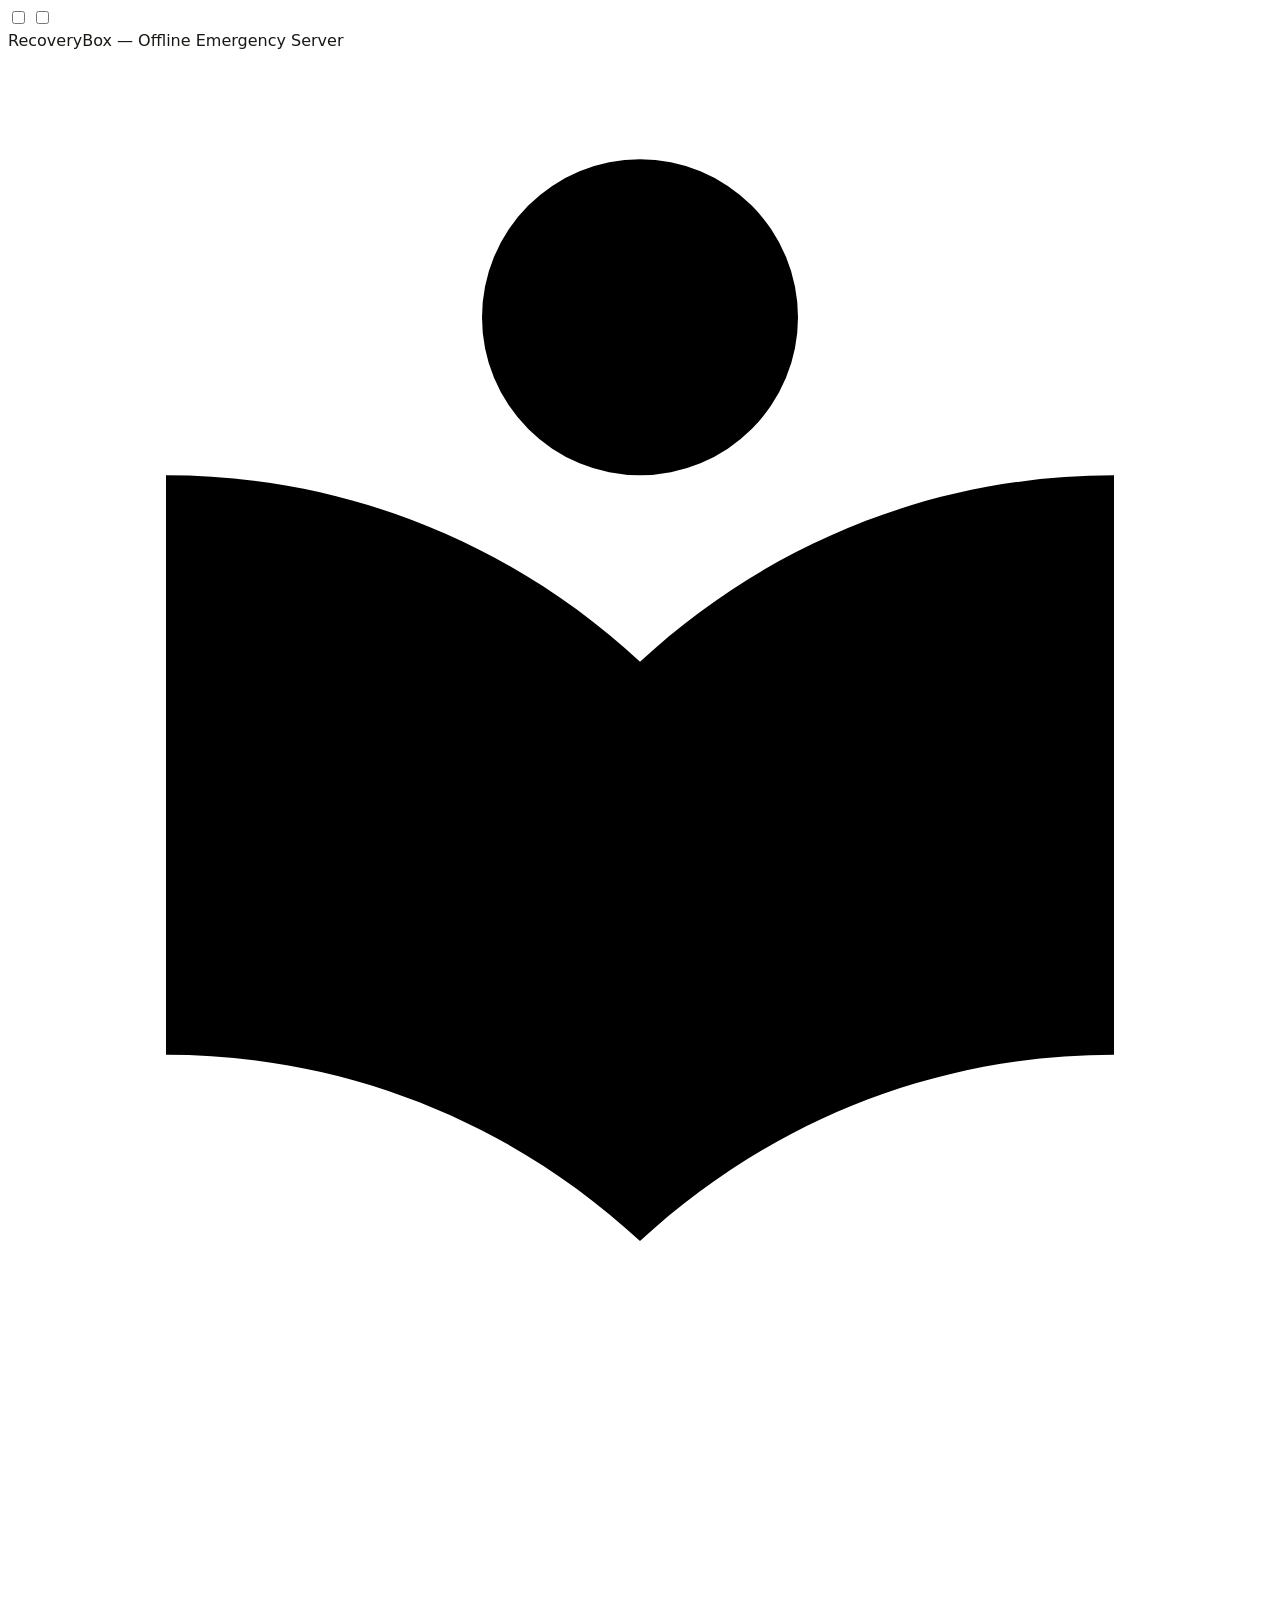
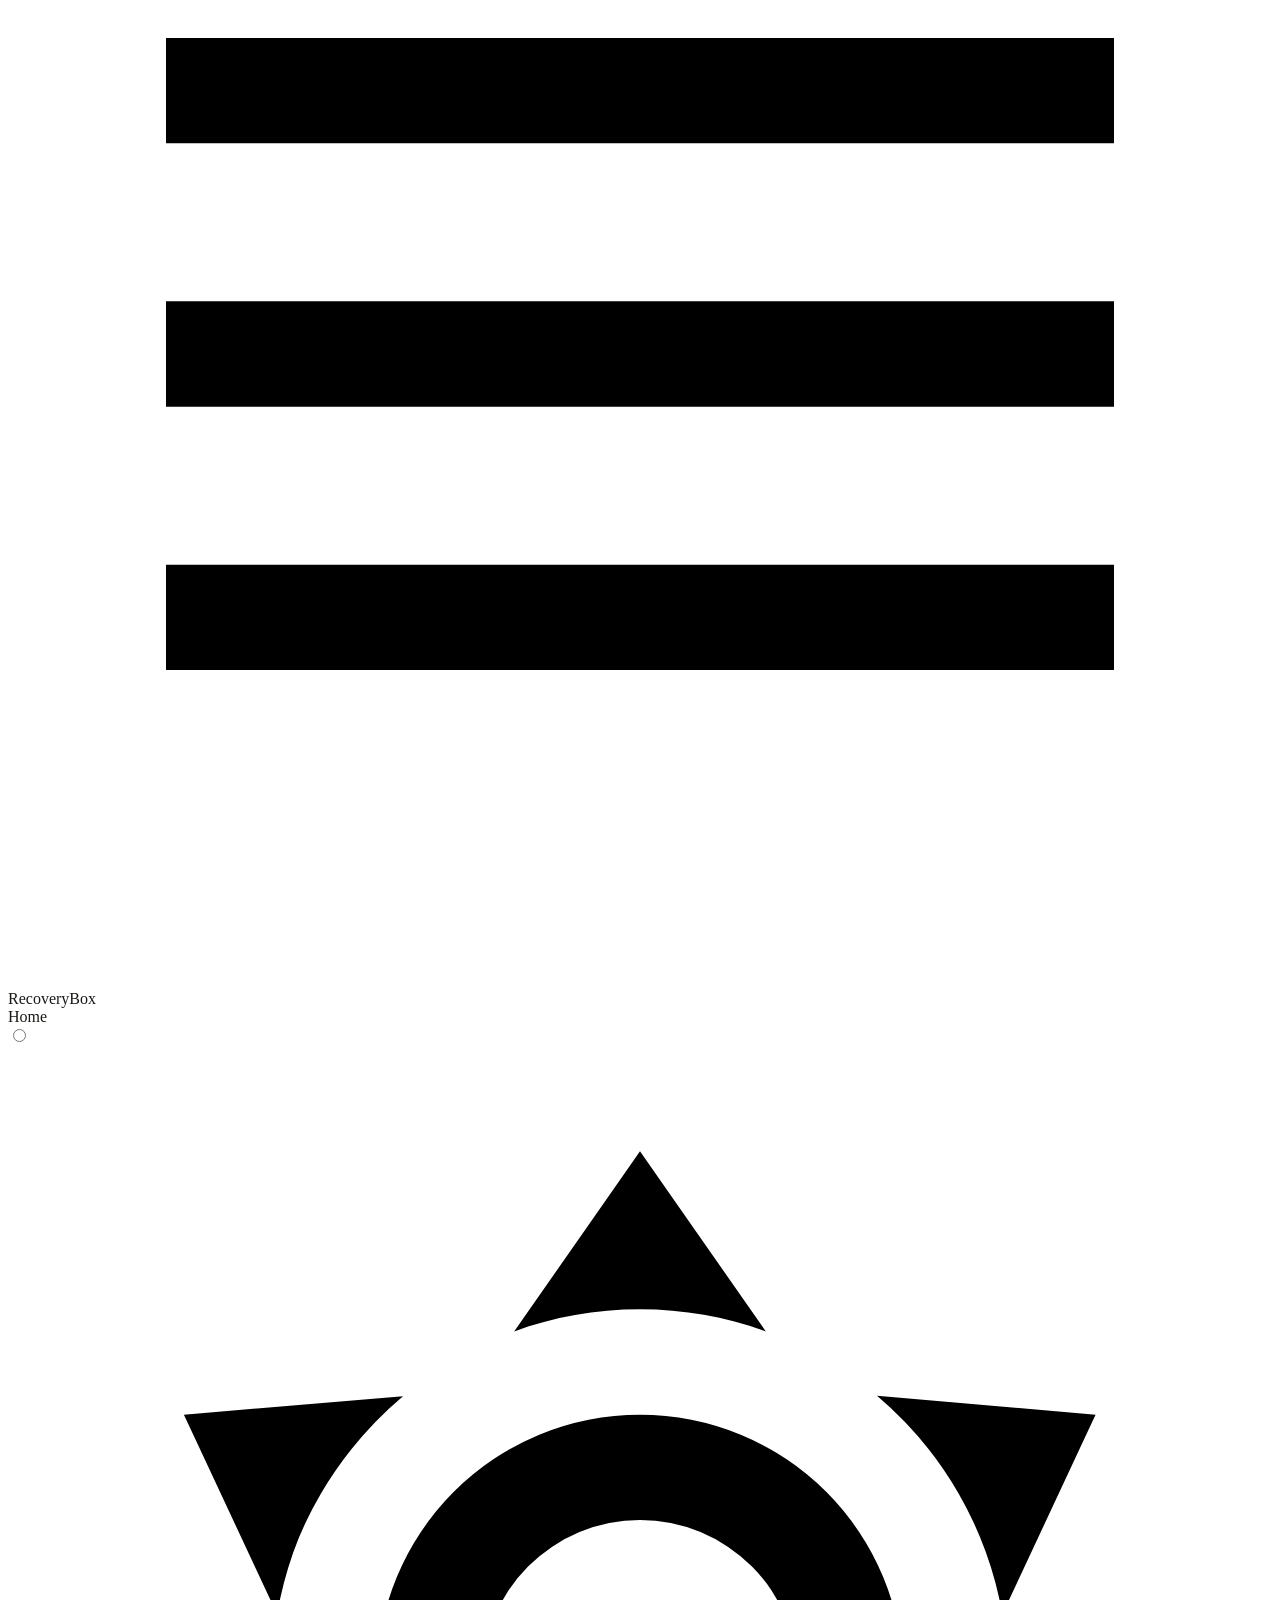
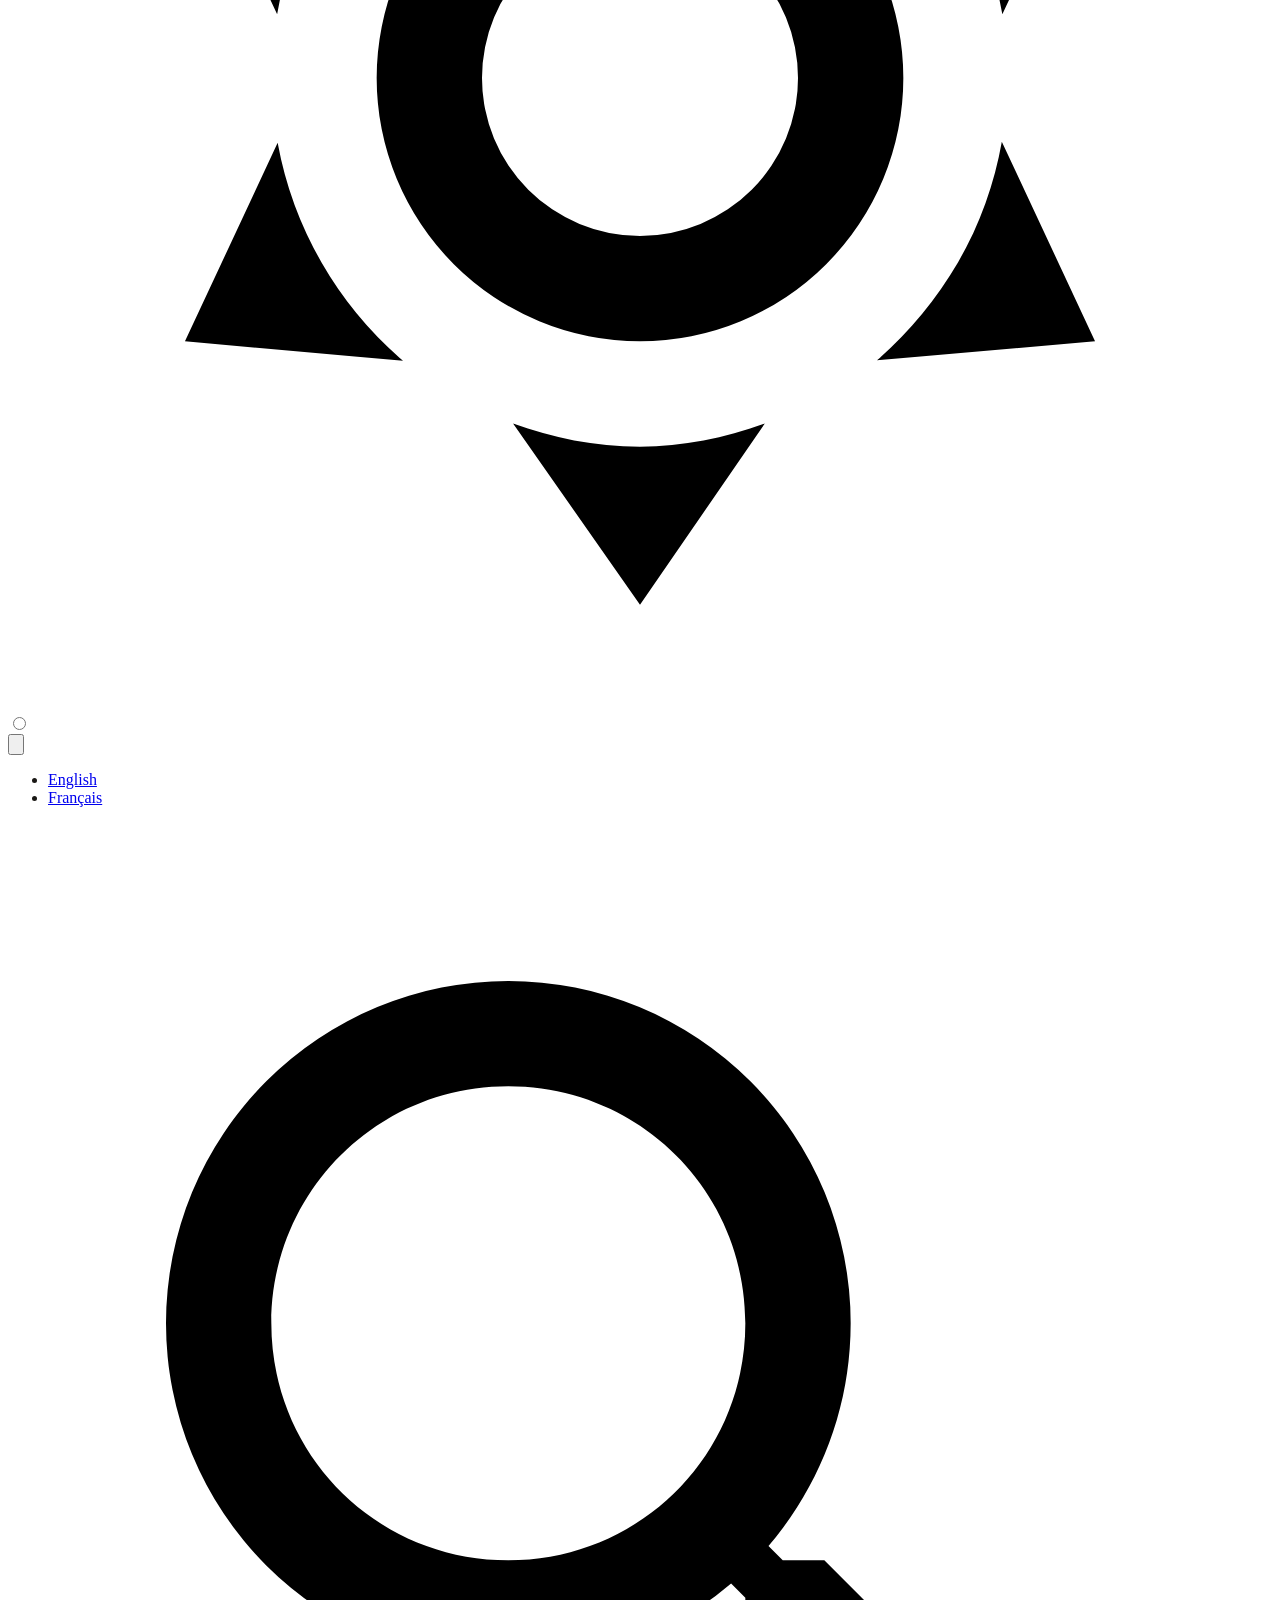
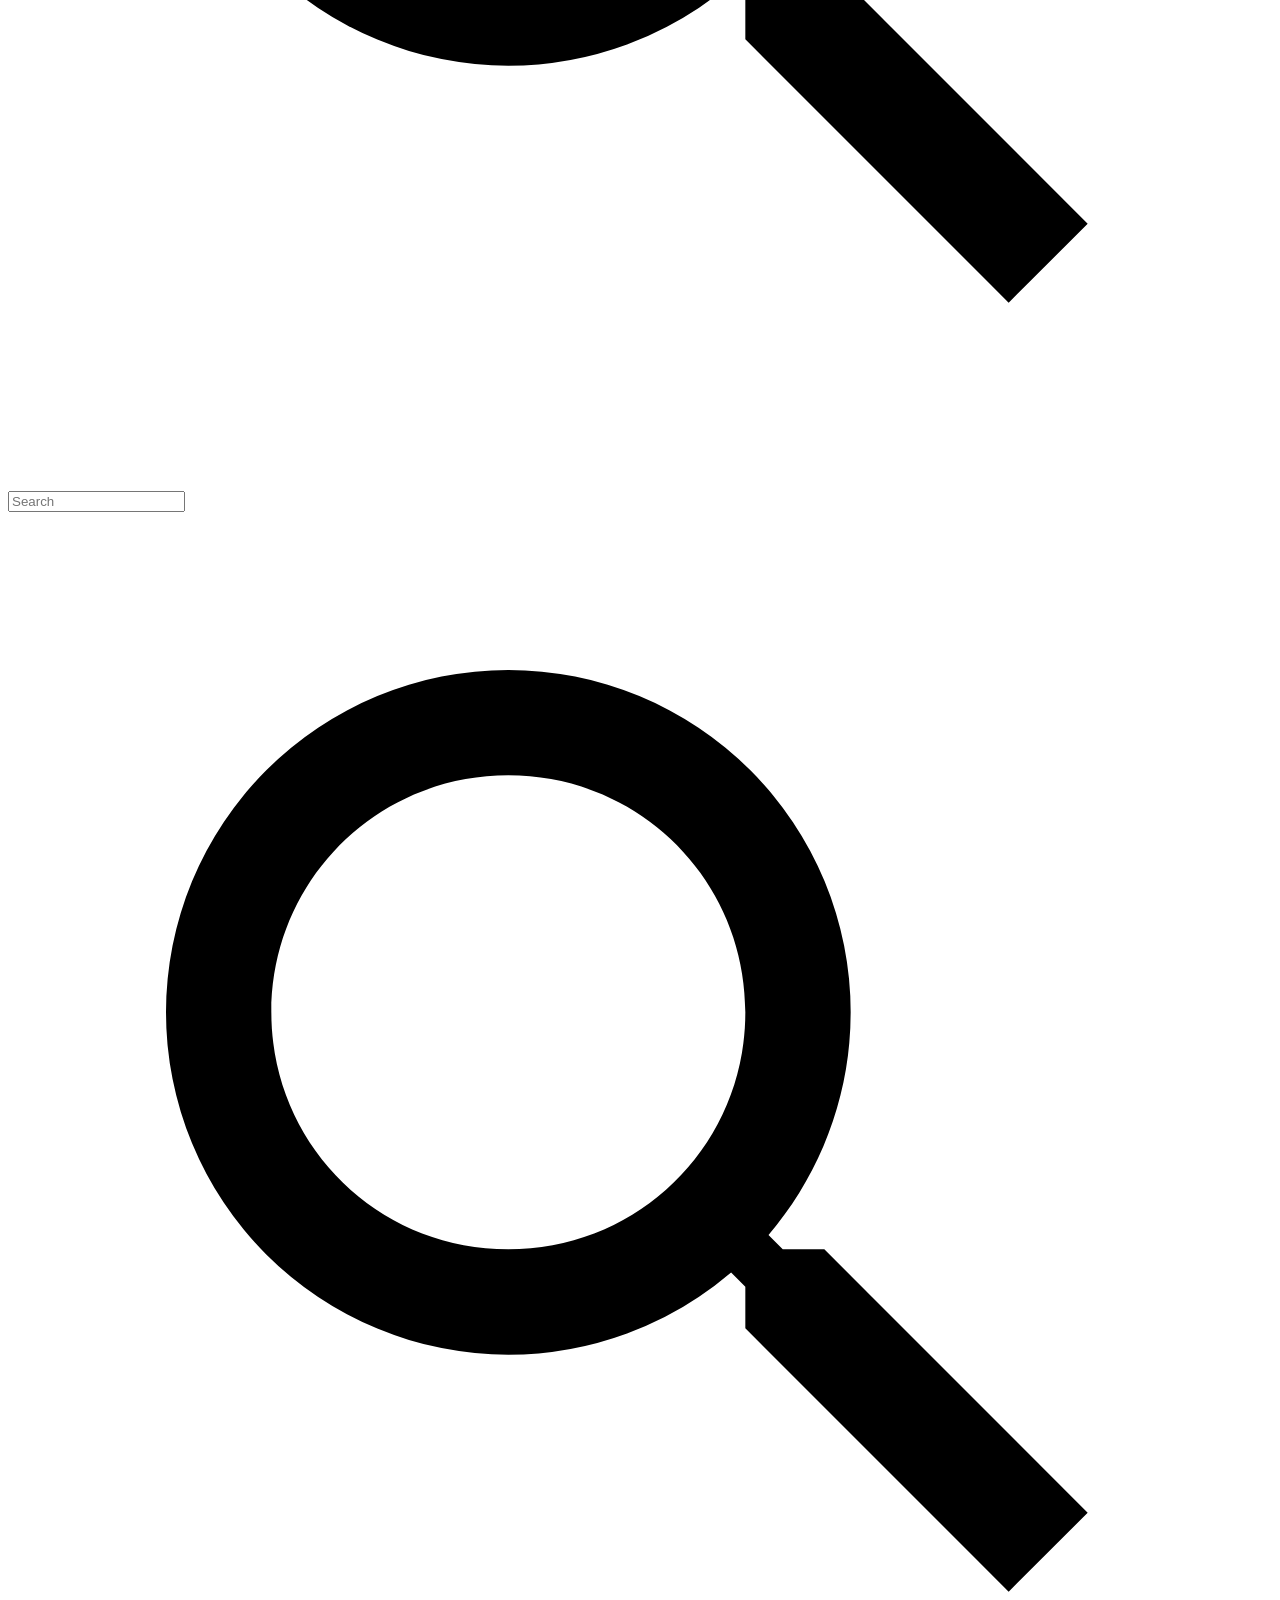
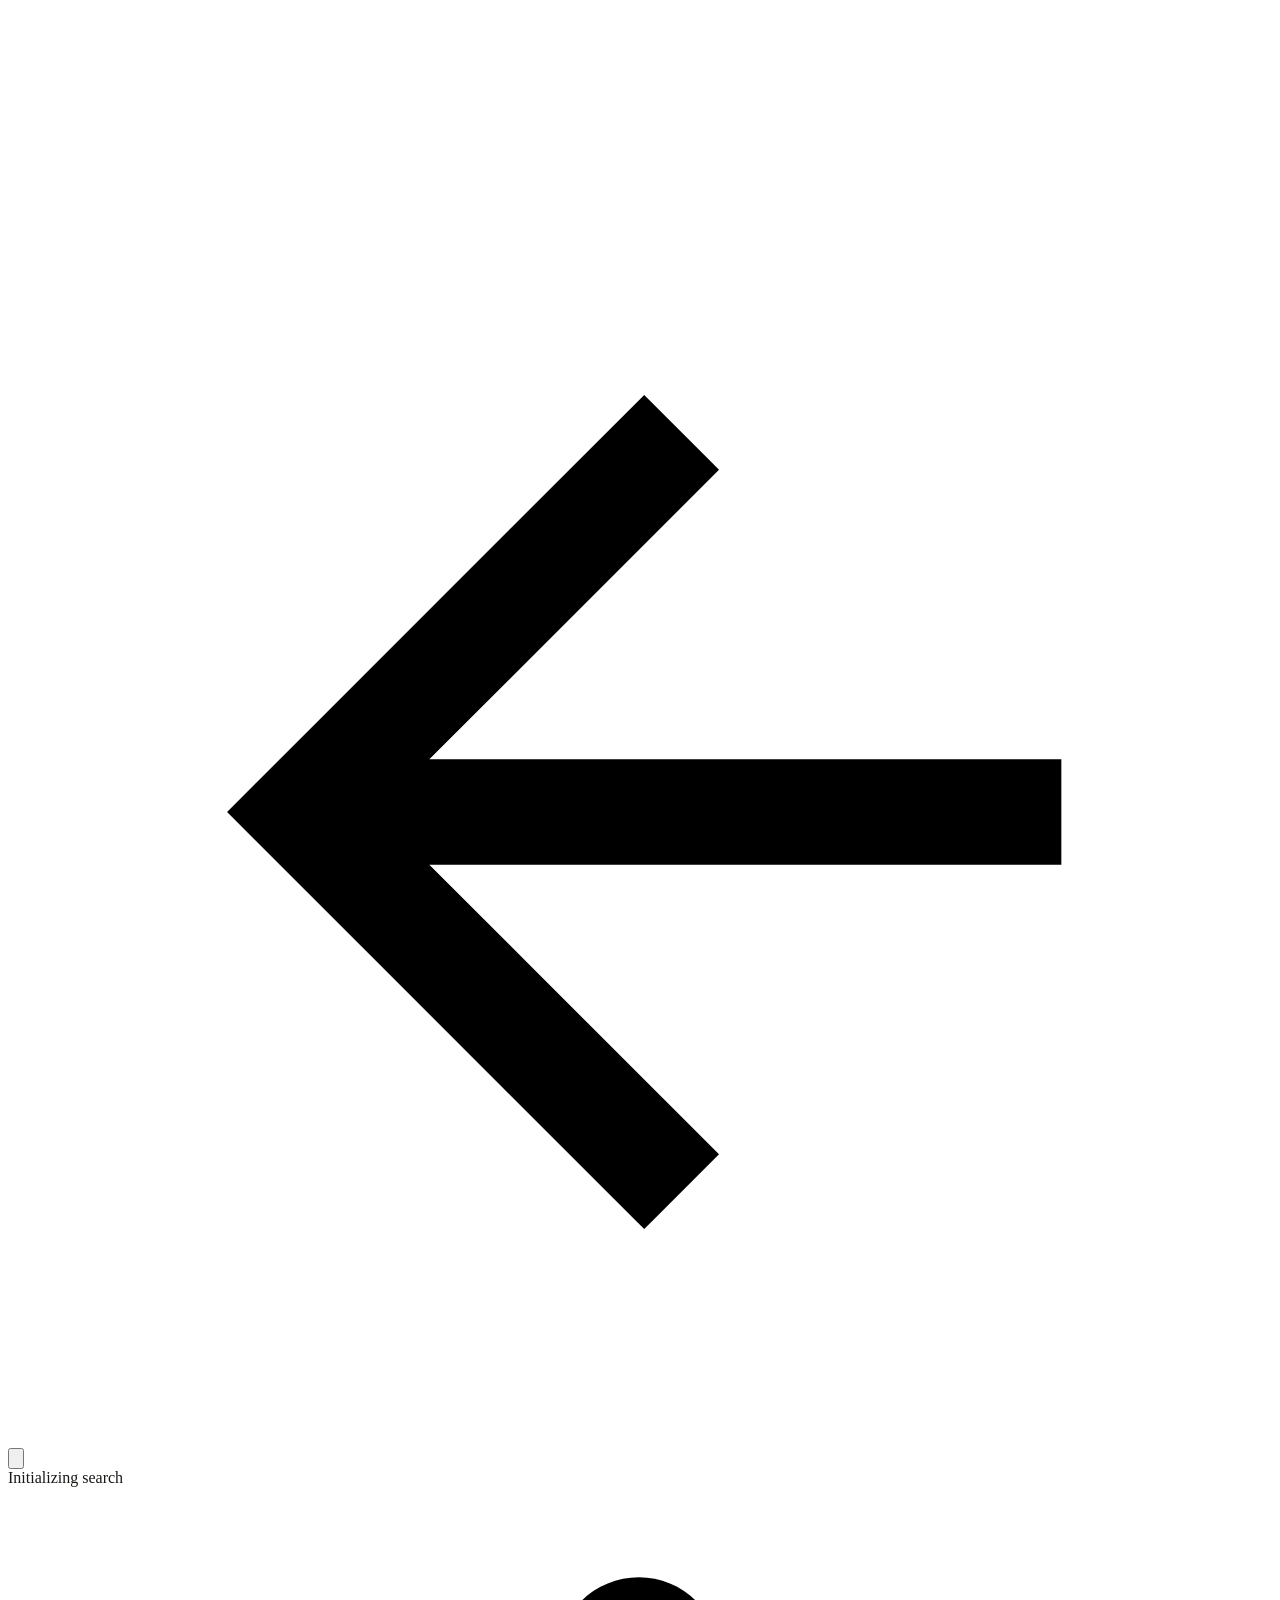
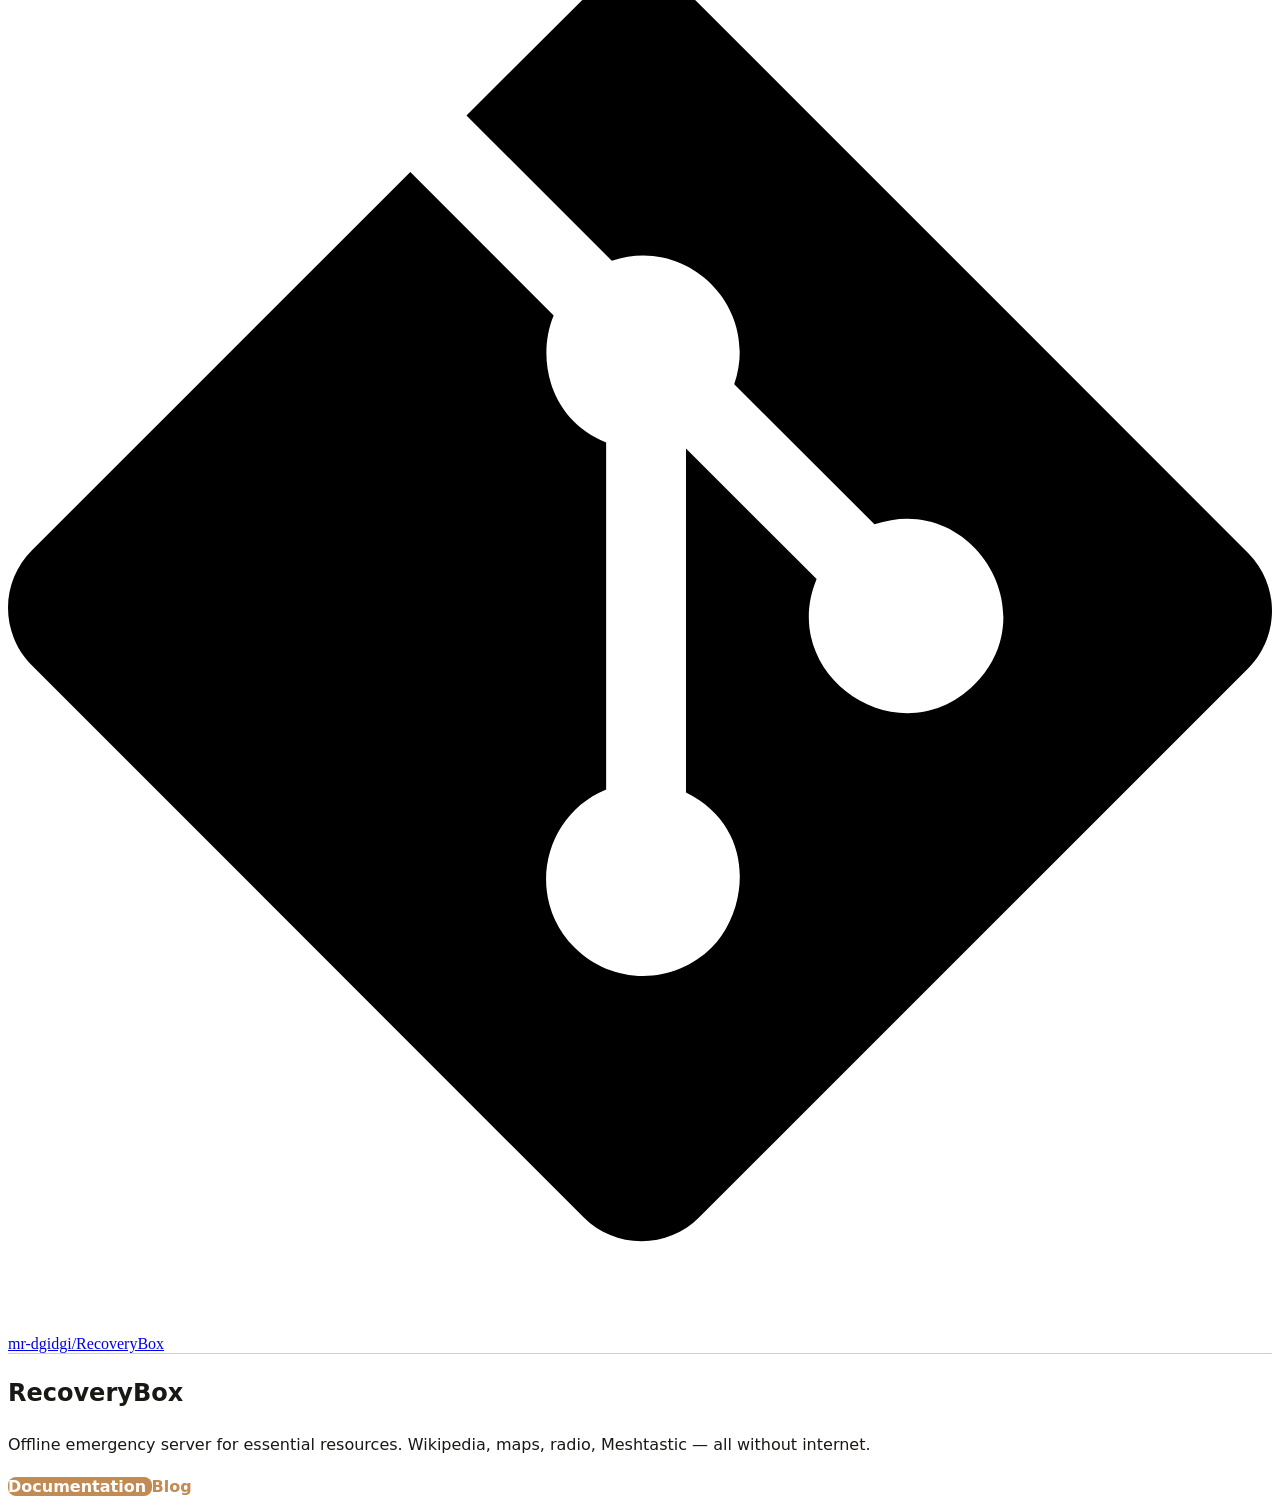
==== www/index.html @ 779d8b97 "base" ====
<!--
  Copyright (c) 2016-2025 Martin Donath <martin.donath@squidfunk.com>

  Permission is hereby granted, free of charge, to any person obtaining a copy
  of this software and associated documentation files (the "Software"), to
  deal in the Software without restriction, including without limitation the
  rights to use, copy, modify, merge, publish, distribute, sublicense, and/or
  sell copies of the Software, and to permit persons to whom the Software is
  furnished to do so, subject to the following conditions:

  The above copyright notice and this permission notice shall be included in
  all copies or substantial portions of the Software.

  THE SOFTWARE IS PROVIDED "AS IS", WITHOUT WARRANTY OF ANY KIND, EXPRESS OR
  IMPLIED, INCLUDING BUT NOT LIMITED TO THE WARRANTIES OF MERCHANTABILITY,
  FITNESS FOR A PARTICULAR PURPOSE AND NON-INFRINGEMENT. IN NO EVENT SHALL THE
  AUTHORS OR COPYRIGHT HOLDERS BE LIABLE FOR ANY CLAIM, DAMAGES OR OTHER
  LIABILITY, WHETHER IN AN ACTION OF CONTRACT, TORT OR OTHERWISE, ARISING
  FROM, OUT OF OR IN CONNECTION WITH THE SOFTWARE OR THE USE OR OTHER DEALINGS
  IN THE SOFTWARE.
-->

<!--
  Copyright (c) 2016-2025 Martin Donath <martin.donath@squidfunk.com>

  Permission is hereby granted, free of charge, to any person obtaining a copy
  of this software and associated documentation files (the "Software"), to
  deal in the Software without restriction, including without limitation the
  rights to use, copy, modify, merge, publish, distribute, sublicense, and/or
  sell copies of the Software, and to permit persons to whom the Software is
  furnished to do so, subject to the following conditions:

  The above copyright notice and this permission notice shall be included in
  all copies or substantial portions of the Software.

  THE SOFTWARE IS PROVIDED "AS IS", WITHOUT WARRANTY OF ANY KIND, EXPRESS OR
  IMPLIED, INCLUDING BUT NOT LIMITED TO THE WARRANTIES OF MERCHANTABILITY,
  FITNESS FOR A PARTICULAR PURPOSE AND NON-INFRINGEMENT. IN NO EVENT SHALL THE
  AUTHORS OR COPYRIGHT HOLDERS BE LIABLE FOR ANY CLAIM, DAMAGES OR OTHER
  LIABILITY, WHETHER IN AN ACTION OF CONTRACT, TORT OR OTHERWISE, ARISING
  FROM, OUT OF OR IN CONNECTION WITH THE SOFTWARE OR THE USE OR OTHER DEALINGS
  IN THE SOFTWARE.
-->


<!doctype html>
<html lang="en" class="no-js">
  <head>
    
      <meta charset="utf-8">
      <meta name="viewport" content="width=device-width,initial-scale=1">
      
        <meta name="description" content="Offline emergency server for essential resources">
      
      
      
        <link rel="canonical" href="https://recoverybox.fr/">
      
      
      
        <link rel="next" href="blog/">
      
      
        
          <link rel="alternate" href="/" hreflang="en">
        
          <link rel="alternate" href="/fr/" hreflang="fr">
        
      
      
      <link rel="icon" href="assets/images/favicon.png">
      <meta name="generator" content="mkdocs-1.6.1, mkdocs-material-9.7.7">
    
    
      
        <title>Home - RecoveryBox</title>
      
    
    
      <link rel="stylesheet" href="assets/stylesheets/main.ec1eaa64.min.css">
      
        
        <link rel="stylesheet" href="assets/stylesheets/palette.ab4e12ef.min.css">
      
      


    
    
      
    
    
      
        
        
        
        <link rel="stylesheet" href="assets/external/fonts.googleapis.com/css.49ea35f2.css">
        <style>:root{--md-text-font:"Roboto";--md-code-font:"Roboto Mono"}</style>
      
    
    
      <link rel="stylesheet" href="stylesheets/recoverybox-theme.css">
    
    <script>__md_scope=new URL(".",location),__md_hash=e=>[...e].reduce(((e,_)=>(e<<5)-e+_.charCodeAt(0)),0),__md_get=(e,_=localStorage,t=__md_scope)=>JSON.parse(_.getItem(t.pathname+"."+e)),__md_set=(e,_,t=localStorage,a=__md_scope)=>{try{t.setItem(a.pathname+"."+e,JSON.stringify(_))}catch(e){}}</script>
    
      

    
    
  </head>
  
  
    
    
      
    
    
    
    
    <body dir="ltr" data-md-color-scheme="default" data-md-color-primary="indigo" data-md-color-accent="indigo">
  
    
    <input class="md-toggle" data-md-toggle="drawer" type="checkbox" id="__drawer" autocomplete="off">
    <input class="md-toggle" data-md-toggle="search" type="checkbox" id="__search" autocomplete="off">
    <label class="md-overlay" for="__drawer"></label>
    <div data-md-component="skip">
      
    </div>
    <div data-md-component="announce">
      
        <aside class="md-banner">
          <div class="md-banner__inner md-grid md-typeset">
            
            
  RecoveryBox — Offline Emergency Server

          </div>
          
        </aside>
      
    </div>
    
    
      

<header class="md-header" data-md-component="header">
  <nav class="md-header__inner md-grid" aria-label="Header">
    <a href="." title="RecoveryBox" class="md-header__button md-logo" aria-label="RecoveryBox" data-md-component="logo">
      
  
  <svg xmlns="http://www.w3.org/2000/svg" viewBox="0 0 24 24"><path d="M12 8a3 3 0 0 0 3-3 3 3 0 0 0-3-3 3 3 0 0 0-3 3 3 3 0 0 0 3 3m0 3.54C9.64 9.35 6.5 8 3 8v11c3.5 0 6.64 1.35 9 3.54 2.36-2.19 5.5-3.54 9-3.54V8c-3.5 0-6.64 1.35-9 3.54"/></svg>

    </a>
    <label class="md-header__button md-icon" for="__drawer">
      
      <svg xmlns="http://www.w3.org/2000/svg" viewBox="0 0 24 24"><path d="M3 6h18v2H3zm0 5h18v2H3zm0 5h18v2H3z"/></svg>
    </label>
    <div class="md-header__title" data-md-component="header-title">
      <div class="md-header__ellipsis">
        <div class="md-header__topic">
          <span class="md-ellipsis">
            RecoveryBox
          </span>
        </div>
        <div class="md-header__topic" data-md-component="header-topic">
          <span class="md-ellipsis">
            
              Home
            
          </span>
        </div>
      </div>
    </div>
    
      
        <form class="md-header__option" data-md-component="palette">
  
    
    
    
    <input class="md-option" data-md-color-media="(prefers-color-scheme: light)" data-md-color-scheme="default" data-md-color-primary="indigo" data-md-color-accent="indigo"  aria-label="Switch to dark mode"  type="radio" name="__palette" id="__palette_0">
    
      <label class="md-header__button md-icon" title="Switch to dark mode" for="__palette_1" hidden>
        <svg xmlns="http://www.w3.org/2000/svg" viewBox="0 0 24 24"><path d="M12 7a5 5 0 0 1 5 5 5 5 0 0 1-5 5 5 5 0 0 1-5-5 5 5 0 0 1 5-5m0 2a3 3 0 0 0-3 3 3 3 0 0 0 3 3 3 3 0 0 0 3-3 3 3 0 0 0-3-3m0-7 2.39 3.42C13.65 5.15 12.84 5 12 5s-1.65.15-2.39.42zM3.34 7l4.16-.35A7.2 7.2 0 0 0 5.94 8.5c-.44.74-.69 1.5-.83 2.29zm.02 10 1.76-3.77a7.131 7.131 0 0 0 2.38 4.14zM20.65 7l-1.77 3.79a7.02 7.02 0 0 0-2.38-4.15zm-.01 10-4.14.36c.59-.51 1.12-1.14 1.54-1.86.42-.73.69-1.5.83-2.29zM12 22l-2.41-3.44c.74.27 1.55.44 2.41.44.82 0 1.63-.17 2.37-.44z"/></svg>
      </label>
    
  
    
    
    
    <input class="md-option" data-md-color-media="(prefers-color-scheme: dark)" data-md-color-scheme="slate" data-md-color-primary="indigo" data-md-color-accent="indigo"  aria-label="Switch to light mode"  type="radio" name="__palette" id="__palette_1">
    
      <label class="md-header__button md-icon" title="Switch to light mode" for="__palette_0" hidden>
        <svg xmlns="http://www.w3.org/2000/svg" viewBox="0 0 24 24"><path d="m17.75 4.09-2.53 1.94.91 3.06-2.63-1.81-2.63 1.81.91-3.06-2.53-1.94L12.44 4l1.06-3 1.06 3zm3.5 6.91-1.64 1.25.59 1.98-1.7-1.17-1.7 1.17.59-1.98L15.75 11l2.06-.05L18.5 9l.69 1.95zm-2.28 4.95c.83-.08 1.72 1.1 1.19 1.85-.32.45-.66.87-1.08 1.27C15.17 23 8.84 23 4.94 19.07c-3.91-3.9-3.91-10.24 0-14.14.4-.4.82-.76 1.27-1.08.75-.53 1.93.36 1.85 1.19-.27 2.86.69 5.83 2.89 8.02a9.96 9.96 0 0 0 8.02 2.89m-1.64 2.02a12.08 12.08 0 0 1-7.8-3.47c-2.17-2.19-3.33-5-3.49-7.82-2.81 3.14-2.7 7.96.31 10.98 3.02 3.01 7.84 3.12 10.98.31"/></svg>
      </label>
    
  
</form>
      
    
    
      <script>var palette=__md_get("__palette");if(palette&&palette.color){if("(prefers-color-scheme)"===palette.color.media){var media=matchMedia("(prefers-color-scheme: light)"),input=document.querySelector(media.matches?"[data-md-color-media='(prefers-color-scheme: light)']":"[data-md-color-media='(prefers-color-scheme: dark)']");palette.color.media=input.getAttribute("data-md-color-media"),palette.color.scheme=input.getAttribute("data-md-color-scheme"),palette.color.primary=input.getAttribute("data-md-color-primary"),palette.color.accent=input.getAttribute("data-md-color-accent")}for(var[key,value]of Object.entries(palette.color))document.body.setAttribute("data-md-color-"+key,value)}</script>
    
    
      <div class="md-header__option">
  <div class="md-select">
    
    <button class="md-header__button md-icon" aria-label="Select language">
      <svg xmlns="http://www.w3.org/2000/svg" viewBox="0 0 24 24"><path d="m12.87 15.07-2.54-2.51.03-.03A17.5 17.5 0 0 0 14.07 6H17V4h-7V2H8v2H1v2h11.17C11.5 7.92 10.44 9.75 9 11.35 8.07 10.32 7.3 9.19 6.69 8h-2c.73 1.63 1.73 3.17 2.98 4.56l-5.09 5.02L4 19l5-5 3.11 3.11zM18.5 10h-2L12 22h2l1.12-3h4.75L21 22h2zm-2.62 7 1.62-4.33L19.12 17z"/></svg>
    </button>
    <div class="md-select__inner">
      <ul class="md-select__list">
        
          <li class="md-select__item">
            <a href="/" hreflang="en" class="md-select__link">
              English
            </a>
          </li>
        
          <li class="md-select__item">
            <a href="/fr/" hreflang="fr" class="md-select__link">
              Français
            </a>
          </li>
        
      </ul>
    </div>
  </div>
</div>
    
    
      
      
        <label class="md-header__button md-icon" for="__search">
          
          <svg xmlns="http://www.w3.org/2000/svg" viewBox="0 0 24 24"><path d="M9.5 3A6.5 6.5 0 0 1 16 9.5c0 1.61-.59 3.09-1.56 4.23l.27.27h.79l5 5-1.5 1.5-5-5v-.79l-.27-.27A6.52 6.52 0 0 1 9.5 16 6.5 6.5 0 0 1 3 9.5 6.5 6.5 0 0 1 9.5 3m0 2C7 5 5 7 5 9.5S7 14 9.5 14 14 12 14 9.5 12 5 9.5 5"/></svg>
        </label>
        <div class="md-search" data-md-component="search" role="dialog">
  <label class="md-search__overlay" for="__search"></label>
  <div class="md-search__inner" role="search">
    <form class="md-search__form" name="search">
      <input type="text" class="md-search__input" name="query" aria-label="Search" placeholder="Search" autocapitalize="off" autocorrect="off" autocomplete="off" spellcheck="false" data-md-component="search-query" required>
      <label class="md-search__icon md-icon" for="__search">
        
        <svg xmlns="http://www.w3.org/2000/svg" viewBox="0 0 24 24"><path d="M9.5 3A6.5 6.5 0 0 1 16 9.5c0 1.61-.59 3.09-1.56 4.23l.27.27h.79l5 5-1.5 1.5-5-5v-.79l-.27-.27A6.52 6.52 0 0 1 9.5 16 6.5 6.5 0 0 1 3 9.5 6.5 6.5 0 0 1 9.5 3m0 2C7 5 5 7 5 9.5S7 14 9.5 14 14 12 14 9.5 12 5 9.5 5"/></svg>
        
        <svg xmlns="http://www.w3.org/2000/svg" viewBox="0 0 24 24"><path d="M20 11v2H8l5.5 5.5-1.42 1.42L4.16 12l7.92-7.92L13.5 5.5 8 11z"/></svg>
      </label>
      <nav class="md-search__options" aria-label="Search">
        
        <button type="reset" class="md-search__icon md-icon" title="Clear" aria-label="Clear" tabindex="-1">
          
          <svg xmlns="http://www.w3.org/2000/svg" viewBox="0 0 24 24"><path d="M19 6.41 17.59 5 12 10.59 6.41 5 5 6.41 10.59 12 5 17.59 6.41 19 12 13.41 17.59 19 19 17.59 13.41 12z"/></svg>
        </button>
      </nav>
      
        <div class="md-search__suggest" data-md-component="search-suggest"></div>
      
    </form>
    <div class="md-search__output">
      <div class="md-search__scrollwrap" tabindex="0" data-md-scrollfix>
        <div class="md-search-result" data-md-component="search-result">
          <div class="md-search-result__meta">
            Initializing search
          </div>
          <ol class="md-search-result__list" role="presentation"></ol>
        </div>
      </div>
    </div>
  </div>
</div>
      
    
    
      <div class="md-header__source">
        <a href="https://github.com/mr-dgidgi/recoverybox" title="Go to repository" class="md-source" data-md-component="source">
  <div class="md-source__icon md-icon">
    
    <svg xmlns="http://www.w3.org/2000/svg" viewBox="0 0 448 512"><!--! Font Awesome Free 7.1.0 by @fontawesome - https://fontawesome.com License - https://fontawesome.com/license/free (Icons: CC BY 4.0, Fonts: SIL OFL 1.1, Code: MIT License) Copyright 2025 Fonticons, Inc.--><path d="M439.6 236.1 244 40.5c-5.4-5.5-12.8-8.5-20.4-8.5s-15 3-20.4 8.4L162.5 81l51.5 51.5c27.1-9.1 52.7 16.8 43.4 43.7l49.7 49.7c34.2-11.8 61.2 31 35.5 56.7-26.5 26.5-70.2-2.9-56-37.3L240.3 199v121.9c25.3 12.5 22.3 41.8 9.1 55-6.4 6.4-15.2 10.1-24.3 10.1s-17.8-3.6-24.3-10.1c-17.6-17.6-11.1-46.9 11.2-56v-123c-20.8-8.5-24.6-30.7-18.6-45L142.6 101 8.5 235.1C3 240.6 0 247.9 0 255.5s3 15 8.5 20.4l195.6 195.7c5.4 5.4 12.7 8.4 20.4 8.4s15-3 20.4-8.4l194.7-194.7c5.4-5.4 8.4-12.8 8.4-20.4s-3-15-8.4-20.4"/></svg>
  </div>
  <div class="md-source__repository">
    mr-dgidgi/RecoveryBox
  </div>
</a>
      </div>
    
  </nav>
  
</header>
    
    <div class="md-container" data-md-component="container">
      
      
  
        
          
            
<nav class="md-tabs" aria-label="Tabs" data-md-component="tabs">
  <div class="md-grid">
    <ul class="md-tabs__list">
      
        
  
  
  
    
  
  
    <li class="md-tabs__item md-tabs__item--active">
      <a href="." class="md-tabs__link">
        
  
  
    
  
  Home

      </a>
    </li>
  

      
        
  
  
  
  
    <li class="md-tabs__item">
      <a href="wiki/index.md" class="md-tabs__link">
        
  
  
    
  
  Wiki

      </a>
    </li>
  

      
        
  
  
  
  
    <li class="md-tabs__item">
      <a href="blog/" class="md-tabs__link">
        
  
  
    
  
  Blog

      </a>
    </li>
  

      
    </ul>
  </div>
</nav>
          
        
      

  <style>
    .md-header {
      position: initial;
    }
    .md-main__inner {
      margin: 0;
    }
    .md-content {
      display: none;
    }
    @media screen and (min-width: 60em) {
      .md-sidebar--secondary {
        display: none;
      }
    }
    @media screen and (min-width: 76.25em) {
      .md-sidebar--primary {
        display: none;
      }
    }
  </style>

  <section class="mdx-container">
    <div class="md-grid md-typeset">
      <div class="mdx-hero">

        <div class="mdx-hero__content">
          <h1>RecoveryBox</h1>
          <p>
            Offline emergency server for essential resources.
            Wikipedia, maps, radio, Meshtastic — all without internet.
          </p>
          <a
            href="wiki/"
            class="md-button md-button--primary"
          >
            Documentation
          </a>
          <a
            href="blog/"
            class="md-button"
          >
            Blog
          </a>
        </div>

      </div>
    </div>
  </section>

      <main class="md-main" data-md-component="main">
        <div class="md-main__inner md-grid">
          
            
              
              <div class="md-sidebar md-sidebar--primary" data-md-component="sidebar" data-md-type="navigation" >
                <div class="md-sidebar__scrollwrap">
                  <div class="md-sidebar__inner">
                    


  


<nav class="md-nav md-nav--primary md-nav--lifted" aria-label="Navigation" data-md-level="0">
  <label class="md-nav__title" for="__drawer">
    <a href="." title="RecoveryBox" class="md-nav__button md-logo" aria-label="RecoveryBox" data-md-component="logo">
      
  
  <svg xmlns="http://www.w3.org/2000/svg" viewBox="0 0 24 24"><path d="M12 8a3 3 0 0 0 3-3 3 3 0 0 0-3-3 3 3 0 0 0-3 3 3 3 0 0 0 3 3m0 3.54C9.64 9.35 6.5 8 3 8v11c3.5 0 6.64 1.35 9 3.54 2.36-2.19 5.5-3.54 9-3.54V8c-3.5 0-6.64 1.35-9 3.54"/></svg>

    </a>
    RecoveryBox
  </label>
  
    <div class="md-nav__source">
      <a href="https://github.com/mr-dgidgi/recoverybox" title="Go to repository" class="md-source" data-md-component="source">
  <div class="md-source__icon md-icon">
    
    <svg xmlns="http://www.w3.org/2000/svg" viewBox="0 0 448 512"><!--! Font Awesome Free 7.1.0 by @fontawesome - https://fontawesome.com License - https://fontawesome.com/license/free (Icons: CC BY 4.0, Fonts: SIL OFL 1.1, Code: MIT License) Copyright 2025 Fonticons, Inc.--><path d="M439.6 236.1 244 40.5c-5.4-5.5-12.8-8.5-20.4-8.5s-15 3-20.4 8.4L162.5 81l51.5 51.5c27.1-9.1 52.7 16.8 43.4 43.7l49.7 49.7c34.2-11.8 61.2 31 35.5 56.7-26.5 26.5-70.2-2.9-56-37.3L240.3 199v121.9c25.3 12.5 22.3 41.8 9.1 55-6.4 6.4-15.2 10.1-24.3 10.1s-17.8-3.6-24.3-10.1c-17.6-17.6-11.1-46.9 11.2-56v-123c-20.8-8.5-24.6-30.7-18.6-45L142.6 101 8.5 235.1C3 240.6 0 247.9 0 255.5s3 15 8.5 20.4l195.6 195.7c5.4 5.4 12.7 8.4 20.4 8.4s15-3 20.4-8.4l194.7-194.7c5.4-5.4 8.4-12.8 8.4-20.4s-3-15-8.4-20.4"/></svg>
  </div>
  <div class="md-source__repository">
    mr-dgidgi/RecoveryBox
  </div>
</a>
    </div>
  
  <ul class="md-nav__list" data-md-scrollfix>
    
      
      
  
  
    
  
  
  
    <li class="md-nav__item md-nav__item--active">
      
      <input class="md-nav__toggle md-toggle" type="checkbox" id="__toc">
      
      
      
      <a href="." class="md-nav__link md-nav__link--active">
        
  
  
  <span class="md-ellipsis">
    
  
    Home
  

    
  </span>
  
  

      </a>
      
    </li>
  

    
      
      
  
  
  
  
    <li class="md-nav__item">
      <a href="wiki/index.md" class="md-nav__link">
        
  
  
  <span class="md-ellipsis">
    
  
    Wiki
  

    
  </span>
  
  

      </a>
    </li>
  

    
      
      
  
  
  
  
    <li class="md-nav__item">
      <a href="blog/" class="md-nav__link">
        
  
  
  <span class="md-ellipsis">
    
  
    Blog
  

    
  </span>
  
  

      </a>
    </li>
  

    
  </ul>
</nav>
                  </div>
                </div>
              </div>
            
            
              
              <div class="md-sidebar md-sidebar--secondary" data-md-component="sidebar" data-md-type="toc" >
                <div class="md-sidebar__scrollwrap">
                  <div class="md-sidebar__inner">
                    

<nav class="md-nav md-nav--secondary" aria-label="Table of contents">
  
  
  
  
</nav>
                  </div>
                </div>
              </div>
            
          
          
            <div class="md-content" data-md-component="content">
              
              <article class="md-content__inner md-typeset">
                
              </article>
            </div>
          
          
<script>var target=document.getElementById(location.hash.slice(1));target&&target.name&&(target.checked=target.name.startsWith("__tabbed_"))</script>
        </div>
        
          <button type="button" class="md-top md-icon" data-md-component="top" hidden>
  
  <svg xmlns="http://www.w3.org/2000/svg" viewBox="0 0 24 24"><path d="M13 20h-2V8l-5.5 5.5-1.42-1.42L12 4.16l7.92 7.92-1.42 1.42L13 8z"/></svg>
  Back to top
</button>
        
      </main>
      
    </div>
    <div class="md-dialog" data-md-component="dialog">
      <div class="md-dialog__inner md-typeset"></div>
    </div>
    
    
    
      
      
      <script id="__config" type="application/json">{"annotate": null, "base": ".", "features": ["navigation.tabs", "navigation.sections", "navigation.top", "search.highlight", "search.suggest", "content.code.copy", "toc.follow"], "search": "assets/javascripts/workers/search.2c215733.min.js", "tags": null, "translations": {"clipboard.copied": "Copied to clipboard", "clipboard.copy": "Copy to clipboard", "search.result.more.one": "1 more on this page", "search.result.more.other": "# more on this page", "search.result.none": "No matching documents", "search.result.one": "1 matching document", "search.result.other": "# matching documents", "search.result.placeholder": "Type to start searching", "search.result.term.missing": "Missing", "select.version": "Select version"}, "version": null}</script>
    
    
      <script src="assets/javascripts/bundle.d7400e89.min.js"></script>
      
    
  </body>
</html>
---- www/assets/stylesheets/main.ec1eaa64.min.css ----
@charset "UTF-8";html{-webkit-text-size-adjust:none;-moz-text-size-adjust:none;text-size-adjust:none;box-sizing:border-box}*,:after,:before{box-sizing:inherit}@media (prefers-reduced-motion){*,:after,:before{transition:none!important}}body{margin:0}a,button,input,label{-webkit-tap-highlight-color:transparent}a{color:inherit;text-decoration:none}hr{border:0;box-sizing:initial;display:block;height:.05rem;overflow:visible;padding:0}small{font-size:80%}sub,sup{line-height:1em}img{border-style:none}table{border-collapse:initial;border-spacing:0}td,th{font-weight:400;vertical-align:top}button{background:#0000;border:0;font-family:inherit;font-size:inherit;margin:0;padding:0}input{border:0;outline:none}:root{--md-primary-fg-color:#4051b5;--md-primary-fg-color--light:#5d6cc0;--md-primary-fg-color--dark:#303fa1;--md-primary-bg-color:#fff;--md-primary-bg-color--light:#ffffffb3;--md-accent-fg-color:#526cfe;--md-accent-fg-color--transparent:#526cfe1a;--md-accent-bg-color:#fff;--md-accent-bg-color--light:#ffffffb3}[data-md-color-scheme=default]{color-scheme:light}[data-md-color-scheme=default] img[src$="#gh-dark-mode-only"],[data-md-color-scheme=default] img[src$="#only-dark"]{display:none}:root,[data-md-color-scheme=default]{--md-hue:225deg;--md-default-fg-color:#000000de;--md-default-fg-color--light:#0000008a;--md-default-fg-color--lighter:#00000052;--md-default-fg-color--lightest:#00000012;--md-default-bg-color:#fff;--md-default-bg-color--light:#ffffffb3;--md-default-bg-color--lighter:#ffffff4d;--md-default-bg-color--lightest:#ffffff1f;--md-code-fg-color:#36464e;--md-code-bg-color:#f5f5f5;--md-code-bg-color--light:#f5f5f5b3;--md-code-bg-color--lighter:#f5f5f54d;--md-code-hl-color:#4287ff;--md-code-hl-color--light:#4287ff1a;--md-code-hl-number-color:#d52a2a;--md-code-hl-special-color:#db1457;--md-code-hl-function-color:#a846b9;--md-code-hl-constant-color:#6e59d9;--md-code-hl-keyword-color:#3f6ec6;--md-code-hl-string-color:#1c7d4d;--md-code-hl-name-color:var(--md-code-fg-color);--md-code-hl-operator-color:var(--md-default-fg-color--light);--md-code-hl-punctuation-color:var(--md-default-fg-color--light);--md-code-hl-comment-color:var(--md-default-fg-color--light);--md-code-hl-generic-color:var(--md-default-fg-color--light);--md-code-hl-variable-color:var(--md-default-fg-color--light);--md-typeset-color:var(--md-default-fg-color);--md-typeset-a-color:var(--md-primary-fg-color);--md-typeset-del-color:#f5503d26;--md-typeset-ins-color:#0bd57026;--md-typeset-kbd-color:#fafafa;--md-typeset-kbd-accent-color:#fff;--md-typeset-kbd-border-color:#b8b8b8;--md-typeset-mark-color:#ffff0080;--md-typeset-table-color:#0000001f;--md-typeset-table-color--light:rgba(0,0,0,.035);--md-admonition-fg-color:var(--md-default-fg-color);--md-admonition-bg-color:var(--md-default-bg-color);--md-warning-fg-color:#000000de;--md-warning-bg-color:#ff9;--md-footer-fg-color:#fff;--md-footer-fg-color--light:#ffffffb3;--md-footer-fg-color--lighter:#ffffff73;--md-footer-bg-color:#000000de;--md-footer-bg-color--dark:#00000052;--md-shadow-z1:0 0.2rem 0.5rem #0000000d,0 0 0.05rem #0000001a;--md-shadow-z2:0 0.2rem 0.5rem #0000001a,0 0 0.05rem #00000040;--md-shadow-z3:0 0.2rem 0.5rem #0003,0 0 0.05rem #00000059}.md-icon svg{fill:currentcolor;display:block;height:1.2rem;width:1.2rem}body{-webkit-font-smoothing:antialiased;-moz-osx-font-smoothing:grayscale;--md-text-font-family:var(--md-text-font,_),-apple-system,BlinkMacSystemFont,Helvetica,Arial,sans-serif;--md-code-font-family:var(--md-code-font,_),SFMono-Regular,Consolas,Menlo,monospace}aside,body,input{font-feature-settings:"kern","liga";color:var(--md-typeset-color);font-family:var(--md-text-font-family)}code,kbd,pre{font-feature-settings:"kern";font-family:var(--md-code-font-family)}:root{--md-typeset-table-sort-icon:url('data:image/svg+xml;charset=utf-8,<svg xmlns="http://www.w3.org/2000/svg" viewBox="0 0 24 24"><path d="m18 21-4-4h3V7h-3l4-4 4 4h-3v10h3M2 19v-2h10v2M2 13v-2h7v2M2 7V5h4v2z"/></svg>');--md-typeset-table-sort-icon--asc:url('data:image/svg+xml;charset=utf-8,<svg xmlns="http://www.w3.org/2000/svg" viewBox="0 0 24 24"><path d="M19 17h3l-4 4-4-4h3V3h2M2 17h10v2H2M6 5v2H2V5m0 6h7v2H2z"/></svg>');--md-typeset-table-sort-icon--desc:url('data:image/svg+xml;charset=utf-8,<svg xmlns="http://www.w3.org/2000/svg" viewBox="0 0 24 24"><path d="M19 7h3l-4-4-4 4h3v14h2M2 17h10v2H2M6 5v2H2V5m0 6h7v2H2z"/></svg>')}.md-typeset{-webkit-print-color-adjust:exact;color-adjust:exact;font-size:.8rem;line-height:1.6;overflow-wrap:break-word}@media print{.md-typeset{font-size:.68rem}}.md-typeset blockquote,.md-typeset dl,.md-typeset figure,.md-typeset ol,.md-typeset pre,.md-typeset ul{margin-bottom:1em;margin-top:1em}.md-typeset h1{color:var(--md-default-fg-color--light);font-size:2em;line-height:1.3;margin:0 0 1.25em}.md-typeset h1,.md-typeset h2{font-weight:300;letter-spacing:-.01em}.md-typeset h2{font-size:1.5625em;line-height:1.4;margin:1.6em 0 .64em}.md-typeset h3{font-size:1.25em;font-weight:400;letter-spacing:-.01em;line-height:1.5;margin:1.6em 0 .8em}.md-typeset h2+h3{margin-top:.8em}.md-typeset h4{font-weight:700;letter-spacing:-.01em;margin:1em 0}.md-typeset h5,.md-typeset h6{color:var(--md-default-fg-color--light);font-size:.8em;font-weight:700;letter-spacing:-.01em;margin:1.25em 0}.md-typeset h5{text-transform:uppercase}.md-typeset h5 code{text-transform:none}.md-typeset hr{border-bottom:.05rem solid var(--md-default-fg-color--lightest);display:flow-root;margin:1.5em 0}.md-typeset a{color:var(--md-typeset-a-color);word-break:break-word}.md-typeset a,.md-typeset a:before{transition:color 125ms}.md-typeset a:focus,.md-typeset a:hover{color:var(--md-accent-fg-color)}.md-typeset a:focus code,.md-typeset a:hover code{background-color:var(--md-accent-fg-color--transparent);color:var(--md-accent-fg-color)}.md-typeset a code{color:var(--md-typeset-a-color)}.md-typeset a.focus-visible{outline-color:var(--md-accent-fg-color);outline-offset:.2rem}.md-typeset code,.md-typeset kbd,.md-typeset pre{color:var(--md-code-fg-color);direction:ltr;font-variant-ligatures:none;transition:background-color 125ms}@media print{.md-typeset code,.md-typeset kbd,.md-typeset pre{white-space:pre-wrap}}.md-typeset code{background-color:var(--md-code-bg-color);border-radius:.1rem;-webkit-box-decoration-break:clone;box-decoration-break:clone;font-size:.85em;padding:0 .2941176471em;transition:color 125ms,background-color 125ms;word-break:break-word}.md-typeset code:not(.focus-visible){-webkit-tap-highlight-color:transparent;outline:none}.md-typeset pre{display:flow-root;line-height:1.4;position:relative}.md-typeset pre>code{-webkit-box-decoration-break:slice;box-decoration-break:slice;box-shadow:none;display:block;margin:0;outline-color:var(--md-accent-fg-color);overflow:auto;padding:.7720588235em 1.1764705882em;scrollbar-color:var(--md-default-fg-color--lighter) #0000;scrollbar-width:thin;touch-action:auto;word-break:normal}.md-typeset pre>code:hover{scrollbar-color:var(--md-accent-fg-color) #0000}.md-typeset pre>code::-webkit-scrollbar{height:.2rem;width:.2rem}.md-typeset pre>code::-webkit-scrollbar-thumb{background-color:var(--md-default-fg-color--lighter)}.md-typeset pre>code::-webkit-scrollbar-thumb:hover{background-color:var(--md-accent-fg-color)}.md-typeset kbd{background-color:var(--md-typeset-kbd-color);border-radius:.1rem;box-shadow:0 .1rem 0 .05rem var(--md-typeset-kbd-border-color),0 .1rem 0 var(--md-typeset-kbd-border-color),0 -.1rem .2rem var(--md-typeset-kbd-accent-color) inset;color:var(--md-default-fg-color);display:inline-block;font-size:.75em;padding:0 .6666666667em;vertical-align:text-top;word-break:break-word}.md-typeset mark{background-color:var(--md-typeset-mark-color);-webkit-box-decoration-break:clone;box-decoration-break:clone;color:inherit;word-break:break-word}.md-typeset abbr{cursor:help;text-decoration:none}.md-typeset [data-preview],.md-typeset abbr{border-bottom:.05rem dotted var(--md-default-fg-color--light)}.md-typeset small{opacity:.75}[dir=ltr] .md-typeset sub,[dir=ltr] .md-typeset sup{margin-left:.078125em}[dir=rtl] .md-typeset sub,[dir=rtl] .md-typeset sup{margin-right:.078125em}[dir=ltr] .md-typeset blockquote{padding-left:.6rem}[dir=rtl] .md-typeset blockquote{padding-right:.6rem}[dir=ltr] .md-typeset blockquote{border-left:.2rem solid var(--md-default-fg-color--lighter)}[dir=rtl] .md-typeset blockquote{border-right:.2rem solid var(--md-default-fg-color--lighter)}.md-typeset blockquote{color:var(--md-default-fg-color--light);margin-left:0;margin-right:0}.md-typeset ul{list-style-type:disc}.md-typeset ul[type]{list-style-type:revert-layer}[dir=ltr] .md-typeset ol,[dir=ltr] .md-typeset ul{margin-left:.625em}[dir=rtl] .md-typeset ol,[dir=rtl] .md-typeset ul{margin-right:.625em}.md-typeset ol,.md-typeset ul{padding:0}.md-typeset ol:not([hidden]),.md-typeset ul:not([hidden]){display:flow-root}.md-typeset ol ol,.md-typeset ul ol{list-style-type:lower-alpha}.md-typeset ol ol ol,.md-typeset ul ol ol{list-style-type:lower-roman}.md-typeset ol ol ol ol,.md-typeset ul ol ol ol{list-style-type:upper-alpha}.md-typeset ol ol ol ol ol,.md-typeset ul ol ol ol ol{list-style-type:upper-roman}.md-typeset ol[type],.md-typeset ul[type]{list-style-type:revert-layer}[dir=ltr] .md-typeset ol li,[dir=ltr] .md-typeset ul li{margin-left:1.25em}[dir=rtl] .md-typeset ol li,[dir=rtl] .md-typeset ul li{margin-right:1.25em}.md-typeset ol li,.md-typeset ul li{margin-bottom:.5em}.md-typeset ol li blockquote,.md-typeset ol li p,.md-typeset ul li blockquote,.md-typeset ul li p{margin:.5em 0}.md-typeset ol li:last-child,.md-typeset ul li:last-child{margin-bottom:0}[dir=ltr] .md-typeset ol li ol,[dir=ltr] .md-typeset ol li ul,[dir=ltr] .md-typeset ul li ol,[dir=ltr] .md-typeset ul li ul{margin-left:.625em}[dir=rtl] .md-typeset ol li ol,[dir=rtl] .md-typeset ol li ul,[dir=rtl] .md-typeset ul li ol,[dir=rtl] .md-typeset ul li ul{margin-right:.625em}.md-typeset ol li ol,.md-typeset ol li ul,.md-typeset ul li ol,.md-typeset ul li ul{margin-bottom:.5em;margin-top:.5em}[dir=ltr] .md-typeset dd{margin-left:1.875em}[dir=rtl] .md-typeset dd{margin-right:1.875em}.md-typeset dd{margin-bottom:1.5em;margin-top:1em}.md-typeset img,.md-typeset svg,.md-typeset video{height:auto;max-width:100%}.md-typeset img[align=left]{margin:1em 1em 1em 0}.md-typeset img[align=right]{margin:1em 0 1em 1em}.md-typeset img[align]:only-child{margin-top:0}.md-typeset figure{display:flow-root;margin:1em auto;max-width:100%;text-align:center;width:fit-content}.md-typeset figure img{display:block;margin:0 auto}.md-typeset figcaption{font-style:italic;margin:1em auto;max-width:24rem}.md-typeset iframe{max-width:100%}.md-typeset table:not([class]){background-color:var(--md-default-bg-color);border:.05rem solid var(--md-typeset-table-color);border-radius:.1rem;display:inline-block;font-size:.64rem;max-width:100%;overflow:auto;touch-action:auto}@media print{.md-typeset table:not([class]){display:table}}.md-typeset table:not([class])+*{margin-top:1.5em}.md-typeset table:not([class]) td>:first-child,.md-typeset table:not([class]) th>:first-child{margin-top:0}.md-typeset table:not([class]) td>:last-child,.md-typeset table:not([class]) th>:last-child{margin-bottom:0}.md-typeset table:not([class]) td:not([align]),.md-typeset table:not([class]) th:not([align]){text-align:left}[dir=rtl] .md-typeset table:not([class]) td:not([align]),[dir=rtl] .md-typeset table:not([class]) th:not([align]){text-align:right}.md-typeset table:not([class]) th{font-weight:700;min-width:5rem;padding:.9375em 1.25em;vertical-align:top}.md-typeset table:not([class]) td{border-top:.05rem solid var(--md-typeset-table-color);padding:.9375em 1.25em;vertical-align:top}.md-typeset table:not([class]) tbody tr{transition:background-color 125ms}.md-typeset table:not([class]) tbody tr:hover{background-color:var(--md-typeset-table-color--light);box-shadow:0 .05rem 0 var(--md-default-bg-color) inset}.md-typeset table:not([class]) a{word-break:normal}.md-typeset table th[role=columnheader]{cursor:pointer}[dir=ltr] .md-typeset table th[role=columnheader]:after{margin-left:.5em}[dir=rtl] .md-typeset table th[role=columnheader]:after{margin-right:.5em}.md-typeset table th[role=columnheader]:after{content:"";display:inline-block;height:1.2em;-webkit-mask-image:var(--md-typeset-table-sort-icon);mask-image:var(--md-typeset-table-sort-icon);-webkit-mask-repeat:no-repeat;mask-repeat:no-repeat;-webkit-mask-size:contain;mask-size:contain;transition:background-color 125ms;vertical-align:text-bottom;width:1.2em}.md-typeset table th[role=columnheader]:hover:after{background-color:var(--md-default-fg-color--lighter)}.md-typeset table th[role=columnheader][aria-sort=ascending]:after{background-color:var(--md-default-fg-color--light);-webkit-mask-image:var(--md-typeset-table-sort-icon--asc);mask-image:var(--md-typeset-table-sort-icon--asc)}.md-typeset table th[role=columnheader][aria-sort=descending]:after{background-color:var(--md-default-fg-color--light);-webkit-mask-image:var(--md-typeset-table-sort-icon--desc);mask-image:var(--md-typeset-table-sort-icon--desc)}.md-typeset__scrollwrap{margin:1em -.8rem;overflow-x:auto;touch-action:auto}.md-typeset__table{display:inline-block;margin-bottom:.5em;padding:0 .8rem}@media print{.md-typeset__table{display:block}}html .md-typeset__table table{display:table;margin:0;overflow:hidden;width:100%}@media screen and (max-width:44.984375em){.md-content__inner>pre{margin:1em -.8rem}.md-content__inner>pre code{border-radius:0}}.md-typeset .md-author{border-radius:100%;display:block;flex-shrink:0;height:1.6rem;overflow:hidden;position:relative;transition:color 125ms,transform 125ms;width:1.6rem}.md-typeset .md-author img{display:block}.md-typeset .md-author--more{background:var(--md-default-fg-color--lightest);color:var(--md-default-fg-color--lighter);font-size:.6rem;font-weight:700;line-height:1.6rem;text-align:center}.md-typeset .md-author--long{height:2.4rem;width:2.4rem}.md-typeset a.md-author{transform:scale(1)}.md-typeset a.md-author img{border-radius:100%;filter:grayscale(100%) opacity(75%);transition:filter 125ms}.md-typeset a.md-author:focus,.md-typeset a.md-author:hover{transform:scale(1.1);z-index:1}.md-typeset a.md-author:focus img,.md-typeset a.md-author:hover img{filter:grayscale(0)}.md-banner{background-color:var(--md-footer-bg-color);color:var(--md-footer-fg-color);overflow:auto}@media print{.md-banner{display:none}}.md-banner--warning{background-color:var(--md-warning-bg-color);color:var(--md-warning-fg-color)}.md-banner__inner{font-size:.7rem;margin:.6rem auto;padding:0 .8rem}[dir=ltr] .md-banner__button{float:right}[dir=rtl] .md-banner__button{float:left}.md-banner__button{color:inherit;cursor:pointer;transition:opacity .25s}.no-js .md-banner__button{display:none}.md-banner__button:hover{opacity:.7}html{font-size:125%;height:100%;overflow-x:hidden}@media screen and (min-width:100em){html{font-size:137.5%}}@media screen and (min-width:125em){html{font-size:150%}}body{background-color:var(--md-default-bg-color);display:flex;flex-direction:column;font-size:.5rem;min-height:100%;position:relative;width:100%}@media print{body{display:block}}@media screen and (max-width:59.984375em){body[data-md-scrolllock]{position:fixed}}.md-grid{margin-left:auto;margin-right:auto;max-width:61rem}.md-container{display:flex;flex-direction:column;flex-grow:1}@media print{.md-container{display:block}}.md-main{flex-grow:1}.md-main__inner{display:flex;height:100%;margin-top:1.5rem}.md-ellipsis{overflow:hidden;text-overflow:ellipsis}.md-toggle{display:none}.md-option{height:0;opacity:0;position:absolute;width:0}.md-option:checked+label:not([hidden]){display:block}.md-option.focus-visible+label{outline-color:var(--md-accent-fg-color);outline-style:auto}.md-skip{background-color:var(--md-default-fg-color);border-radius:.1rem;color:var(--md-default-bg-color);font-size:.64rem;margin:.5rem;opacity:0;outline-color:var(--md-accent-fg-color);padding:.3rem .5rem;position:fixed;transform:translateY(.4rem);z-index:-1}.md-skip:focus{opacity:1;transform:translateY(0);transition:transform .25s cubic-bezier(.4,0,.2,1),opacity 175ms 75ms;z-index:10}@page{margin:25mm}:root{--md-clipboard-icon:url('data:image/svg+xml;charset=utf-8,<svg xmlns="http://www.w3.org/2000/svg" viewBox="0 0 24 24"><path d="M19 21H8V7h11m0-2H8a2 2 0 0 0-2 2v14a2 2 0 0 0 2 2h11a2 2 0 0 0 2-2V7a2 2 0 0 0-2-2m-3-4H4a2 2 0 0 0-2 2v14h2V3h12z"/></svg>')}.md-clipboard{border-radius:.1rem;color:var(--md-default-fg-color--lightest);cursor:pointer;height:1.5em;outline-color:var(--md-accent-fg-color);outline-offset:.1rem;transition:color .25s;width:1.5em;z-index:1}@media print{.md-clipboard{display:none}}.md-clipboard:not(.focus-visible){-webkit-tap-highlight-color:transparent;outline:none}:hover>.md-clipboard{color:var(--md-default-fg-color--light)}.md-clipboard:focus,.md-clipboard:hover{color:var(--md-accent-fg-color)}.md-clipboard:after{background-color:currentcolor;content:"";display:block;height:1.125em;margin:0 auto;-webkit-mask-image:var(--md-clipboard-icon);mask-image:var(--md-clipboard-icon);-webkit-mask-position:center;mask-position:center;-webkit-mask-repeat:no-repeat;mask-repeat:no-repeat;-webkit-mask-size:contain;mask-size:contain;width:1.125em}.md-clipboard--inline{cursor:pointer}.md-clipboard--inline code{transition:color .25s,background-color .25s}.md-clipboard--inline:focus code,.md-clipboard--inline:hover code{background-color:var(--md-accent-fg-color--transparent);color:var(--md-accent-fg-color)}:root{--md-code-select-icon:url('data:image/svg+xml;charset=utf-8,<svg xmlns="http://www.w3.org/2000/svg" viewBox="0 0 24 24"><path d="M19 19h-4v2h4c1.1 0 2-.9 2-2v-4h-2m0-12h-4v2h4v4h2V5c0-1.1-.9-2-2-2M5 5h4V3H5c-1.1 0-2 .9-2 2v4h2m0 6H3v4c0 1.1.9 2 2 2h4v-2H5zm2-4h2v2H7zm4 0h2v2h-2zm4 0h2v2h-2zM7 7h2v2H7zm4 0h2v2h-2zm4 0h2v2h-2zm-8 8h2v2H7zm4 0h2v2h-2zm4 0h2v2h-2z"/></svg>');--md-code-copy-icon:url('data:image/svg+xml;charset=utf-8,<svg xmlns="http://www.w3.org/2000/svg" viewBox="0 0 24 24"><path d="M19 21H8V7h11m0-2H8a2 2 0 0 0-2 2v14a2 2 0 0 0 2 2h11a2 2 0 0 0 2-2V7a2 2 0 0 0-2-2m-3-4H4a2 2 0 0 0-2 2v14h2V3h12z"/></svg>')}.md-typeset .md-code__content{display:grid}.md-code__nav{background-color:var(--md-code-bg-color--lighter);border-radius:.1rem;display:flex;gap:.2rem;padding:.2rem;position:absolute;right:.25em;top:.25em;transition:background-color .25s;z-index:1}:hover>.md-code__nav{background-color:var(--md-code-bg-color--light)}.md-code__button{color:var(--md-default-fg-color--lightest);cursor:pointer;display:block;height:1.5em;outline-color:var(--md-accent-fg-color);outline-offset:.1rem;transition:color .25s;width:1.5em}:hover>*>.md-code__button{color:var(--md-default-fg-color--light)}.md-code__button.focus-visible,.md-code__button:hover{color:var(--md-accent-fg-color)}.md-code__button--active{color:var(--md-default-fg-color)!important}.md-code__button:after{background-color:currentcolor;content:"";display:block;height:1.125em;margin:0 auto;-webkit-mask-position:center;mask-position:center;-webkit-mask-repeat:no-repeat;mask-repeat:no-repeat;-webkit-mask-size:contain;mask-size:contain;width:1.125em}.md-code__button[data-md-type=select]:after{-webkit-mask-image:var(--md-code-select-icon);mask-image:var(--md-code-select-icon)}.md-code__button[data-md-type=copy]:after{-webkit-mask-image:var(--md-code-copy-icon);mask-image:var(--md-code-copy-icon)}@keyframes consent{0%{opacity:0;transform:translateY(100%)}to{opacity:1;transform:translateY(0)}}@keyframes overlay{0%{opacity:0}to{opacity:1}}.md-consent__overlay{animation:overlay .25s both;-webkit-backdrop-filter:blur(.1rem);backdrop-filter:blur(.1rem);background-color:#0000008a;height:100%;opacity:1;position:fixed;top:0;width:100%;z-index:5}.md-consent__inner{animation:consent .5s cubic-bezier(.1,.7,.1,1) both;background-color:var(--md-default-bg-color);border:0;border-radius:.1rem;bottom:0;box-shadow:0 0 .2rem #0000001a,0 .2rem .4rem #0003;max-height:100%;overflow:auto;padding:0;position:fixed;width:100%;z-index:5}.md-consent__form{padding:.8rem}.md-consent__settings{display:none;margin:1em 0}input:checked+.md-consent__settings{display:block}.md-consent__controls{margin-bottom:.8rem}.md-typeset .md-consent__controls .md-button{display:inline}@media screen and (max-width:44.984375em){.md-typeset .md-consent__controls .md-button{display:block;margin-top:.4rem;text-align:center;width:100%}}.md-consent label{cursor:pointer}.md-content{flex-grow:1;min-width:0}.md-content__inner{margin:0 .8rem 1.2rem;padding-top:.6rem}@media screen and (min-width:76.25em){[dir=ltr] .md-sidebar--primary:not([hidden])~.md-content>.md-content__inner{margin-left:1.2rem}[dir=ltr] .md-sidebar--secondary:not([hidden])~.md-content>.md-content__inner,[dir=rtl] .md-sidebar--primary:not([hidden])~.md-content>.md-content__inner{margin-right:1.2rem}[dir=rtl] .md-sidebar--secondary:not([hidden])~.md-content>.md-content__inner{margin-left:1.2rem}}.md-content__inner:before{content:"";display:block;height:.4rem}.md-content__inner>:last-child{margin-bottom:0}[dir=ltr] .md-content__button{float:right}[dir=rtl] .md-content__button{float:left}[dir=ltr] .md-content__button{margin-left:.4rem}[dir=rtl] .md-content__button{margin-right:.4rem}.md-content__button{margin:.4rem 0;padding:0}@media print{.md-content__button{display:none}}.md-typeset .md-content__button{color:var(--md-default-fg-color--lighter)}.md-content__button svg{display:inline;vertical-align:top}[dir=rtl] .md-content__button svg{transform:scaleX(-1)}[dir=ltr] .md-dialog{right:.8rem}[dir=rtl] .md-dialog{left:.8rem}.md-dialog{background-color:var(--md-default-fg-color);border-radius:.1rem;bottom:.8rem;box-shadow:var(--md-shadow-z3);min-width:11.1rem;opacity:0;padding:.4rem .6rem;pointer-events:none;position:fixed;transform:translateY(100%);transition:transform 0ms .4s,opacity .4s;z-index:4}@media print{.md-dialog{display:none}}.md-dialog--active{opacity:1;pointer-events:auto;transform:translateY(0);transition:transform .4s cubic-bezier(.075,.85,.175,1),opacity .4s}.md-dialog__inner{color:var(--md-default-bg-color);font-size:.7rem}.md-feedback{margin:2em 0 1em;text-align:center}.md-feedback fieldset{border:none;margin:0;padding:0}.md-feedback__title{font-weight:700;margin:1em auto}.md-feedback__inner{position:relative}.md-feedback__list{display:flex;flex-wrap:wrap;place-content:baseline center;position:relative}.md-feedback__list:hover .md-icon:not(:disabled){color:var(--md-default-fg-color--lighter)}:disabled .md-feedback__list{min-height:1.8rem}.md-feedback__icon{color:var(--md-default-fg-color--light);cursor:pointer;flex-shrink:0;margin:0 .1rem;transition:color 125ms}.md-feedback__icon:not(:disabled).md-icon:hover{color:var(--md-accent-fg-color)}.md-feedback__icon:disabled{color:var(--md-default-fg-color--lightest);pointer-events:none}.md-feedback__note{opacity:0;position:relative;transform:translateY(.4rem);transition:transform .4s cubic-bezier(.1,.7,.1,1),opacity .15s}.md-feedback__note>*{margin:0 auto;max-width:16rem}:disabled .md-feedback__note{opacity:1;transform:translateY(0)}@media print{.md-feedback{display:none}}.md-footer{background-color:var(--md-footer-bg-color);color:var(--md-footer-fg-color)}@media print{.md-footer{display:none}}.md-footer__inner{justify-content:space-between;overflow:auto;padding:.2rem}.md-footer__inner:not([hidden]){display:flex}.md-footer__link{align-items:end;display:flex;flex-grow:0.01;margin-bottom:.4rem;margin-top:1rem;max-width:100%;outline-color:var(--md-accent-fg-color);overflow:hidden;transition:opacity .25s}.md-footer__link:focus,.md-footer__link:hover{opacity:.7}[dir=rtl] .md-footer__link svg{transform:scaleX(-1)}@media screen and (max-width:44.984375em){.md-footer__link--prev{flex-shrink:0}.md-footer__link--prev .md-footer__title{display:none}}[dir=ltr] .md-footer__link--next{margin-left:auto}[dir=rtl] .md-footer__link--next{margin-right:auto}.md-footer__link--next{text-align:right}[dir=rtl] .md-footer__link--next{text-align:left}.md-footer__title{flex-grow:1;font-size:.9rem;margin-bottom:.7rem;max-width:calc(100% - 2.4rem);padding:0 1rem;white-space:nowrap}.md-footer__button{margin:.2rem;padding:.4rem}.md-footer__direction{font-size:.64rem;opacity:.7}.md-footer-meta{background-color:var(--md-footer-bg-color--dark)}.md-footer-meta__inner{display:flex;flex-wrap:wrap;justify-content:space-between;padding:.2rem}html .md-footer-meta.md-typeset a{color:var(--md-footer-fg-color--light)}html .md-footer-meta.md-typeset a:focus,html .md-footer-meta.md-typeset a:hover{color:var(--md-footer-fg-color)}.md-copyright{color:var(--md-footer-fg-color--lighter);font-size:.64rem;margin:auto .6rem;padding:.4rem 0;width:100%}@media screen and (min-width:45em){.md-copyright{width:auto}}.md-copyright__highlight{color:var(--md-footer-fg-color--light)}.md-social{display:inline-flex;gap:.2rem;margin:0 .4rem;padding:.2rem 0 .6rem}@media screen and (min-width:45em){.md-social{padding:.6rem 0}}.md-social__link{display:inline-block;height:1.6rem;text-align:center;width:1.6rem}.md-social__link:before{line-height:1.9}.md-social__link svg{fill:currentcolor;max-height:.8rem;vertical-align:-25%}.md-typeset .md-button{border:.1rem solid;border-radius:.1rem;color:var(--md-primary-fg-color);cursor:pointer;display:inline-block;font-weight:700;padding:.625em 2em;transition:color 125ms,background-color 125ms,border-color 125ms}.md-typeset .md-button--primary{background-color:var(--md-primary-fg-color);border-color:var(--md-primary-fg-color);color:var(--md-primary-bg-color)}.md-typeset .md-button:focus,.md-typeset .md-button:hover{background-color:var(--md-accent-fg-color);border-color:var(--md-accent-fg-color);color:var(--md-accent-bg-color)}[dir=ltr] .md-typeset .md-input{border-top-left-radius:.1rem}[dir=ltr] .md-typeset .md-input,[dir=rtl] .md-typeset .md-input{border-top-right-radius:.1rem}[dir=rtl] .md-typeset .md-input{border-top-left-radius:.1rem}.md-typeset .md-input{border-bottom:.1rem solid var(--md-default-fg-color--lighter);box-shadow:var(--md-shadow-z1);font-size:.8rem;height:1.8rem;padding:0 .6rem;transition:border .25s,box-shadow .25s}.md-typeset .md-input:focus,.md-typeset .md-input:hover{border-bottom-color:var(--md-accent-fg-color);box-shadow:var(--md-shadow-z2)}.md-typeset .md-input--stretch{width:100%}.md-header{background-color:var(--md-primary-fg-color);box-shadow:0 0 .2rem #0000,0 .2rem .4rem #0000;color:var(--md-primary-bg-color);display:block;left:0;position:sticky;right:0;top:0;z-index:4}@media print{.md-header{display:none}}.md-header[hidden]{transform:translateY(-100%);transition:transform .25s cubic-bezier(.8,0,.6,1),box-shadow .25s}.md-header--shadow{box-shadow:0 0 .2rem #0000001a,0 .2rem .4rem #0003;transition:transform .25s cubic-bezier(.1,.7,.1,1),box-shadow .25s}.md-header__inner{align-items:center;display:flex;padding:0 .2rem}.md-header__button{color:currentcolor;cursor:pointer;margin:.2rem;outline-color:var(--md-accent-fg-color);padding:.4rem;position:relative;transition:opacity .25s;vertical-align:middle;z-index:1}.md-header__button:hover{opacity:.7}.md-header__button:not([hidden]){display:inline-block}.md-header__button:not(.focus-visible){-webkit-tap-highlight-color:transparent;outline:none}.md-header__button.md-logo{margin:.2rem;padding:.4rem}@media screen and (max-width:76.234375em){.md-header__button.md-logo{display:none}}.md-header__button.md-logo img,.md-header__button.md-logo svg{fill:currentcolor;display:block;height:1.2rem;width:auto}@media screen and (min-width:60em){.md-header__button[for=__search]{display:none}}.no-js .md-header__button[for=__search]{display:none}[dir=rtl] .md-header__button[for=__search] svg{transform:scaleX(-1)}@media screen and (min-width:76.25em){.md-header__button[for=__drawer]{display:none}}.md-header__topic{display:flex;max-width:100%;position:absolute;transition:transform .4s cubic-bezier(.1,.7,.1,1),opacity .15s;white-space:nowrap}.md-header__topic+.md-header__topic{opacity:0;pointer-events:none;transform:translateX(1.25rem);transition:transform .4s cubic-bezier(1,.7,.1,.1),opacity .15s;z-index:-1}[dir=rtl] .md-header__topic+.md-header__topic{transform:translateX(-1.25rem)}.md-header__topic:first-child{font-weight:700}[dir=ltr] .md-header__title{margin-left:1rem;margin-right:.4rem}[dir=rtl] .md-header__title{margin-left:.4rem;margin-right:1rem}.md-header__title{flex-grow:1;font-size:.9rem;height:2.4rem;line-height:2.4rem}.md-header__title--active .md-header__topic{opacity:0;pointer-events:none;transform:translateX(-1.25rem);transition:transform .4s cubic-bezier(1,.7,.1,.1),opacity .15s;z-index:-1}[dir=rtl] .md-header__title--active .md-header__topic{transform:translateX(1.25rem)}.md-header__title--active .md-header__topic+.md-header__topic{opacity:1;pointer-events:auto;transform:translateX(0);transition:transform .4s cubic-bezier(.1,.7,.1,1),opacity .15s;z-index:0}.md-header__title>.md-header__ellipsis{height:100%;position:relative;width:100%}.md-header__option{display:flex;flex-shrink:0;max-width:100%;transition:max-width 0ms .25s,opacity .25s .25s;white-space:nowrap}[data-md-toggle=search]:checked~.md-header .md-header__option{max-width:0;opacity:0;transition:max-width 0ms,opacity 0ms}.md-header__option>input{bottom:0}.md-header__source{display:none}@media screen and (min-width:60em){[dir=ltr] .md-header__source{margin-left:1rem}[dir=rtl] .md-header__source{margin-right:1rem}.md-header__source{display:block;max-width:11.7rem;width:11.7rem}}@media screen and (min-width:76.25em){[dir=ltr] .md-header__source{margin-left:1.4rem}[dir=rtl] .md-header__source{margin-right:1.4rem}}.md-meta{color:var(--md-default-fg-color--light);font-size:.7rem;line-height:1.3}.md-meta__list{display:inline-flex;flex-wrap:wrap;list-style:none;margin:0;padding:0}.md-meta__item:not(:last-child):after{content:"·";margin-left:.2rem;margin-right:.2rem}.md-meta__link{color:var(--md-typeset-a-color)}.md-meta__link:focus,.md-meta__link:hover{color:var(--md-accent-fg-color)}.md-draft{background-color:#ff1744;border-radius:.125em;color:#fff;display:inline-block;font-weight:700;padding-left:.5714285714em;padding-right:.5714285714em}:root{--md-nav-icon--prev:url('data:image/svg+xml;charset=utf-8,<svg xmlns="http://www.w3.org/2000/svg" viewBox="0 0 24 24"><path d="M20 11v2H8l5.5 5.5-1.42 1.42L4.16 12l7.92-7.92L13.5 5.5 8 11z"/></svg>');--md-nav-icon--next:url('data:image/svg+xml;charset=utf-8,<svg xmlns="http://www.w3.org/2000/svg" viewBox="0 0 24 24"><path d="M8.59 16.58 13.17 12 8.59 7.41 10 6l6 6-6 6z"/></svg>');--md-toc-icon:url('data:image/svg+xml;charset=utf-8,<svg xmlns="http://www.w3.org/2000/svg" viewBox="0 0 24 24"><path d="M3 9h14V7H3zm0 4h14v-2H3zm0 4h14v-2H3zm16 0h2v-2h-2zm0-10v2h2V7zm0 6h2v-2h-2z"/></svg>')}.md-nav{font-size:.7rem;line-height:1.3}.md-nav__title{color:var(--md-default-fg-color--light);display:block;font-weight:700;overflow:hidden;padding:0 .6rem;text-overflow:ellipsis}.md-nav__title .md-nav__button{display:none}.md-nav__title .md-nav__button img{height:100%;width:auto}.md-nav__title .md-nav__button.md-logo img,.md-nav__title .md-nav__button.md-logo svg{fill:currentcolor;display:block;height:2.4rem;max-width:100%;object-fit:contain;width:auto}.md-nav__list{list-style:none;margin:0;padding:0}.md-nav__link{align-items:flex-start;display:flex;gap:.4rem;margin-top:.625em;scroll-snap-align:start;transition:color 125ms}.md-nav__link--passed,.md-nav__link--passed code{color:var(--md-default-fg-color--light)}.md-nav__item .md-nav__link--active,.md-nav__item .md-nav__link--active code{color:var(--md-typeset-a-color)}.md-nav__link .md-ellipsis{position:relative}.md-nav__link .md-ellipsis code{word-break:normal}[dir=ltr] .md-nav__link .md-icon:last-child{margin-left:auto}[dir=rtl] .md-nav__link .md-icon:last-child{margin-right:auto}.md-nav__link .md-typeset{font-size:.7rem;line-height:1.3}.md-nav__link svg{fill:currentcolor;flex-shrink:0;height:1.3em;position:relative}.md-nav__link[for]:focus,.md-nav__link[for]:hover,.md-nav__link[href]:focus,.md-nav__link[href]:hover{color:var(--md-accent-fg-color);cursor:pointer}.md-nav__link[for]:focus code,.md-nav__link[for]:hover code,.md-nav__link[href]:focus code,.md-nav__link[href]:hover code{background-color:var(--md-accent-fg-color--transparent);color:var(--md-accent-fg-color)}.md-nav__link.focus-visible{outline-color:var(--md-accent-fg-color);outline-offset:.2rem}.md-nav--primary .md-nav__link[for=__toc]{display:none}.md-nav--primary .md-nav__link[for=__toc] .md-icon:after{background-color:currentcolor;display:block;height:100%;-webkit-mask-image:var(--md-toc-icon);mask-image:var(--md-toc-icon);width:100%}.md-nav--primary .md-nav__link[for=__toc]~.md-nav{display:none}.md-nav__container>.md-nav__link{margin-top:0}.md-nav__container>.md-nav__link:first-child{flex-grow:1;min-width:0}.md-nav__icon{flex-shrink:0}.md-nav__source{display:none}@media screen and (max-width:76.234375em){.md-nav--primary,.md-nav--primary .md-nav{background-color:var(--md-default-bg-color);display:flex;flex-direction:column;height:100%;left:0;position:absolute;right:0;top:0;z-index:1}.md-nav--primary .md-nav__item,.md-nav--primary .md-nav__title{font-size:.8rem;line-height:1.5}.md-nav--primary .md-nav__title{background-color:var(--md-default-fg-color--lightest);color:var(--md-default-fg-color--light);cursor:pointer;height:5.6rem;line-height:2.4rem;padding:3rem .8rem .2rem;position:relative;white-space:nowrap}[dir=ltr] .md-nav--primary .md-nav__title .md-nav__icon{left:.4rem}[dir=rtl] .md-nav--primary .md-nav__title .md-nav__icon{right:.4rem}.md-nav--primary .md-nav__title .md-nav__icon{display:block;height:1.2rem;margin:.2rem;position:absolute;top:.4rem;width:1.2rem}.md-nav--primary .md-nav__title .md-nav__icon:after{background-color:currentcolor;content:"";display:block;height:100%;-webkit-mask-image:var(--md-nav-icon--prev);mask-image:var(--md-nav-icon--prev);-webkit-mask-position:center;mask-position:center;-webkit-mask-repeat:no-repeat;mask-repeat:no-repeat;-webkit-mask-size:contain;mask-size:contain;width:100%}.md-nav--primary .md-nav__title~.md-nav__list{background-color:var(--md-default-bg-color);box-shadow:0 .05rem 0 var(--md-default-fg-color--lightest) inset;overflow-y:auto;scroll-snap-type:y mandatory;touch-action:pan-y}.md-nav--primary .md-nav__title~.md-nav__list>:first-child{border-top:0}.md-nav--primary .md-nav__title[for=__drawer]{background-color:var(--md-primary-fg-color);color:var(--md-primary-bg-color);font-weight:700}.md-nav--primary .md-nav__title .md-logo{display:block;left:.2rem;margin:.2rem;padding:.4rem;position:absolute;right:.2rem;top:.2rem}.md-nav--primary .md-nav__list{flex:1}.md-nav--primary .md-nav__item{border-top:.05rem solid var(--md-default-fg-color--lightest)}.md-nav--primary .md-nav__item--active>.md-nav__link{color:var(--md-typeset-a-color)}.md-nav--primary .md-nav__item--active>.md-nav__link:focus,.md-nav--primary .md-nav__item--active>.md-nav__link:hover{color:var(--md-accent-fg-color)}.md-nav--primary .md-nav__link{margin-top:0;padding:.6rem .8rem}.md-nav--primary .md-nav__link svg{margin-top:.1em}.md-nav--primary .md-nav__link>.md-nav__link{padding:0}[dir=ltr] .md-nav--primary .md-nav__link .md-nav__icon{margin-right:-.2rem}[dir=rtl] .md-nav--primary .md-nav__link .md-nav__icon{margin-left:-.2rem}.md-nav--primary .md-nav__link .md-nav__icon{font-size:1.2rem;height:1.2rem;width:1.2rem}.md-nav--primary .md-nav__link .md-nav__icon:after{background-color:currentcolor;content:"";display:block;height:100%;-webkit-mask-image:var(--md-nav-icon--next);mask-image:var(--md-nav-icon--next);-webkit-mask-position:center;mask-position:center;-webkit-mask-repeat:no-repeat;mask-repeat:no-repeat;-webkit-mask-size:contain;mask-size:contain;width:100%}[dir=rtl] .md-nav--primary .md-nav__icon:after{transform:scale(-1)}.md-nav--primary .md-nav--secondary .md-nav{background-color:initial;position:static}[dir=ltr] .md-nav--primary .md-nav--secondary .md-nav .md-nav__link{padding-left:1.4rem}[dir=rtl] .md-nav--primary .md-nav--secondary .md-nav .md-nav__link{padding-right:1.4rem}[dir=ltr] .md-nav--primary .md-nav--secondary .md-nav .md-nav .md-nav__link{padding-left:2rem}[dir=rtl] .md-nav--primary .md-nav--secondary .md-nav .md-nav .md-nav__link{padding-right:2rem}[dir=ltr] .md-nav--primary .md-nav--secondary .md-nav .md-nav .md-nav .md-nav__link{padding-left:2.6rem}[dir=rtl] .md-nav--primary .md-nav--secondary .md-nav .md-nav .md-nav .md-nav__link{padding-right:2.6rem}[dir=ltr] .md-nav--primary .md-nav--secondary .md-nav .md-nav .md-nav .md-nav .md-nav__link{padding-left:3.2rem}[dir=rtl] .md-nav--primary .md-nav--secondary .md-nav .md-nav .md-nav .md-nav .md-nav__link{padding-right:3.2rem}.md-nav--secondary{background-color:initial}.md-nav__toggle~.md-nav{display:flex;opacity:0;transform:translateX(100%);transition:transform .25s cubic-bezier(.8,0,.6,1),opacity 125ms 50ms}[dir=rtl] .md-nav__toggle~.md-nav{transform:translateX(-100%)}.md-nav__toggle:checked~.md-nav{opacity:1;transform:translateX(0);transition:transform .25s cubic-bezier(.4,0,.2,1),opacity 125ms 125ms}.md-nav__toggle:checked~.md-nav>.md-nav__list{backface-visibility:hidden}}@media screen and (max-width:59.984375em){.md-nav--primary .md-nav__link[for=__toc]{display:flex}.md-nav--primary .md-nav__link[for=__toc] .md-icon:after{content:""}.md-nav--primary .md-nav__link[for=__toc]+.md-nav__link{display:none}.md-nav--primary .md-nav__link[for=__toc]~.md-nav{display:flex}.md-nav__source{background-color:var(--md-primary-fg-color--dark);color:var(--md-primary-bg-color);display:block;padding:0 .2rem}}@media screen and (min-width:60em) and (max-width:76.234375em){.md-nav--integrated .md-nav__link[for=__toc]{display:flex}.md-nav--integrated .md-nav__link[for=__toc] .md-icon:after{content:""}.md-nav--integrated .md-nav__link[for=__toc]+.md-nav__link{display:none}.md-nav--integrated .md-nav__link[for=__toc]~.md-nav{display:flex}}@media screen and (min-width:60em){.md-nav{margin-bottom:-.4rem}.md-nav--secondary .md-nav__title{background:var(--md-default-bg-color);box-shadow:0 0 .4rem .4rem var(--md-default-bg-color);position:sticky;top:0;z-index:1}.md-nav--secondary .md-nav__title[for=__toc]{scroll-snap-align:start}.md-nav--secondary .md-nav__title .md-nav__icon{display:none}[dir=ltr] .md-nav--secondary .md-nav__list{padding-left:.6rem}[dir=rtl] .md-nav--secondary .md-nav__list{padding-right:.6rem}.md-nav--secondary .md-nav__list{padding-bottom:.4rem}[dir=ltr] .md-nav--secondary .md-nav__item>.md-nav__link{margin-right:.4rem}[dir=rtl] .md-nav--secondary .md-nav__item>.md-nav__link{margin-left:.4rem}}@media screen and (min-width:76.25em){.md-nav{margin-bottom:-.4rem;transition:max-height .25s cubic-bezier(.86,0,.07,1)}.md-nav--primary .md-nav__title{background:var(--md-default-bg-color);box-shadow:0 0 .4rem .4rem var(--md-default-bg-color);position:sticky;top:0;z-index:1}.md-nav--primary .md-nav__title[for=__drawer]{scroll-snap-align:start}.md-nav--primary .md-nav__title .md-nav__icon{display:none}[dir=ltr] .md-nav--primary .md-nav__list{padding-left:.6rem}[dir=rtl] .md-nav--primary .md-nav__list{padding-right:.6rem}.md-nav--primary .md-nav__list{padding-bottom:.4rem}[dir=ltr] .md-nav--primary .md-nav__item>.md-nav__link{margin-right:.4rem}[dir=rtl] .md-nav--primary .md-nav__item>.md-nav__link{margin-left:.4rem}.md-nav__toggle~.md-nav{display:grid;grid-template-rows:minmax(.4rem,0fr);opacity:0;transition:grid-template-rows .25s cubic-bezier(.86,0,.07,1),opacity .25s,visibility 0ms .25s;visibility:collapse}.md-nav__toggle~.md-nav>.md-nav__list{overflow:hidden}.md-nav__toggle.md-toggle--indeterminate~.md-nav,.md-nav__toggle:checked~.md-nav{grid-template-rows:minmax(.4rem,1fr);opacity:1;transition:grid-template-rows .25s cubic-bezier(.86,0,.07,1),opacity .15s .1s,visibility 0ms;visibility:visible}.md-nav__toggle.md-toggle--indeterminate~.md-nav{transition:none}.md-nav__item--nested>.md-nav>.md-nav__title{display:none}.md-nav__item--section{display:block;margin:1.25em 0}.md-nav__item--section:last-child{margin-bottom:0}.md-nav__item--section>.md-nav__link{font-weight:700}.md-nav__item--section>.md-nav__link[for]{color:var(--md-default-fg-color--light)}.md-nav__item--section>.md-nav__link:not(.md-nav__container){pointer-events:none}.md-nav__item--section>.md-nav__link .md-icon,.md-nav__item--section>.md-nav__link>[for]{display:none}[dir=ltr] .md-nav__item--section>.md-nav{margin-left:-.6rem}[dir=rtl] .md-nav__item--section>.md-nav{margin-right:-.6rem}.md-nav__item--section>.md-nav{display:block;opacity:1;visibility:visible}.md-nav__item--section>.md-nav>.md-nav__list>.md-nav__item{padding:0}.md-nav__icon{border-radius:100%;height:.9rem;transition:background-color .25s;width:.9rem}.md-nav__icon:hover{background-color:var(--md-accent-fg-color--transparent)}.md-nav__icon:after{background-color:currentcolor;border-radius:100%;content:"";display:inline-block;height:100%;-webkit-mask-image:var(--md-nav-icon--next);mask-image:var(--md-nav-icon--next);-webkit-mask-position:center;mask-position:center;-webkit-mask-repeat:no-repeat;mask-repeat:no-repeat;-webkit-mask-size:contain;mask-size:contain;transition:transform .25s;vertical-align:-.1rem;width:100%}[dir=rtl] .md-nav__icon:after{transform:rotate(180deg)}.md-nav__item--nested .md-nav__toggle:checked~.md-nav__link .md-nav__icon:after,.md-nav__item--nested .md-toggle--indeterminate~.md-nav__link .md-nav__icon:after{transform:rotate(90deg)}.md-nav--lifted>.md-nav__list>.md-nav__item,.md-nav--lifted>.md-nav__title{display:none}.md-nav--lifted>.md-nav__list>.md-nav__item--active{display:block}.md-nav--lifted>.md-nav__list>.md-nav__item--active>.md-nav__link{background:var(--md-default-bg-color);box-shadow:0 0 .4rem .4rem var(--md-default-bg-color);margin-top:0;position:sticky;top:0;z-index:1}.md-nav--lifted>.md-nav__list>.md-nav__item--active>.md-nav__link:not(.md-nav__container){pointer-events:none}.md-nav--lifted>.md-nav__list>.md-nav__item--active.md-nav__item--section{margin:0}[dir=ltr] .md-nav--lifted>.md-nav__list>.md-nav__item>.md-nav:not(.md-nav--secondary){margin-left:-.6rem}[dir=rtl] .md-nav--lifted>.md-nav__list>.md-nav__item>.md-nav:not(.md-nav--secondary){margin-right:-.6rem}.md-nav--lifted>.md-nav__list>.md-nav__item>[for]{color:var(--md-default-fg-color--light)}.md-nav--lifted .md-nav[data-md-level="1"]{grid-template-rows:minmax(.4rem,1fr);opacity:1;visibility:visible}[dir=ltr] .md-nav--integrated>.md-nav__list>.md-nav__item--active .md-nav--secondary{border-left:.05rem solid var(--md-primary-fg-color)}[dir=rtl] .md-nav--integrated>.md-nav__list>.md-nav__item--active .md-nav--secondary{border-right:.05rem solid var(--md-primary-fg-color)}.md-nav--integrated>.md-nav__list>.md-nav__item--active .md-nav--secondary{display:block;margin-bottom:1.25em;opacity:1;visibility:visible}.md-nav--integrated>.md-nav__list>.md-nav__item--active .md-nav--secondary>.md-nav__list{overflow:visible;padding-bottom:0}.md-nav--integrated>.md-nav__list>.md-nav__item--active .md-nav--secondary>.md-nav__title{display:none}}.md-pagination{font-size:.8rem;font-weight:700;gap:.4rem}.md-pagination,.md-pagination>*{align-items:center;display:flex;justify-content:center}.md-pagination>*{border-radius:.2rem;height:1.8rem;min-width:1.8rem;text-align:center}.md-pagination__current{background-color:var(--md-default-fg-color--lightest);color:var(--md-default-fg-color--light)}.md-pagination__link{transition:color 125ms,background-color 125ms}.md-pagination__link:focus,.md-pagination__link:hover{background-color:var(--md-accent-fg-color--transparent);color:var(--md-accent-fg-color)}.md-pagination__link:focus svg,.md-pagination__link:hover svg{color:var(--md-accent-fg-color)}.md-pagination__link.focus-visible{outline-color:var(--md-accent-fg-color);outline-offset:.2rem}.md-pagination__link svg{fill:currentcolor;color:var(--md-default-fg-color--lighter);display:block;max-height:100%;width:1.2rem}:root{--md-path-icon:url('data:image/svg+xml;charset=utf-8,<svg xmlns="http://www.w3.org/2000/svg" viewBox="0 0 24 24"><path d="M8.59 16.58 13.17 12 8.59 7.41 10 6l6 6-6 6z"/></svg>')}.md-path{font-size:.7rem;margin:0 .8rem;overflow:auto;padding-top:1.2rem}.md-path:not([hidden]){display:block}@media screen and (min-width:76.25em){.md-path{margin:0 1.2rem}}.md-path__list{align-items:center;display:flex;gap:.2rem;list-style:none;margin:0;padding:0}.md-path__item:not(:first-child){display:inline-flex;gap:.2rem;white-space:nowrap}.md-path__item:not(:first-child):before{background-color:var(--md-default-fg-color--lighter);content:"";display:inline;height:.8rem;-webkit-mask-image:var(--md-path-icon);mask-image:var(--md-path-icon);width:.8rem}.md-path__link{align-items:center;color:var(--md-default-fg-color--light);display:flex}.md-path__link:focus,.md-path__link:hover{color:var(--md-accent-fg-color)}:root{--md-post-pin-icon:url('data:image/svg+xml;charset=utf-8,<svg xmlns="http://www.w3.org/2000/svg" viewBox="0 0 24 24"><path d="M16 12V4h1V2H7v2h1v8l-2 2v2h5.2v6h1.6v-6H18v-2z"/></svg>')}.md-post__back{border-bottom:.05rem solid var(--md-default-fg-color--lightest);margin-bottom:1.2rem;padding-bottom:1.2rem}@media screen and (max-width:76.234375em){.md-post__back{display:none}}[dir=rtl] .md-post__back svg{transform:scaleX(-1)}.md-post__authors{display:flex;flex-direction:column;gap:.6rem;margin:0 .6rem 1.2rem}.md-post .md-post__meta a{transition:color 125ms}.md-post .md-post__meta a:focus,.md-post .md-post__meta a:hover{color:var(--md-accent-fg-color)}.md-post__title{color:var(--md-default-fg-color--light);font-weight:700}.md-post--excerpt{margin-bottom:3.2rem}.md-post--excerpt .md-post__header{align-items:center;display:flex;gap:.6rem;min-height:1.6rem}.md-post--excerpt .md-post__authors{align-items:center;display:inline-flex;flex-direction:row;gap:.2rem;margin:0;min-height:2.4rem}[dir=ltr] .md-post--excerpt .md-post__meta .md-meta__list{margin-right:.4rem}[dir=rtl] .md-post--excerpt .md-post__meta .md-meta__list{margin-left:.4rem}.md-post--excerpt .md-post__content>:first-child{--md-scroll-margin:6rem;margin-top:0}.md-post>.md-nav--secondary{margin:1em 0}.md-pin{background:var(--md-default-fg-color--lightest);border-radius:1rem;margin-top:-.05rem;padding:.2rem}.md-pin:after{background-color:currentcolor;content:"";display:block;height:.6rem;margin:0 auto;-webkit-mask-image:var(--md-post-pin-icon);mask-image:var(--md-post-pin-icon);-webkit-mask-position:center;mask-position:center;-webkit-mask-repeat:no-repeat;mask-repeat:no-repeat;-webkit-mask-size:contain;mask-size:contain;width:.6rem}.md-profile{align-items:center;display:flex;font-size:.7rem;gap:.6rem;line-height:1.4;width:100%}.md-profile__description{flex-grow:1}.md-content--post{display:flex}@media screen and (max-width:76.234375em){.md-content--post{flex-flow:column-reverse}}.md-content--post>.md-content__inner{flex-grow:1;min-width:0}@media screen and (min-width:76.25em){[dir=ltr] .md-content--post>.md-content__inner{margin-left:1.2rem}[dir=rtl] .md-content--post>.md-content__inner{margin-right:1.2rem}}@media screen and (max-width:76.234375em){.md-sidebar.md-sidebar--post{padding:0;position:static;width:100%}.md-sidebar.md-sidebar--post .md-sidebar__scrollwrap{overflow:visible}.md-sidebar.md-sidebar--post .md-sidebar__inner{padding:0}.md-sidebar.md-sidebar--post .md-post__meta{margin-left:.6rem;margin-right:.6rem}.md-sidebar.md-sidebar--post .md-nav__item{border:none;display:inline}.md-sidebar.md-sidebar--post .md-nav__list{display:inline-flex;flex-wrap:wrap;gap:.6rem;padding-bottom:.6rem;padding-top:.6rem}.md-sidebar.md-sidebar--post .md-nav__link{padding:0}.md-sidebar.md-sidebar--post .md-nav{height:auto;margin-bottom:0;position:static}}:root{--md-progress-value:0;--md-progress-delay:400ms}.md-progress{background:var(--md-primary-bg-color);height:.075rem;opacity:min(clamp(0,var(--md-progress-value),1),clamp(0,100 - var(--md-progress-value),1));position:fixed;top:0;transform:scaleX(calc(var(--md-progress-value)*1%));transform-origin:left;transition:transform .5s cubic-bezier(.19,1,.22,1),opacity .25s var(--md-progress-delay);width:100%;z-index:4}:root{--md-search-result-icon:url('data:image/svg+xml;charset=utf-8,<svg xmlns="http://www.w3.org/2000/svg" viewBox="0 0 24 24"><path d="M14 2H6a2 2 0 0 0-2 2v16a2 2 0 0 0 2 2h7c-.41-.25-.8-.56-1.14-.9-.33-.33-.61-.7-.86-1.1H6V4h7v5h5v1.18c.71.16 1.39.43 2 .82V8zm6.31 16.9c1.33-2.11.69-4.9-1.4-6.22-2.11-1.33-4.91-.68-6.22 1.4-1.34 2.11-.69 4.89 1.4 6.22 1.46.93 3.32.93 4.79.02L22 23.39 23.39 22zm-3.81.1a2.5 2.5 0 0 1-2.5-2.5 2.5 2.5 0 0 1 2.5-2.5 2.5 2.5 0 0 1 2.5 2.5 2.5 2.5 0 0 1-2.5 2.5"/></svg>')}.md-search{position:relative}@media screen and (min-width:60em){.md-search{padding:.2rem 0}}.no-js .md-search{display:none}.md-search__overlay{opacity:0;z-index:1}@media screen and (max-width:59.984375em){[dir=ltr] .md-search__overlay{left:-2.2rem}[dir=rtl] .md-search__overlay{right:-2.2rem}.md-search__overlay{background-color:var(--md-default-bg-color);border-radius:1rem;height:2rem;overflow:hidden;pointer-events:none;position:absolute;top:-1rem;transform-origin:center;transition:transform .3s .1s,opacity .2s .2s;width:2rem}[data-md-toggle=search]:checked~.md-header .md-search__overlay{opacity:1;transition:transform .4s,opacity .1s}}@media screen and (min-width:60em){[dir=ltr] .md-search__overlay{left:0}[dir=rtl] .md-search__overlay{right:0}.md-search__overlay{background-color:#0000008a;cursor:pointer;height:0;position:fixed;top:0;transition:width 0ms .25s,height 0ms .25s,opacity .25s;width:0}[data-md-toggle=search]:checked~.md-header .md-search__overlay{height:200vh;opacity:1;transition:width 0ms,height 0ms,opacity .25s;width:100%}}@media screen and (max-width:29.984375em){[data-md-toggle=search]:checked~.md-header .md-search__overlay{transform:scale(45)}}@media screen and (min-width:30em) and (max-width:44.984375em){[data-md-toggle=search]:checked~.md-header .md-search__overlay{transform:scale(60)}}@media screen and (min-width:45em) and (max-width:59.984375em){[data-md-toggle=search]:checked~.md-header .md-search__overlay{transform:scale(75)}}.md-search__inner{backface-visibility:hidden}@media screen and (max-width:59.984375em){[dir=ltr] .md-search__inner{left:0}[dir=rtl] .md-search__inner{right:0}.md-search__inner{height:0;opacity:0;overflow:hidden;position:fixed;top:0;transform:translateX(5%);transition:width 0ms .3s,height 0ms .3s,transform .15s cubic-bezier(.4,0,.2,1) .15s,opacity .15s .15s;width:0;z-index:2}[dir=rtl] .md-search__inner{transform:translateX(-5%)}[data-md-toggle=search]:checked~.md-header .md-search__inner{height:100%;opacity:1;transform:translateX(0);transition:width 0ms 0ms,height 0ms 0ms,transform .15s cubic-bezier(.1,.7,.1,1) .15s,opacity .15s .15s;width:100%}}@media screen and (min-width:60em){[dir=ltr] .md-search__inner{float:right}[dir=rtl] .md-search__inner{float:left}.md-search__inner{padding:.1rem 0;position:relative;transition:width .25s cubic-bezier(.1,.7,.1,1);width:11.7rem}}@media screen and (min-width:60em) and (max-width:76.234375em){[data-md-toggle=search]:checked~.md-header .md-search__inner{width:23.4rem}}@media screen and (min-width:76.25em){[data-md-toggle=search]:checked~.md-header .md-search__inner{width:34.4rem}}.md-search__form{background-color:var(--md-default-bg-color);box-shadow:0 0 .6rem #0000;height:2.4rem;position:relative;transition:color .25s,background-color .25s;z-index:2}@media screen and (min-width:60em){.md-search__form{background-color:#00000042;border-radius:.1rem;height:1.8rem}.md-search__form:hover{background-color:#ffffff1f}}[data-md-toggle=search]:checked~.md-header .md-search__form{background-color:var(--md-default-bg-color);border-radius:.1rem .1rem 0 0;box-shadow:0 0 .6rem #00000012;color:var(--md-default-fg-color)}[dir=ltr] .md-search__input{padding-left:3.6rem;padding-right:2.2rem}[dir=rtl] .md-search__input{padding-left:2.2rem;padding-right:3.6rem}.md-search__input{background:#0000;font-size:.9rem;height:100%;position:relative;text-overflow:ellipsis;width:100%;z-index:2}.md-search__input::placeholder{transition:color .25s}.md-search__input::placeholder,.md-search__input~.md-search__icon{color:var(--md-default-fg-color--light)}.md-search__input::-ms-clear{display:none}@media screen and (max-width:59.984375em){.md-search__input{font-size:.9rem;height:2.4rem;width:100%}}@media screen and (min-width:60em){[dir=ltr] .md-search__input{padding-left:2.2rem}[dir=rtl] .md-search__input{padding-right:2.2rem}.md-search__input{color:inherit;font-size:.8rem}.md-search__input::placeholder{color:var(--md-primary-bg-color--light)}.md-search__input+.md-search__icon{color:var(--md-primary-bg-color)}[data-md-toggle=search]:checked~.md-header .md-search__input{text-overflow:clip}[data-md-toggle=search]:checked~.md-header .md-search__input+.md-search__icon{color:var(--md-default-fg-color--light)}[data-md-toggle=search]:checked~.md-header .md-search__input::placeholder{color:#0000}}.md-search__icon{cursor:pointer;display:inline-block;height:1.2rem;transition:color .25s,opacity .25s;width:1.2rem}.md-search__icon:hover{opacity:.7}[dir=ltr] .md-search__icon[for=__search]{left:.5rem}[dir=rtl] .md-search__icon[for=__search]{right:.5rem}.md-search__icon[for=__search]{position:absolute;top:.3rem;z-index:2}[dir=rtl] .md-search__icon[for=__search] svg{transform:scaleX(-1)}@media screen and (max-width:59.984375em){[dir=ltr] .md-search__icon[for=__search]{left:.8rem}[dir=rtl] .md-search__icon[for=__search]{right:.8rem}.md-search__icon[for=__search]{top:.6rem}.md-search__icon[for=__search] svg:first-child{display:none}}@media screen and (min-width:60em){.md-search__icon[for=__search]{pointer-events:none}.md-search__icon[for=__search] svg:last-child{display:none}}[dir=ltr] .md-search__options{right:.5rem}[dir=rtl] .md-search__options{left:.5rem}.md-search__options{pointer-events:none;position:absolute;top:.3rem;z-index:2}@media screen and (max-width:59.984375em){[dir=ltr] .md-search__options{right:.8rem}[dir=rtl] .md-search__options{left:.8rem}.md-search__options{top:.6rem}}[dir=ltr] .md-search__options>.md-icon{margin-left:.2rem}[dir=rtl] .md-search__options>.md-icon{margin-right:.2rem}.md-search__options>.md-icon{color:var(--md-default-fg-color--light);opacity:0;transform:scale(.75);transition:transform .15s cubic-bezier(.1,.7,.1,1),opacity .15s}.md-search__options>.md-icon:not(.focus-visible){-webkit-tap-highlight-color:transparent;outline:none}[data-md-toggle=search]:checked~.md-header .md-search__input:valid~.md-search__options>.md-icon{opacity:1;pointer-events:auto;transform:scale(1)}[data-md-toggle=search]:checked~.md-header .md-search__input:valid~.md-search__options>.md-icon:hover{opacity:.7}[dir=ltr] .md-search__suggest{padding-left:3.6rem;padding-right:2.2rem}[dir=rtl] .md-search__suggest{padding-left:2.2rem;padding-right:3.6rem}.md-search__suggest{align-items:center;color:var(--md-default-fg-color--lighter);display:flex;font-size:.9rem;height:100%;opacity:0;position:absolute;top:0;transition:opacity 50ms;white-space:pre;width:100%}@media screen and (min-width:60em){[dir=ltr] .md-search__suggest{padding-left:2.2rem}[dir=rtl] .md-search__suggest{padding-right:2.2rem}.md-search__suggest{font-size:.8rem}}[data-md-toggle=search]:checked~.md-header .md-search__suggest{opacity:1;transition:opacity .3s .1s}[dir=ltr] .md-search__output{border-bottom-left-radius:.1rem}[dir=ltr] .md-search__output,[dir=rtl] .md-search__output{border-bottom-right-radius:.1rem}[dir=rtl] .md-search__output{border-bottom-left-radius:.1rem}.md-search__output{overflow:hidden;position:absolute;width:100%;z-index:1}@media screen and (max-width:59.984375em){.md-search__output{bottom:0;top:2.4rem}}@media screen and (min-width:60em){.md-search__output{opacity:0;top:1.9rem;transition:opacity .4s}[data-md-toggle=search]:checked~.md-header .md-search__output{box-shadow:var(--md-shadow-z3);opacity:1}}.md-search__scrollwrap{backface-visibility:hidden;background-color:var(--md-default-bg-color);height:100%;overflow-y:auto;touch-action:pan-y}@media (-webkit-max-device-pixel-ratio:1),(max-resolution:1dppx){.md-search__scrollwrap{transform:translateZ(0)}}@media screen and (min-width:60em) and (max-width:76.234375em){.md-search__scrollwrap{width:23.4rem}}@media screen and (min-width:76.25em){.md-search__scrollwrap{width:34.4rem}}@media screen and (min-width:60em){.md-search__scrollwrap{max-height:0;scrollbar-color:var(--md-default-fg-color--lighter) #0000;scrollbar-width:thin}[data-md-toggle=search]:checked~.md-header .md-search__scrollwrap{max-height:75vh}.md-search__scrollwrap:hover{scrollbar-color:var(--md-accent-fg-color) #0000}.md-search__scrollwrap::-webkit-scrollbar{height:.2rem;width:.2rem}.md-search__scrollwrap::-webkit-scrollbar-thumb{background-color:var(--md-default-fg-color--lighter)}.md-search__scrollwrap::-webkit-scrollbar-thumb:hover{background-color:var(--md-accent-fg-color)}}.md-search-result{color:var(--md-default-fg-color);word-break:break-word}.md-search-result__meta{background-color:var(--md-default-fg-color--lightest);color:var(--md-default-fg-color--light);font-size:.64rem;line-height:1.8rem;padding:0 .8rem;scroll-snap-align:start}@media screen and (min-width:60em){[dir=ltr] .md-search-result__meta{padding-left:2.2rem}[dir=rtl] .md-search-result__meta{padding-right:2.2rem}}.md-search-result__list{list-style:none;margin:0;padding:0;-webkit-user-select:none;user-select:none}.md-search-result__item{box-shadow:0 -.05rem var(--md-default-fg-color--lightest)}.md-search-result__item:first-child{box-shadow:none}.md-search-result__link{display:block;outline:none;scroll-snap-align:start;transition:background-color .25s}.md-search-result__link:focus,.md-search-result__link:hover{background-color:var(--md-accent-fg-color--transparent)}.md-search-result__link:last-child p:last-child{margin-bottom:.6rem}.md-search-result__more>summary{cursor:pointer;display:block;outline:none;position:sticky;scroll-snap-align:start;top:0;z-index:1}.md-search-result__more>summary::marker{display:none}.md-search-result__more>summary::-webkit-details-marker{display:none}.md-search-result__more>summary>div{color:var(--md-typeset-a-color);font-size:.64rem;padding:.75em .8rem;transition:color .25s,background-color .25s}@media screen and (min-width:60em){[dir=ltr] .md-search-result__more>summary>div{padding-left:2.2rem}[dir=rtl] .md-search-result__more>summary>div{padding-right:2.2rem}}.md-search-result__more>summary:focus>div,.md-search-result__more>summary:hover>div{background-color:var(--md-accent-fg-color--transparent);color:var(--md-accent-fg-color)}.md-search-result__more[open]>summary{background-color:var(--md-default-bg-color)}.md-search-result__article{overflow:hidden;padding:0 .8rem;position:relative}@media screen and (min-width:60em){[dir=ltr] .md-search-result__article{padding-left:2.2rem}[dir=rtl] .md-search-result__article{padding-right:2.2rem}}[dir=ltr] .md-search-result__icon{left:0}[dir=rtl] .md-search-result__icon{right:0}.md-search-result__icon{color:var(--md-default-fg-color--light);height:1.2rem;margin:.5rem;position:absolute;width:1.2rem}@media screen and (max-width:59.984375em){.md-search-result__icon{display:none}}.md-search-result__icon:after{background-color:currentcolor;content:"";display:inline-block;height:100%;-webkit-mask-image:var(--md-search-result-icon);mask-image:var(--md-search-result-icon);-webkit-mask-position:center;mask-position:center;-webkit-mask-repeat:no-repeat;mask-repeat:no-repeat;-webkit-mask-size:contain;mask-size:contain;width:100%}[dir=rtl] .md-search-result__icon:after{transform:scaleX(-1)}.md-search-result .md-typeset{color:var(--md-default-fg-color--light);font-size:.64rem;line-height:1.6}.md-search-result .md-typeset h1{color:var(--md-default-fg-color);font-size:.8rem;font-weight:400;line-height:1.4;margin:.55rem 0}.md-search-result .md-typeset h1 mark{text-decoration:none}.md-search-result .md-typeset h2{color:var(--md-default-fg-color);font-size:.64rem;font-weight:700;line-height:1.6;margin:.5em 0}.md-search-result .md-typeset h2 mark{text-decoration:none}.md-search-result__terms{color:var(--md-default-fg-color);display:block;font-size:.64rem;font-style:italic;margin:.5em 0}.md-search-result mark{background-color:initial;color:var(--md-accent-fg-color);text-decoration:underline}.md-select{position:relative;z-index:1}.md-select__inner{background-color:var(--md-default-bg-color);border-radius:.1rem;box-shadow:var(--md-shadow-z2);color:var(--md-default-fg-color);left:50%;margin-top:.2rem;max-height:0;opacity:0;position:absolute;top:calc(100% - .2rem);transform:translate3d(-50%,.3rem,0);transition:transform .25s 375ms,opacity .25s .25s,max-height 0ms .5s}.md-select:focus-within .md-select__inner,.md-select:hover .md-select__inner{max-height:10rem;opacity:1;transform:translate3d(-50%,0,0);transition:transform .25s cubic-bezier(.1,.7,.1,1),opacity .25s,max-height 0ms}.md-select__inner:after{border-bottom:.2rem solid #0000;border-bottom-color:var(--md-default-bg-color);border-left:.2rem solid #0000;border-right:.2rem solid #0000;border-top:0;content:"";height:0;left:50%;margin-left:-.2rem;margin-top:-.2rem;position:absolute;top:0;width:0}.md-select__list{border-radius:.1rem;font-size:.8rem;list-style-type:none;margin:0;max-height:inherit;overflow:auto;padding:0}.md-select__item{line-height:1.8rem}[dir=ltr] .md-select__link{padding-left:.6rem;padding-right:1.2rem}[dir=rtl] .md-select__link{padding-left:1.2rem;padding-right:.6rem}.md-select__link{cursor:pointer;display:block;outline:none;scroll-snap-align:start;transition:background-color .25s,color .25s;width:100%}.md-select__link:focus,.md-select__link:hover{color:var(--md-accent-fg-color)}.md-select__link:focus{background-color:var(--md-default-fg-color--lightest)}.md-sidebar{align-self:flex-start;flex-shrink:0;padding:1.2rem 0;position:sticky;top:2.4rem;width:12.1rem}@media print{.md-sidebar{display:none}}@media screen and (max-width:76.234375em){[dir=ltr] .md-sidebar--primary{left:-12.1rem}[dir=rtl] .md-sidebar--primary{right:-12.1rem}.md-sidebar--primary{background-color:var(--md-default-bg-color);display:block;height:100%;position:fixed;top:0;transform:translateX(0);transition:transform .25s cubic-bezier(.4,0,.2,1),box-shadow .25s;width:12.1rem;z-index:5}[data-md-toggle=drawer]:checked~.md-container .md-sidebar--primary{box-shadow:var(--md-shadow-z3);transform:translateX(12.1rem)}[dir=rtl] [data-md-toggle=drawer]:checked~.md-container .md-sidebar--primary{transform:translateX(-12.1rem)}.md-sidebar--primary .md-sidebar__scrollwrap{bottom:0;left:0;margin:0;overflow:hidden;position:absolute;right:0;scroll-snap-type:none;top:0}}@media screen and (min-width:76.25em){.md-sidebar{height:0}.no-js .md-sidebar{height:auto}.md-header--lifted~.md-container .md-sidebar{top:4.8rem}}.md-sidebar--secondary{display:none;order:2}@media screen and (min-width:60em){.md-sidebar--secondary{height:0}.no-js .md-sidebar--secondary{height:auto}.md-sidebar--secondary:not([hidden]){display:block}.md-sidebar--secondary .md-sidebar__scrollwrap{touch-action:pan-y}}.md-sidebar__scrollwrap{backface-visibility:hidden;margin:0 .2rem;overflow-y:auto;scrollbar-color:var(--md-default-fg-color--lighter) #0000}@media screen and (min-width:60em){.md-sidebar__scrollwrap{scrollbar-gutter:stable;scrollbar-width:thin}}.md-sidebar__scrollwrap::-webkit-scrollbar{height:.2rem;width:.2rem}.md-sidebar__scrollwrap:focus-within,.md-sidebar__scrollwrap:hover{scrollbar-color:var(--md-accent-fg-color) #0000}.md-sidebar__scrollwrap:focus-within::-webkit-scrollbar-thumb,.md-sidebar__scrollwrap:hover::-webkit-scrollbar-thumb{background-color:var(--md-default-fg-color--lighter)}.md-sidebar__scrollwrap:focus-within::-webkit-scrollbar-thumb:hover,.md-sidebar__scrollwrap:hover::-webkit-scrollbar-thumb:hover{background-color:var(--md-accent-fg-color)}@supports selector(::-webkit-scrollbar){.md-sidebar__scrollwrap{scrollbar-gutter:auto}[dir=ltr] .md-sidebar__inner{padding-right:calc(100% - 11.5rem)}[dir=rtl] .md-sidebar__inner{padding-left:calc(100% - 11.5rem)}}@media screen and (max-width:76.234375em){.md-overlay{background-color:#0000008a;height:0;opacity:0;position:fixed;top:0;transition:width 0ms .25s,height 0ms .25s,opacity .25s;width:0;z-index:5}[data-md-toggle=drawer]:checked~.md-overlay{height:100%;opacity:1;transition:width 0ms,height 0ms,opacity .25s;width:100%}}@keyframes facts{0%{height:0}to{height:.65rem}}@keyframes fact{0%{opacity:0;transform:translateY(100%)}50%{opacity:0}to{opacity:1;transform:translateY(0)}}:root{--md-source-forks-icon:url('data:image/svg+xml;charset=utf-8,<svg xmlns="http://www.w3.org/2000/svg" viewBox="0 0 16 16"><path d="M5 5.372v.878c0 .414.336.75.75.75h4.5a.75.75 0 0 0 .75-.75v-.878a2.25 2.25 0 1 1 1.5 0v.878a2.25 2.25 0 0 1-2.25 2.25h-1.5v2.128a2.251 2.251 0 1 1-1.5 0V8.5h-1.5A2.25 2.25 0 0 1 3.5 6.25v-.878a2.25 2.25 0 1 1 1.5 0M5 3.25a.75.75 0 1 0-1.5 0 .75.75 0 0 0 1.5 0m6.75.75a.75.75 0 1 0 0-1.5.75.75 0 0 0 0 1.5m-3 8.75a.75.75 0 1 0-1.5 0 .75.75 0 0 0 1.5 0"/></svg>');--md-source-repositories-icon:url('data:image/svg+xml;charset=utf-8,<svg xmlns="http://www.w3.org/2000/svg" viewBox="0 0 16 16"><path d="M2 2.5A2.5 2.5 0 0 1 4.5 0h8.75a.75.75 0 0 1 .75.75v12.5a.75.75 0 0 1-.75.75h-2.5a.75.75 0 0 1 0-1.5h1.75v-2h-8a1 1 0 0 0-.714 1.7.75.75 0 1 1-1.072 1.05A2.5 2.5 0 0 1 2 11.5Zm10.5-1h-8a1 1 0 0 0-1 1v6.708A2.5 2.5 0 0 1 4.5 9h8ZM5 12.25a.25.25 0 0 1 .25-.25h3.5a.25.25 0 0 1 .25.25v3.25a.25.25 0 0 1-.4.2l-1.45-1.087a.25.25 0 0 0-.3 0L5.4 15.7a.25.25 0 0 1-.4-.2Z"/></svg>');--md-source-stars-icon:url('data:image/svg+xml;charset=utf-8,<svg xmlns="http://www.w3.org/2000/svg" viewBox="0 0 16 16"><path d="M8 .25a.75.75 0 0 1 .673.418l1.882 3.815 4.21.612a.75.75 0 0 1 .416 1.279l-3.046 2.97.719 4.192a.751.751 0 0 1-1.088.791L8 12.347l-3.766 1.98a.75.75 0 0 1-1.088-.79l.72-4.194L.818 6.374a.75.75 0 0 1 .416-1.28l4.21-.611L7.327.668A.75.75 0 0 1 8 .25m0 2.445L6.615 5.5a.75.75 0 0 1-.564.41l-3.097.45 2.24 2.184a.75.75 0 0 1 .216.664l-.528 3.084 2.769-1.456a.75.75 0 0 1 .698 0l2.77 1.456-.53-3.084a.75.75 0 0 1 .216-.664l2.24-2.183-3.096-.45a.75.75 0 0 1-.564-.41z"/></svg>');--md-source-version-icon:url('data:image/svg+xml;charset=utf-8,<svg xmlns="http://www.w3.org/2000/svg" viewBox="0 0 16 16"><path d="M1 7.775V2.75C1 1.784 1.784 1 2.75 1h5.025c.464 0 .91.184 1.238.513l6.25 6.25a1.75 1.75 0 0 1 0 2.474l-5.026 5.026a1.75 1.75 0 0 1-2.474 0l-6.25-6.25A1.75 1.75 0 0 1 1 7.775m1.5 0c0 .066.026.13.073.177l6.25 6.25a.25.25 0 0 0 .354 0l5.025-5.025a.25.25 0 0 0 0-.354l-6.25-6.25a.25.25 0 0 0-.177-.073H2.75a.25.25 0 0 0-.25.25ZM6 5a1 1 0 1 1 0 2 1 1 0 0 1 0-2"/></svg>')}.md-source{backface-visibility:hidden;display:block;font-size:.65rem;line-height:1.2;outline-color:var(--md-accent-fg-color);transition:opacity .25s;white-space:nowrap}.md-source:hover{opacity:.7}.md-source__icon{display:inline-block;height:2.4rem;vertical-align:middle;width:2rem}[dir=ltr] .md-source__icon svg{margin-left:.6rem}[dir=rtl] .md-source__icon svg{margin-right:.6rem}.md-source__icon svg{margin-top:.6rem}[dir=ltr] .md-source__icon+.md-source__repository{padding-left:2rem}[dir=rtl] .md-source__icon+.md-source__repository{padding-right:2rem}[dir=ltr] .md-source__icon+.md-source__repository{margin-left:-2rem}[dir=rtl] .md-source__icon+.md-source__repository{margin-right:-2rem}[dir=ltr] .md-source__repository{margin-left:.6rem}[dir=rtl] .md-source__repository{margin-right:.6rem}.md-source__repository{display:inline-block;max-width:calc(100% - 1.2rem);overflow:hidden;text-overflow:ellipsis;vertical-align:middle}.md-source__facts{display:flex;font-size:.55rem;gap:.4rem;list-style-type:none;margin:.1rem 0 0;opacity:.75;overflow:hidden;padding:0;width:100%}.md-source__repository--active .md-source__facts{animation:facts .25s ease-in}.md-source__fact{overflow:hidden;text-overflow:ellipsis}.md-source__repository--active .md-source__fact{animation:fact .4s ease-out}[dir=ltr] .md-source__fact:before{margin-right:.1rem}[dir=rtl] .md-source__fact:before{margin-left:.1rem}.md-source__fact:before{background-color:currentcolor;content:"";display:inline-block;height:.6rem;-webkit-mask-position:center;mask-position:center;-webkit-mask-repeat:no-repeat;mask-repeat:no-repeat;-webkit-mask-size:contain;mask-size:contain;vertical-align:text-top;width:.6rem}.md-source__fact:nth-child(1n+2){flex-shrink:0}.md-source__fact--version:before{-webkit-mask-image:var(--md-source-version-icon);mask-image:var(--md-source-version-icon)}.md-source__fact--stars:before{-webkit-mask-image:var(--md-source-stars-icon);mask-image:var(--md-source-stars-icon)}.md-source__fact--forks:before{-webkit-mask-image:var(--md-source-forks-icon);mask-image:var(--md-source-forks-icon)}.md-source__fact--repositories:before{-webkit-mask-image:var(--md-source-repositories-icon);mask-image:var(--md-source-repositories-icon)}.md-source-file{margin:1em 0}[dir=ltr] .md-source-file__fact{margin-right:.6rem}[dir=rtl] .md-source-file__fact{margin-left:.6rem}.md-source-file__fact{align-items:center;color:var(--md-default-fg-color--light);display:inline-flex;font-size:.68rem;gap:.3rem}.md-source-file__fact .md-icon{flex-shrink:0;margin-bottom:.05rem}[dir=ltr] .md-source-file__fact .md-author{float:left}[dir=rtl] .md-source-file__fact .md-author{float:right}.md-source-file__fact .md-author{margin-right:.2rem}.md-source-file__fact svg{width:.9rem}:root{--md-status:url('data:image/svg+xml;charset=utf-8,<svg xmlns="http://www.w3.org/2000/svg" viewBox="0 0 24 24"><path d="M11 9h2V7h-2m1 13c-4.41 0-8-3.59-8-8s3.59-8 8-8 8 3.59 8 8-3.59 8-8 8m0-18A10 10 0 0 0 2 12a10 10 0 0 0 10 10 10 10 0 0 0 10-10A10 10 0 0 0 12 2m-1 15h2v-6h-2z"/></svg>');--md-status--new:url('data:image/svg+xml;charset=utf-8,<svg xmlns="http://www.w3.org/2000/svg" viewBox="0 0 24 24"><path d="m23 12-2.44-2.78.34-3.68-3.61-.82-1.89-3.18L12 3 8.6 1.54 6.71 4.72l-3.61.81.34 3.68L1 12l2.44 2.78-.34 3.69 3.61.82 1.89 3.18L12 21l3.4 1.46 1.89-3.18 3.61-.82-.34-3.68zm-10 5h-2v-2h2zm0-4h-2V7h2z"/></svg>');--md-status--deprecated:url('data:image/svg+xml;charset=utf-8,<svg xmlns="http://www.w3.org/2000/svg" viewBox="0 0 24 24"><path d="M9 3v1H4v2h1v13a2 2 0 0 0 2 2h10a2 2 0 0 0 2-2V6h1V4h-5V3zm0 5h2v9H9zm4 0h2v9h-2z"/></svg>');--md-status--encrypted:url('data:image/svg+xml;charset=utf-8,<svg xmlns="http://www.w3.org/2000/svg" viewBox="0 0 24 24"><path d="M12 1 3 5v6c0 5.55 3.84 10.74 9 12 5.16-1.26 9-6.45 9-12V5zm0 6c1.4 0 2.8 1.1 2.8 2.5V11c.6 0 1.2.6 1.2 1.3v3.5c0 .6-.6 1.2-1.3 1.2H9.2c-.6 0-1.2-.6-1.2-1.3v-3.5c0-.6.6-1.2 1.2-1.2V9.5C9.2 8.1 10.6 7 12 7m0 1.2c-.8 0-1.5.5-1.5 1.3V11h3V9.5c0-.8-.7-1.3-1.5-1.3"/></svg>')}.md-status:after{background-color:var(--md-default-fg-color--light);content:"";display:inline-block;height:1.125em;-webkit-mask-image:var(--md-status);mask-image:var(--md-status);-webkit-mask-position:center;mask-position:center;-webkit-mask-repeat:no-repeat;mask-repeat:no-repeat;-webkit-mask-size:contain;mask-size:contain;vertical-align:text-bottom;width:1.125em}.md-status:hover:after{background-color:currentcolor}.md-status--new:after{-webkit-mask-image:var(--md-status--new);mask-image:var(--md-status--new)}.md-status--deprecated:after{-webkit-mask-image:var(--md-status--deprecated);mask-image:var(--md-status--deprecated)}.md-status--encrypted:after{-webkit-mask-image:var(--md-status--encrypted);mask-image:var(--md-status--encrypted)}.md-tabs{background-color:var(--md-primary-fg-color);color:var(--md-primary-bg-color);display:block;line-height:1.3;overflow:auto;width:100%;z-index:3}@media print{.md-tabs{display:none}}@media screen and (max-width:76.234375em){.md-tabs{display:none}}.md-tabs[hidden]{pointer-events:none}[dir=ltr] .md-tabs__list{margin-left:.2rem}[dir=rtl] .md-tabs__list{margin-right:.2rem}.md-tabs__list{contain:content;display:flex;list-style:none;margin:0;overflow:auto;padding:0;scrollbar-width:none;white-space:nowrap}.md-tabs__list::-webkit-scrollbar{display:none}.md-tabs__item{height:2.4rem;padding-left:.6rem;padding-right:.6rem}.md-tabs__item--active .md-tabs__link{color:inherit;opacity:1}.md-tabs__link{backface-visibility:hidden;display:flex;font-size:.7rem;margin-top:.8rem;opacity:.7;outline-color:var(--md-accent-fg-color);outline-offset:.2rem;transition:transform .4s cubic-bezier(.1,.7,.1,1),opacity .25s}.md-tabs__link:focus,.md-tabs__link:hover{color:inherit;opacity:1}[dir=ltr] .md-tabs__link svg{margin-right:.4rem}[dir=rtl] .md-tabs__link svg{margin-left:.4rem}.md-tabs__link svg{fill:currentcolor;height:1.3em}.md-tabs__item:nth-child(2) .md-tabs__link{transition-delay:20ms}.md-tabs__item:nth-child(3) .md-tabs__link{transition-delay:40ms}.md-tabs__item:nth-child(4) .md-tabs__link{transition-delay:60ms}.md-tabs__item:nth-child(5) .md-tabs__link{transition-delay:80ms}.md-tabs__item:nth-child(6) .md-tabs__link{transition-delay:.1s}.md-tabs__item:nth-child(7) .md-tabs__link{transition-delay:.12s}.md-tabs__item:nth-child(8) .md-tabs__link{transition-delay:.14s}.md-tabs__item:nth-child(9) .md-tabs__link{transition-delay:.16s}.md-tabs__item:nth-child(10) .md-tabs__link{transition-delay:.18s}.md-tabs__item:nth-child(11) .md-tabs__link{transition-delay:.2s}.md-tabs__item:nth-child(12) .md-tabs__link{transition-delay:.22s}.md-tabs__item:nth-child(13) .md-tabs__link{transition-delay:.24s}.md-tabs__item:nth-child(14) .md-tabs__link{transition-delay:.26s}.md-tabs__item:nth-child(15) .md-tabs__link{transition-delay:.28s}.md-tabs__item:nth-child(16) .md-tabs__link{transition-delay:.3s}.md-tabs[hidden] .md-tabs__link{opacity:0;transform:translateY(50%);transition:transform 0ms .1s,opacity .1s}:root{--md-tag-icon:url('data:image/svg+xml;charset=utf-8,<svg xmlns="http://www.w3.org/2000/svg" viewBox="0 0 24 24"><path d="m5.41 21 .71-4h-4l.35-2h4l1.06-6h-4l.35-2h4l.71-4h2l-.71 4h6l.71-4h2l-.71 4h4l-.35 2h-4l-1.06 6h4l-.35 2h-4l-.71 4h-2l.71-4h-6l-.71 4zM9.53 9l-1.06 6h6l1.06-6z"/></svg>')}.md-typeset .md-tags:not([hidden]){display:inline-flex;flex-wrap:wrap;gap:.5em;margin-bottom:.75em;margin-top:-.125em}.md-typeset .md-tag{align-items:center;background:var(--md-default-fg-color--lightest);border-radius:2.4rem;display:inline-flex;font-size:.64rem;font-size:min(.8em,.64rem);font-weight:700;gap:.5em;letter-spacing:normal;line-height:1.6;padding:.3125em .78125em}.md-typeset .md-tag[href]{-webkit-tap-highlight-color:transparent;color:inherit;outline:none;transition:color 125ms,background-color 125ms}.md-typeset .md-tag[href]:focus,.md-typeset .md-tag[href]:hover{background-color:var(--md-accent-fg-color);color:var(--md-accent-bg-color)}[id]>.md-typeset .md-tag{vertical-align:text-top}.md-typeset .md-tag-shadow{opacity:.5}.md-typeset .md-tag-icon:before{background-color:var(--md-default-fg-color--lighter);content:"";display:inline-block;height:1.2em;-webkit-mask-image:var(--md-tag-icon);mask-image:var(--md-tag-icon);-webkit-mask-position:center;mask-position:center;-webkit-mask-repeat:no-repeat;mask-repeat:no-repeat;-webkit-mask-size:contain;mask-size:contain;transition:background-color 125ms;vertical-align:text-bottom;width:1.2em}.md-typeset .md-tag-icon[href]:focus:before,.md-typeset .md-tag-icon[href]:hover:before{background-color:var(--md-accent-bg-color)}@keyframes pulse{0%{transform:scale(.95)}75%{transform:scale(1)}to{transform:scale(.95)}}:root{--md-annotation-bg-icon:url('data:image/svg+xml;charset=utf-8,<svg xmlns="http://www.w3.org/2000/svg" viewBox="0 0 24 24"><path d="M12 2A10 10 0 0 0 2 12a10 10 0 0 0 10 10 10 10 0 0 0 10-10A10 10 0 0 0 12 2"/></svg>');--md-annotation-icon:url('data:image/svg+xml;charset=utf-8,<svg xmlns="http://www.w3.org/2000/svg" viewBox="0 0 24 24"><path d="M17 13h-4v4h-2v-4H7v-2h4V7h2v4h4m-5-9A10 10 0 0 0 2 12a10 10 0 0 0 10 10 10 10 0 0 0 10-10A10 10 0 0 0 12 2"/></svg>')}.md-tooltip{backface-visibility:hidden;background-color:var(--md-default-bg-color);border-radius:.1rem;box-shadow:var(--md-shadow-z2);color:var(--md-default-fg-color);font-family:var(--md-text-font-family);left:clamp(var(--md-tooltip-0,0rem) + .8rem,var(--md-tooltip-x),100vw + var(--md-tooltip-0,0rem) + .8rem - var(--md-tooltip-width) - 2 * .8rem);max-width:calc(100vw - 1.6rem);opacity:0;position:absolute;top:var(--md-tooltip-y);transform:translateY(-.4rem);transition:transform 0ms .25s,opacity .25s,z-index .25s;width:var(--md-tooltip-width);z-index:0}.md-tooltip--active{opacity:1;transform:translateY(0);transition:transform .25s cubic-bezier(.1,.7,.1,1),opacity .25s,z-index 0ms;z-index:2}.md-tooltip--inline{font-weight:700;-webkit-user-select:none;user-select:none;width:auto}.md-tooltip--inline:not(.md-tooltip--active){transform:translateY(.2rem) scale(.9)}.md-tooltip--inline .md-tooltip__inner{font-size:.5rem;padding:.2rem .4rem}[hidden]+.md-tooltip--inline{display:none}.focus-visible>.md-tooltip,.md-tooltip:target{outline:var(--md-accent-fg-color) auto}.md-tooltip__inner{font-size:.64rem;padding:.8rem}.md-tooltip__inner.md-typeset>:first-child{margin-top:0}.md-tooltip__inner.md-typeset>:last-child{margin-bottom:0}.md-annotation{font-style:normal;font-weight:400;outline:none;text-align:initial;vertical-align:text-bottom;white-space:normal}[dir=rtl] .md-annotation{direction:rtl}code .md-annotation{font-family:var(--md-code-font-family);font-size:inherit}.md-annotation:not([hidden]){display:inline-block;line-height:1.25}.md-annotation__index{border-radius:.01px;cursor:pointer;display:inline-block;margin-left:.4ch;margin-right:.4ch;outline:none;overflow:hidden;position:relative;-webkit-user-select:none;user-select:none;vertical-align:text-top;z-index:0}.md-annotation .md-annotation__index{transition:z-index .25s}@media screen{.md-annotation__index{width:2.2ch}[data-md-visible]>.md-annotation__index{animation:pulse 2s infinite}.md-annotation__index:before{background:var(--md-default-bg-color);-webkit-mask-image:var(--md-annotation-bg-icon);mask-image:var(--md-annotation-bg-icon)}.md-annotation__index:after,.md-annotation__index:before{content:"";height:2.2ch;-webkit-mask-position:center;mask-position:center;-webkit-mask-repeat:no-repeat;mask-repeat:no-repeat;-webkit-mask-size:contain;mask-size:contain;position:absolute;top:-.1ch;width:2.2ch;z-index:-1}.md-annotation__index:after{background-color:var(--md-default-fg-color--lighter);-webkit-mask-image:var(--md-annotation-icon);mask-image:var(--md-annotation-icon);transform:scale(1.0001);transition:background-color .25s,transform .25s}.md-tooltip--active+.md-annotation__index:after{transform:rotate(45deg)}.md-tooltip--active+.md-annotation__index:after,:hover>.md-annotation__index:after{background-color:var(--md-accent-fg-color)}}.md-tooltip--active+.md-annotation__index{animation-play-state:paused;transition-duration:0ms;z-index:2}.md-annotation__index [data-md-annotation-id]{display:inline-block}@media print{.md-annotation__index [data-md-annotation-id]{background:var(--md-default-fg-color--lighter);border-radius:2ch;color:var(--md-default-bg-color);font-weight:700;padding:0 .6ch;white-space:nowrap}.md-annotation__index [data-md-annotation-id]:after{content:attr(data-md-annotation-id)}}.md-typeset .md-annotation-list{counter-reset:annotation;list-style:none!important}.md-typeset .md-annotation-list li{position:relative}[dir=ltr] .md-typeset .md-annotation-list li:before{left:-2.125em}[dir=rtl] .md-typeset .md-annotation-list li:before{right:-2.125em}.md-typeset .md-annotation-list li:before{background:var(--md-default-fg-color--lighter);border-radius:2ch;color:var(--md-default-bg-color);content:counter(annotation);counter-increment:annotation;font-size:.8875em;font-weight:700;height:2ch;line-height:1.25;min-width:2ch;padding:0 .6ch;position:absolute;text-align:center;top:.25em}:root{--md-tooltip-width:20rem;--md-tooltip-tail:0.3rem}.md-tooltip2{backface-visibility:hidden;color:var(--md-default-fg-color);font-family:var(--md-text-font-family);opacity:0;pointer-events:none;position:absolute;top:calc(var(--md-tooltip-host-y) + var(--md-tooltip-y));transform:translateY(-.4rem);transform-origin:calc(var(--md-tooltip-host-x) + var(--md-tooltip-x)) 0;transition:transform 0ms .25s,opacity .25s,z-index .25s;width:100%;z-index:0}.md-tooltip2:before{border-left:var(--md-tooltip-tail) solid #0000;border-right:var(--md-tooltip-tail) solid #0000;content:"";display:block;left:clamp(1.5 * .8rem,var(--md-tooltip-host-x) + var(--md-tooltip-x) - var(--md-tooltip-tail),100vw - 2 * var(--md-tooltip-tail) - 1.5 * .8rem);position:absolute;z-index:1}.md-tooltip2--top:before{border-top:var(--md-tooltip-tail) solid var(--md-default-bg-color);bottom:calc(var(--md-tooltip-tail)*-1 + .025rem);filter:drop-shadow(0 1px 0 hsla(0,0%,0%,.05))}.md-tooltip2--bottom:before{border-bottom:var(--md-tooltip-tail) solid var(--md-default-bg-color);filter:drop-shadow(0 -1px 0 hsla(0,0%,0%,.05));top:calc(var(--md-tooltip-tail)*-1 + .025rem)}.md-tooltip2--active{opacity:1;transform:translateY(0);transition:transform .4s cubic-bezier(0,1,.5,1),opacity .25s,z-index 0ms;z-index:2}.md-tooltip2__inner{scrollbar-gutter:stable;background-color:var(--md-default-bg-color);border-radius:.1rem;box-shadow:var(--md-shadow-z2);left:clamp(.8rem,var(--md-tooltip-host-x) - .8rem,100vw - var(--md-tooltip-width) - .8rem);max-height:40vh;max-width:calc(100vw - 1.6rem);position:relative;scrollbar-width:thin}.md-tooltip2__inner::-webkit-scrollbar{height:.2rem;width:.2rem}.md-tooltip2__inner::-webkit-scrollbar-thumb{background-color:var(--md-default-fg-color--lighter)}.md-tooltip2__inner::-webkit-scrollbar-thumb:hover{background-color:var(--md-accent-fg-color)}[role=dialog]>.md-tooltip2__inner{font-size:.64rem;overflow:auto;padding:0 .8rem;pointer-events:auto;width:var(--md-tooltip-width)}[role=dialog]>.md-tooltip2__inner:after,[role=dialog]>.md-tooltip2__inner:before{content:"";display:block;height:.8rem;position:sticky;width:100%;z-index:10}[role=dialog]>.md-tooltip2__inner:before{background:linear-gradient(var(--md-default-bg-color),#0000 75%);top:0}[role=dialog]>.md-tooltip2__inner:after{background:linear-gradient(#0000,var(--md-default-bg-color) 75%);bottom:0}[role=tooltip]>.md-tooltip2__inner{font-size:.5rem;font-weight:700;left:clamp(.8rem,var(--md-tooltip-host-x) + var(--md-tooltip-x) - var(--md-tooltip-width)/2,100vw - var(--md-tooltip-width) - .8rem);max-width:min(100vw - 2 * .8rem,400px);padding:.2rem .4rem;-webkit-user-select:none;user-select:none;width:fit-content}.md-tooltip2__inner.md-typeset>:first-child{margin-top:0}.md-tooltip2__inner.md-typeset>:last-child{margin-bottom:0}[dir=ltr] .md-top{margin-left:50%}[dir=rtl] .md-top{margin-right:50%}.md-top{background-color:var(--md-default-bg-color);border-radius:1.6rem;box-shadow:var(--md-shadow-z2);color:var(--md-default-fg-color--light);cursor:pointer;display:block;font-size:.7rem;outline:none;padding:.4rem .8rem;position:fixed;top:3.2rem;transform:translate(-50%);transition:color 125ms,background-color 125ms,transform 125ms cubic-bezier(.4,0,.2,1),opacity 125ms;z-index:2}@media print{.md-top{display:none}}[dir=rtl] .md-top{transform:translate(50%)}.md-top[hidden]{opacity:0;pointer-events:none;transform:translate(-50%,.2rem);transition-duration:0ms}[dir=rtl] .md-top[hidden]{transform:translate(50%,.2rem)}.md-top:focus,.md-top:hover{background-color:var(--md-accent-fg-color);color:var(--md-accent-bg-color)}.md-top svg{display:inline-block;vertical-align:-.5em}@keyframes hoverfix{0%{pointer-events:none}}:root{--md-version-icon:url('data:image/svg+xml;charset=utf-8,<svg xmlns="http://www.w3.org/2000/svg" viewBox="0 0 320 512"><!--! Font Awesome Free 7.1.0 by @fontawesome - https://fontawesome.com License - https://fontawesome.com/license/free (Icons: CC BY 4.0, Fonts: SIL OFL 1.1, Code: MIT License) Copyright 2025 Fonticons, Inc.--><path d="M140.3 376.8c12.6 10.2 31.1 9.5 42.8-2.2l128-128c9.2-9.2 11.9-22.9 6.9-34.9S301.4 192 288.5 192h-256c-12.9 0-24.6 7.8-29.6 19.8s-2.2 25.7 7 34.8l128 128z"/></svg>')}.md-version{flex-shrink:0;font-size:.8rem;height:2.4rem}[dir=ltr] .md-version__current{margin-left:1.4rem;margin-right:.4rem}[dir=rtl] .md-version__current{margin-left:.4rem;margin-right:1.4rem}.md-version__current{color:inherit;cursor:pointer;outline:none;position:relative;top:.05rem}[dir=ltr] .md-version__current:after{margin-left:.4rem}[dir=rtl] .md-version__current:after{margin-right:.4rem}.md-version__current:after{background-color:currentcolor;content:"";display:inline-block;height:.6rem;-webkit-mask-image:var(--md-version-icon);mask-image:var(--md-version-icon);-webkit-mask-position:center;mask-position:center;-webkit-mask-repeat:no-repeat;mask-repeat:no-repeat;-webkit-mask-size:contain;mask-size:contain;width:.4rem}.md-version__alias{margin-left:.3rem;opacity:.7}.md-version__list{background-color:var(--md-default-bg-color);border-radius:.1rem;box-shadow:var(--md-shadow-z2);color:var(--md-default-fg-color);list-style-type:none;margin:.2rem .8rem;max-height:0;opacity:0;overflow:auto;padding:0;position:absolute;scroll-snap-type:y mandatory;top:.15rem;transition:max-height 0ms .5s,opacity .25s .25s;z-index:3}.md-version:focus-within .md-version__list,.md-version:hover .md-version__list{max-height:10rem;opacity:1;transition:max-height 0ms,opacity .25s}@media (hover:none),(pointer:coarse){.md-version:hover .md-version__list{animation:hoverfix .25s forwards}.md-version:focus-within .md-version__list{animation:none}}.md-version__item{line-height:1.8rem}[dir=ltr] .md-version__link{padding-left:.6rem;padding-right:1.2rem}[dir=rtl] .md-version__link{padding-left:1.2rem;padding-right:.6rem}.md-version__link{cursor:pointer;display:block;outline:none;scroll-snap-align:start;transition:color .25s,background-color .25s;white-space:nowrap;width:100%}.md-version__link:focus,.md-version__link:hover{color:var(--md-accent-fg-color)}.md-version__link:focus{background-color:var(--md-default-fg-color--lightest)}:root{--md-admonition-icon--note:url('data:image/svg+xml;charset=utf-8,<svg xmlns="http://www.w3.org/2000/svg" viewBox="0 0 24 24"><path d="M12 2C6.47 2 2 6.47 2 12s4.47 10 10 10 10-4.47 10-10S17.53 2 12 2m3.1 5.07c.14 0 .28.05.4.16l1.27 1.27c.23.22.23.57 0 .78l-1 1-2.05-2.05 1-1c.1-.11.24-.16.38-.16m-1.97 1.74 2.06 2.06-6.06 6.06H7.07v-2.06z"/></svg>');--md-admonition-icon--abstract:url('data:image/svg+xml;charset=utf-8,<svg xmlns="http://www.w3.org/2000/svg" viewBox="0 0 24 24"><path d="M17 9H7V7h10m0 6H7v-2h10m-3 6H7v-2h7M12 3a1 1 0 0 1 1 1 1 1 0 0 1-1 1 1 1 0 0 1-1-1 1 1 0 0 1 1-1m7 0h-4.18C14.4 1.84 13.3 1 12 1s-2.4.84-2.82 2H5a2 2 0 0 0-2 2v14a2 2 0 0 0 2 2h14a2 2 0 0 0 2-2V5a2 2 0 0 0-2-2"/></svg>');--md-admonition-icon--info:url('data:image/svg+xml;charset=utf-8,<svg xmlns="http://www.w3.org/2000/svg" viewBox="0 0 24 24"><path d="M13 9h-2V7h2m0 10h-2v-6h2m-1-9A10 10 0 0 0 2 12a10 10 0 0 0 10 10 10 10 0 0 0 10-10A10 10 0 0 0 12 2"/></svg>');--md-admonition-icon--tip:url('data:image/svg+xml;charset=utf-8,<svg xmlns="http://www.w3.org/2000/svg" viewBox="0 0 24 24"><path d="M17.66 11.2c-.23-.3-.51-.56-.77-.82-.67-.6-1.43-1.03-2.07-1.66C13.33 7.26 13 4.85 13.95 3c-.95.23-1.78.75-2.49 1.32-2.59 2.08-3.61 5.75-2.39 8.9.04.1.08.2.08.33 0 .22-.15.42-.35.5-.23.1-.47.04-.66-.12a.6.6 0 0 1-.14-.17c-1.13-1.43-1.31-3.48-.55-5.12C5.78 10 4.87 12.3 5 14.47c.06.5.12 1 .29 1.5.14.6.41 1.2.71 1.73 1.08 1.73 2.95 2.97 4.96 3.22 2.14.27 4.43-.12 6.07-1.6 1.83-1.66 2.47-4.32 1.53-6.6l-.13-.26c-.21-.46-.77-1.26-.77-1.26m-3.16 6.3c-.28.24-.74.5-1.1.6-1.12.4-2.24-.16-2.9-.82 1.19-.28 1.9-1.16 2.11-2.05.17-.8-.15-1.46-.28-2.23-.12-.74-.1-1.37.17-2.06.19.38.39.76.63 1.06.77 1 1.98 1.44 2.24 2.8.04.14.06.28.06.43.03.82-.33 1.72-.93 2.27"/></svg>');--md-admonition-icon--success:url('data:image/svg+xml;charset=utf-8,<svg xmlns="http://www.w3.org/2000/svg" viewBox="0 0 24 24"><path d="M21 7 9 19l-5.5-5.5 1.41-1.41L9 16.17 19.59 5.59z"/></svg>');--md-admonition-icon--question:url('data:image/svg+xml;charset=utf-8,<svg xmlns="http://www.w3.org/2000/svg" viewBox="0 0 24 24"><path d="m15.07 11.25-.9.92C13.45 12.89 13 13.5 13 15h-2v-.5c0-1.11.45-2.11 1.17-2.83l1.24-1.26c.37-.36.59-.86.59-1.41a2 2 0 0 0-2-2 2 2 0 0 0-2 2H8a4 4 0 0 1 4-4 4 4 0 0 1 4 4 3.2 3.2 0 0 1-.93 2.25M13 19h-2v-2h2M12 2A10 10 0 0 0 2 12a10 10 0 0 0 10 10 10 10 0 0 0 10-10c0-5.53-4.5-10-10-10"/></svg>');--md-admonition-icon--warning:url('data:image/svg+xml;charset=utf-8,<svg xmlns="http://www.w3.org/2000/svg" viewBox="0 0 24 24"><path d="M13 14h-2V9h2m0 9h-2v-2h2M1 21h22L12 2z"/></svg>');--md-admonition-icon--failure:url('data:image/svg+xml;charset=utf-8,<svg xmlns="http://www.w3.org/2000/svg" viewBox="0 0 24 24"><path d="M19 6.41 17.59 5 12 10.59 6.41 5 5 6.41 10.59 12 5 17.59 6.41 19 12 13.41 17.59 19 19 17.59 13.41 12z"/></svg>');--md-admonition-icon--danger:url('data:image/svg+xml;charset=utf-8,<svg xmlns="http://www.w3.org/2000/svg" viewBox="0 0 24 24"><path d="m11.5 20 4.86-9.73H13V4l-5 9.73h3.5zM12 2c2.75 0 5.1 1 7.05 2.95S22 9.25 22 12s-1 5.1-2.95 7.05S14.75 22 12 22s-5.1-1-7.05-2.95S2 14.75 2 12s1-5.1 2.95-7.05S9.25 2 12 2"/></svg>');--md-admonition-icon--bug:url('data:image/svg+xml;charset=utf-8,<svg xmlns="http://www.w3.org/2000/svg" viewBox="0 0 24 24"><path d="M11 13h2v1h-2zm10-8v6c0 5.5-3.8 10.7-9 12-5.2-1.3-9-6.5-9-12V5l9-4zm-4 5h-2.2c-.2-.6-.6-1.1-1.1-1.5l1.2-1.2-.7-.7L12.8 8H12c-.2 0-.5 0-.7.1L9.9 6.6l-.8.8 1.2 1.2c-.5.3-.9.8-1.1 1.4H7v1h2v1H7v1h2v1H7v1h2.2c.4 1.2 1.5 2 2.8 2s2.4-.8 2.8-2H17v-1h-2v-1h2v-1h-2v-1h2zm-6 2h2v-1h-2z"/></svg>');--md-admonition-icon--example:url('data:image/svg+xml;charset=utf-8,<svg xmlns="http://www.w3.org/2000/svg" viewBox="0 0 24 24"><path d="M7 2v2h1v14a4 4 0 0 0 4 4 4 4 0 0 0 4-4V4h1V2zm4 14c-.6 0-1-.4-1-1s.4-1 1-1 1 .4 1 1-.4 1-1 1m2-4c-.6 0-1-.4-1-1s.4-1 1-1 1 .4 1 1-.4 1-1 1m1-5h-4V4h4z"/></svg>');--md-admonition-icon--quote:url('data:image/svg+xml;charset=utf-8,<svg xmlns="http://www.w3.org/2000/svg" viewBox="0 0 24 24"><path d="M14 17h3l2-4V7h-6v6h3M6 17h3l2-4V7H5v6h3z"/></svg>')}.md-typeset .admonition,.md-typeset details{background-color:var(--md-admonition-bg-color);border:.075rem solid #448aff;border-radius:.2rem;box-shadow:var(--md-shadow-z1);color:var(--md-admonition-fg-color);display:flow-root;font-size:.64rem;margin:1.5625em 0;padding:0 .6rem;page-break-inside:avoid;transition:box-shadow 125ms}@media print{.md-typeset .admonition,.md-typeset details{box-shadow:none}}.md-typeset .admonition:focus-within,.md-typeset details:focus-within{box-shadow:0 0 0 .2rem #448aff1a}.md-typeset .admonition>*,.md-typeset details>*{box-sizing:border-box}.md-typeset .admonition .admonition,.md-typeset .admonition details,.md-typeset details .admonition,.md-typeset details details{margin-bottom:1em;margin-top:1em}.md-typeset .admonition .md-typeset__scrollwrap,.md-typeset details .md-typeset__scrollwrap{margin:1em -.6rem}.md-typeset .admonition .md-typeset__table,.md-typeset details .md-typeset__table{padding:0 .6rem}.md-typeset .admonition>.tabbed-set:only-child,.md-typeset details>.tabbed-set:only-child{margin-top:0}html .md-typeset .admonition>:last-child,html .md-typeset details>:last-child{margin-bottom:.6rem}[dir=ltr] .md-typeset .admonition-title,[dir=ltr] .md-typeset summary{padding-left:2rem;padding-right:.6rem}[dir=rtl] .md-typeset .admonition-title,[dir=rtl] .md-typeset summary{padding-left:.6rem;padding-right:2rem}[dir=ltr] .md-typeset .admonition-title,[dir=ltr] .md-typeset summary{border-left-width:.2rem}[dir=rtl] .md-typeset .admonition-title,[dir=rtl] .md-typeset summary{border-right-width:.2rem}[dir=ltr] .md-typeset .admonition-title,[dir=ltr] .md-typeset summary{border-top-left-radius:.1rem}[dir=ltr] .md-typeset .admonition-title,[dir=ltr] .md-typeset summary,[dir=rtl] .md-typeset .admonition-title,[dir=rtl] .md-typeset summary{border-top-right-radius:.1rem}[dir=rtl] .md-typeset .admonition-title,[dir=rtl] .md-typeset summary{border-top-left-radius:.1rem}.md-typeset .admonition-title,.md-typeset summary{background-color:#448aff1a;border:none;font-weight:700;margin:0 -.6rem;padding-bottom:.4rem;padding-top:.4rem;position:relative}html .md-typeset .admonition-title:last-child,html .md-typeset summary:last-child{margin-bottom:0}[dir=ltr] .md-typeset .admonition-title:before,[dir=ltr] .md-typeset summary:before{left:.6rem}[dir=rtl] .md-typeset .admonition-title:before,[dir=rtl] .md-typeset summary:before{right:.6rem}.md-typeset .admonition-title:before,.md-typeset summary:before{background-color:#448aff;content:"";height:1rem;-webkit-mask-image:var(--md-admonition-icon--note);mask-image:var(--md-admonition-icon--note);-webkit-mask-position:center;mask-position:center;-webkit-mask-repeat:no-repeat;mask-repeat:no-repeat;-webkit-mask-size:contain;mask-size:contain;position:absolute;top:.625em;width:1rem}.md-typeset .admonition-title code,.md-typeset summary code{box-shadow:0 0 0 .05rem var(--md-default-fg-color--lightest)}.md-typeset .admonition.note,.md-typeset details.note{border-color:#448aff}.md-typeset .admonition.note:focus-within,.md-typeset details.note:focus-within{box-shadow:0 0 0 .2rem #448aff1a}.md-typeset .note>.admonition-title,.md-typeset .note>summary{background-color:#448aff1a}.md-typeset .note>.admonition-title:before,.md-typeset .note>summary:before{background-color:#448aff;-webkit-mask-image:var(--md-admonition-icon--note);mask-image:var(--md-admonition-icon--note)}.md-typeset .note>.admonition-title:after,.md-typeset .note>summary:after{color:#448aff}.md-typeset .admonition.abstract,.md-typeset details.abstract{border-color:#00b0ff}.md-typeset .admonition.abstract:focus-within,.md-typeset details.abstract:focus-within{box-shadow:0 0 0 .2rem #00b0ff1a}.md-typeset .abstract>.admonition-title,.md-typeset .abstract>summary{background-color:#00b0ff1a}.md-typeset .abstract>.admonition-title:before,.md-typeset .abstract>summary:before{background-color:#00b0ff;-webkit-mask-image:var(--md-admonition-icon--abstract);mask-image:var(--md-admonition-icon--abstract)}.md-typeset .abstract>.admonition-title:after,.md-typeset .abstract>summary:after{color:#00b0ff}.md-typeset .admonition.info,.md-typeset details.info{border-color:#00b8d4}.md-typeset .admonition.info:focus-within,.md-typeset details.info:focus-within{box-shadow:0 0 0 .2rem #00b8d41a}.md-typeset .info>.admonition-title,.md-typeset .info>summary{background-color:#00b8d41a}.md-typeset .info>.admonition-title:before,.md-typeset .info>summary:before{background-color:#00b8d4;-webkit-mask-image:var(--md-admonition-icon--info);mask-image:var(--md-admonition-icon--info)}.md-typeset .info>.admonition-title:after,.md-typeset .info>summary:after{color:#00b8d4}.md-typeset .admonition.tip,.md-typeset details.tip{border-color:#00bfa5}.md-typeset .admonition.tip:focus-within,.md-typeset details.tip:focus-within{box-shadow:0 0 0 .2rem #00bfa51a}.md-typeset .tip>.admonition-title,.md-typeset .tip>summary{background-color:#00bfa51a}.md-typeset .tip>.admonition-title:before,.md-typeset .tip>summary:before{background-color:#00bfa5;-webkit-mask-image:var(--md-admonition-icon--tip);mask-image:var(--md-admonition-icon--tip)}.md-typeset .tip>.admonition-title:after,.md-typeset .tip>summary:after{color:#00bfa5}.md-typeset .admonition.success,.md-typeset details.success{border-color:#00c853}.md-typeset .admonition.success:focus-within,.md-typeset details.success:focus-within{box-shadow:0 0 0 .2rem #00c8531a}.md-typeset .success>.admonition-title,.md-typeset .success>summary{background-color:#00c8531a}.md-typeset .success>.admonition-title:before,.md-typeset .success>summary:before{background-color:#00c853;-webkit-mask-image:var(--md-admonition-icon--success);mask-image:var(--md-admonition-icon--success)}.md-typeset .success>.admonition-title:after,.md-typeset .success>summary:after{color:#00c853}.md-typeset .admonition.question,.md-typeset details.question{border-color:#64dd17}.md-typeset .admonition.question:focus-within,.md-typeset details.question:focus-within{box-shadow:0 0 0 .2rem #64dd171a}.md-typeset .question>.admonition-title,.md-typeset .question>summary{background-color:#64dd171a}.md-typeset .question>.admonition-title:before,.md-typeset .question>summary:before{background-color:#64dd17;-webkit-mask-image:var(--md-admonition-icon--question);mask-image:var(--md-admonition-icon--question)}.md-typeset .question>.admonition-title:after,.md-typeset .question>summary:after{color:#64dd17}.md-typeset .admonition.warning,.md-typeset details.warning{border-color:#ff9100}.md-typeset .admonition.warning:focus-within,.md-typeset details.warning:focus-within{box-shadow:0 0 0 .2rem #ff91001a}.md-typeset .warning>.admonition-title,.md-typeset .warning>summary{background-color:#ff91001a}.md-typeset .warning>.admonition-title:before,.md-typeset .warning>summary:before{background-color:#ff9100;-webkit-mask-image:var(--md-admonition-icon--warning);mask-image:var(--md-admonition-icon--warning)}.md-typeset .warning>.admonition-title:after,.md-typeset .warning>summary:after{color:#ff9100}.md-typeset .admonition.failure,.md-typeset details.failure{border-color:#ff5252}.md-typeset .admonition.failure:focus-within,.md-typeset details.failure:focus-within{box-shadow:0 0 0 .2rem #ff52521a}.md-typeset .failure>.admonition-title,.md-typeset .failure>summary{background-color:#ff52521a}.md-typeset .failure>.admonition-title:before,.md-typeset .failure>summary:before{background-color:#ff5252;-webkit-mask-image:var(--md-admonition-icon--failure);mask-image:var(--md-admonition-icon--failure)}.md-typeset .failure>.admonition-title:after,.md-typeset .failure>summary:after{color:#ff5252}.md-typeset .admonition.danger,.md-typeset details.danger{border-color:#ff1744}.md-typeset .admonition.danger:focus-within,.md-typeset details.danger:focus-within{box-shadow:0 0 0 .2rem #ff17441a}.md-typeset .danger>.admonition-title,.md-typeset .danger>summary{background-color:#ff17441a}.md-typeset .danger>.admonition-title:before,.md-typeset .danger>summary:before{background-color:#ff1744;-webkit-mask-image:var(--md-admonition-icon--danger);mask-image:var(--md-admonition-icon--danger)}.md-typeset .danger>.admonition-title:after,.md-typeset .danger>summary:after{color:#ff1744}.md-typeset .admonition.bug,.md-typeset details.bug{border-color:#f50057}.md-typeset .admonition.bug:focus-within,.md-typeset details.bug:focus-within{box-shadow:0 0 0 .2rem #f500571a}.md-typeset .bug>.admonition-title,.md-typeset .bug>summary{background-color:#f500571a}.md-typeset .bug>.admonition-title:before,.md-typeset .bug>summary:before{background-color:#f50057;-webkit-mask-image:var(--md-admonition-icon--bug);mask-image:var(--md-admonition-icon--bug)}.md-typeset .bug>.admonition-title:after,.md-typeset .bug>summary:after{color:#f50057}.md-typeset .admonition.example,.md-typeset details.example{border-color:#7c4dff}.md-typeset .admonition.example:focus-within,.md-typeset details.example:focus-within{box-shadow:0 0 0 .2rem #7c4dff1a}.md-typeset .example>.admonition-title,.md-typeset .example>summary{background-color:#7c4dff1a}.md-typeset .example>.admonition-title:before,.md-typeset .example>summary:before{background-color:#7c4dff;-webkit-mask-image:var(--md-admonition-icon--example);mask-image:var(--md-admonition-icon--example)}.md-typeset .example>.admonition-title:after,.md-typeset .example>summary:after{color:#7c4dff}.md-typeset .admonition.quote,.md-typeset details.quote{border-color:#9e9e9e}.md-typeset .admonition.quote:focus-within,.md-typeset details.quote:focus-within{box-shadow:0 0 0 .2rem #9e9e9e1a}.md-typeset .quote>.admonition-title,.md-typeset .quote>summary{background-color:#9e9e9e1a}.md-typeset .quote>.admonition-title:before,.md-typeset .quote>summary:before{background-color:#9e9e9e;-webkit-mask-image:var(--md-admonition-icon--quote);mask-image:var(--md-admonition-icon--quote)}.md-typeset .quote>.admonition-title:after,.md-typeset .quote>summary:after{color:#9e9e9e}:root{--md-footnotes-icon:url('data:image/svg+xml;charset=utf-8,<svg xmlns="http://www.w3.org/2000/svg" viewBox="0 0 24 24"><path d="M19 7v4H5.83l3.58-3.59L8 6l-6 6 6 6 1.41-1.42L5.83 13H21V7z"/></svg>')}.md-typeset .footnote{color:var(--md-default-fg-color--light);font-size:.64rem}[dir=ltr] .md-typeset .footnote>ol{margin-left:0}[dir=rtl] .md-typeset .footnote>ol{margin-right:0}.md-typeset .footnote>ol>li{transition:color 125ms}.md-typeset .footnote>ol>li:target{color:var(--md-default-fg-color)}.md-typeset .footnote>ol>li:focus-within .footnote-backref{opacity:1;transform:translateX(0);transition:none}.md-typeset .footnote>ol>li:hover .footnote-backref,.md-typeset .footnote>ol>li:target .footnote-backref{opacity:1;transform:translateX(0)}.md-typeset .footnote>ol>li>:first-child{margin-top:0}.md-typeset .footnote-ref{font-size:.75em;font-weight:700}html .md-typeset .footnote-ref{outline-offset:.1rem}.md-typeset [id^="fnref:"]:target>.footnote-ref{outline:auto}.md-typeset .footnote-backref{color:var(--md-typeset-a-color);display:inline-block;font-size:0;opacity:0;transform:translateX(.25rem);transition:color .25s,transform .25s .25s,opacity 125ms .25s;vertical-align:text-bottom}@media print{.md-typeset .footnote-backref{color:var(--md-typeset-a-color);opacity:1;transform:translateX(0)}}[dir=rtl] .md-typeset .footnote-backref{transform:translateX(-.25rem)}.md-typeset .footnote-backref:hover{color:var(--md-accent-fg-color)}.md-typeset .footnote-backref:before{background-color:currentcolor;content:"";display:inline-block;height:.8rem;-webkit-mask-image:var(--md-footnotes-icon);mask-image:var(--md-footnotes-icon);-webkit-mask-position:center;mask-position:center;-webkit-mask-repeat:no-repeat;mask-repeat:no-repeat;-webkit-mask-size:contain;mask-size:contain;width:.8rem}[dir=rtl] .md-typeset .footnote-backref:before{transform:scaleX(-1)}[dir=ltr] .md-typeset .headerlink{margin-left:.5rem}[dir=rtl] .md-typeset .headerlink{margin-right:.5rem}.md-typeset .headerlink{color:var(--md-default-fg-color--lighter);display:inline-block;opacity:0;transition:color .25s,opacity 125ms}@media print{.md-typeset .headerlink{display:none}}.md-typeset .headerlink:focus,.md-typeset :hover>.headerlink,.md-typeset :target>.headerlink{opacity:1;transition:color .25s,opacity 125ms}.md-typeset .headerlink:focus,.md-typeset .headerlink:hover,.md-typeset :target>.headerlink{color:var(--md-accent-fg-color)}.md-typeset :target{--md-scroll-margin:3.6rem;--md-scroll-offset:0rem;scroll-margin-top:calc(var(--md-scroll-margin) - var(--md-scroll-offset))}@media screen and (min-width:76.25em){.md-header--lifted~.md-container .md-typeset :target{--md-scroll-margin:6rem}}.md-typeset h1:target,.md-typeset h2:target,.md-typeset h3:target{--md-scroll-offset:0.2rem}.md-typeset h4:target{--md-scroll-offset:0.15rem}.md-typeset div.arithmatex{overflow:auto}@media screen and (max-width:44.984375em){.md-typeset div.arithmatex{margin:0 -.8rem}.md-typeset div.arithmatex>*{width:min-content}}.md-typeset div.arithmatex>*{margin-left:auto!important;margin-right:auto!important;padding:0 .8rem;touch-action:auto}.md-typeset div.arithmatex>* mjx-container{margin:0!important}.md-typeset div.arithmatex mjx-assistive-mml{height:0}.md-typeset .katex-html svg{max-width:revert}.md-typeset del.critic{background-color:var(--md-typeset-del-color)}.md-typeset del.critic,.md-typeset ins.critic{-webkit-box-decoration-break:clone;box-decoration-break:clone}.md-typeset ins.critic{background-color:var(--md-typeset-ins-color)}.md-typeset .critic.comment{-webkit-box-decoration-break:clone;box-decoration-break:clone;color:var(--md-code-hl-comment-color)}.md-typeset .critic.comment:before{content:"/* "}.md-typeset .critic.comment:after{content:" */"}.md-typeset .critic.block{box-shadow:none;display:block;margin:1em 0;overflow:auto;padding-left:.8rem;padding-right:.8rem}.md-typeset .critic.block>:first-child{margin-top:.5em}.md-typeset .critic.block>:last-child{margin-bottom:.5em}:root{--md-details-icon:url('data:image/svg+xml;charset=utf-8,<svg xmlns="http://www.w3.org/2000/svg" viewBox="0 0 24 24"><path d="M8.59 16.58 13.17 12 8.59 7.41 10 6l6 6-6 6z"/></svg>')}.md-typeset details{display:flow-root;overflow:visible;padding-top:0}.md-typeset details[open]>summary:after{transform:rotate(90deg)}.md-typeset details:not([open]){box-shadow:none;padding-bottom:0}.md-typeset details:not([open])>summary{border-radius:.1rem}[dir=ltr] .md-typeset summary{padding-right:1.8rem}[dir=rtl] .md-typeset summary{padding-left:1.8rem}[dir=ltr] .md-typeset summary{border-top-left-radius:.1rem}[dir=ltr] .md-typeset summary,[dir=rtl] .md-typeset summary{border-top-right-radius:.1rem}[dir=rtl] .md-typeset summary{border-top-left-radius:.1rem}.md-typeset summary{cursor:pointer;display:block;min-height:1rem;overflow:hidden}.md-typeset summary.focus-visible{outline-color:var(--md-accent-fg-color);outline-offset:.2rem}.md-typeset summary:not(.focus-visible){-webkit-tap-highlight-color:transparent;outline:none}[dir=ltr] .md-typeset summary:after{right:.4rem}[dir=rtl] .md-typeset summary:after{left:.4rem}.md-typeset summary:after{background-color:currentcolor;content:"";height:1rem;-webkit-mask-image:var(--md-details-icon);mask-image:var(--md-details-icon);-webkit-mask-position:center;mask-position:center;-webkit-mask-repeat:no-repeat;mask-repeat:no-repeat;-webkit-mask-size:contain;mask-size:contain;position:absolute;top:.625em;transform:rotate(0deg);transition:transform .25s;width:1rem}[dir=rtl] .md-typeset summary:after{transform:rotate(180deg)}.md-typeset summary::marker{display:none}.md-typeset summary::-webkit-details-marker{display:none}.md-typeset .emojione,.md-typeset .gemoji,.md-typeset .twemoji{--md-icon-size:1.125em;display:inline-flex;height:var(--md-icon-size);vertical-align:text-top}.md-typeset .emojione svg,.md-typeset .gemoji svg,.md-typeset .twemoji svg{fill:currentcolor;max-height:100%;width:var(--md-icon-size)}.md-typeset .lg,.md-typeset .xl,.md-typeset .xxl,.md-typeset .xxxl{vertical-align:text-bottom}.md-typeset .middle{vertical-align:middle}.md-typeset .lg{--md-icon-size:1.5em}.md-typeset .xl{--md-icon-size:2.25em}.md-typeset .xxl{--md-icon-size:3em}.md-typeset .xxxl{--md-icon-size:4em}.highlight .o,.highlight .ow{color:var(--md-code-hl-operator-color)}.highlight .p{color:var(--md-code-hl-punctuation-color)}.highlight .cpf,.highlight .l,.highlight .s,.highlight .s1,.highlight .s2,.highlight .sb,.highlight .sc,.highlight .si,.highlight .ss{color:var(--md-code-hl-string-color)}.highlight .cp,.highlight .se,.highlight .sh,.highlight .sr,.highlight .sx{color:var(--md-code-hl-special-color)}.highlight .il,.highlight .m,.highlight .mb,.highlight .mf,.highlight .mh,.highlight .mi,.highlight .mo{color:var(--md-code-hl-number-color)}.highlight .k,.highlight .kd,.highlight .kn,.highlight .kp,.highlight .kr,.highlight .kt{color:var(--md-code-hl-keyword-color)}.highlight .kc,.highlight .n{color:var(--md-code-hl-name-color)}.highlight .bp,.highlight .nb,.highlight .no{color:var(--md-code-hl-constant-color)}.highlight .nc,.highlight .ne,.highlight .nf,.highlight .nn{color:var(--md-code-hl-function-color)}.highlight .nd,.highlight .ni,.highlight .nl,.highlight .nt{color:var(--md-code-hl-keyword-color)}.highlight .c,.highlight .c1,.highlight .ch,.highlight .cm,.highlight .cs,.highlight .sd{color:var(--md-code-hl-comment-color)}.highlight .na,.highlight .nv,.highlight .vc,.highlight .vg,.highlight .vi{color:var(--md-code-hl-variable-color)}.highlight .ge,.highlight .gh,.highlight .go,.highlight .gp,.highlight .gr,.highlight .gs,.highlight .gt,.highlight .gu{color:var(--md-code-hl-generic-color)}.highlight .gd,.highlight .gi{border-radius:.1rem;margin:0 -.125em;padding:0 .125em}.highlight .gd{background-color:var(--md-typeset-del-color)}.highlight .gi{background-color:var(--md-typeset-ins-color)}.highlight .hll{background-color:var(--md-code-hl-color--light);box-shadow:2px 0 0 0 var(--md-code-hl-color) inset;display:block;margin:0 -1.1764705882em;padding:0 1.1764705882em}.highlight span.filename{background-color:var(--md-code-bg-color);border-bottom:.05rem solid var(--md-default-fg-color--lightest);border-top-left-radius:.1rem;border-top-right-radius:.1rem;display:flow-root;font-size:.85em;font-weight:700;margin-top:1em;padding:.6617647059em 1.1764705882em;position:relative}.highlight span.filename+pre{margin-top:0}.highlight span.filename+pre>code{border-top-left-radius:0;border-top-right-radius:0}.highlight [data-linenos]:before{background-color:var(--md-code-bg-color);box-shadow:-.05rem 0 var(--md-default-fg-color--lightest) inset;color:var(--md-default-fg-color--light);content:attr(data-linenos);float:left;left:-1.1764705882em;margin-left:-1.1764705882em;margin-right:1.1764705882em;padding-left:1.1764705882em;position:sticky;-webkit-user-select:none;user-select:none;z-index:3}.highlight code a[id]{position:absolute;visibility:hidden}.highlight code[data-md-copying]{display:initial}.highlight code[data-md-copying] .hll{display:contents}.highlight code[data-md-copying] .md-annotation{display:none}.highlighttable{display:flow-root}.highlighttable tbody,.highlighttable td{display:block;padding:0}.highlighttable tr{display:flex}.highlighttable pre{margin:0}.highlighttable th.filename{flex-grow:1;padding:0;text-align:left}.highlighttable th.filename span.filename{margin-top:0}.highlighttable .linenos{background-color:var(--md-code-bg-color);border-bottom-left-radius:.1rem;border-top-left-radius:.1rem;font-size:.85em;padding:.7720588235em 0 .7720588235em 1.1764705882em;-webkit-user-select:none;user-select:none}.highlighttable .linenodiv{box-shadow:-.05rem 0 var(--md-default-fg-color--lightest) inset}.highlighttable .linenodiv pre{color:var(--md-default-fg-color--light);text-align:right}.highlighttable .linenodiv span[class]{padding-right:.5882352941em}.highlighttable .code{flex:1;min-width:0}.linenodiv a{color:inherit}.md-typeset .highlighttable{direction:ltr;margin:1em 0}.md-typeset .highlighttable>tbody>tr>.code>div>pre>code{border-bottom-left-radius:0;border-top-left-radius:0}.md-typeset .highlight+.result{border:.05rem solid var(--md-code-bg-color);border-bottom-left-radius:.1rem;border-bottom-right-radius:.1rem;border-top-width:.1rem;margin-top:-1.125em;overflow:visible;padding:0 1em}.md-typeset .highlight+.result:after{clear:both;content:"";display:block}@media screen and (max-width:44.984375em){.md-content__inner>.highlight{margin:1em -.8rem}.md-content__inner>.highlight>.filename,.md-content__inner>.highlight>.highlighttable>tbody>tr>.code>div>pre>code,.md-content__inner>.highlight>.highlighttable>tbody>tr>.filename span.filename,.md-content__inner>.highlight>.highlighttable>tbody>tr>.linenos,.md-content__inner>.highlight>pre>code{border-radius:0}.md-content__inner>.highlight+.result{border-left-width:0;border-radius:0;border-right-width:0;margin-left:-.8rem;margin-right:-.8rem}}.md-typeset .keys kbd:after,.md-typeset .keys kbd:before{-moz-osx-font-smoothing:initial;-webkit-font-smoothing:initial;color:inherit;margin:0;position:relative}.md-typeset .keys span{color:var(--md-default-fg-color--light);padding:0 .2em}.md-typeset .keys .key-alt:before,.md-typeset .keys .key-left-alt:before,.md-typeset .keys .key-right-alt:before{content:"⎇";padding-right:.4em}.md-typeset .keys .key-command:before,.md-typeset .keys .key-left-command:before,.md-typeset .keys .key-right-command:before{content:"⌘";padding-right:.4em}.md-typeset .keys .key-control:before,.md-typeset .keys .key-left-control:before,.md-typeset .keys .key-right-control:before{content:"⌃";padding-right:.4em}.md-typeset .keys .key-left-meta:before,.md-typeset .keys .key-meta:before,.md-typeset .keys .key-right-meta:before{content:"◆";padding-right:.4em}.md-typeset .keys .key-left-option:before,.md-typeset .keys .key-option:before,.md-typeset .keys .key-right-option:before{content:"⌥";padding-right:.4em}.md-typeset .keys .key-left-shift:before,.md-typeset .keys .key-right-shift:before,.md-typeset .keys .key-shift:before{content:"⇧";padding-right:.4em}.md-typeset .keys .key-left-super:before,.md-typeset .keys .key-right-super:before,.md-typeset .keys .key-super:before{content:"❖";padding-right:.4em}.md-typeset .keys .key-left-windows:before,.md-typeset .keys .key-right-windows:before,.md-typeset .keys .key-windows:before{content:"⊞";padding-right:.4em}.md-typeset .keys .key-arrow-down:before{content:"↓";padding-right:.4em}.md-typeset .keys .key-arrow-left:before{content:"←";padding-right:.4em}.md-typeset .keys .key-arrow-right:before{content:"→";padding-right:.4em}.md-typeset .keys .key-arrow-up:before{content:"↑";padding-right:.4em}.md-typeset .keys .key-backspace:before{content:"⌫";padding-right:.4em}.md-typeset .keys .key-backtab:before{content:"⇤";padding-right:.4em}.md-typeset .keys .key-caps-lock:before{content:"⇪";padding-right:.4em}.md-typeset .keys .key-clear:before{content:"⌧";padding-right:.4em}.md-typeset .keys .key-context-menu:before{content:"☰";padding-right:.4em}.md-typeset .keys .key-delete:before{content:"⌦";padding-right:.4em}.md-typeset .keys .key-eject:before{content:"⏏";padding-right:.4em}.md-typeset .keys .key-end:before{content:"⤓";padding-right:.4em}.md-typeset .keys .key-escape:before{content:"⎋";padding-right:.4em}.md-typeset .keys .key-home:before{content:"⤒";padding-right:.4em}.md-typeset .keys .key-insert:before{content:"⎀";padding-right:.4em}.md-typeset .keys .key-page-down:before{content:"⇟";padding-right:.4em}.md-typeset .keys .key-page-up:before{content:"⇞";padding-right:.4em}.md-typeset .keys .key-print-screen:before{content:"⎙";padding-right:.4em}.md-typeset .keys .key-tab:after{content:"⇥";padding-left:.4em}.md-typeset .keys .key-num-enter:after{content:"⌤";padding-left:.4em}.md-typeset .keys .key-enter:after{content:"⏎";padding-left:.4em}:root{--md-tabbed-icon--prev:url('data:image/svg+xml;charset=utf-8,<svg xmlns="http://www.w3.org/2000/svg" viewBox="0 0 24 24"><path d="M15.41 16.58 10.83 12l4.58-4.59L14 6l-6 6 6 6z"/></svg>');--md-tabbed-icon--next:url('data:image/svg+xml;charset=utf-8,<svg xmlns="http://www.w3.org/2000/svg" viewBox="0 0 24 24"><path d="M8.59 16.58 13.17 12 8.59 7.41 10 6l6 6-6 6z"/></svg>')}.md-typeset .tabbed-set{border-radius:.1rem;display:flex;flex-flow:column wrap;margin:1em 0;position:relative}.md-typeset .tabbed-set>input{height:0;opacity:0;position:absolute;width:0}.md-typeset .tabbed-set>input:target{--md-scroll-offset:0.625em}.md-typeset .tabbed-set>input.focus-visible~.tabbed-labels:before{background-color:var(--md-accent-fg-color)}.md-typeset .tabbed-labels{-ms-overflow-style:none;box-shadow:0 -.05rem var(--md-default-fg-color--lightest) inset;display:flex;max-width:100%;overflow:auto;scrollbar-width:none}@media print{.md-typeset .tabbed-labels{display:contents}}@media screen{.js .md-typeset .tabbed-labels{position:relative}.js .md-typeset .tabbed-labels:before{background:var(--md-default-fg-color);bottom:0;content:"";display:block;height:2px;left:0;position:absolute;transform:translateX(var(--md-indicator-x));transition:width 225ms,background-color .25s,transform .25s;transition-timing-function:cubic-bezier(.4,0,.2,1);width:var(--md-indicator-width)}}.md-typeset .tabbed-labels::-webkit-scrollbar{display:none}.md-typeset .tabbed-labels>label{border-bottom:.1rem solid #0000;border-radius:.1rem .1rem 0 0;color:var(--md-default-fg-color--light);cursor:pointer;flex-shrink:0;font-size:.64rem;font-weight:700;padding:.78125em 1.25em .625em;scroll-margin-inline-start:1rem;transition:background-color .25s,color .25s;white-space:nowrap;width:auto}@media print{.md-typeset .tabbed-labels>label:first-child{order:1}.md-typeset .tabbed-labels>label:nth-child(2){order:2}.md-typeset .tabbed-labels>label:nth-child(3){order:3}.md-typeset .tabbed-labels>label:nth-child(4){order:4}.md-typeset .tabbed-labels>label:nth-child(5){order:5}.md-typeset .tabbed-labels>label:nth-child(6){order:6}.md-typeset .tabbed-labels>label:nth-child(7){order:7}.md-typeset .tabbed-labels>label:nth-child(8){order:8}.md-typeset .tabbed-labels>label:nth-child(9){order:9}.md-typeset .tabbed-labels>label:nth-child(10){order:10}.md-typeset .tabbed-labels>label:nth-child(11){order:11}.md-typeset .tabbed-labels>label:nth-child(12){order:12}.md-typeset .tabbed-labels>label:nth-child(13){order:13}.md-typeset .tabbed-labels>label:nth-child(14){order:14}.md-typeset .tabbed-labels>label:nth-child(15){order:15}.md-typeset .tabbed-labels>label:nth-child(16){order:16}.md-typeset .tabbed-labels>label:nth-child(17){order:17}.md-typeset .tabbed-labels>label:nth-child(18){order:18}.md-typeset .tabbed-labels>label:nth-child(19){order:19}.md-typeset .tabbed-labels>label:nth-child(20){order:20}}.md-typeset .tabbed-labels>label:hover{color:var(--md-default-fg-color)}.md-typeset .tabbed-labels>label>[href]:first-child{color:inherit}.md-typeset .tabbed-labels--linked>label{padding:0}.md-typeset .tabbed-labels--linked>label>a{display:block;padding:.78125em 1.25em .625em}.md-typeset .tabbed-content{width:100%}@media print{.md-typeset .tabbed-content{display:contents}}.md-typeset .tabbed-block{display:none}@media print{.md-typeset .tabbed-block{display:block}.md-typeset .tabbed-block:first-child{order:1}.md-typeset .tabbed-block:nth-child(2){order:2}.md-typeset .tabbed-block:nth-child(3){order:3}.md-typeset .tabbed-block:nth-child(4){order:4}.md-typeset .tabbed-block:nth-child(5){order:5}.md-typeset .tabbed-block:nth-child(6){order:6}.md-typeset .tabbed-block:nth-child(7){order:7}.md-typeset .tabbed-block:nth-child(8){order:8}.md-typeset .tabbed-block:nth-child(9){order:9}.md-typeset .tabbed-block:nth-child(10){order:10}.md-typeset .tabbed-block:nth-child(11){order:11}.md-typeset .tabbed-block:nth-child(12){order:12}.md-typeset .tabbed-block:nth-child(13){order:13}.md-typeset .tabbed-block:nth-child(14){order:14}.md-typeset .tabbed-block:nth-child(15){order:15}.md-typeset .tabbed-block:nth-child(16){order:16}.md-typeset .tabbed-block:nth-child(17){order:17}.md-typeset .tabbed-block:nth-child(18){order:18}.md-typeset .tabbed-block:nth-child(19){order:19}.md-typeset .tabbed-block:nth-child(20){order:20}}.md-typeset .tabbed-block>.highlight:first-child>pre,.md-typeset .tabbed-block>pre:first-child{margin:0}.md-typeset .tabbed-block>.highlight:first-child>pre>code,.md-typeset .tabbed-block>pre:first-child>code{border-top-left-radius:0;border-top-right-radius:0}.md-typeset .tabbed-block>.highlight:first-child>.filename{border-top-left-radius:0;border-top-right-radius:0;margin:0}.md-typeset .tabbed-block>.highlight:first-child>.highlighttable{margin:0}.md-typeset .tabbed-block>.highlight:first-child>.highlighttable>tbody>tr>.filename span.filename,.md-typeset .tabbed-block>.highlight:first-child>.highlighttable>tbody>tr>.linenos{border-top-left-radius:0;border-top-right-radius:0;margin:0}.md-typeset .tabbed-block>.highlight:first-child>.highlighttable>tbody>tr>.code>div>pre>code{border-top-left-radius:0;border-top-right-radius:0}.md-typeset .tabbed-block>.highlight:first-child+.result{margin-top:-.125em}.md-typeset .tabbed-block>.tabbed-set{margin:0}.md-typeset .tabbed-button{align-self:center;border-radius:100%;color:var(--md-default-fg-color--light);cursor:pointer;display:block;height:.9rem;margin-top:.1rem;pointer-events:auto;transition:background-color .25s;width:.9rem}.md-typeset .tabbed-button:hover{background-color:var(--md-accent-fg-color--transparent);color:var(--md-accent-fg-color)}.md-typeset .tabbed-button:after{background-color:currentcolor;content:"";display:block;height:100%;-webkit-mask-image:var(--md-tabbed-icon--prev);mask-image:var(--md-tabbed-icon--prev);-webkit-mask-position:center;mask-position:center;-webkit-mask-repeat:no-repeat;mask-repeat:no-repeat;-webkit-mask-size:contain;mask-size:contain;transition:background-color .25s,transform .25s;width:100%}.md-typeset .tabbed-control{background:linear-gradient(to right,var(--md-default-bg-color) 60%,#0000);display:flex;height:1.9rem;justify-content:start;pointer-events:none;position:absolute;transition:opacity 125ms;width:1.2rem}[dir=rtl] .md-typeset .tabbed-control{transform:rotate(180deg)}.md-typeset .tabbed-control[hidden]{opacity:0}.md-typeset .tabbed-control--next{background:linear-gradient(to left,var(--md-default-bg-color) 60%,#0000);justify-content:end;right:0}.md-typeset .tabbed-control--next .tabbed-button:after{-webkit-mask-image:var(--md-tabbed-icon--next);mask-image:var(--md-tabbed-icon--next)}@media screen and (max-width:44.984375em){[dir=ltr] .md-content__inner>.tabbed-set .tabbed-labels{padding-left:.8rem}[dir=rtl] .md-content__inner>.tabbed-set .tabbed-labels{padding-right:.8rem}.md-content__inner>.tabbed-set .tabbed-labels{margin:0 -.8rem;max-width:100vw;scroll-padding-inline-start:.8rem}[dir=ltr] .md-content__inner>.tabbed-set .tabbed-labels:after{padding-right:.8rem}[dir=rtl] .md-content__inner>.tabbed-set .tabbed-labels:after{padding-left:.8rem}.md-content__inner>.tabbed-set .tabbed-labels:after{content:""}[dir=ltr] .md-content__inner>.tabbed-set .tabbed-labels~.tabbed-control--prev{padding-left:.8rem}[dir=rtl] .md-content__inner>.tabbed-set .tabbed-labels~.tabbed-control--prev{padding-right:.8rem}[dir=ltr] .md-content__inner>.tabbed-set .tabbed-labels~.tabbed-control--prev{margin-left:-.8rem}[dir=rtl] .md-content__inner>.tabbed-set .tabbed-labels~.tabbed-control--prev{margin-right:-.8rem}.md-content__inner>.tabbed-set .tabbed-labels~.tabbed-control--prev{width:2rem}[dir=ltr] .md-content__inner>.tabbed-set .tabbed-labels~.tabbed-control--next{padding-right:.8rem}[dir=rtl] .md-content__inner>.tabbed-set .tabbed-labels~.tabbed-control--next{padding-left:.8rem}[dir=ltr] .md-content__inner>.tabbed-set .tabbed-labels~.tabbed-control--next{margin-right:-.8rem}[dir=rtl] .md-content__inner>.tabbed-set .tabbed-labels~.tabbed-control--next{margin-left:-.8rem}.md-content__inner>.tabbed-set .tabbed-labels~.tabbed-control--next{width:2rem}}@media screen{.md-typeset .tabbed-set>input:first-child:checked~.tabbed-labels>:first-child,.md-typeset .tabbed-set>input:nth-child(10):checked~.tabbed-labels>:nth-child(10),.md-typeset .tabbed-set>input:nth-child(11):checked~.tabbed-labels>:nth-child(11),.md-typeset .tabbed-set>input:nth-child(12):checked~.tabbed-labels>:nth-child(12),.md-typeset .tabbed-set>input:nth-child(13):checked~.tabbed-labels>:nth-child(13),.md-typeset .tabbed-set>input:nth-child(14):checked~.tabbed-labels>:nth-child(14),.md-typeset .tabbed-set>input:nth-child(15):checked~.tabbed-labels>:nth-child(15),.md-typeset .tabbed-set>input:nth-child(16):checked~.tabbed-labels>:nth-child(16),.md-typeset .tabbed-set>input:nth-child(17):checked~.tabbed-labels>:nth-child(17),.md-typeset .tabbed-set>input:nth-child(18):checked~.tabbed-labels>:nth-child(18),.md-typeset .tabbed-set>input:nth-child(19):checked~.tabbed-labels>:nth-child(19),.md-typeset .tabbed-set>input:nth-child(2):checked~.tabbed-labels>:nth-child(2),.md-typeset .tabbed-set>input:nth-child(20):checked~.tabbed-labels>:nth-child(20),.md-typeset .tabbed-set>input:nth-child(3):checked~.tabbed-labels>:nth-child(3),.md-typeset .tabbed-set>input:nth-child(4):checked~.tabbed-labels>:nth-child(4),.md-typeset .tabbed-set>input:nth-child(5):checked~.tabbed-labels>:nth-child(5),.md-typeset .tabbed-set>input:nth-child(6):checked~.tabbed-labels>:nth-child(6),.md-typeset .tabbed-set>input:nth-child(7):checked~.tabbed-labels>:nth-child(7),.md-typeset .tabbed-set>input:nth-child(8):checked~.tabbed-labels>:nth-child(8),.md-typeset .tabbed-set>input:nth-child(9):checked~.tabbed-labels>:nth-child(9){color:var(--md-default-fg-color)}.md-typeset .no-js .tabbed-set>input:first-child:checked~.tabbed-labels>:first-child,.md-typeset .no-js .tabbed-set>input:nth-child(10):checked~.tabbed-labels>:nth-child(10),.md-typeset .no-js .tabbed-set>input:nth-child(11):checked~.tabbed-labels>:nth-child(11),.md-typeset .no-js .tabbed-set>input:nth-child(12):checked~.tabbed-labels>:nth-child(12),.md-typeset .no-js .tabbed-set>input:nth-child(13):checked~.tabbed-labels>:nth-child(13),.md-typeset .no-js .tabbed-set>input:nth-child(14):checked~.tabbed-labels>:nth-child(14),.md-typeset .no-js .tabbed-set>input:nth-child(15):checked~.tabbed-labels>:nth-child(15),.md-typeset .no-js .tabbed-set>input:nth-child(16):checked~.tabbed-labels>:nth-child(16),.md-typeset .no-js .tabbed-set>input:nth-child(17):checked~.tabbed-labels>:nth-child(17),.md-typeset .no-js .tabbed-set>input:nth-child(18):checked~.tabbed-labels>:nth-child(18),.md-typeset .no-js .tabbed-set>input:nth-child(19):checked~.tabbed-labels>:nth-child(19),.md-typeset .no-js .tabbed-set>input:nth-child(2):checked~.tabbed-labels>:nth-child(2),.md-typeset .no-js .tabbed-set>input:nth-child(20):checked~.tabbed-labels>:nth-child(20),.md-typeset .no-js .tabbed-set>input:nth-child(3):checked~.tabbed-labels>:nth-child(3),.md-typeset .no-js .tabbed-set>input:nth-child(4):checked~.tabbed-labels>:nth-child(4),.md-typeset .no-js .tabbed-set>input:nth-child(5):checked~.tabbed-labels>:nth-child(5),.md-typeset .no-js .tabbed-set>input:nth-child(6):checked~.tabbed-labels>:nth-child(6),.md-typeset .no-js .tabbed-set>input:nth-child(7):checked~.tabbed-labels>:nth-child(7),.md-typeset .no-js .tabbed-set>input:nth-child(8):checked~.tabbed-labels>:nth-child(8),.md-typeset .no-js .tabbed-set>input:nth-child(9):checked~.tabbed-labels>:nth-child(9),.md-typeset [role=dialog] .tabbed-set>input:first-child:checked~.tabbed-labels>:first-child,.md-typeset [role=dialog] .tabbed-set>input:nth-child(10):checked~.tabbed-labels>:nth-child(10),.md-typeset [role=dialog] .tabbed-set>input:nth-child(11):checked~.tabbed-labels>:nth-child(11),.md-typeset [role=dialog] .tabbed-set>input:nth-child(12):checked~.tabbed-labels>:nth-child(12),.md-typeset [role=dialog] .tabbed-set>input:nth-child(13):checked~.tabbed-labels>:nth-child(13),.md-typeset [role=dialog] .tabbed-set>input:nth-child(14):checked~.tabbed-labels>:nth-child(14),.md-typeset [role=dialog] .tabbed-set>input:nth-child(15):checked~.tabbed-labels>:nth-child(15),.md-typeset [role=dialog] .tabbed-set>input:nth-child(16):checked~.tabbed-labels>:nth-child(16),.md-typeset [role=dialog] .tabbed-set>input:nth-child(17):checked~.tabbed-labels>:nth-child(17),.md-typeset [role=dialog] .tabbed-set>input:nth-child(18):checked~.tabbed-labels>:nth-child(18),.md-typeset [role=dialog] .tabbed-set>input:nth-child(19):checked~.tabbed-labels>:nth-child(19),.md-typeset [role=dialog] .tabbed-set>input:nth-child(2):checked~.tabbed-labels>:nth-child(2),.md-typeset [role=dialog] .tabbed-set>input:nth-child(20):checked~.tabbed-labels>:nth-child(20),.md-typeset [role=dialog] .tabbed-set>input:nth-child(3):checked~.tabbed-labels>:nth-child(3),.md-typeset [role=dialog] .tabbed-set>input:nth-child(4):checked~.tabbed-labels>:nth-child(4),.md-typeset [role=dialog] .tabbed-set>input:nth-child(5):checked~.tabbed-labels>:nth-child(5),.md-typeset [role=dialog] .tabbed-set>input:nth-child(6):checked~.tabbed-labels>:nth-child(6),.md-typeset [role=dialog] .tabbed-set>input:nth-child(7):checked~.tabbed-labels>:nth-child(7),.md-typeset [role=dialog] .tabbed-set>input:nth-child(8):checked~.tabbed-labels>:nth-child(8),.md-typeset [role=dialog] .tabbed-set>input:nth-child(9):checked~.tabbed-labels>:nth-child(9),.no-js .md-typeset .tabbed-set>input:first-child:checked~.tabbed-labels>:first-child,.no-js .md-typeset .tabbed-set>input:nth-child(10):checked~.tabbed-labels>:nth-child(10),.no-js .md-typeset .tabbed-set>input:nth-child(11):checked~.tabbed-labels>:nth-child(11),.no-js .md-typeset .tabbed-set>input:nth-child(12):checked~.tabbed-labels>:nth-child(12),.no-js .md-typeset .tabbed-set>input:nth-child(13):checked~.tabbed-labels>:nth-child(13),.no-js .md-typeset .tabbed-set>input:nth-child(14):checked~.tabbed-labels>:nth-child(14),.no-js .md-typeset .tabbed-set>input:nth-child(15):checked~.tabbed-labels>:nth-child(15),.no-js .md-typeset .tabbed-set>input:nth-child(16):checked~.tabbed-labels>:nth-child(16),.no-js .md-typeset .tabbed-set>input:nth-child(17):checked~.tabbed-labels>:nth-child(17),.no-js .md-typeset .tabbed-set>input:nth-child(18):checked~.tabbed-labels>:nth-child(18),.no-js .md-typeset .tabbed-set>input:nth-child(19):checked~.tabbed-labels>:nth-child(19),.no-js .md-typeset .tabbed-set>input:nth-child(2):checked~.tabbed-labels>:nth-child(2),.no-js .md-typeset .tabbed-set>input:nth-child(20):checked~.tabbed-labels>:nth-child(20),.no-js .md-typeset .tabbed-set>input:nth-child(3):checked~.tabbed-labels>:nth-child(3),.no-js .md-typeset .tabbed-set>input:nth-child(4):checked~.tabbed-labels>:nth-child(4),.no-js .md-typeset .tabbed-set>input:nth-child(5):checked~.tabbed-labels>:nth-child(5),.no-js .md-typeset .tabbed-set>input:nth-child(6):checked~.tabbed-labels>:nth-child(6),.no-js .md-typeset .tabbed-set>input:nth-child(7):checked~.tabbed-labels>:nth-child(7),.no-js .md-typeset .tabbed-set>input:nth-child(8):checked~.tabbed-labels>:nth-child(8),.no-js .md-typeset .tabbed-set>input:nth-child(9):checked~.tabbed-labels>:nth-child(9),[role=dialog] .md-typeset .tabbed-set>input:first-child:checked~.tabbed-labels>:first-child,[role=dialog] .md-typeset .tabbed-set>input:nth-child(10):checked~.tabbed-labels>:nth-child(10),[role=dialog] .md-typeset .tabbed-set>input:nth-child(11):checked~.tabbed-labels>:nth-child(11),[role=dialog] .md-typeset .tabbed-set>input:nth-child(12):checked~.tabbed-labels>:nth-child(12),[role=dialog] .md-typeset .tabbed-set>input:nth-child(13):checked~.tabbed-labels>:nth-child(13),[role=dialog] .md-typeset .tabbed-set>input:nth-child(14):checked~.tabbed-labels>:nth-child(14),[role=dialog] .md-typeset .tabbed-set>input:nth-child(15):checked~.tabbed-labels>:nth-child(15),[role=dialog] .md-typeset .tabbed-set>input:nth-child(16):checked~.tabbed-labels>:nth-child(16),[role=dialog] .md-typeset .tabbed-set>input:nth-child(17):checked~.tabbed-labels>:nth-child(17),[role=dialog] .md-typeset .tabbed-set>input:nth-child(18):checked~.tabbed-labels>:nth-child(18),[role=dialog] .md-typeset .tabbed-set>input:nth-child(19):checked~.tabbed-labels>:nth-child(19),[role=dialog] .md-typeset .tabbed-set>input:nth-child(2):checked~.tabbed-labels>:nth-child(2),[role=dialog] .md-typeset .tabbed-set>input:nth-child(20):checked~.tabbed-labels>:nth-child(20),[role=dialog] .md-typeset .tabbed-set>input:nth-child(3):checked~.tabbed-labels>:nth-child(3),[role=dialog] .md-typeset .tabbed-set>input:nth-child(4):checked~.tabbed-labels>:nth-child(4),[role=dialog] .md-typeset .tabbed-set>input:nth-child(5):checked~.tabbed-labels>:nth-child(5),[role=dialog] .md-typeset .tabbed-set>input:nth-child(6):checked~.tabbed-labels>:nth-child(6),[role=dialog] .md-typeset .tabbed-set>input:nth-child(7):checked~.tabbed-labels>:nth-child(7),[role=dialog] .md-typeset .tabbed-set>input:nth-child(8):checked~.tabbed-labels>:nth-child(8),[role=dialog] .md-typeset .tabbed-set>input:nth-child(9):checked~.tabbed-labels>:nth-child(9){border-color:var(--md-default-fg-color)}}.md-typeset .tabbed-set>input:first-child.focus-visible~.tabbed-labels>:first-child,.md-typeset .tabbed-set>input:nth-child(10).focus-visible~.tabbed-labels>:nth-child(10),.md-typeset .tabbed-set>input:nth-child(11).focus-visible~.tabbed-labels>:nth-child(11),.md-typeset .tabbed-set>input:nth-child(12).focus-visible~.tabbed-labels>:nth-child(12),.md-typeset .tabbed-set>input:nth-child(13).focus-visible~.tabbed-labels>:nth-child(13),.md-typeset .tabbed-set>input:nth-child(14).focus-visible~.tabbed-labels>:nth-child(14),.md-typeset .tabbed-set>input:nth-child(15).focus-visible~.tabbed-labels>:nth-child(15),.md-typeset .tabbed-set>input:nth-child(16).focus-visible~.tabbed-labels>:nth-child(16),.md-typeset .tabbed-set>input:nth-child(17).focus-visible~.tabbed-labels>:nth-child(17),.md-typeset .tabbed-set>input:nth-child(18).focus-visible~.tabbed-labels>:nth-child(18),.md-typeset .tabbed-set>input:nth-child(19).focus-visible~.tabbed-labels>:nth-child(19),.md-typeset .tabbed-set>input:nth-child(2).focus-visible~.tabbed-labels>:nth-child(2),.md-typeset .tabbed-set>input:nth-child(20).focus-visible~.tabbed-labels>:nth-child(20),.md-typeset .tabbed-set>input:nth-child(3).focus-visible~.tabbed-labels>:nth-child(3),.md-typeset .tabbed-set>input:nth-child(4).focus-visible~.tabbed-labels>:nth-child(4),.md-typeset .tabbed-set>input:nth-child(5).focus-visible~.tabbed-labels>:nth-child(5),.md-typeset .tabbed-set>input:nth-child(6).focus-visible~.tabbed-labels>:nth-child(6),.md-typeset .tabbed-set>input:nth-child(7).focus-visible~.tabbed-labels>:nth-child(7),.md-typeset .tabbed-set>input:nth-child(8).focus-visible~.tabbed-labels>:nth-child(8),.md-typeset .tabbed-set>input:nth-child(9).focus-visible~.tabbed-labels>:nth-child(9){color:var(--md-accent-fg-color)}.md-typeset .tabbed-set>input:first-child:checked~.tabbed-content>:first-child,.md-typeset .tabbed-set>input:nth-child(10):checked~.tabbed-content>:nth-child(10),.md-typeset .tabbed-set>input:nth-child(11):checked~.tabbed-content>:nth-child(11),.md-typeset .tabbed-set>input:nth-child(12):checked~.tabbed-content>:nth-child(12),.md-typeset .tabbed-set>input:nth-child(13):checked~.tabbed-content>:nth-child(13),.md-typeset .tabbed-set>input:nth-child(14):checked~.tabbed-content>:nth-child(14),.md-typeset .tabbed-set>input:nth-child(15):checked~.tabbed-content>:nth-child(15),.md-typeset .tabbed-set>input:nth-child(16):checked~.tabbed-content>:nth-child(16),.md-typeset .tabbed-set>input:nth-child(17):checked~.tabbed-content>:nth-child(17),.md-typeset .tabbed-set>input:nth-child(18):checked~.tabbed-content>:nth-child(18),.md-typeset .tabbed-set>input:nth-child(19):checked~.tabbed-content>:nth-child(19),.md-typeset .tabbed-set>input:nth-child(2):checked~.tabbed-content>:nth-child(2),.md-typeset .tabbed-set>input:nth-child(20):checked~.tabbed-content>:nth-child(20),.md-typeset .tabbed-set>input:nth-child(3):checked~.tabbed-content>:nth-child(3),.md-typeset .tabbed-set>input:nth-child(4):checked~.tabbed-content>:nth-child(4),.md-typeset .tabbed-set>input:nth-child(5):checked~.tabbed-content>:nth-child(5),.md-typeset .tabbed-set>input:nth-child(6):checked~.tabbed-content>:nth-child(6),.md-typeset .tabbed-set>input:nth-child(7):checked~.tabbed-content>:nth-child(7),.md-typeset .tabbed-set>input:nth-child(8):checked~.tabbed-content>:nth-child(8),.md-typeset .tabbed-set>input:nth-child(9):checked~.tabbed-content>:nth-child(9){display:block}:root{--md-tasklist-icon:url('data:image/svg+xml;charset=utf-8,<svg xmlns="http://www.w3.org/2000/svg" viewBox="0 0 24 24"><path d="M1 12C1 5.925 5.925 1 12 1s11 4.925 11 11-4.925 11-11 11S1 18.075 1 12m16.28-2.72a.75.75 0 0 0-.018-1.042.75.75 0 0 0-1.042-.018l-5.97 5.97-2.47-2.47a.75.75 0 0 0-1.042.018.75.75 0 0 0-.018 1.042l3 3a.75.75 0 0 0 1.06 0Z"/></svg>');--md-tasklist-icon--checked:url('data:image/svg+xml;charset=utf-8,<svg xmlns="http://www.w3.org/2000/svg" viewBox="0 0 24 24"><path d="M1 12C1 5.925 5.925 1 12 1s11 4.925 11 11-4.925 11-11 11S1 18.075 1 12m16.28-2.72a.75.75 0 0 0-.018-1.042.75.75 0 0 0-1.042-.018l-5.97 5.97-2.47-2.47a.75.75 0 0 0-1.042.018.75.75 0 0 0-.018 1.042l3 3a.75.75 0 0 0 1.06 0Z"/></svg>')}.md-typeset .task-list-item{list-style-type:none;position:relative}[dir=ltr] .md-typeset .task-list-item [type=checkbox]{left:-2em}[dir=rtl] .md-typeset .task-list-item [type=checkbox]{right:-2em}.md-typeset .task-list-item [type=checkbox]{position:absolute;top:.45em}.md-typeset .task-list-control [type=checkbox]{opacity:0;z-index:-1}[dir=ltr] .md-typeset .task-list-indicator:before{left:-1.5em}[dir=rtl] .md-typeset .task-list-indicator:before{right:-1.5em}.md-typeset .task-list-indicator:before{background-color:var(--md-default-fg-color--lightest);content:"";height:1.25em;-webkit-mask-image:var(--md-tasklist-icon);mask-image:var(--md-tasklist-icon);-webkit-mask-position:center;mask-position:center;-webkit-mask-repeat:no-repeat;mask-repeat:no-repeat;-webkit-mask-size:contain;mask-size:contain;position:absolute;top:.15em;width:1.25em}.md-typeset [type=checkbox]:checked+.task-list-indicator:before{background-color:#00e676;-webkit-mask-image:var(--md-tasklist-icon--checked);mask-image:var(--md-tasklist-icon--checked)}@media print{.giscus,[id=__comments]{display:none}}:root>*{--md-mermaid-font-family:var(--md-text-font-family),sans-serif;--md-mermaid-edge-color:var(--md-code-fg-color);--md-mermaid-node-bg-color:var(--md-accent-fg-color--transparent);--md-mermaid-node-fg-color:var(--md-accent-fg-color);--md-mermaid-label-bg-color:var(--md-default-bg-color);--md-mermaid-label-fg-color:var(--md-code-fg-color);--md-mermaid-sequence-actor-bg-color:var(--md-mermaid-label-bg-color);--md-mermaid-sequence-actor-fg-color:var(--md-mermaid-label-fg-color);--md-mermaid-sequence-actor-border-color:var(--md-mermaid-node-fg-color);--md-mermaid-sequence-actor-line-color:var(--md-default-fg-color--lighter);--md-mermaid-sequence-actorman-bg-color:var(--md-mermaid-label-bg-color);--md-mermaid-sequence-actorman-line-color:var(--md-mermaid-node-fg-color);--md-mermaid-sequence-box-bg-color:var(--md-mermaid-node-bg-color);--md-mermaid-sequence-box-fg-color:var(--md-mermaid-edge-color);--md-mermaid-sequence-label-bg-color:var(--md-mermaid-node-bg-color);--md-mermaid-sequence-label-fg-color:var(--md-mermaid-node-fg-color);--md-mermaid-sequence-loop-bg-color:var(--md-mermaid-node-bg-color);--md-mermaid-sequence-loop-fg-color:var(--md-mermaid-edge-color);--md-mermaid-sequence-loop-border-color:var(--md-mermaid-node-fg-color);--md-mermaid-sequence-message-fg-color:var(--md-mermaid-edge-color);--md-mermaid-sequence-message-line-color:var(--md-mermaid-edge-color);--md-mermaid-sequence-note-bg-color:var(--md-mermaid-label-bg-color);--md-mermaid-sequence-note-fg-color:var(--md-mermaid-edge-color);--md-mermaid-sequence-note-border-color:var(--md-mermaid-label-fg-color);--md-mermaid-sequence-number-bg-color:var(--md-mermaid-node-fg-color);--md-mermaid-sequence-number-fg-color:var(--md-accent-bg-color)}.mermaid{line-height:normal;margin:1em 0}.md-typeset .grid{grid-gap:.4rem;display:grid;grid-template-columns:repeat(auto-fit,minmax(min(100%,16rem),1fr));margin:1em 0}.md-typeset .grid.cards>ol,.md-typeset .grid.cards>ul{display:contents}.md-typeset .grid.cards>ol>li,.md-typeset .grid.cards>ul>li,.md-typeset .grid>.card{border:.05rem solid var(--md-default-fg-color--lightest);border-radius:.1rem;display:block;margin:0;padding:.8rem;transition:border .25s,box-shadow .25s}.md-typeset .grid.cards>ol>li:focus-within,.md-typeset .grid.cards>ol>li:hover,.md-typeset .grid.cards>ul>li:focus-within,.md-typeset .grid.cards>ul>li:hover,.md-typeset .grid>.card:focus-within,.md-typeset .grid>.card:hover{border-color:#0000;box-shadow:var(--md-shadow-z2)}.md-typeset .grid.cards>ol>li>hr,.md-typeset .grid.cards>ul>li>hr,.md-typeset .grid>.card>hr{margin-bottom:1em;margin-top:1em}.md-typeset .grid.cards>ol>li>:first-child,.md-typeset .grid.cards>ul>li>:first-child,.md-typeset .grid>.card>:first-child{margin-top:0}.md-typeset .grid.cards>ol>li>:last-child,.md-typeset .grid.cards>ul>li>:last-child,.md-typeset .grid>.card>:last-child{margin-bottom:0}.md-typeset .grid>*,.md-typeset .grid>.admonition,.md-typeset .grid>.highlight>*,.md-typeset .grid>.highlighttable,.md-typeset .grid>.md-typeset details,.md-typeset .grid>details,.md-typeset .grid>pre{margin-bottom:0;margin-top:0}.md-typeset .grid>.highlight>pre:only-child,.md-typeset .grid>.highlight>pre>code,.md-typeset .grid>.highlighttable,.md-typeset .grid>.highlighttable>tbody,.md-typeset .grid>.highlighttable>tbody>tr,.md-typeset .grid>.highlighttable>tbody>tr>.code,.md-typeset .grid>.highlighttable>tbody>tr>.code>.highlight,.md-typeset .grid>.highlighttable>tbody>tr>.code>.highlight>pre,.md-typeset .grid>.highlighttable>tbody>tr>.code>.highlight>pre>code{height:100%}.md-typeset .grid>.tabbed-set{margin-bottom:0;margin-top:0}@media screen and (min-width:45em){[dir=ltr] .md-typeset .inline{float:left}[dir=rtl] .md-typeset .inline{float:right}[dir=ltr] .md-typeset .inline{margin-right:.8rem}[dir=rtl] .md-typeset .inline{margin-left:.8rem}.md-typeset .inline{margin-bottom:.8rem;margin-top:0;width:11.7rem}[dir=ltr] .md-typeset .inline.end{float:right}[dir=rtl] .md-typeset .inline.end{float:left}[dir=ltr] .md-typeset .inline.end{margin-left:.8rem;margin-right:0}[dir=rtl] .md-typeset .inline.end{margin-left:0;margin-right:.8rem}}
---- www/assets/stylesheets/palette.ab4e12ef.min.css ----
@media screen{[data-md-color-scheme=slate]{--md-default-fg-color:hsla(var(--md-hue),15%,90%,0.82);--md-default-fg-color--light:hsla(var(--md-hue),15%,90%,0.56);--md-default-fg-color--lighter:hsla(var(--md-hue),15%,90%,0.32);--md-default-fg-color--lightest:hsla(var(--md-hue),15%,90%,0.12);--md-default-bg-color:hsla(var(--md-hue),15%,14%,1);--md-default-bg-color--light:hsla(var(--md-hue),15%,14%,0.54);--md-default-bg-color--lighter:hsla(var(--md-hue),15%,14%,0.26);--md-default-bg-color--lightest:hsla(var(--md-hue),15%,14%,0.07);--md-code-fg-color:hsla(var(--md-hue),18%,86%,0.82);--md-code-bg-color:hsla(var(--md-hue),15%,18%,1);--md-code-bg-color--light:hsla(var(--md-hue),15%,18%,0.9);--md-code-bg-color--lighter:hsla(var(--md-hue),15%,18%,0.54);--md-code-hl-color:#2977ff;--md-code-hl-color--light:#2977ff1a;--md-code-hl-number-color:#e6695b;--md-code-hl-special-color:#f06090;--md-code-hl-function-color:#c973d9;--md-code-hl-constant-color:#9383e2;--md-code-hl-keyword-color:#6791e0;--md-code-hl-string-color:#2fb170;--md-code-hl-name-color:var(--md-code-fg-color);--md-code-hl-operator-color:var(--md-default-fg-color--light);--md-code-hl-punctuation-color:var(--md-default-fg-color--light);--md-code-hl-comment-color:var(--md-default-fg-color--light);--md-code-hl-generic-color:var(--md-default-fg-color--light);--md-code-hl-variable-color:var(--md-default-fg-color--light);--md-typeset-color:var(--md-default-fg-color);--md-typeset-a-color:var(--md-primary-fg-color);--md-typeset-kbd-color:hsla(var(--md-hue),15%,90%,0.12);--md-typeset-kbd-accent-color:hsla(var(--md-hue),15%,90%,0.2);--md-typeset-kbd-border-color:hsla(var(--md-hue),15%,14%,1);--md-typeset-mark-color:#4287ff4d;--md-typeset-table-color:hsla(var(--md-hue),15%,95%,0.12);--md-typeset-table-color--light:hsla(var(--md-hue),15%,95%,0.035);--md-admonition-fg-color:var(--md-default-fg-color);--md-admonition-bg-color:var(--md-default-bg-color);--md-footer-bg-color:hsla(var(--md-hue),15%,10%,0.87);--md-footer-bg-color--dark:hsla(var(--md-hue),15%,8%,1);--md-shadow-z1:0 0.2rem 0.5rem #0000000d,0 0 0.05rem #0000001a;--md-shadow-z2:0 0.2rem 0.5rem #00000040,0 0 0.05rem #00000040;--md-shadow-z3:0 0.2rem 0.5rem #0006,0 0 0.05rem #00000059;color-scheme:dark}[data-md-color-scheme=slate] img[src$="#gh-light-mode-only"],[data-md-color-scheme=slate] img[src$="#only-light"]{display:none}[data-md-color-scheme=slate][data-md-color-primary=pink]{--md-typeset-a-color:#ed5487}[data-md-color-scheme=slate][data-md-color-primary=purple]{--md-typeset-a-color:#c46fd3}[data-md-color-scheme=slate][data-md-color-primary=deep-purple]{--md-typeset-a-color:#a47bea}[data-md-color-scheme=slate][data-md-color-primary=indigo]{--md-typeset-a-color:#5488e8}[data-md-color-scheme=slate][data-md-color-primary=teal]{--md-typeset-a-color:#00ccb8}[data-md-color-scheme=slate][data-md-color-primary=green]{--md-typeset-a-color:#71c174}[data-md-color-scheme=slate][data-md-color-primary=deep-orange]{--md-typeset-a-color:#ff764d}[data-md-color-scheme=slate][data-md-color-primary=brown]{--md-typeset-a-color:#c1775c}[data-md-color-scheme=slate][data-md-color-primary=black],[data-md-color-scheme=slate][data-md-color-primary=blue-grey],[data-md-color-scheme=slate][data-md-color-primary=grey],[data-md-color-scheme=slate][data-md-color-primary=white]{--md-typeset-a-color:#5e8bde}[data-md-color-switching] *,[data-md-color-switching] :after,[data-md-color-switching] :before{transition-duration:0ms!important}}[data-md-color-accent=red]{--md-accent-fg-color:#ff1947;--md-accent-fg-color--transparent:#ff19471a;--md-accent-bg-color:#fff;--md-accent-bg-color--light:#ffffffb3}[data-md-color-accent=pink]{--md-accent-fg-color:#f50056;--md-accent-fg-color--transparent:#f500561a;--md-accent-bg-color:#fff;--md-accent-bg-color--light:#ffffffb3}[data-md-color-accent=purple]{--md-accent-fg-color:#df41fb;--md-accent-fg-color--transparent:#df41fb1a;--md-accent-bg-color:#fff;--md-accent-bg-color--light:#ffffffb3}[data-md-color-accent=deep-purple]{--md-accent-fg-color:#7c4dff;--md-accent-fg-color--transparent:#7c4dff1a;--md-accent-bg-color:#fff;--md-accent-bg-color--light:#ffffffb3}[data-md-color-accent=indigo]{--md-accent-fg-color:#526cfe;--md-accent-fg-color--transparent:#526cfe1a;--md-accent-bg-color:#fff;--md-accent-bg-color--light:#ffffffb3}[data-md-color-accent=blue]{--md-accent-fg-color:#4287ff;--md-accent-fg-color--transparent:#4287ff1a;--md-accent-bg-color:#fff;--md-accent-bg-color--light:#ffffffb3}[data-md-color-accent=light-blue]{--md-accent-fg-color:#0091eb;--md-accent-fg-color--transparent:#0091eb1a;--md-accent-bg-color:#fff;--md-accent-bg-color--light:#ffffffb3}[data-md-color-accent=cyan]{--md-accent-fg-color:#00bad6;--md-accent-fg-color--transparent:#00bad61a;--md-accent-bg-color:#fff;--md-accent-bg-color--light:#ffffffb3}[data-md-color-accent=teal]{--md-accent-fg-color:#00bda4;--md-accent-fg-color--transparent:#00bda41a;--md-accent-bg-color:#fff;--md-accent-bg-color--light:#ffffffb3}[data-md-color-accent=green]{--md-accent-fg-color:#00c753;--md-accent-fg-color--transparent:#00c7531a;--md-accent-bg-color:#fff;--md-accent-bg-color--light:#ffffffb3}[data-md-color-accent=light-green]{--md-accent-fg-color:#63de17;--md-accent-fg-color--transparent:#63de171a;--md-accent-bg-color:#fff;--md-accent-bg-color--light:#ffffffb3}[data-md-color-accent=lime]{--md-accent-fg-color:#b0eb00;--md-accent-fg-color--transparent:#b0eb001a;--md-accent-bg-color:#000000de;--md-accent-bg-color--light:#0000008a}[data-md-color-accent=yellow]{--md-accent-fg-color:#ffd500;--md-accent-fg-color--transparent:#ffd5001a;--md-accent-bg-color:#000000de;--md-accent-bg-color--light:#0000008a}[data-md-color-accent=amber]{--md-accent-fg-color:#fa0;--md-accent-fg-color--transparent:#ffaa001a;--md-accent-bg-color:#000000de;--md-accent-bg-color--light:#0000008a}[data-md-color-accent=orange]{--md-accent-fg-color:#ff9100;--md-accent-fg-color--transparent:#ff91001a;--md-accent-bg-color:#000000de;--md-accent-bg-color--light:#0000008a}[data-md-color-accent=deep-orange]{--md-accent-fg-color:#ff6e42;--md-accent-fg-color--transparent:#ff6e421a;--md-accent-bg-color:#fff;--md-accent-bg-color--light:#ffffffb3}[data-md-color-primary=red]{--md-primary-fg-color:#ef5552;--md-primary-fg-color--light:#e57171;--md-primary-fg-color--dark:#e53734;--md-primary-bg-color:#fff;--md-primary-bg-color--light:#ffffffb3}[data-md-color-primary=pink]{--md-primary-fg-color:#e92063;--md-primary-fg-color--light:#ec417a;--md-primary-fg-color--dark:#c3185d;--md-primary-bg-color:#fff;--md-primary-bg-color--light:#ffffffb3}[data-md-color-primary=purple]{--md-primary-fg-color:#ab47bd;--md-primary-fg-color--light:#bb69c9;--md-primary-fg-color--dark:#8c24a8;--md-primary-bg-color:#fff;--md-primary-bg-color--light:#ffffffb3}[data-md-color-primary=deep-purple]{--md-primary-fg-color:#7e56c2;--md-primary-fg-color--light:#9574cd;--md-primary-fg-color--dark:#673ab6;--md-primary-bg-color:#fff;--md-primary-bg-color--light:#ffffffb3}[data-md-color-primary=indigo]{--md-primary-fg-color:#4051b5;--md-primary-fg-color--light:#5d6cc0;--md-primary-fg-color--dark:#303fa1;--md-primary-bg-color:#fff;--md-primary-bg-color--light:#ffffffb3}[data-md-color-primary=blue]{--md-primary-fg-color:#2094f3;--md-primary-fg-color--light:#42a5f5;--md-primary-fg-color--dark:#1975d2;--md-primary-bg-color:#fff;--md-primary-bg-color--light:#ffffffb3}[data-md-color-primary=light-blue]{--md-primary-fg-color:#02a6f2;--md-primary-fg-color--light:#28b5f6;--md-primary-fg-color--dark:#0287cf;--md-primary-bg-color:#fff;--md-primary-bg-color--light:#ffffffb3}[data-md-color-primary=cyan]{--md-primary-fg-color:#00bdd6;--md-primary-fg-color--light:#25c5da;--md-primary-fg-color--dark:#0097a8;--md-primary-bg-color:#fff;--md-primary-bg-color--light:#ffffffb3}[data-md-color-primary=teal]{--md-primary-fg-color:#009485;--md-primary-fg-color--light:#26a699;--md-primary-fg-color--dark:#007a6c;--md-primary-bg-color:#fff;--md-primary-bg-color--light:#ffffffb3}[data-md-color-primary=green]{--md-primary-fg-color:#4cae4f;--md-primary-fg-color--light:#68bb6c;--md-primary-fg-color--dark:#398e3d;--md-primary-bg-color:#fff;--md-primary-bg-color--light:#ffffffb3}[data-md-color-primary=light-green]{--md-primary-fg-color:#8bc34b;--md-primary-fg-color--light:#9ccc66;--md-primary-fg-color--dark:#689f38;--md-primary-bg-color:#fff;--md-primary-bg-color--light:#ffffffb3}[data-md-color-primary=lime]{--md-primary-fg-color:#cbdc38;--md-primary-fg-color--light:#d3e156;--md-primary-fg-color--dark:#b0b52c;--md-primary-bg-color:#000000de;--md-primary-bg-color--light:#0000008a}[data-md-color-primary=yellow]{--md-primary-fg-color:#ffec3d;--md-primary-fg-color--light:#ffee57;--md-primary-fg-color--dark:#fbc02d;--md-primary-bg-color:#000000de;--md-primary-bg-color--light:#0000008a}[data-md-color-primary=amber]{--md-primary-fg-color:#ffc105;--md-primary-fg-color--light:#ffc929;--md-primary-fg-color--dark:#ffa200;--md-primary-bg-color:#000000de;--md-primary-bg-color--light:#0000008a}[data-md-color-primary=orange]{--md-primary-fg-color:#ffa724;--md-primary-fg-color--light:#ffa724;--md-primary-fg-color--dark:#fa8900;--md-primary-bg-color:#000000de;--md-primary-bg-color--light:#0000008a}[data-md-color-primary=deep-orange]{--md-primary-fg-color:#ff6e42;--md-primary-fg-color--light:#ff8a66;--md-primary-fg-color--dark:#f4511f;--md-primary-bg-color:#fff;--md-primary-bg-color--light:#ffffffb3}[data-md-color-primary=brown]{--md-primary-fg-color:#795649;--md-primary-fg-color--light:#8d6e62;--md-primary-fg-color--dark:#5d4037;--md-primary-bg-color:#fff;--md-primary-bg-color--light:#ffffffb3}[data-md-color-primary=grey]{--md-primary-fg-color:#757575;--md-primary-fg-color--light:#9e9e9e;--md-primary-fg-color--dark:#616161;--md-primary-bg-color:#fff;--md-primary-bg-color--light:#ffffffb3;--md-typeset-a-color:#4051b5}[data-md-color-primary=blue-grey]{--md-primary-fg-color:#546d78;--md-primary-fg-color--light:#607c8a;--md-primary-fg-color--dark:#455a63;--md-primary-bg-color:#fff;--md-primary-bg-color--light:#ffffffb3;--md-typeset-a-color:#4051b5}[data-md-color-primary=light-green]:not([data-md-color-scheme=slate]){--md-typeset-a-color:#72ad2e}[data-md-color-primary=lime]:not([data-md-color-scheme=slate]){--md-typeset-a-color:#8b990a}[data-md-color-primary=yellow]:not([data-md-color-scheme=slate]){--md-typeset-a-color:#b8a500}[data-md-color-primary=amber]:not([data-md-color-scheme=slate]){--md-typeset-a-color:#d19d00}[data-md-color-primary=orange]:not([data-md-color-scheme=slate]){--md-typeset-a-color:#e68a00}[data-md-color-primary=white]{--md-primary-fg-color:hsla(var(--md-hue),0%,100%,1);--md-primary-fg-color--light:hsla(var(--md-hue),0%,100%,0.7);--md-primary-fg-color--dark:hsla(var(--md-hue),0%,0%,0.07);--md-primary-bg-color:hsla(var(--md-hue),0%,0%,0.87);--md-primary-bg-color--light:hsla(var(--md-hue),0%,0%,0.54);--md-typeset-a-color:#4051b5}[data-md-color-primary=white] .md-button{color:var(--md-typeset-a-color)}[data-md-color-primary=white] .md-button--primary{background-color:var(--md-typeset-a-color);border-color:var(--md-typeset-a-color);color:hsla(var(--md-hue),0%,100%,1)}@media screen and (min-width:60em){[data-md-color-primary=white] .md-search__form{background-color:hsla(var(--md-hue),0%,0%,.07)}[data-md-color-primary=white] .md-search__form:hover{background-color:hsla(var(--md-hue),0%,0%,.32)}[data-md-color-primary=white] .md-search__input+.md-search__icon{color:hsla(var(--md-hue),0%,0%,.87)}}@media screen and (min-width:76.25em){[data-md-color-primary=white] .md-tabs{border-bottom:.05rem solid #00000012}}[data-md-color-primary=black]{--md-primary-fg-color:hsla(var(--md-hue),15%,9%,1);--md-primary-fg-color--light:hsla(var(--md-hue),15%,9%,0.54);--md-primary-fg-color--dark:hsla(var(--md-hue),15%,9%,1);--md-primary-bg-color:hsla(var(--md-hue),15%,100%,1);--md-primary-bg-color--light:hsla(var(--md-hue),15%,100%,0.7);--md-typeset-a-color:#4051b5}[data-md-color-primary=black] .md-button{color:var(--md-typeset-a-color)}[data-md-color-primary=black] .md-button--primary{background-color:var(--md-typeset-a-color);border-color:var(--md-typeset-a-color);color:hsla(var(--md-hue),0%,100%,1)}[data-md-color-primary=black] .md-header{background-color:hsla(var(--md-hue),15%,9%,1)}@media screen and (max-width:59.984375em){[data-md-color-primary=black] .md-nav__source{background-color:hsla(var(--md-hue),15%,11%,.87)}}@media screen and (max-width:76.234375em){html [data-md-color-primary=black] .md-nav--primary .md-nav__title[for=__drawer]{background-color:hsla(var(--md-hue),15%,9%,1)}}@media screen and (min-width:76.25em){[data-md-color-primary=black] .md-tabs{background-color:hsla(var(--md-hue),15%,9%,1)}}
---- www/assets/external/fonts.googleapis.com/css.49ea35f2.css ----
/* cyrillic-ext */
@font-face {
  font-family: 'Roboto';
  font-style: italic;
  font-weight: 300;
  font-stretch: 100%;
  font-display: fallback;
  src: url(../fonts.gstatic.com/s/roboto/v51/KFO5CnqEu92Fr1Mu53ZEC9_Vu3r1gIhOszmkC3kaWzU.woff2) format('woff2');
  unicode-range: U+0460-052F, U+1C80-1C8A, U+20B4, U+2DE0-2DFF, U+A640-A69F, U+FE2E-FE2F;
}
/* cyrillic */
@font-face {
  font-family: 'Roboto';
  font-style: italic;
  font-weight: 300;
  font-stretch: 100%;
  font-display: fallback;
  src: url(../fonts.gstatic.com/s/roboto/v51/KFO5CnqEu92Fr1Mu53ZEC9_Vu3r1gIhOszmkAnkaWzU.woff2) format('woff2');
  unicode-range: U+0301, U+0400-045F, U+0490-0491, U+04B0-04B1, U+2116;
}
/* greek-ext */
@font-face {
  font-family: 'Roboto';
  font-style: italic;
  font-weight: 300;
  font-stretch: 100%;
  font-display: fallback;
  src: url(../fonts.gstatic.com/s/roboto/v51/KFO5CnqEu92Fr1Mu53ZEC9_Vu3r1gIhOszmkCnkaWzU.woff2) format('woff2');
  unicode-range: U+1F00-1FFF;
}
/* greek */
@font-face {
  font-family: 'Roboto';
  font-style: italic;
  font-weight: 300;
  font-stretch: 100%;
  font-display: fallback;
  src: url(../fonts.gstatic.com/s/roboto/v51/KFO5CnqEu92Fr1Mu53ZEC9_Vu3r1gIhOszmkBXkaWzU.woff2) format('woff2');
  unicode-range: U+0370-0377, U+037A-037F, U+0384-038A, U+038C, U+038E-03A1, U+03A3-03FF;
}
/* math */
@font-face {
  font-family: 'Roboto';
  font-style: italic;
  font-weight: 300;
  font-stretch: 100%;
  font-display: fallback;
  src: url(../fonts.gstatic.com/s/roboto/v51/KFO5CnqEu92Fr1Mu53ZEC9_Vu3r1gIhOszmkenkaWzU.woff2) format('woff2');
  unicode-range: U+0302-0303, U+0305, U+0307-0308, U+0310, U+0312, U+0315, U+031A, U+0326-0327, U+032C, U+032F-0330, U+0332-0333, U+0338, U+033A, U+0346, U+034D, U+0391-03A1, U+03A3-03A9, U+03B1-03C9, U+03D1, U+03D5-03D6, U+03F0-03F1, U+03F4-03F5, U+2016-2017, U+2034-2038, U+203C, U+2040, U+2043, U+2047, U+2050, U+2057, U+205F, U+2070-2071, U+2074-208E, U+2090-209C, U+20D0-20DC, U+20E1, U+20E5-20EF, U+2100-2112, U+2114-2115, U+2117-2121, U+2123-214F, U+2190, U+2192, U+2194-21AE, U+21B0-21E5, U+21F1-21F2, U+21F4-2211, U+2213-2214, U+2216-22FF, U+2308-230B, U+2310, U+2319, U+231C-2321, U+2336-237A, U+237C, U+2395, U+239B-23B7, U+23D0, U+23DC-23E1, U+2474-2475, U+25AF, U+25B3, U+25B7, U+25BD, U+25C1, U+25CA, U+25CC, U+25FB, U+266D-266F, U+27C0-27FF, U+2900-2AFF, U+2B0E-2B11, U+2B30-2B4C, U+2BFE, U+3030, U+FF5B, U+FF5D, U+1D400-1D7FF, U+1EE00-1EEFF;
}
/* symbols */
@font-face {
  font-family: 'Roboto';
  font-style: italic;
  font-weight: 300;
  font-stretch: 100%;
  font-display: fallback;
  src: url(../fonts.gstatic.com/s/roboto/v51/KFO5CnqEu92Fr1Mu53ZEC9_Vu3r1gIhOszmkaHkaWzU.woff2) format('woff2');
  unicode-range: U+0001-000C, U+000E-001F, U+007F-009F, U+20DD-20E0, U+20E2-20E4, U+2150-218F, U+2190, U+2192, U+2194-2199, U+21AF, U+21E6-21F0, U+21F3, U+2218-2219, U+2299, U+22C4-22C6, U+2300-243F, U+2440-244A, U+2460-24FF, U+25A0-27BF, U+2800-28FF, U+2921-2922, U+2981, U+29BF, U+29EB, U+2B00-2BFF, U+4DC0-4DFF, U+FFF9-FFFB, U+10140-1018E, U+10190-1019C, U+101A0, U+101D0-101FD, U+102E0-102FB, U+10E60-10E7E, U+1D2C0-1D2D3, U+1D2E0-1D37F, U+1F000-1F0FF, U+1F100-1F1AD, U+1F1E6-1F1FF, U+1F30D-1F30F, U+1F315, U+1F31C, U+1F31E, U+1F320-1F32C, U+1F336, U+1F378, U+1F37D, U+1F382, U+1F393-1F39F, U+1F3A7-1F3A8, U+1F3AC-1F3AF, U+1F3C2, U+1F3C4-1F3C6, U+1F3CA-1F3CE, U+1F3D4-1F3E0, U+1F3ED, U+1F3F1-1F3F3, U+1F3F5-1F3F7, U+1F408, U+1F415, U+1F41F, U+1F426, U+1F43F, U+1F441-1F442, U+1F444, U+1F446-1F449, U+1F44C-1F44E, U+1F453, U+1F46A, U+1F47D, U+1F4A3, U+1F4B0, U+1F4B3, U+1F4B9, U+1F4BB, U+1F4BF, U+1F4C8-1F4CB, U+1F4D6, U+1F4DA, U+1F4DF, U+1F4E3-1F4E6, U+1F4EA-1F4ED, U+1F4F7, U+1F4F9-1F4FB, U+1F4FD-1F4FE, U+1F503, U+1F507-1F50B, U+1F50D, U+1F512-1F513, U+1F53E-1F54A, U+1F54F-1F5FA, U+1F610, U+1F650-1F67F, U+1F687, U+1F68D, U+1F691, U+1F694, U+1F698, U+1F6AD, U+1F6B2, U+1F6B9-1F6BA, U+1F6BC, U+1F6C6-1F6CF, U+1F6D3-1F6D7, U+1F6E0-1F6EA, U+1F6F0-1F6F3, U+1F6F7-1F6FC, U+1F700-1F7FF, U+1F800-1F80B, U+1F810-1F847, U+1F850-1F859, U+1F860-1F887, U+1F890-1F8AD, U+1F8B0-1F8BB, U+1F8C0-1F8C1, U+1F900-1F90B, U+1F93B, U+1F946, U+1F984, U+1F996, U+1F9E9, U+1FA00-1FA6F, U+1FA70-1FA7C, U+1FA80-1FA89, U+1FA8F-1FAC6, U+1FACE-1FADC, U+1FADF-1FAE9, U+1FAF0-1FAF8, U+1FB00-1FBFF;
}
/* vietnamese */
@font-face {
  font-family: 'Roboto';
  font-style: italic;
  font-weight: 300;
  font-stretch: 100%;
  font-display: fallback;
  src: url(../fonts.gstatic.com/s/roboto/v51/KFO5CnqEu92Fr1Mu53ZEC9_Vu3r1gIhOszmkCXkaWzU.woff2) format('woff2');
  unicode-range: U+0102-0103, U+0110-0111, U+0128-0129, U+0168-0169, U+01A0-01A1, U+01AF-01B0, U+0300-0301, U+0303-0304, U+0308-0309, U+0323, U+0329, U+1EA0-1EF9, U+20AB;
}
/* latin-ext */
@font-face {
  font-family: 'Roboto';
  font-style: italic;
  font-weight: 300;
  font-stretch: 100%;
  font-display: fallback;
  src: url(../fonts.gstatic.com/s/roboto/v51/KFO5CnqEu92Fr1Mu53ZEC9_Vu3r1gIhOszmkCHkaWzU.woff2) format('woff2');
  unicode-range: U+0100-02BA, U+02BD-02C5, U+02C7-02CC, U+02CE-02D7, U+02DD-02FF, U+0304, U+0308, U+0329, U+1D00-1DBF, U+1E00-1E9F, U+1EF2-1EFF, U+2020, U+20A0-20AB, U+20AD-20C0, U+2113, U+2C60-2C7F, U+A720-A7FF;
}
/* latin */
@font-face {
  font-family: 'Roboto';
  font-style: italic;
  font-weight: 300;
  font-stretch: 100%;
  font-display: fallback;
  src: url(../fonts.gstatic.com/s/roboto/v51/KFO5CnqEu92Fr1Mu53ZEC9_Vu3r1gIhOszmkBnka.woff2) format('woff2');
  unicode-range: U+0000-00FF, U+0131, U+0152-0153, U+02BB-02BC, U+02C6, U+02DA, U+02DC, U+0304, U+0308, U+0329, U+2000-206F, U+20AC, U+2122, U+2191, U+2193, U+2212, U+2215, U+FEFF, U+FFFD;
}
/* cyrillic-ext */
@font-face {
  font-family: 'Roboto';
  font-style: italic;
  font-weight: 400;
  font-stretch: 100%;
  font-display: fallback;
  src: url(../fonts.gstatic.com/s/roboto/v51/KFO5CnqEu92Fr1Mu53ZEC9_Vu3r1gIhOszmkC3kaWzU.woff2) format('woff2');
  unicode-range: U+0460-052F, U+1C80-1C8A, U+20B4, U+2DE0-2DFF, U+A640-A69F, U+FE2E-FE2F;
}
/* cyrillic */
@font-face {
  font-family: 'Roboto';
  font-style: italic;
  font-weight: 400;
  font-stretch: 100%;
  font-display: fallback;
  src: url(../fonts.gstatic.com/s/roboto/v51/KFO5CnqEu92Fr1Mu53ZEC9_Vu3r1gIhOszmkAnkaWzU.woff2) format('woff2');
  unicode-range: U+0301, U+0400-045F, U+0490-0491, U+04B0-04B1, U+2116;
}
/* greek-ext */
@font-face {
  font-family: 'Roboto';
  font-style: italic;
  font-weight: 400;
  font-stretch: 100%;
  font-display: fallback;
  src: url(../fonts.gstatic.com/s/roboto/v51/KFO5CnqEu92Fr1Mu53ZEC9_Vu3r1gIhOszmkCnkaWzU.woff2) format('woff2');
  unicode-range: U+1F00-1FFF;
}
/* greek */
@font-face {
  font-family: 'Roboto';
  font-style: italic;
  font-weight: 400;
  font-stretch: 100%;
  font-display: fallback;
  src: url(../fonts.gstatic.com/s/roboto/v51/KFO5CnqEu92Fr1Mu53ZEC9_Vu3r1gIhOszmkBXkaWzU.woff2) format('woff2');
  unicode-range: U+0370-0377, U+037A-037F, U+0384-038A, U+038C, U+038E-03A1, U+03A3-03FF;
}
/* math */
@font-face {
  font-family: 'Roboto';
  font-style: italic;
  font-weight: 400;
  font-stretch: 100%;
  font-display: fallback;
  src: url(../fonts.gstatic.com/s/roboto/v51/KFO5CnqEu92Fr1Mu53ZEC9_Vu3r1gIhOszmkenkaWzU.woff2) format('woff2');
  unicode-range: U+0302-0303, U+0305, U+0307-0308, U+0310, U+0312, U+0315, U+031A, U+0326-0327, U+032C, U+032F-0330, U+0332-0333, U+0338, U+033A, U+0346, U+034D, U+0391-03A1, U+03A3-03A9, U+03B1-03C9, U+03D1, U+03D5-03D6, U+03F0-03F1, U+03F4-03F5, U+2016-2017, U+2034-2038, U+203C, U+2040, U+2043, U+2047, U+2050, U+2057, U+205F, U+2070-2071, U+2074-208E, U+2090-209C, U+20D0-20DC, U+20E1, U+20E5-20EF, U+2100-2112, U+2114-2115, U+2117-2121, U+2123-214F, U+2190, U+2192, U+2194-21AE, U+21B0-21E5, U+21F1-21F2, U+21F4-2211, U+2213-2214, U+2216-22FF, U+2308-230B, U+2310, U+2319, U+231C-2321, U+2336-237A, U+237C, U+2395, U+239B-23B7, U+23D0, U+23DC-23E1, U+2474-2475, U+25AF, U+25B3, U+25B7, U+25BD, U+25C1, U+25CA, U+25CC, U+25FB, U+266D-266F, U+27C0-27FF, U+2900-2AFF, U+2B0E-2B11, U+2B30-2B4C, U+2BFE, U+3030, U+FF5B, U+FF5D, U+1D400-1D7FF, U+1EE00-1EEFF;
}
/* symbols */
@font-face {
  font-family: 'Roboto';
  font-style: italic;
  font-weight: 400;
  font-stretch: 100%;
  font-display: fallback;
  src: url(../fonts.gstatic.com/s/roboto/v51/KFO5CnqEu92Fr1Mu53ZEC9_Vu3r1gIhOszmkaHkaWzU.woff2) format('woff2');
  unicode-range: U+0001-000C, U+000E-001F, U+007F-009F, U+20DD-20E0, U+20E2-20E4, U+2150-218F, U+2190, U+2192, U+2194-2199, U+21AF, U+21E6-21F0, U+21F3, U+2218-2219, U+2299, U+22C4-22C6, U+2300-243F, U+2440-244A, U+2460-24FF, U+25A0-27BF, U+2800-28FF, U+2921-2922, U+2981, U+29BF, U+29EB, U+2B00-2BFF, U+4DC0-4DFF, U+FFF9-FFFB, U+10140-1018E, U+10190-1019C, U+101A0, U+101D0-101FD, U+102E0-102FB, U+10E60-10E7E, U+1D2C0-1D2D3, U+1D2E0-1D37F, U+1F000-1F0FF, U+1F100-1F1AD, U+1F1E6-1F1FF, U+1F30D-1F30F, U+1F315, U+1F31C, U+1F31E, U+1F320-1F32C, U+1F336, U+1F378, U+1F37D, U+1F382, U+1F393-1F39F, U+1F3A7-1F3A8, U+1F3AC-1F3AF, U+1F3C2, U+1F3C4-1F3C6, U+1F3CA-1F3CE, U+1F3D4-1F3E0, U+1F3ED, U+1F3F1-1F3F3, U+1F3F5-1F3F7, U+1F408, U+1F415, U+1F41F, U+1F426, U+1F43F, U+1F441-1F442, U+1F444, U+1F446-1F449, U+1F44C-1F44E, U+1F453, U+1F46A, U+1F47D, U+1F4A3, U+1F4B0, U+1F4B3, U+1F4B9, U+1F4BB, U+1F4BF, U+1F4C8-1F4CB, U+1F4D6, U+1F4DA, U+1F4DF, U+1F4E3-1F4E6, U+1F4EA-1F4ED, U+1F4F7, U+1F4F9-1F4FB, U+1F4FD-1F4FE, U+1F503, U+1F507-1F50B, U+1F50D, U+1F512-1F513, U+1F53E-1F54A, U+1F54F-1F5FA, U+1F610, U+1F650-1F67F, U+1F687, U+1F68D, U+1F691, U+1F694, U+1F698, U+1F6AD, U+1F6B2, U+1F6B9-1F6BA, U+1F6BC, U+1F6C6-1F6CF, U+1F6D3-1F6D7, U+1F6E0-1F6EA, U+1F6F0-1F6F3, U+1F6F7-1F6FC, U+1F700-1F7FF, U+1F800-1F80B, U+1F810-1F847, U+1F850-1F859, U+1F860-1F887, U+1F890-1F8AD, U+1F8B0-1F8BB, U+1F8C0-1F8C1, U+1F900-1F90B, U+1F93B, U+1F946, U+1F984, U+1F996, U+1F9E9, U+1FA00-1FA6F, U+1FA70-1FA7C, U+1FA80-1FA89, U+1FA8F-1FAC6, U+1FACE-1FADC, U+1FADF-1FAE9, U+1FAF0-1FAF8, U+1FB00-1FBFF;
}
/* vietnamese */
@font-face {
  font-family: 'Roboto';
  font-style: italic;
  font-weight: 400;
  font-stretch: 100%;
  font-display: fallback;
  src: url(../fonts.gstatic.com/s/roboto/v51/KFO5CnqEu92Fr1Mu53ZEC9_Vu3r1gIhOszmkCXkaWzU.woff2) format('woff2');
  unicode-range: U+0102-0103, U+0110-0111, U+0128-0129, U+0168-0169, U+01A0-01A1, U+01AF-01B0, U+0300-0301, U+0303-0304, U+0308-0309, U+0323, U+0329, U+1EA0-1EF9, U+20AB;
}
/* latin-ext */
@font-face {
  font-family: 'Roboto';
  font-style: italic;
  font-weight: 400;
  font-stretch: 100%;
  font-display: fallback;
  src: url(../fonts.gstatic.com/s/roboto/v51/KFO5CnqEu92Fr1Mu53ZEC9_Vu3r1gIhOszmkCHkaWzU.woff2) format('woff2');
  unicode-range: U+0100-02BA, U+02BD-02C5, U+02C7-02CC, U+02CE-02D7, U+02DD-02FF, U+0304, U+0308, U+0329, U+1D00-1DBF, U+1E00-1E9F, U+1EF2-1EFF, U+2020, U+20A0-20AB, U+20AD-20C0, U+2113, U+2C60-2C7F, U+A720-A7FF;
}
/* latin */
@font-face {
  font-family: 'Roboto';
  font-style: italic;
  font-weight: 400;
  font-stretch: 100%;
  font-display: fallback;
  src: url(../fonts.gstatic.com/s/roboto/v51/KFO5CnqEu92Fr1Mu53ZEC9_Vu3r1gIhOszmkBnka.woff2) format('woff2');
  unicode-range: U+0000-00FF, U+0131, U+0152-0153, U+02BB-02BC, U+02C6, U+02DA, U+02DC, U+0304, U+0308, U+0329, U+2000-206F, U+20AC, U+2122, U+2191, U+2193, U+2212, U+2215, U+FEFF, U+FFFD;
}
/* cyrillic-ext */
@font-face {
  font-family: 'Roboto';
  font-style: italic;
  font-weight: 700;
  font-stretch: 100%;
  font-display: fallback;
  src: url(../fonts.gstatic.com/s/roboto/v51/KFO5CnqEu92Fr1Mu53ZEC9_Vu3r1gIhOszmkC3kaWzU.woff2) format('woff2');
  unicode-range: U+0460-052F, U+1C80-1C8A, U+20B4, U+2DE0-2DFF, U+A640-A69F, U+FE2E-FE2F;
}
/* cyrillic */
@font-face {
  font-family: 'Roboto';
  font-style: italic;
  font-weight: 700;
  font-stretch: 100%;
  font-display: fallback;
  src: url(../fonts.gstatic.com/s/roboto/v51/KFO5CnqEu92Fr1Mu53ZEC9_Vu3r1gIhOszmkAnkaWzU.woff2) format('woff2');
  unicode-range: U+0301, U+0400-045F, U+0490-0491, U+04B0-04B1, U+2116;
}
/* greek-ext */
@font-face {
  font-family: 'Roboto';
  font-style: italic;
  font-weight: 700;
  font-stretch: 100%;
  font-display: fallback;
  src: url(../fonts.gstatic.com/s/roboto/v51/KFO5CnqEu92Fr1Mu53ZEC9_Vu3r1gIhOszmkCnkaWzU.woff2) format('woff2');
  unicode-range: U+1F00-1FFF;
}
/* greek */
@font-face {
  font-family: 'Roboto';
  font-style: italic;
  font-weight: 700;
  font-stretch: 100%;
  font-display: fallback;
  src: url(../fonts.gstatic.com/s/roboto/v51/KFO5CnqEu92Fr1Mu53ZEC9_Vu3r1gIhOszmkBXkaWzU.woff2) format('woff2');
  unicode-range: U+0370-0377, U+037A-037F, U+0384-038A, U+038C, U+038E-03A1, U+03A3-03FF;
}
/* math */
@font-face {
  font-family: 'Roboto';
  font-style: italic;
  font-weight: 700;
  font-stretch: 100%;
  font-display: fallback;
  src: url(../fonts.gstatic.com/s/roboto/v51/KFO5CnqEu92Fr1Mu53ZEC9_Vu3r1gIhOszmkenkaWzU.woff2) format('woff2');
  unicode-range: U+0302-0303, U+0305, U+0307-0308, U+0310, U+0312, U+0315, U+031A, U+0326-0327, U+032C, U+032F-0330, U+0332-0333, U+0338, U+033A, U+0346, U+034D, U+0391-03A1, U+03A3-03A9, U+03B1-03C9, U+03D1, U+03D5-03D6, U+03F0-03F1, U+03F4-03F5, U+2016-2017, U+2034-2038, U+203C, U+2040, U+2043, U+2047, U+2050, U+2057, U+205F, U+2070-2071, U+2074-208E, U+2090-209C, U+20D0-20DC, U+20E1, U+20E5-20EF, U+2100-2112, U+2114-2115, U+2117-2121, U+2123-214F, U+2190, U+2192, U+2194-21AE, U+21B0-21E5, U+21F1-21F2, U+21F4-2211, U+2213-2214, U+2216-22FF, U+2308-230B, U+2310, U+2319, U+231C-2321, U+2336-237A, U+237C, U+2395, U+239B-23B7, U+23D0, U+23DC-23E1, U+2474-2475, U+25AF, U+25B3, U+25B7, U+25BD, U+25C1, U+25CA, U+25CC, U+25FB, U+266D-266F, U+27C0-27FF, U+2900-2AFF, U+2B0E-2B11, U+2B30-2B4C, U+2BFE, U+3030, U+FF5B, U+FF5D, U+1D400-1D7FF, U+1EE00-1EEFF;
}
/* symbols */
@font-face {
  font-family: 'Roboto';
  font-style: italic;
  font-weight: 700;
  font-stretch: 100%;
  font-display: fallback;
  src: url(../fonts.gstatic.com/s/roboto/v51/KFO5CnqEu92Fr1Mu53ZEC9_Vu3r1gIhOszmkaHkaWzU.woff2) format('woff2');
  unicode-range: U+0001-000C, U+000E-001F, U+007F-009F, U+20DD-20E0, U+20E2-20E4, U+2150-218F, U+2190, U+2192, U+2194-2199, U+21AF, U+21E6-21F0, U+21F3, U+2218-2219, U+2299, U+22C4-22C6, U+2300-243F, U+2440-244A, U+2460-24FF, U+25A0-27BF, U+2800-28FF, U+2921-2922, U+2981, U+29BF, U+29EB, U+2B00-2BFF, U+4DC0-4DFF, U+FFF9-FFFB, U+10140-1018E, U+10190-1019C, U+101A0, U+101D0-101FD, U+102E0-102FB, U+10E60-10E7E, U+1D2C0-1D2D3, U+1D2E0-1D37F, U+1F000-1F0FF, U+1F100-1F1AD, U+1F1E6-1F1FF, U+1F30D-1F30F, U+1F315, U+1F31C, U+1F31E, U+1F320-1F32C, U+1F336, U+1F378, U+1F37D, U+1F382, U+1F393-1F39F, U+1F3A7-1F3A8, U+1F3AC-1F3AF, U+1F3C2, U+1F3C4-1F3C6, U+1F3CA-1F3CE, U+1F3D4-1F3E0, U+1F3ED, U+1F3F1-1F3F3, U+1F3F5-1F3F7, U+1F408, U+1F415, U+1F41F, U+1F426, U+1F43F, U+1F441-1F442, U+1F444, U+1F446-1F449, U+1F44C-1F44E, U+1F453, U+1F46A, U+1F47D, U+1F4A3, U+1F4B0, U+1F4B3, U+1F4B9, U+1F4BB, U+1F4BF, U+1F4C8-1F4CB, U+1F4D6, U+1F4DA, U+1F4DF, U+1F4E3-1F4E6, U+1F4EA-1F4ED, U+1F4F7, U+1F4F9-1F4FB, U+1F4FD-1F4FE, U+1F503, U+1F507-1F50B, U+1F50D, U+1F512-1F513, U+1F53E-1F54A, U+1F54F-1F5FA, U+1F610, U+1F650-1F67F, U+1F687, U+1F68D, U+1F691, U+1F694, U+1F698, U+1F6AD, U+1F6B2, U+1F6B9-1F6BA, U+1F6BC, U+1F6C6-1F6CF, U+1F6D3-1F6D7, U+1F6E0-1F6EA, U+1F6F0-1F6F3, U+1F6F7-1F6FC, U+1F700-1F7FF, U+1F800-1F80B, U+1F810-1F847, U+1F850-1F859, U+1F860-1F887, U+1F890-1F8AD, U+1F8B0-1F8BB, U+1F8C0-1F8C1, U+1F900-1F90B, U+1F93B, U+1F946, U+1F984, U+1F996, U+1F9E9, U+1FA00-1FA6F, U+1FA70-1FA7C, U+1FA80-1FA89, U+1FA8F-1FAC6, U+1FACE-1FADC, U+1FADF-1FAE9, U+1FAF0-1FAF8, U+1FB00-1FBFF;
}
/* vietnamese */
@font-face {
  font-family: 'Roboto';
  font-style: italic;
  font-weight: 700;
  font-stretch: 100%;
  font-display: fallback;
  src: url(../fonts.gstatic.com/s/roboto/v51/KFO5CnqEu92Fr1Mu53ZEC9_Vu3r1gIhOszmkCXkaWzU.woff2) format('woff2');
  unicode-range: U+0102-0103, U+0110-0111, U+0128-0129, U+0168-0169, U+01A0-01A1, U+01AF-01B0, U+0300-0301, U+0303-0304, U+0308-0309, U+0323, U+0329, U+1EA0-1EF9, U+20AB;
}
/* latin-ext */
@font-face {
  font-family: 'Roboto';
  font-style: italic;
  font-weight: 700;
  font-stretch: 100%;
  font-display: fallback;
  src: url(../fonts.gstatic.com/s/roboto/v51/KFO5CnqEu92Fr1Mu53ZEC9_Vu3r1gIhOszmkCHkaWzU.woff2) format('woff2');
  unicode-range: U+0100-02BA, U+02BD-02C5, U+02C7-02CC, U+02CE-02D7, U+02DD-02FF, U+0304, U+0308, U+0329, U+1D00-1DBF, U+1E00-1E9F, U+1EF2-1EFF, U+2020, U+20A0-20AB, U+20AD-20C0, U+2113, U+2C60-2C7F, U+A720-A7FF;
}
/* latin */
@font-face {
  font-family: 'Roboto';
  font-style: italic;
  font-weight: 700;
  font-stretch: 100%;
  font-display: fallback;
  src: url(../fonts.gstatic.com/s/roboto/v51/KFO5CnqEu92Fr1Mu53ZEC9_Vu3r1gIhOszmkBnka.woff2) format('woff2');
  unicode-range: U+0000-00FF, U+0131, U+0152-0153, U+02BB-02BC, U+02C6, U+02DA, U+02DC, U+0304, U+0308, U+0329, U+2000-206F, U+20AC, U+2122, U+2191, U+2193, U+2212, U+2215, U+FEFF, U+FFFD;
}
/* cyrillic-ext */
@font-face {
  font-family: 'Roboto';
  font-style: normal;
  font-weight: 300;
  font-stretch: 100%;
  font-display: fallback;
  src: url(../fonts.gstatic.com/s/roboto/v51/KFO7CnqEu92Fr1ME7kSn66aGLdTylUAMa3GUBGEe.woff2) format('woff2');
  unicode-range: U+0460-052F, U+1C80-1C8A, U+20B4, U+2DE0-2DFF, U+A640-A69F, U+FE2E-FE2F;
}
/* cyrillic */
@font-face {
  font-family: 'Roboto';
  font-style: normal;
  font-weight: 300;
  font-stretch: 100%;
  font-display: fallback;
  src: url(../fonts.gstatic.com/s/roboto/v51/KFO7CnqEu92Fr1ME7kSn66aGLdTylUAMa3iUBGEe.woff2) format('woff2');
  unicode-range: U+0301, U+0400-045F, U+0490-0491, U+04B0-04B1, U+2116;
}
/* greek-ext */
@font-face {
  font-family: 'Roboto';
  font-style: normal;
  font-weight: 300;
  font-stretch: 100%;
  font-display: fallback;
  src: url(../fonts.gstatic.com/s/roboto/v51/KFO7CnqEu92Fr1ME7kSn66aGLdTylUAMa3CUBGEe.woff2) format('woff2');
  unicode-range: U+1F00-1FFF;
}
/* greek */
@font-face {
  font-family: 'Roboto';
  font-style: normal;
  font-weight: 300;
  font-stretch: 100%;
  font-display: fallback;
  src: url(../fonts.gstatic.com/s/roboto/v51/KFO7CnqEu92Fr1ME7kSn66aGLdTylUAMa3-UBGEe.woff2) format('woff2');
  unicode-range: U+0370-0377, U+037A-037F, U+0384-038A, U+038C, U+038E-03A1, U+03A3-03FF;
}
/* math */
@font-face {
  font-family: 'Roboto';
  font-style: normal;
  font-weight: 300;
  font-stretch: 100%;
  font-display: fallback;
  src: url(../fonts.gstatic.com/s/roboto/v51/KFO7CnqEu92Fr1ME7kSn66aGLdTylUAMawCUBGEe.woff2) format('woff2');
  unicode-range: U+0302-0303, U+0305, U+0307-0308, U+0310, U+0312, U+0315, U+031A, U+0326-0327, U+032C, U+032F-0330, U+0332-0333, U+0338, U+033A, U+0346, U+034D, U+0391-03A1, U+03A3-03A9, U+03B1-03C9, U+03D1, U+03D5-03D6, U+03F0-03F1, U+03F4-03F5, U+2016-2017, U+2034-2038, U+203C, U+2040, U+2043, U+2047, U+2050, U+2057, U+205F, U+2070-2071, U+2074-208E, U+2090-209C, U+20D0-20DC, U+20E1, U+20E5-20EF, U+2100-2112, U+2114-2115, U+2117-2121, U+2123-214F, U+2190, U+2192, U+2194-21AE, U+21B0-21E5, U+21F1-21F2, U+21F4-2211, U+2213-2214, U+2216-22FF, U+2308-230B, U+2310, U+2319, U+231C-2321, U+2336-237A, U+237C, U+2395, U+239B-23B7, U+23D0, U+23DC-23E1, U+2474-2475, U+25AF, U+25B3, U+25B7, U+25BD, U+25C1, U+25CA, U+25CC, U+25FB, U+266D-266F, U+27C0-27FF, U+2900-2AFF, U+2B0E-2B11, U+2B30-2B4C, U+2BFE, U+3030, U+FF5B, U+FF5D, U+1D400-1D7FF, U+1EE00-1EEFF;
}
/* symbols */
@font-face {
  font-family: 'Roboto';
  font-style: normal;
  font-weight: 300;
  font-stretch: 100%;
  font-display: fallback;
  src: url(../fonts.gstatic.com/s/roboto/v51/KFO7CnqEu92Fr1ME7kSn66aGLdTylUAMaxKUBGEe.woff2) format('woff2');
  unicode-range: U+0001-000C, U+000E-001F, U+007F-009F, U+20DD-20E0, U+20E2-20E4, U+2150-218F, U+2190, U+2192, U+2194-2199, U+21AF, U+21E6-21F0, U+21F3, U+2218-2219, U+2299, U+22C4-22C6, U+2300-243F, U+2440-244A, U+2460-24FF, U+25A0-27BF, U+2800-28FF, U+2921-2922, U+2981, U+29BF, U+29EB, U+2B00-2BFF, U+4DC0-4DFF, U+FFF9-FFFB, U+10140-1018E, U+10190-1019C, U+101A0, U+101D0-101FD, U+102E0-102FB, U+10E60-10E7E, U+1D2C0-1D2D3, U+1D2E0-1D37F, U+1F000-1F0FF, U+1F100-1F1AD, U+1F1E6-1F1FF, U+1F30D-1F30F, U+1F315, U+1F31C, U+1F31E, U+1F320-1F32C, U+1F336, U+1F378, U+1F37D, U+1F382, U+1F393-1F39F, U+1F3A7-1F3A8, U+1F3AC-1F3AF, U+1F3C2, U+1F3C4-1F3C6, U+1F3CA-1F3CE, U+1F3D4-1F3E0, U+1F3ED, U+1F3F1-1F3F3, U+1F3F5-1F3F7, U+1F408, U+1F415, U+1F41F, U+1F426, U+1F43F, U+1F441-1F442, U+1F444, U+1F446-1F449, U+1F44C-1F44E, U+1F453, U+1F46A, U+1F47D, U+1F4A3, U+1F4B0, U+1F4B3, U+1F4B9, U+1F4BB, U+1F4BF, U+1F4C8-1F4CB, U+1F4D6, U+1F4DA, U+1F4DF, U+1F4E3-1F4E6, U+1F4EA-1F4ED, U+1F4F7, U+1F4F9-1F4FB, U+1F4FD-1F4FE, U+1F503, U+1F507-1F50B, U+1F50D, U+1F512-1F513, U+1F53E-1F54A, U+1F54F-1F5FA, U+1F610, U+1F650-1F67F, U+1F687, U+1F68D, U+1F691, U+1F694, U+1F698, U+1F6AD, U+1F6B2, U+1F6B9-1F6BA, U+1F6BC, U+1F6C6-1F6CF, U+1F6D3-1F6D7, U+1F6E0-1F6EA, U+1F6F0-1F6F3, U+1F6F7-1F6FC, U+1F700-1F7FF, U+1F800-1F80B, U+1F810-1F847, U+1F850-1F859, U+1F860-1F887, U+1F890-1F8AD, U+1F8B0-1F8BB, U+1F8C0-1F8C1, U+1F900-1F90B, U+1F93B, U+1F946, U+1F984, U+1F996, U+1F9E9, U+1FA00-1FA6F, U+1FA70-1FA7C, U+1FA80-1FA89, U+1FA8F-1FAC6, U+1FACE-1FADC, U+1FADF-1FAE9, U+1FAF0-1FAF8, U+1FB00-1FBFF;
}
/* vietnamese */
@font-face {
  font-family: 'Roboto';
  font-style: normal;
  font-weight: 300;
  font-stretch: 100%;
  font-display: fallback;
  src: url(../fonts.gstatic.com/s/roboto/v51/KFO7CnqEu92Fr1ME7kSn66aGLdTylUAMa3OUBGEe.woff2) format('woff2');
  unicode-range: U+0102-0103, U+0110-0111, U+0128-0129, U+0168-0169, U+01A0-01A1, U+01AF-01B0, U+0300-0301, U+0303-0304, U+0308-0309, U+0323, U+0329, U+1EA0-1EF9, U+20AB;
}
/* latin-ext */
@font-face {
  font-family: 'Roboto';
  font-style: normal;
  font-weight: 300;
  font-stretch: 100%;
  font-display: fallback;
  src: url(../fonts.gstatic.com/s/roboto/v51/KFO7CnqEu92Fr1ME7kSn66aGLdTylUAMa3KUBGEe.woff2) format('woff2');
  unicode-range: U+0100-02BA, U+02BD-02C5, U+02C7-02CC, U+02CE-02D7, U+02DD-02FF, U+0304, U+0308, U+0329, U+1D00-1DBF, U+1E00-1E9F, U+1EF2-1EFF, U+2020, U+20A0-20AB, U+20AD-20C0, U+2113, U+2C60-2C7F, U+A720-A7FF;
}
/* latin */
@font-face {
  font-family: 'Roboto';
  font-style: normal;
  font-weight: 300;
  font-stretch: 100%;
  font-display: fallback;
  src: url(../fonts.gstatic.com/s/roboto/v51/KFO7CnqEu92Fr1ME7kSn66aGLdTylUAMa3yUBA.woff2) format('woff2');
  unicode-range: U+0000-00FF, U+0131, U+0152-0153, U+02BB-02BC, U+02C6, U+02DA, U+02DC, U+0304, U+0308, U+0329, U+2000-206F, U+20AC, U+2122, U+2191, U+2193, U+2212, U+2215, U+FEFF, U+FFFD;
}
/* cyrillic-ext */
@font-face {
  font-family: 'Roboto';
  font-style: normal;
  font-weight: 400;
  font-stretch: 100%;
  font-display: fallback;
  src: url(../fonts.gstatic.com/s/roboto/v51/KFO7CnqEu92Fr1ME7kSn66aGLdTylUAMa3GUBGEe.woff2) format('woff2');
  unicode-range: U+0460-052F, U+1C80-1C8A, U+20B4, U+2DE0-2DFF, U+A640-A69F, U+FE2E-FE2F;
}
/* cyrillic */
@font-face {
  font-family: 'Roboto';
  font-style: normal;
  font-weight: 400;
  font-stretch: 100%;
  font-display: fallback;
  src: url(../fonts.gstatic.com/s/roboto/v51/KFO7CnqEu92Fr1ME7kSn66aGLdTylUAMa3iUBGEe.woff2) format('woff2');
  unicode-range: U+0301, U+0400-045F, U+0490-0491, U+04B0-04B1, U+2116;
}
/* greek-ext */
@font-face {
  font-family: 'Roboto';
  font-style: normal;
  font-weight: 400;
  font-stretch: 100%;
  font-display: fallback;
  src: url(../fonts.gstatic.com/s/roboto/v51/KFO7CnqEu92Fr1ME7kSn66aGLdTylUAMa3CUBGEe.woff2) format('woff2');
  unicode-range: U+1F00-1FFF;
}
/* greek */
@font-face {
  font-family: 'Roboto';
  font-style: normal;
  font-weight: 400;
  font-stretch: 100%;
  font-display: fallback;
  src: url(../fonts.gstatic.com/s/roboto/v51/KFO7CnqEu92Fr1ME7kSn66aGLdTylUAMa3-UBGEe.woff2) format('woff2');
  unicode-range: U+0370-0377, U+037A-037F, U+0384-038A, U+038C, U+038E-03A1, U+03A3-03FF;
}
/* math */
@font-face {
  font-family: 'Roboto';
  font-style: normal;
  font-weight: 400;
  font-stretch: 100%;
  font-display: fallback;
  src: url(../fonts.gstatic.com/s/roboto/v51/KFO7CnqEu92Fr1ME7kSn66aGLdTylUAMawCUBGEe.woff2) format('woff2');
  unicode-range: U+0302-0303, U+0305, U+0307-0308, U+0310, U+0312, U+0315, U+031A, U+0326-0327, U+032C, U+032F-0330, U+0332-0333, U+0338, U+033A, U+0346, U+034D, U+0391-03A1, U+03A3-03A9, U+03B1-03C9, U+03D1, U+03D5-03D6, U+03F0-03F1, U+03F4-03F5, U+2016-2017, U+2034-2038, U+203C, U+2040, U+2043, U+2047, U+2050, U+2057, U+205F, U+2070-2071, U+2074-208E, U+2090-209C, U+20D0-20DC, U+20E1, U+20E5-20EF, U+2100-2112, U+2114-2115, U+2117-2121, U+2123-214F, U+2190, U+2192, U+2194-21AE, U+21B0-21E5, U+21F1-21F2, U+21F4-2211, U+2213-2214, U+2216-22FF, U+2308-230B, U+2310, U+2319, U+231C-2321, U+2336-237A, U+237C, U+2395, U+239B-23B7, U+23D0, U+23DC-23E1, U+2474-2475, U+25AF, U+25B3, U+25B7, U+25BD, U+25C1, U+25CA, U+25CC, U+25FB, U+266D-266F, U+27C0-27FF, U+2900-2AFF, U+2B0E-2B11, U+2B30-2B4C, U+2BFE, U+3030, U+FF5B, U+FF5D, U+1D400-1D7FF, U+1EE00-1EEFF;
}
/* symbols */
@font-face {
  font-family: 'Roboto';
  font-style: normal;
  font-weight: 400;
  font-stretch: 100%;
  font-display: fallback;
  src: url(../fonts.gstatic.com/s/roboto/v51/KFO7CnqEu92Fr1ME7kSn66aGLdTylUAMaxKUBGEe.woff2) format('woff2');
  unicode-range: U+0001-000C, U+000E-001F, U+007F-009F, U+20DD-20E0, U+20E2-20E4, U+2150-218F, U+2190, U+2192, U+2194-2199, U+21AF, U+21E6-21F0, U+21F3, U+2218-2219, U+2299, U+22C4-22C6, U+2300-243F, U+2440-244A, U+2460-24FF, U+25A0-27BF, U+2800-28FF, U+2921-2922, U+2981, U+29BF, U+29EB, U+2B00-2BFF, U+4DC0-4DFF, U+FFF9-FFFB, U+10140-1018E, U+10190-1019C, U+101A0, U+101D0-101FD, U+102E0-102FB, U+10E60-10E7E, U+1D2C0-1D2D3, U+1D2E0-1D37F, U+1F000-1F0FF, U+1F100-1F1AD, U+1F1E6-1F1FF, U+1F30D-1F30F, U+1F315, U+1F31C, U+1F31E, U+1F320-1F32C, U+1F336, U+1F378, U+1F37D, U+1F382, U+1F393-1F39F, U+1F3A7-1F3A8, U+1F3AC-1F3AF, U+1F3C2, U+1F3C4-1F3C6, U+1F3CA-1F3CE, U+1F3D4-1F3E0, U+1F3ED, U+1F3F1-1F3F3, U+1F3F5-1F3F7, U+1F408, U+1F415, U+1F41F, U+1F426, U+1F43F, U+1F441-1F442, U+1F444, U+1F446-1F449, U+1F44C-1F44E, U+1F453, U+1F46A, U+1F47D, U+1F4A3, U+1F4B0, U+1F4B3, U+1F4B9, U+1F4BB, U+1F4BF, U+1F4C8-1F4CB, U+1F4D6, U+1F4DA, U+1F4DF, U+1F4E3-1F4E6, U+1F4EA-1F4ED, U+1F4F7, U+1F4F9-1F4FB, U+1F4FD-1F4FE, U+1F503, U+1F507-1F50B, U+1F50D, U+1F512-1F513, U+1F53E-1F54A, U+1F54F-1F5FA, U+1F610, U+1F650-1F67F, U+1F687, U+1F68D, U+1F691, U+1F694, U+1F698, U+1F6AD, U+1F6B2, U+1F6B9-1F6BA, U+1F6BC, U+1F6C6-1F6CF, U+1F6D3-1F6D7, U+1F6E0-1F6EA, U+1F6F0-1F6F3, U+1F6F7-1F6FC, U+1F700-1F7FF, U+1F800-1F80B, U+1F810-1F847, U+1F850-1F859, U+1F860-1F887, U+1F890-1F8AD, U+1F8B0-1F8BB, U+1F8C0-1F8C1, U+1F900-1F90B, U+1F93B, U+1F946, U+1F984, U+1F996, U+1F9E9, U+1FA00-1FA6F, U+1FA70-1FA7C, U+1FA80-1FA89, U+1FA8F-1FAC6, U+1FACE-1FADC, U+1FADF-1FAE9, U+1FAF0-1FAF8, U+1FB00-1FBFF;
}
/* vietnamese */
@font-face {
  font-family: 'Roboto';
  font-style: normal;
  font-weight: 400;
  font-stretch: 100%;
  font-display: fallback;
  src: url(../fonts.gstatic.com/s/roboto/v51/KFO7CnqEu92Fr1ME7kSn66aGLdTylUAMa3OUBGEe.woff2) format('woff2');
  unicode-range: U+0102-0103, U+0110-0111, U+0128-0129, U+0168-0169, U+01A0-01A1, U+01AF-01B0, U+0300-0301, U+0303-0304, U+0308-0309, U+0323, U+0329, U+1EA0-1EF9, U+20AB;
}
/* latin-ext */
@font-face {
  font-family: 'Roboto';
  font-style: normal;
  font-weight: 400;
  font-stretch: 100%;
  font-display: fallback;
  src: url(../fonts.gstatic.com/s/roboto/v51/KFO7CnqEu92Fr1ME7kSn66aGLdTylUAMa3KUBGEe.woff2) format('woff2');
  unicode-range: U+0100-02BA, U+02BD-02C5, U+02C7-02CC, U+02CE-02D7, U+02DD-02FF, U+0304, U+0308, U+0329, U+1D00-1DBF, U+1E00-1E9F, U+1EF2-1EFF, U+2020, U+20A0-20AB, U+20AD-20C0, U+2113, U+2C60-2C7F, U+A720-A7FF;
}
/* latin */
@font-face {
  font-family: 'Roboto';
  font-style: normal;
  font-weight: 400;
  font-stretch: 100%;
  font-display: fallback;
  src: url(../fonts.gstatic.com/s/roboto/v51/KFO7CnqEu92Fr1ME7kSn66aGLdTylUAMa3yUBA.woff2) format('woff2');
  unicode-range: U+0000-00FF, U+0131, U+0152-0153, U+02BB-02BC, U+02C6, U+02DA, U+02DC, U+0304, U+0308, U+0329, U+2000-206F, U+20AC, U+2122, U+2191, U+2193, U+2212, U+2215, U+FEFF, U+FFFD;
}
/* cyrillic-ext */
@font-face {
  font-family: 'Roboto';
  font-style: normal;
  font-weight: 700;
  font-stretch: 100%;
  font-display: fallback;
  src: url(../fonts.gstatic.com/s/roboto/v51/KFO7CnqEu92Fr1ME7kSn66aGLdTylUAMa3GUBGEe.woff2) format('woff2');
  unicode-range: U+0460-052F, U+1C80-1C8A, U+20B4, U+2DE0-2DFF, U+A640-A69F, U+FE2E-FE2F;
}
/* cyrillic */
@font-face {
  font-family: 'Roboto';
  font-style: normal;
  font-weight: 700;
  font-stretch: 100%;
  font-display: fallback;
  src: url(../fonts.gstatic.com/s/roboto/v51/KFO7CnqEu92Fr1ME7kSn66aGLdTylUAMa3iUBGEe.woff2) format('woff2');
  unicode-range: U+0301, U+0400-045F, U+0490-0491, U+04B0-04B1, U+2116;
}
/* greek-ext */
@font-face {
  font-family: 'Roboto';
  font-style: normal;
  font-weight: 700;
  font-stretch: 100%;
  font-display: fallback;
  src: url(../fonts.gstatic.com/s/roboto/v51/KFO7CnqEu92Fr1ME7kSn66aGLdTylUAMa3CUBGEe.woff2) format('woff2');
  unicode-range: U+1F00-1FFF;
}
/* greek */
@font-face {
  font-family: 'Roboto';
  font-style: normal;
  font-weight: 700;
  font-stretch: 100%;
  font-display: fallback;
  src: url(../fonts.gstatic.com/s/roboto/v51/KFO7CnqEu92Fr1ME7kSn66aGLdTylUAMa3-UBGEe.woff2) format('woff2');
  unicode-range: U+0370-0377, U+037A-037F, U+0384-038A, U+038C, U+038E-03A1, U+03A3-03FF;
}
/* math */
@font-face {
  font-family: 'Roboto';
  font-style: normal;
  font-weight: 700;
  font-stretch: 100%;
  font-display: fallback;
  src: url(../fonts.gstatic.com/s/roboto/v51/KFO7CnqEu92Fr1ME7kSn66aGLdTylUAMawCUBGEe.woff2) format('woff2');
  unicode-range: U+0302-0303, U+0305, U+0307-0308, U+0310, U+0312, U+0315, U+031A, U+0326-0327, U+032C, U+032F-0330, U+0332-0333, U+0338, U+033A, U+0346, U+034D, U+0391-03A1, U+03A3-03A9, U+03B1-03C9, U+03D1, U+03D5-03D6, U+03F0-03F1, U+03F4-03F5, U+2016-2017, U+2034-2038, U+203C, U+2040, U+2043, U+2047, U+2050, U+2057, U+205F, U+2070-2071, U+2074-208E, U+2090-209C, U+20D0-20DC, U+20E1, U+20E5-20EF, U+2100-2112, U+2114-2115, U+2117-2121, U+2123-214F, U+2190, U+2192, U+2194-21AE, U+21B0-21E5, U+21F1-21F2, U+21F4-2211, U+2213-2214, U+2216-22FF, U+2308-230B, U+2310, U+2319, U+231C-2321, U+2336-237A, U+237C, U+2395, U+239B-23B7, U+23D0, U+23DC-23E1, U+2474-2475, U+25AF, U+25B3, U+25B7, U+25BD, U+25C1, U+25CA, U+25CC, U+25FB, U+266D-266F, U+27C0-27FF, U+2900-2AFF, U+2B0E-2B11, U+2B30-2B4C, U+2BFE, U+3030, U+FF5B, U+FF5D, U+1D400-1D7FF, U+1EE00-1EEFF;
}
/* symbols */
@font-face {
  font-family: 'Roboto';
  font-style: normal;
  font-weight: 700;
  font-stretch: 100%;
  font-display: fallback;
  src: url(../fonts.gstatic.com/s/roboto/v51/KFO7CnqEu92Fr1ME7kSn66aGLdTylUAMaxKUBGEe.woff2) format('woff2');
  unicode-range: U+0001-000C, U+000E-001F, U+007F-009F, U+20DD-20E0, U+20E2-20E4, U+2150-218F, U+2190, U+2192, U+2194-2199, U+21AF, U+21E6-21F0, U+21F3, U+2218-2219, U+2299, U+22C4-22C6, U+2300-243F, U+2440-244A, U+2460-24FF, U+25A0-27BF, U+2800-28FF, U+2921-2922, U+2981, U+29BF, U+29EB, U+2B00-2BFF, U+4DC0-4DFF, U+FFF9-FFFB, U+10140-1018E, U+10190-1019C, U+101A0, U+101D0-101FD, U+102E0-102FB, U+10E60-10E7E, U+1D2C0-1D2D3, U+1D2E0-1D37F, U+1F000-1F0FF, U+1F100-1F1AD, U+1F1E6-1F1FF, U+1F30D-1F30F, U+1F315, U+1F31C, U+1F31E, U+1F320-1F32C, U+1F336, U+1F378, U+1F37D, U+1F382, U+1F393-1F39F, U+1F3A7-1F3A8, U+1F3AC-1F3AF, U+1F3C2, U+1F3C4-1F3C6, U+1F3CA-1F3CE, U+1F3D4-1F3E0, U+1F3ED, U+1F3F1-1F3F3, U+1F3F5-1F3F7, U+1F408, U+1F415, U+1F41F, U+1F426, U+1F43F, U+1F441-1F442, U+1F444, U+1F446-1F449, U+1F44C-1F44E, U+1F453, U+1F46A, U+1F47D, U+1F4A3, U+1F4B0, U+1F4B3, U+1F4B9, U+1F4BB, U+1F4BF, U+1F4C8-1F4CB, U+1F4D6, U+1F4DA, U+1F4DF, U+1F4E3-1F4E6, U+1F4EA-1F4ED, U+1F4F7, U+1F4F9-1F4FB, U+1F4FD-1F4FE, U+1F503, U+1F507-1F50B, U+1F50D, U+1F512-1F513, U+1F53E-1F54A, U+1F54F-1F5FA, U+1F610, U+1F650-1F67F, U+1F687, U+1F68D, U+1F691, U+1F694, U+1F698, U+1F6AD, U+1F6B2, U+1F6B9-1F6BA, U+1F6BC, U+1F6C6-1F6CF, U+1F6D3-1F6D7, U+1F6E0-1F6EA, U+1F6F0-1F6F3, U+1F6F7-1F6FC, U+1F700-1F7FF, U+1F800-1F80B, U+1F810-1F847, U+1F850-1F859, U+1F860-1F887, U+1F890-1F8AD, U+1F8B0-1F8BB, U+1F8C0-1F8C1, U+1F900-1F90B, U+1F93B, U+1F946, U+1F984, U+1F996, U+1F9E9, U+1FA00-1FA6F, U+1FA70-1FA7C, U+1FA80-1FA89, U+1FA8F-1FAC6, U+1FACE-1FADC, U+1FADF-1FAE9, U+1FAF0-1FAF8, U+1FB00-1FBFF;
}
/* vietnamese */
@font-face {
  font-family: 'Roboto';
  font-style: normal;
  font-weight: 700;
  font-stretch: 100%;
  font-display: fallback;
  src: url(../fonts.gstatic.com/s/roboto/v51/KFO7CnqEu92Fr1ME7kSn66aGLdTylUAMa3OUBGEe.woff2) format('woff2');
  unicode-range: U+0102-0103, U+0110-0111, U+0128-0129, U+0168-0169, U+01A0-01A1, U+01AF-01B0, U+0300-0301, U+0303-0304, U+0308-0309, U+0323, U+0329, U+1EA0-1EF9, U+20AB;
}
/* latin-ext */
@font-face {
  font-family: 'Roboto';
  font-style: normal;
  font-weight: 700;
  font-stretch: 100%;
  font-display: fallback;
  src: url(../fonts.gstatic.com/s/roboto/v51/KFO7CnqEu92Fr1ME7kSn66aGLdTylUAMa3KUBGEe.woff2) format('woff2');
  unicode-range: U+0100-02BA, U+02BD-02C5, U+02C7-02CC, U+02CE-02D7, U+02DD-02FF, U+0304, U+0308, U+0329, U+1D00-1DBF, U+1E00-1E9F, U+1EF2-1EFF, U+2020, U+20A0-20AB, U+20AD-20C0, U+2113, U+2C60-2C7F, U+A720-A7FF;
}
/* latin */
@font-face {
  font-family: 'Roboto';
  font-style: normal;
  font-weight: 700;
  font-stretch: 100%;
  font-display: fallback;
  src: url(../fonts.gstatic.com/s/roboto/v51/KFO7CnqEu92Fr1ME7kSn66aGLdTylUAMa3yUBA.woff2) format('woff2');
  unicode-range: U+0000-00FF, U+0131, U+0152-0153, U+02BB-02BC, U+02C6, U+02DA, U+02DC, U+0304, U+0308, U+0329, U+2000-206F, U+20AC, U+2122, U+2191, U+2193, U+2212, U+2215, U+FEFF, U+FFFD;
}
/* cyrillic-ext */
@font-face {
  font-family: 'Roboto Mono';
  font-style: italic;
  font-weight: 400;
  font-display: fallback;
  src: url(../fonts.gstatic.com/s/robotomono/v31/L0x7DF4xlVMF-BfR8bXMIjhOm3CWWoKC.woff2) format('woff2');
  unicode-range: U+0460-052F, U+1C80-1C8A, U+20B4, U+2DE0-2DFF, U+A640-A69F, U+FE2E-FE2F;
}
/* cyrillic */
@font-face {
  font-family: 'Roboto Mono';
  font-style: italic;
  font-weight: 400;
  font-display: fallback;
  src: url(../fonts.gstatic.com/s/robotomono/v31/L0x7DF4xlVMF-BfR8bXMIjhOm3mWWoKC.woff2) format('woff2');
  unicode-range: U+0301, U+0400-045F, U+0490-0491, U+04B0-04B1, U+2116;
}
/* greek */
@font-face {
  font-family: 'Roboto Mono';
  font-style: italic;
  font-weight: 400;
  font-display: fallback;
  src: url(../fonts.gstatic.com/s/robotomono/v31/L0x7DF4xlVMF-BfR8bXMIjhOm36WWoKC.woff2) format('woff2');
  unicode-range: U+0370-0377, U+037A-037F, U+0384-038A, U+038C, U+038E-03A1, U+03A3-03FF;
}
/* vietnamese */
@font-face {
  font-family: 'Roboto Mono';
  font-style: italic;
  font-weight: 400;
  font-display: fallback;
  src: url(../fonts.gstatic.com/s/robotomono/v31/L0x7DF4xlVMF-BfR8bXMIjhOm3KWWoKC.woff2) format('woff2');
  unicode-range: U+0102-0103, U+0110-0111, U+0128-0129, U+0168-0169, U+01A0-01A1, U+01AF-01B0, U+0300-0301, U+0303-0304, U+0308-0309, U+0323, U+0329, U+1EA0-1EF9, U+20AB;
}
/* latin-ext */
@font-face {
  font-family: 'Roboto Mono';
  font-style: italic;
  font-weight: 400;
  font-display: fallback;
  src: url(../fonts.gstatic.com/s/robotomono/v31/L0x7DF4xlVMF-BfR8bXMIjhOm3OWWoKC.woff2) format('woff2');
  unicode-range: U+0100-02BA, U+02BD-02C5, U+02C7-02CC, U+02CE-02D7, U+02DD-02FF, U+0304, U+0308, U+0329, U+1D00-1DBF, U+1E00-1E9F, U+1EF2-1EFF, U+2020, U+20A0-20AB, U+20AD-20C0, U+2113, U+2C60-2C7F, U+A720-A7FF;
}
/* latin */
@font-face {
  font-family: 'Roboto Mono';
  font-style: italic;
  font-weight: 400;
  font-display: fallback;
  src: url(../fonts.gstatic.com/s/robotomono/v31/L0x7DF4xlVMF-BfR8bXMIjhOm32WWg.woff2) format('woff2');
  unicode-range: U+0000-00FF, U+0131, U+0152-0153, U+02BB-02BC, U+02C6, U+02DA, U+02DC, U+0304, U+0308, U+0329, U+2000-206F, U+20AC, U+2122, U+2191, U+2193, U+2212, U+2215, U+FEFF, U+FFFD;
}
/* cyrillic-ext */
@font-face {
  font-family: 'Roboto Mono';
  font-style: italic;
  font-weight: 700;
  font-display: fallback;
  src: url(../fonts.gstatic.com/s/robotomono/v31/L0x7DF4xlVMF-BfR8bXMIjhOm3CWWoKC.woff2) format('woff2');
  unicode-range: U+0460-052F, U+1C80-1C8A, U+20B4, U+2DE0-2DFF, U+A640-A69F, U+FE2E-FE2F;
}
/* cyrillic */
@font-face {
  font-family: 'Roboto Mono';
  font-style: italic;
  font-weight: 700;
  font-display: fallback;
  src: url(../fonts.gstatic.com/s/robotomono/v31/L0x7DF4xlVMF-BfR8bXMIjhOm3mWWoKC.woff2) format('woff2');
  unicode-range: U+0301, U+0400-045F, U+0490-0491, U+04B0-04B1, U+2116;
}
/* greek */
@font-face {
  font-family: 'Roboto Mono';
  font-style: italic;
  font-weight: 700;
  font-display: fallback;
  src: url(../fonts.gstatic.com/s/robotomono/v31/L0x7DF4xlVMF-BfR8bXMIjhOm36WWoKC.woff2) format('woff2');
  unicode-range: U+0370-0377, U+037A-037F, U+0384-038A, U+038C, U+038E-03A1, U+03A3-03FF;
}
/* vietnamese */
@font-face {
  font-family: 'Roboto Mono';
  font-style: italic;
  font-weight: 700;
  font-display: fallback;
  src: url(../fonts.gstatic.com/s/robotomono/v31/L0x7DF4xlVMF-BfR8bXMIjhOm3KWWoKC.woff2) format('woff2');
  unicode-range: U+0102-0103, U+0110-0111, U+0128-0129, U+0168-0169, U+01A0-01A1, U+01AF-01B0, U+0300-0301, U+0303-0304, U+0308-0309, U+0323, U+0329, U+1EA0-1EF9, U+20AB;
}
/* latin-ext */
@font-face {
  font-family: 'Roboto Mono';
  font-style: italic;
  font-weight: 700;
  font-display: fallback;
  src: url(../fonts.gstatic.com/s/robotomono/v31/L0x7DF4xlVMF-BfR8bXMIjhOm3OWWoKC.woff2) format('woff2');
  unicode-range: U+0100-02BA, U+02BD-02C5, U+02C7-02CC, U+02CE-02D7, U+02DD-02FF, U+0304, U+0308, U+0329, U+1D00-1DBF, U+1E00-1E9F, U+1EF2-1EFF, U+2020, U+20A0-20AB, U+20AD-20C0, U+2113, U+2C60-2C7F, U+A720-A7FF;
}
/* latin */
@font-face {
  font-family: 'Roboto Mono';
  font-style: italic;
  font-weight: 700;
  font-display: fallback;
  src: url(../fonts.gstatic.com/s/robotomono/v31/L0x7DF4xlVMF-BfR8bXMIjhOm32WWg.woff2) format('woff2');
  unicode-range: U+0000-00FF, U+0131, U+0152-0153, U+02BB-02BC, U+02C6, U+02DA, U+02DC, U+0304, U+0308, U+0329, U+2000-206F, U+20AC, U+2122, U+2191, U+2193, U+2212, U+2215, U+FEFF, U+FFFD;
}
/* cyrillic-ext */
@font-face {
  font-family: 'Roboto Mono';
  font-style: normal;
  font-weight: 400;
  font-display: fallback;
  src: url(../fonts.gstatic.com/s/robotomono/v31/L0x5DF4xlVMF-BfR8bXMIjhGq3-OXg.woff2) format('woff2');
  unicode-range: U+0460-052F, U+1C80-1C8A, U+20B4, U+2DE0-2DFF, U+A640-A69F, U+FE2E-FE2F;
}
/* cyrillic */
@font-face {
  font-family: 'Roboto Mono';
  font-style: normal;
  font-weight: 400;
  font-display: fallback;
  src: url(../fonts.gstatic.com/s/robotomono/v31/L0x5DF4xlVMF-BfR8bXMIjhPq3-OXg.woff2) format('woff2');
  unicode-range: U+0301, U+0400-045F, U+0490-0491, U+04B0-04B1, U+2116;
}
/* greek */
@font-face {
  font-family: 'Roboto Mono';
  font-style: normal;
  font-weight: 400;
  font-display: fallback;
  src: url(../fonts.gstatic.com/s/robotomono/v31/L0x5DF4xlVMF-BfR8bXMIjhIq3-OXg.woff2) format('woff2');
  unicode-range: U+0370-0377, U+037A-037F, U+0384-038A, U+038C, U+038E-03A1, U+03A3-03FF;
}
/* vietnamese */
@font-face {
  font-family: 'Roboto Mono';
  font-style: normal;
  font-weight: 400;
  font-display: fallback;
  src: url(../fonts.gstatic.com/s/robotomono/v31/L0x5DF4xlVMF-BfR8bXMIjhEq3-OXg.woff2) format('woff2');
  unicode-range: U+0102-0103, U+0110-0111, U+0128-0129, U+0168-0169, U+01A0-01A1, U+01AF-01B0, U+0300-0301, U+0303-0304, U+0308-0309, U+0323, U+0329, U+1EA0-1EF9, U+20AB;
}
/* latin-ext */
@font-face {
  font-family: 'Roboto Mono';
  font-style: normal;
  font-weight: 400;
  font-display: fallback;
  src: url(../fonts.gstatic.com/s/robotomono/v31/L0x5DF4xlVMF-BfR8bXMIjhFq3-OXg.woff2) format('woff2');
  unicode-range: U+0100-02BA, U+02BD-02C5, U+02C7-02CC, U+02CE-02D7, U+02DD-02FF, U+0304, U+0308, U+0329, U+1D00-1DBF, U+1E00-1E9F, U+1EF2-1EFF, U+2020, U+20A0-20AB, U+20AD-20C0, U+2113, U+2C60-2C7F, U+A720-A7FF;
}
/* latin */
@font-face {
  font-family: 'Roboto Mono';
  font-style: normal;
  font-weight: 400;
  font-display: fallback;
  src: url(../fonts.gstatic.com/s/robotomono/v31/L0x5DF4xlVMF-BfR8bXMIjhLq38.woff2) format('woff2');
  unicode-range: U+0000-00FF, U+0131, U+0152-0153, U+02BB-02BC, U+02C6, U+02DA, U+02DC, U+0304, U+0308, U+0329, U+2000-206F, U+20AC, U+2122, U+2191, U+2193, U+2212, U+2215, U+FEFF, U+FFFD;
}
/* cyrillic-ext */
@font-face {
  font-family: 'Roboto Mono';
  font-style: normal;
  font-weight: 700;
  font-display: fallback;
  src: url(../fonts.gstatic.com/s/robotomono/v31/L0x5DF4xlVMF-BfR8bXMIjhGq3-OXg.woff2) format('woff2');
  unicode-range: U+0460-052F, U+1C80-1C8A, U+20B4, U+2DE0-2DFF, U+A640-A69F, U+FE2E-FE2F;
}
/* cyrillic */
@font-face {
  font-family: 'Roboto Mono';
  font-style: normal;
  font-weight: 700;
  font-display: fallback;
  src: url(../fonts.gstatic.com/s/robotomono/v31/L0x5DF4xlVMF-BfR8bXMIjhPq3-OXg.woff2) format('woff2');
  unicode-range: U+0301, U+0400-045F, U+0490-0491, U+04B0-04B1, U+2116;
}
/* greek */
@font-face {
  font-family: 'Roboto Mono';
  font-style: normal;
  font-weight: 700;
  font-display: fallback;
  src: url(../fonts.gstatic.com/s/robotomono/v31/L0x5DF4xlVMF-BfR8bXMIjhIq3-OXg.woff2) format('woff2');
  unicode-range: U+0370-0377, U+037A-037F, U+0384-038A, U+038C, U+038E-03A1, U+03A3-03FF;
}
/* vietnamese */
@font-face {
  font-family: 'Roboto Mono';
  font-style: normal;
  font-weight: 700;
  font-display: fallback;
  src: url(../fonts.gstatic.com/s/robotomono/v31/L0x5DF4xlVMF-BfR8bXMIjhEq3-OXg.woff2) format('woff2');
  unicode-range: U+0102-0103, U+0110-0111, U+0128-0129, U+0168-0169, U+01A0-01A1, U+01AF-01B0, U+0300-0301, U+0303-0304, U+0308-0309, U+0323, U+0329, U+1EA0-1EF9, U+20AB;
}
/* latin-ext */
@font-face {
  font-family: 'Roboto Mono';
  font-style: normal;
  font-weight: 700;
  font-display: fallback;
  src: url(../fonts.gstatic.com/s/robotomono/v31/L0x5DF4xlVMF-BfR8bXMIjhFq3-OXg.woff2) format('woff2');
  unicode-range: U+0100-02BA, U+02BD-02C5, U+02C7-02CC, U+02CE-02D7, U+02DD-02FF, U+0304, U+0308, U+0329, U+1D00-1DBF, U+1E00-1E9F, U+1EF2-1EFF, U+2020, U+20A0-20AB, U+20AD-20C0, U+2113, U+2C60-2C7F, U+A720-A7FF;
}
/* latin */
@font-face {
  font-family: 'Roboto Mono';
  font-style: normal;
  font-weight: 700;
  font-display: fallback;
  src: url(../fonts.gstatic.com/s/robotomono/v31/L0x5DF4xlVMF-BfR8bXMIjhLq38.woff2) format('woff2');
  unicode-range: U+0000-00FF, U+0131, U+0152-0153, U+02BB-02BC, U+02C6, U+02DA, U+02DC, U+0304, U+0308, U+0329, U+2000-206F, U+20AC, U+2122, U+2191, U+2193, U+2212, U+2215, U+FEFF, U+FFFD;
}
---- www/stylesheets/recoverybox-theme.css ----
/* ==========================================================================
   RecoveryBox - Charte Graphique "Earth & Resilience"
   Compatible : MkDocs Material
   ========================================================================== */

/* --------------------------------------------------------------------------
   1. VARIABLES GLOBALES
   -------------------------------------------------------------------------- */
:root {
  /* Mode Jour / Plein Soleil */
  --rb-bg-primary: #F4F1EA;
  --rb-bg-surface: #FFFFFF;
  --rb-bg-secondary: #EAE5DC;

  --rb-text-main: #1A1815;
  --rb-text-muted: #5C554E;

  --rb-accent-camel: #C28B53;
  --rb-accent-camel-hover: #A6723D;
  --rb-border: #D8CEBE;

  --rb-status-online: #2E6B40;
  --rb-status-warning: #B86200;
  --rb-status-offline: #9E2A2B;

  --rb-font-sans: system-ui, -apple-system, BlinkMacSystemFont, "Segoe UI", Roboto, sans-serif;
  --rb-font-mono: "JetBrains Mono", "Fira Code", monospace;

  --rb-radius: 8px;
  --rb-touch-target: 48px;
}

/* Mode Nuit / Obscurité */
[data-theme="dark"],
[data-md-color-scheme="slate"] {
  --rb-bg-primary: #121110;
  --rb-bg-surface: #1E1C1A;
  --rb-bg-secondary: #2A2724;

  --rb-text-main: #E8E2D9;
  --rb-text-muted: #A39B90;

  --rb-accent-camel: #D9A26A;
  --rb-accent-camel-hover: #C28B53;
  --rb-border: #383430;

  --rb-status-online: #52B774;
  --rb-status-warning: #E2953B;
  --rb-status-offline: #E55B5B;
}

/* --------------------------------------------------------------------------
   2. OVERRIDES MKDOCS MATERIAL THEME
   -------------------------------------------------------------------------- */

/* Mode Jour MkDocs */
[data-md-color-scheme="default"] {
  --md-primary-fg-color: #C28B53;
  --md-primary-fg-color--dark: #A6723D;
  --md-primary-fg-color--light: #D9A26A;
  --md-primary-bg-color: #F4F1EA;
  --md-primary-bg-color--light: #FFFFFF;

  --md-accent-fg-color: #C28B53;
  --md-accent-bg-color: #F4F1EA;

  --md-default-fg-color: #1A1815;
  --md-default-fg-color--light: #5C554E;
  --md-default-fg-color--lighter: #7A7268;
  --md-default-fg-color--lightest: #D8CEBE;

  --md-default-bg-color: #F4F1EA;
  --md-default-bg-color--light: #FFFFFF;
  --md-default-bg-color--lighter: #EAE5DC;

  --md-code-bg-color: #EAE5DC;
  --md-code-fg-color: #1A1815;
}

/* Mode Nuit MkDocs */
[data-md-color-scheme="slate"] {
  --md-primary-fg-color: #D9A26A;
  --md-primary-fg-color--dark: #C28B53;
  --md-primary-fg-color--light: #E0D3C1;

  --md-accent-fg-color: #D9A26A;

  --md-default-fg-color: #E8E2D9;
  --md-default-fg-color--light: #A39B90;
  --md-default-fg-color--lighter: #7A7268;
  --md-default-fg-color--lightest: #383430;

  --md-default-bg-color: #121110;
  --md-default-bg-color--light: #1E1C1A;
  --md-default-bg-color--lighter: #2A2724;

  --md-code-bg-color: #1E1C1A;
  --md-code-fg-color: #E8E2D9;
}

/* Typographie */
.md-typeset {
  font-family: var(--rb-font-sans);
  color: var(--rb-text-main);
  line-height: 1.6;
}

.md-typeset code,
.md-typeset pre {
  font-family: var(--rb-font-mono) !important;
}

/* En-tête */
.md-header {
  background-color: var(--rb-bg-surface) !important;
  color: var(--rb-text-main) !important;
  border-bottom: 1px solid var(--rb-border);
}

.md-header__title,
.md-header__button {
  color: var(--rb-text-main) !important;
}

/* Navigation */
.md-nav__link--active {
  color: var(--rb-accent-camel) !important;
  font-weight: 600;
}

/* Liens */
.md-typeset a:not(.md-nav__link):not(.md-footer__link) {
  color: var(--rb-accent-camel);
  text-decoration: none;
}

.md-typeset a:not(.md-nav__link):not(.md-footer__link):hover {
  color: var(--rb-accent-camel-hover);
  text-decoration: underline;
}

/* Buttons */
.md-typeset .md-button {
  border-radius: var(--rb-radius);
  min-height: var(--rb-touch-target);
  font-weight: 600;
  transition: all 0.2s ease;
}

.md-typeset .md-button--primary {
  background-color: var(--rb-accent-camel) !important;
  border-color: var(--rb-accent-camel) !important;
  color: #fff !important;
}

.md-typeset .md-button--primary:hover {
  background-color: var(--rb-accent-camel-hover) !important;
  border-color: var(--rb-accent-camel-hover) !important;
  color: #fff !important;
  text-decoration: none;
}

.md-typeset .md-button:not(.md-button--primary) {
  border-color: var(--rb-border);
  color: var(--rb-accent-camel);
}

.md-typeset .md-button:not(.md-button--primary):hover {
  border-color: var(--rb-accent-camel);
  text-decoration: none;
}

/* Admonitions */
.md-typeset .admonition,
.md-typeset details {
  border-radius: var(--rb-radius);
  border: 1px solid var(--rb-border);
  box-shadow: none !important;
  background-color: var(--rb-bg-surface);
}

/* Code */
.md-typeset code {
  border-radius: 4px;
}

/* Tables */
.md-typeset table:not([class]) {
  border-radius: var(--rb-radius);
  overflow: hidden;
}

.md-typeset table:not([class]) th {
  background-color: var(--rb-bg-secondary);
  color: var(--rb-text-main);
  font-weight: 600;
}

/* Ordered Lists */
.md-typeset ol li {
  margin-bottom: 0.75rem;
}

.md-typeset ol li strong {
  color: var(--rb-text-main);
}
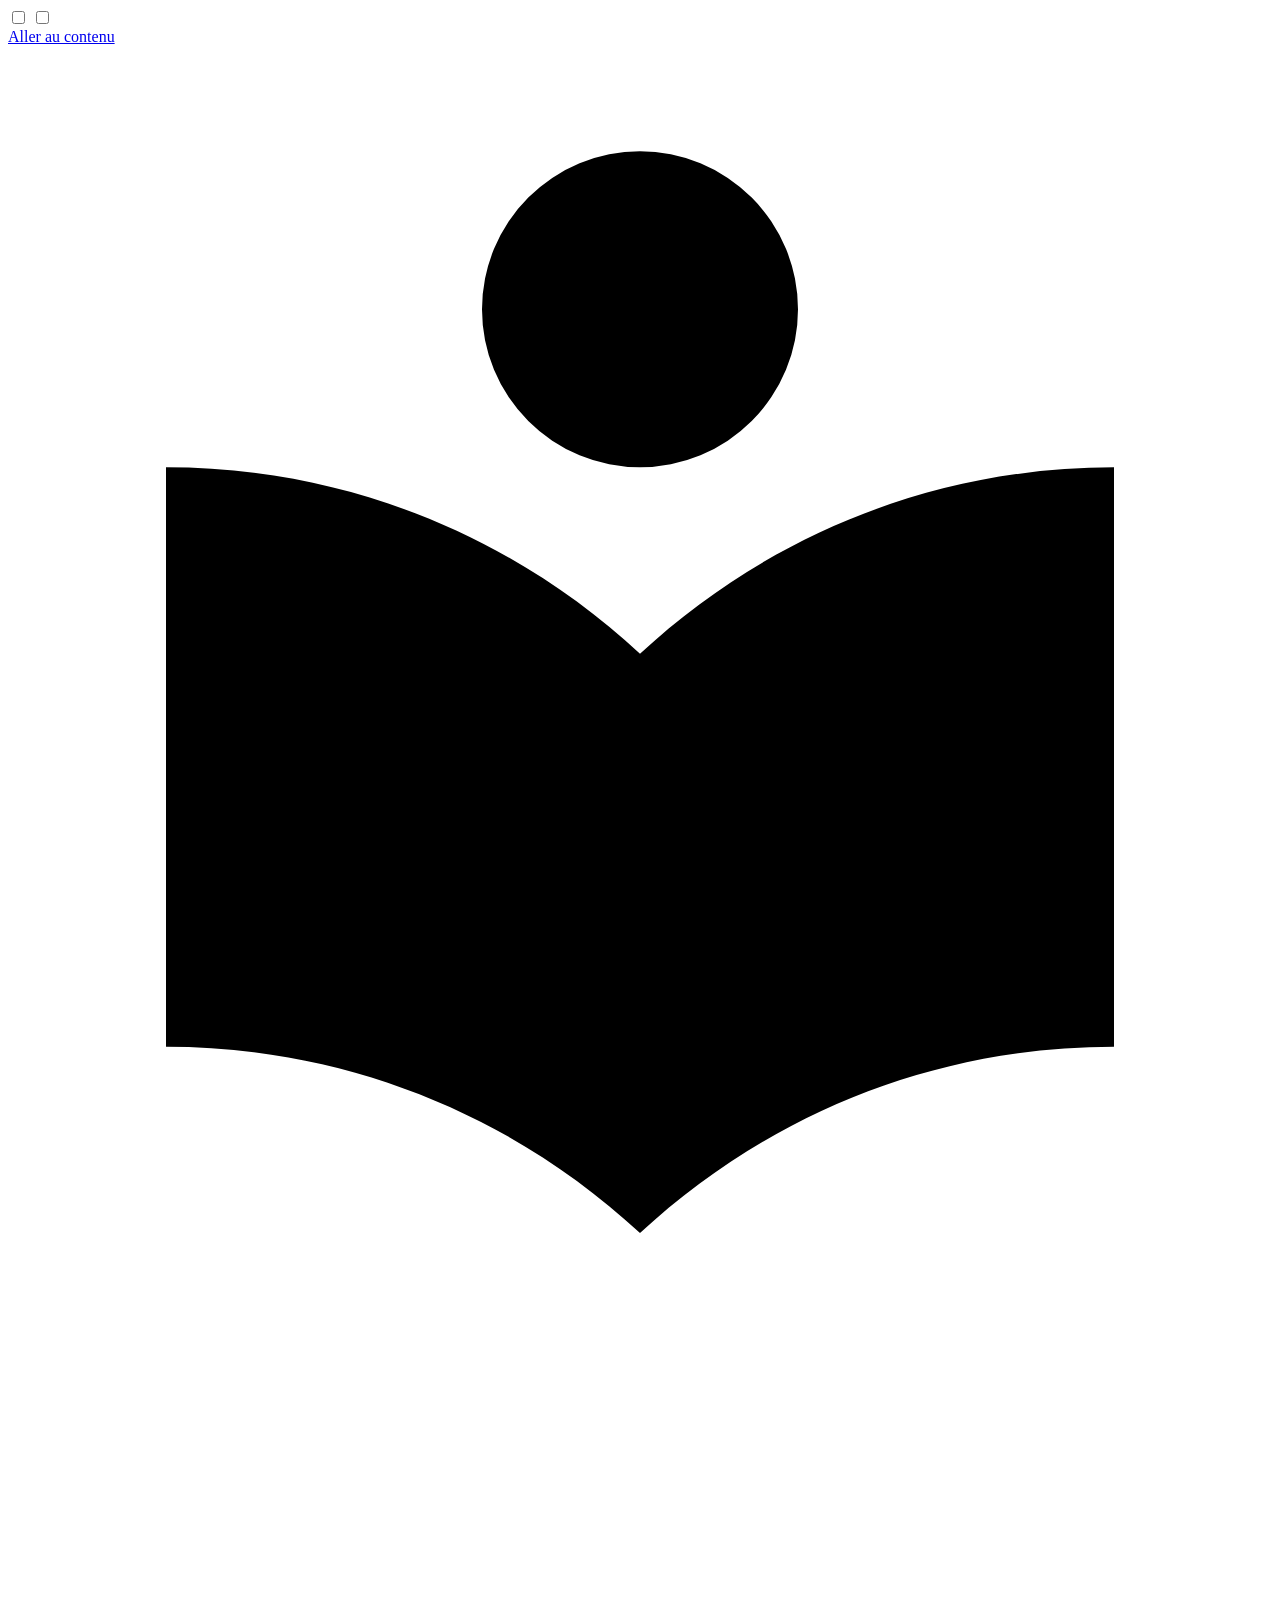
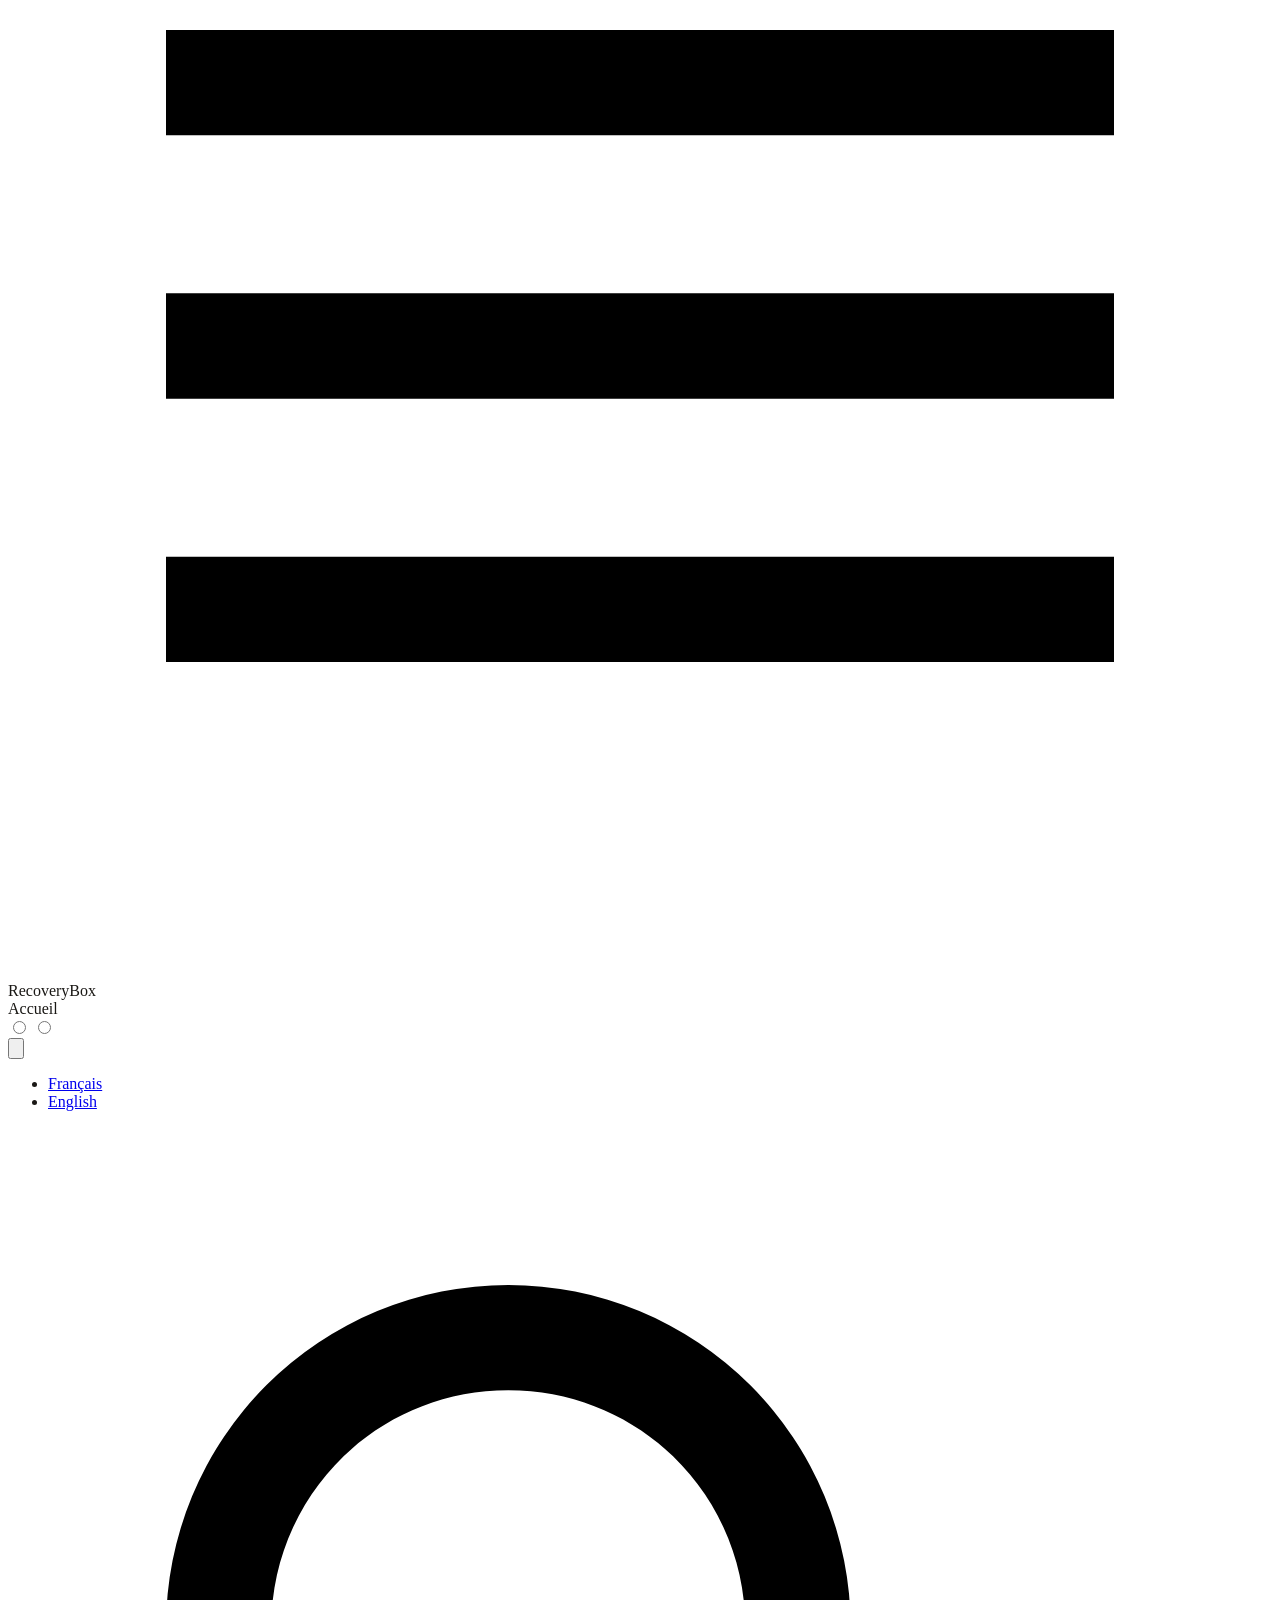
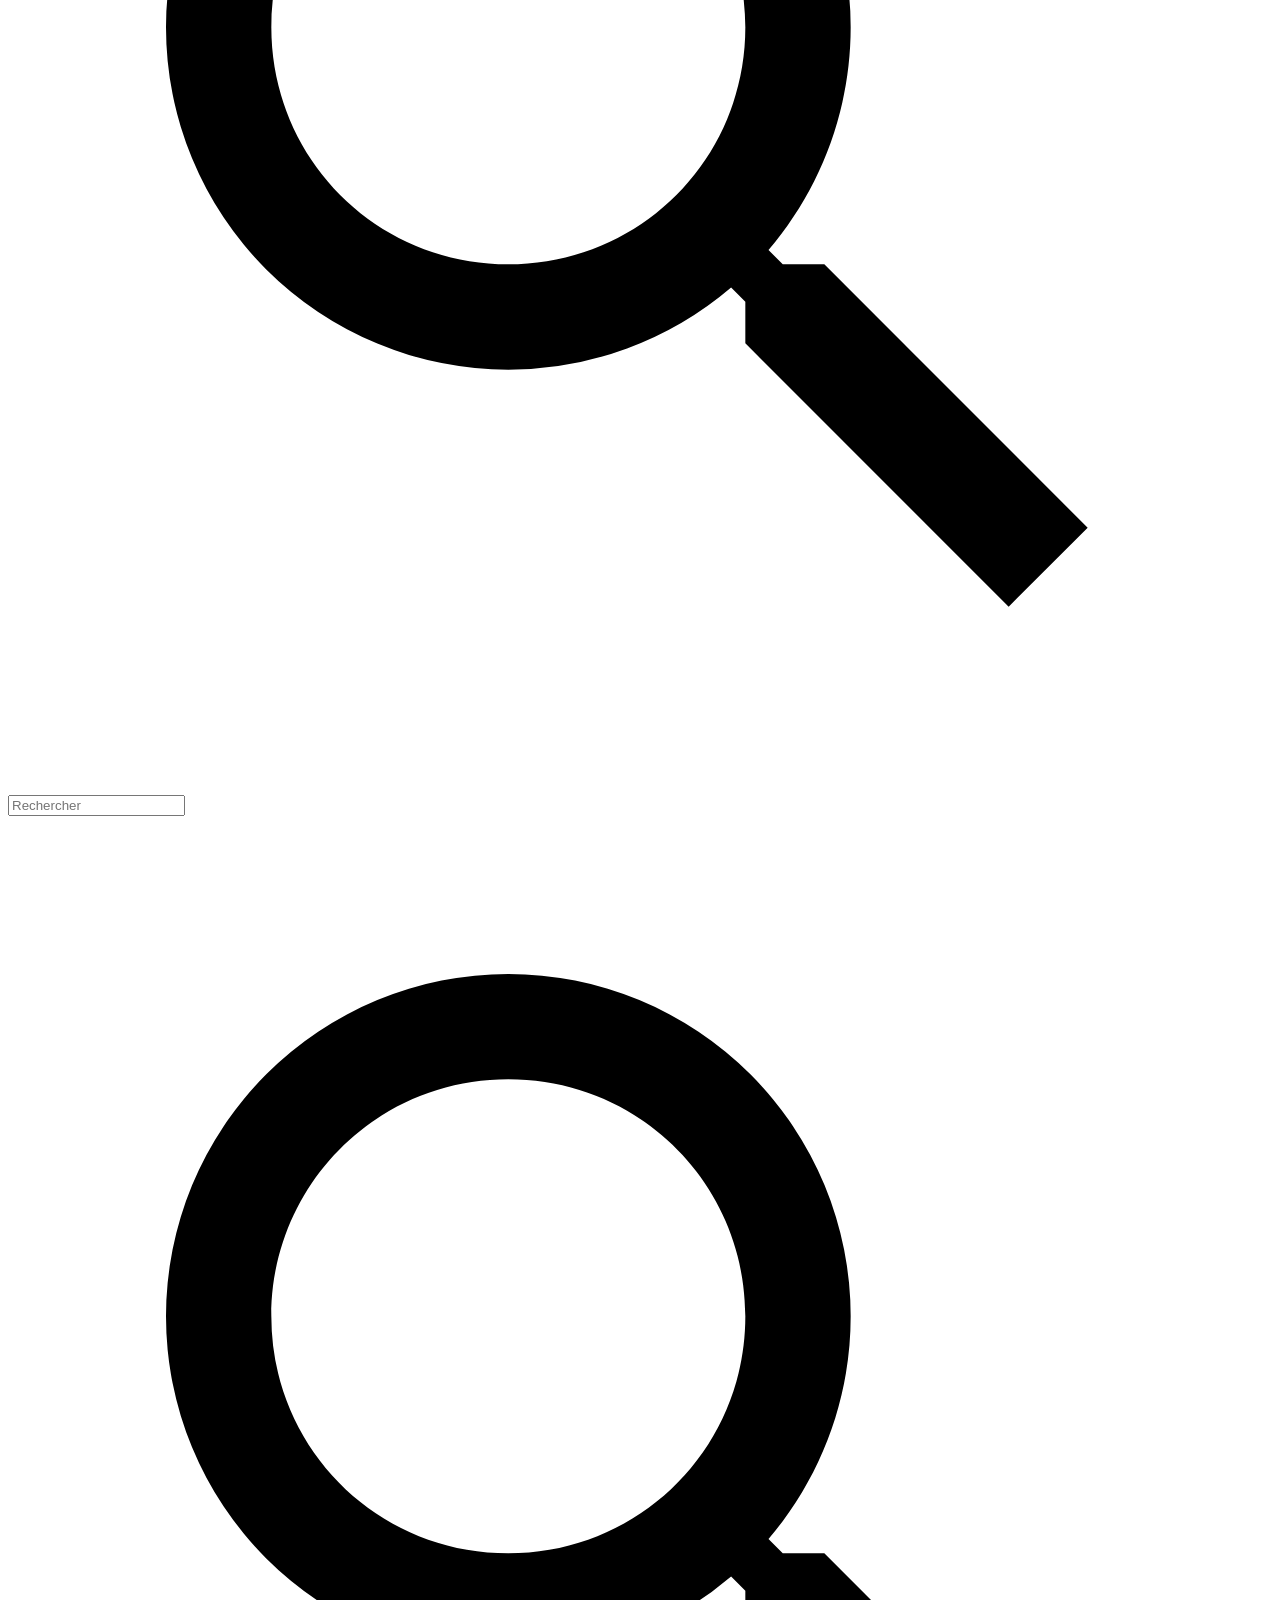
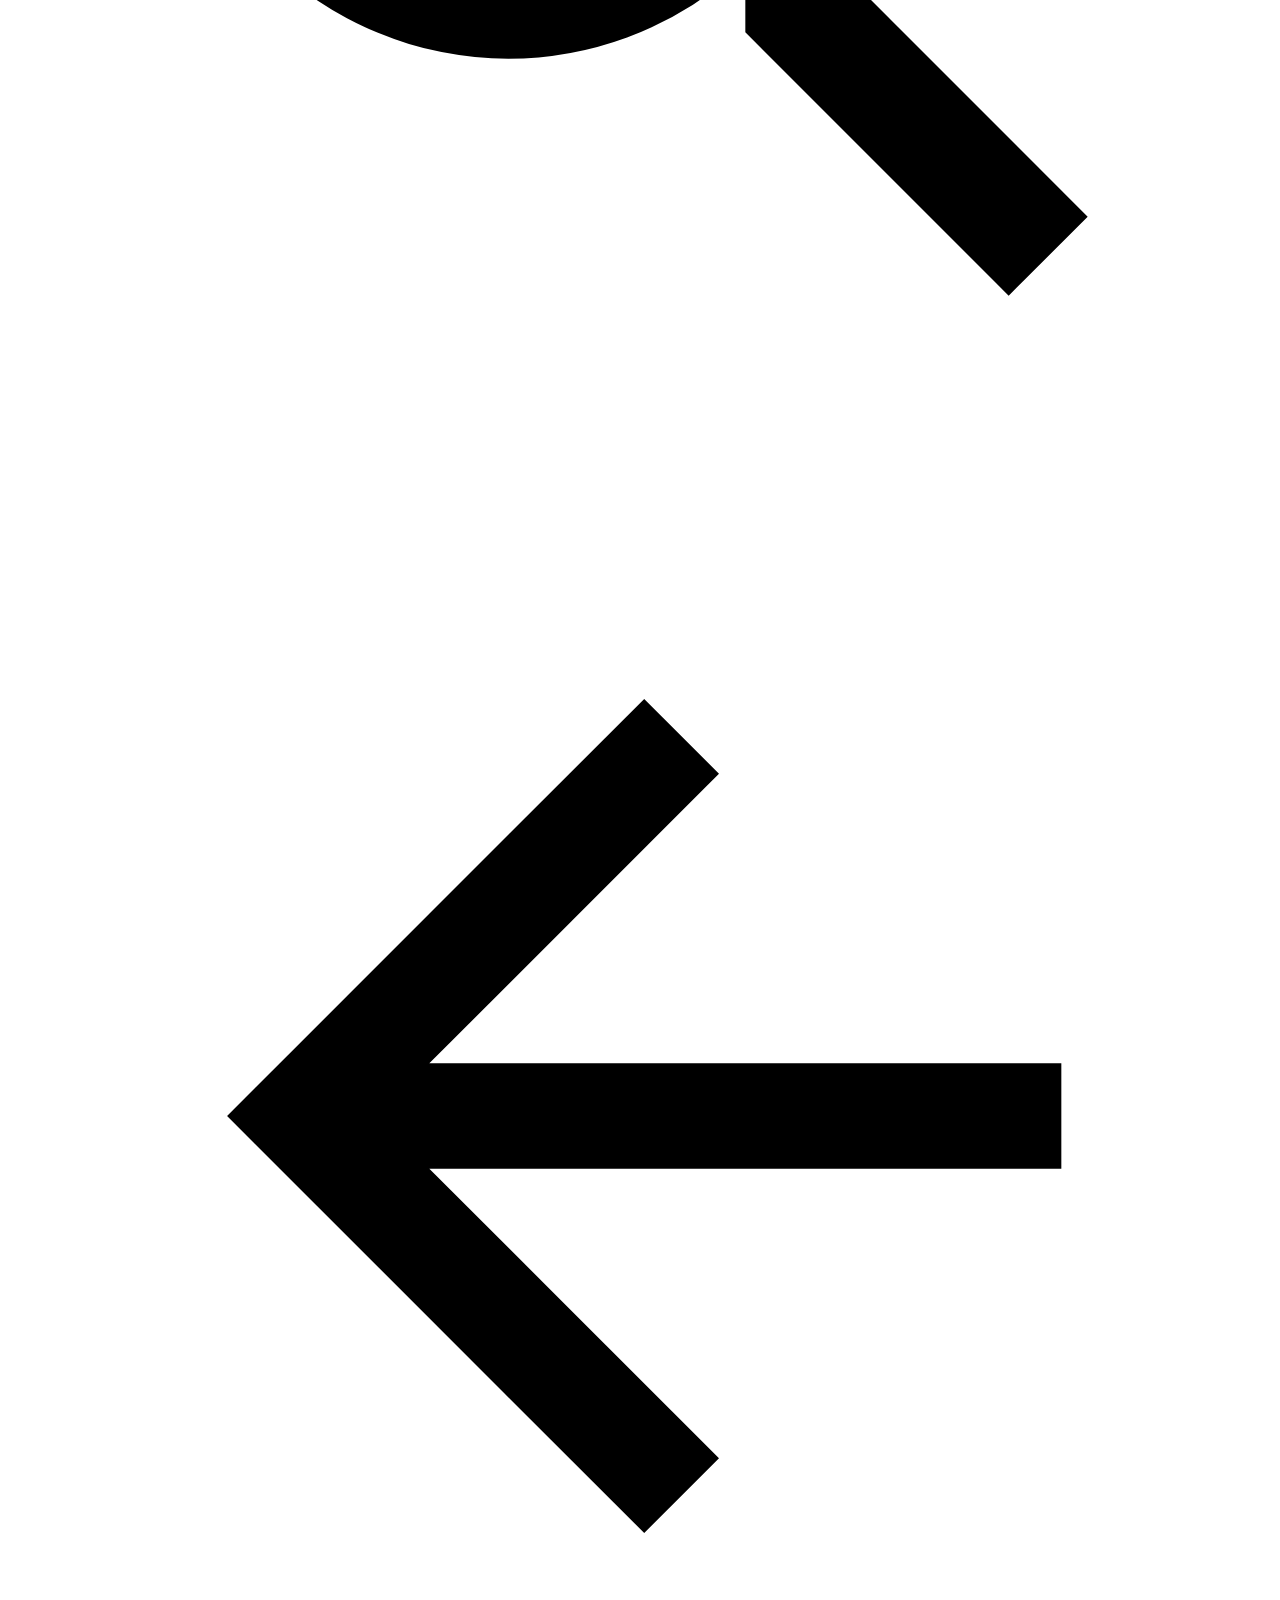
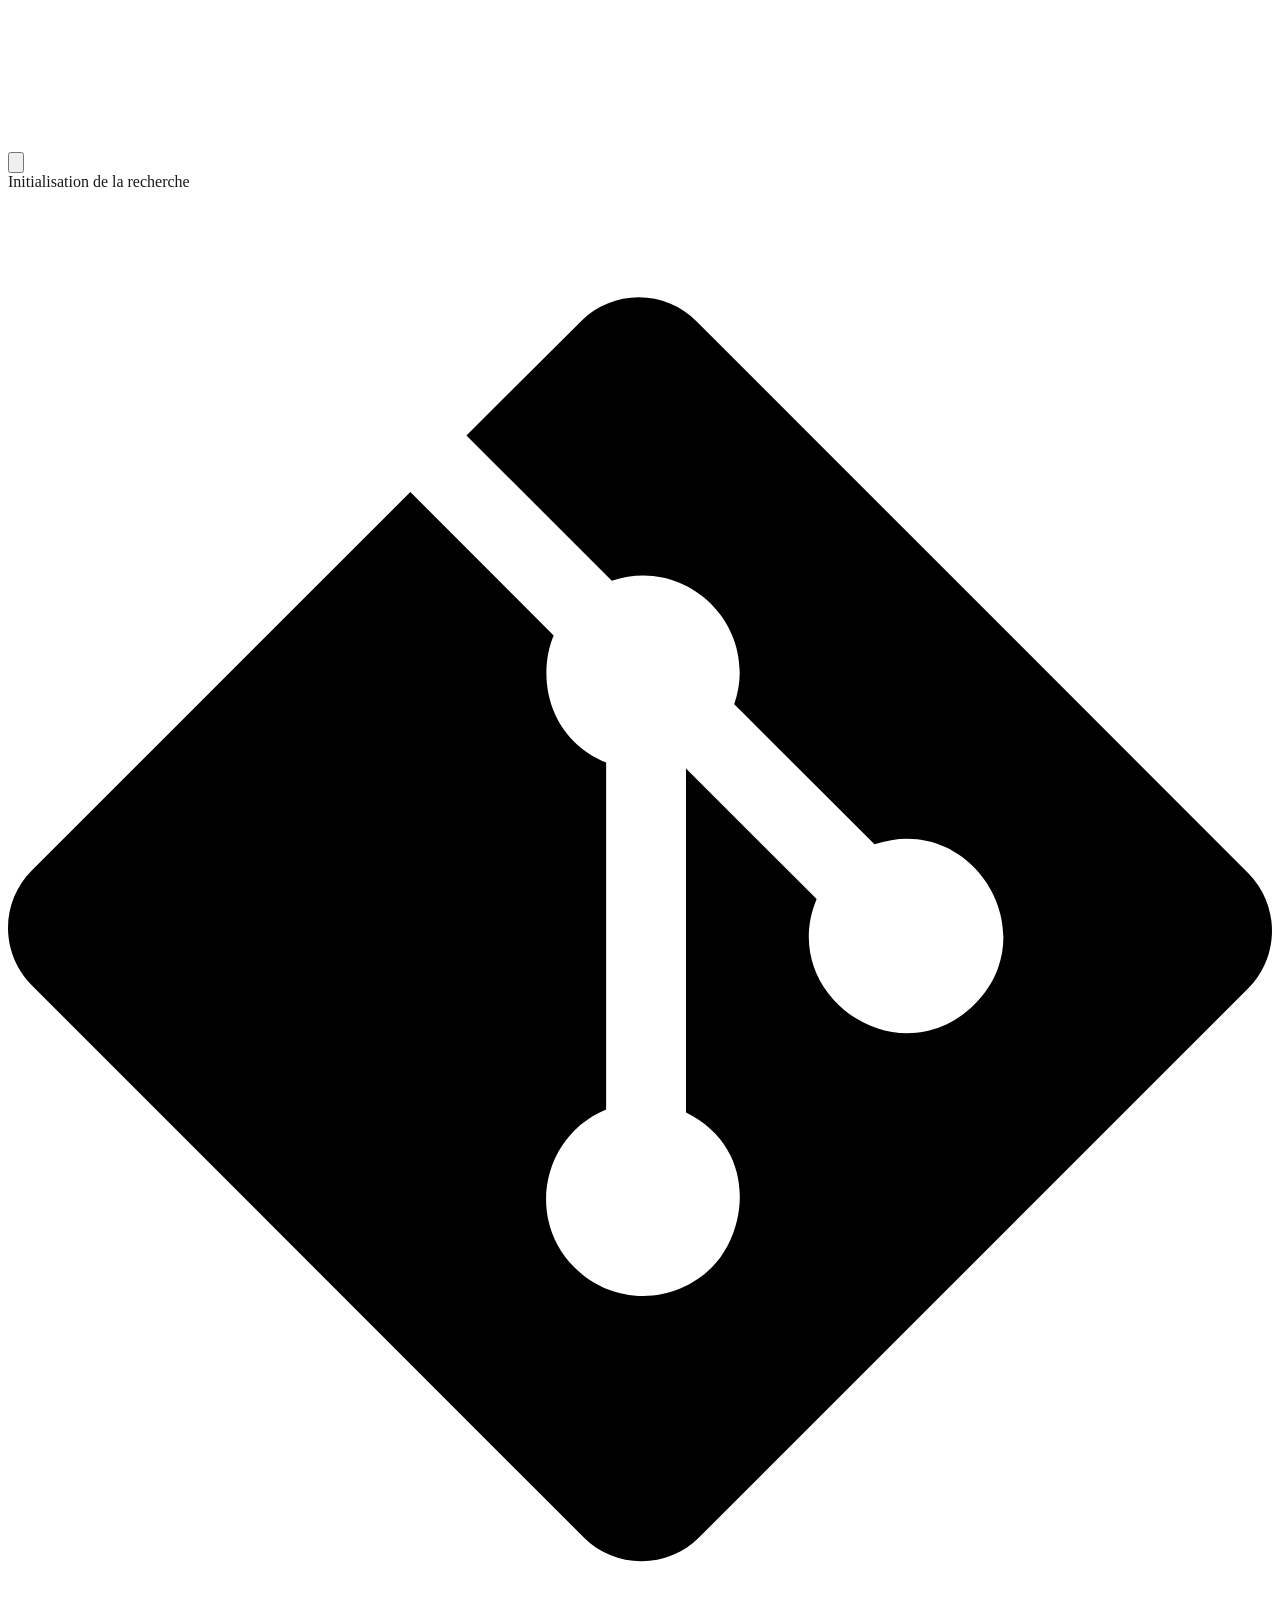
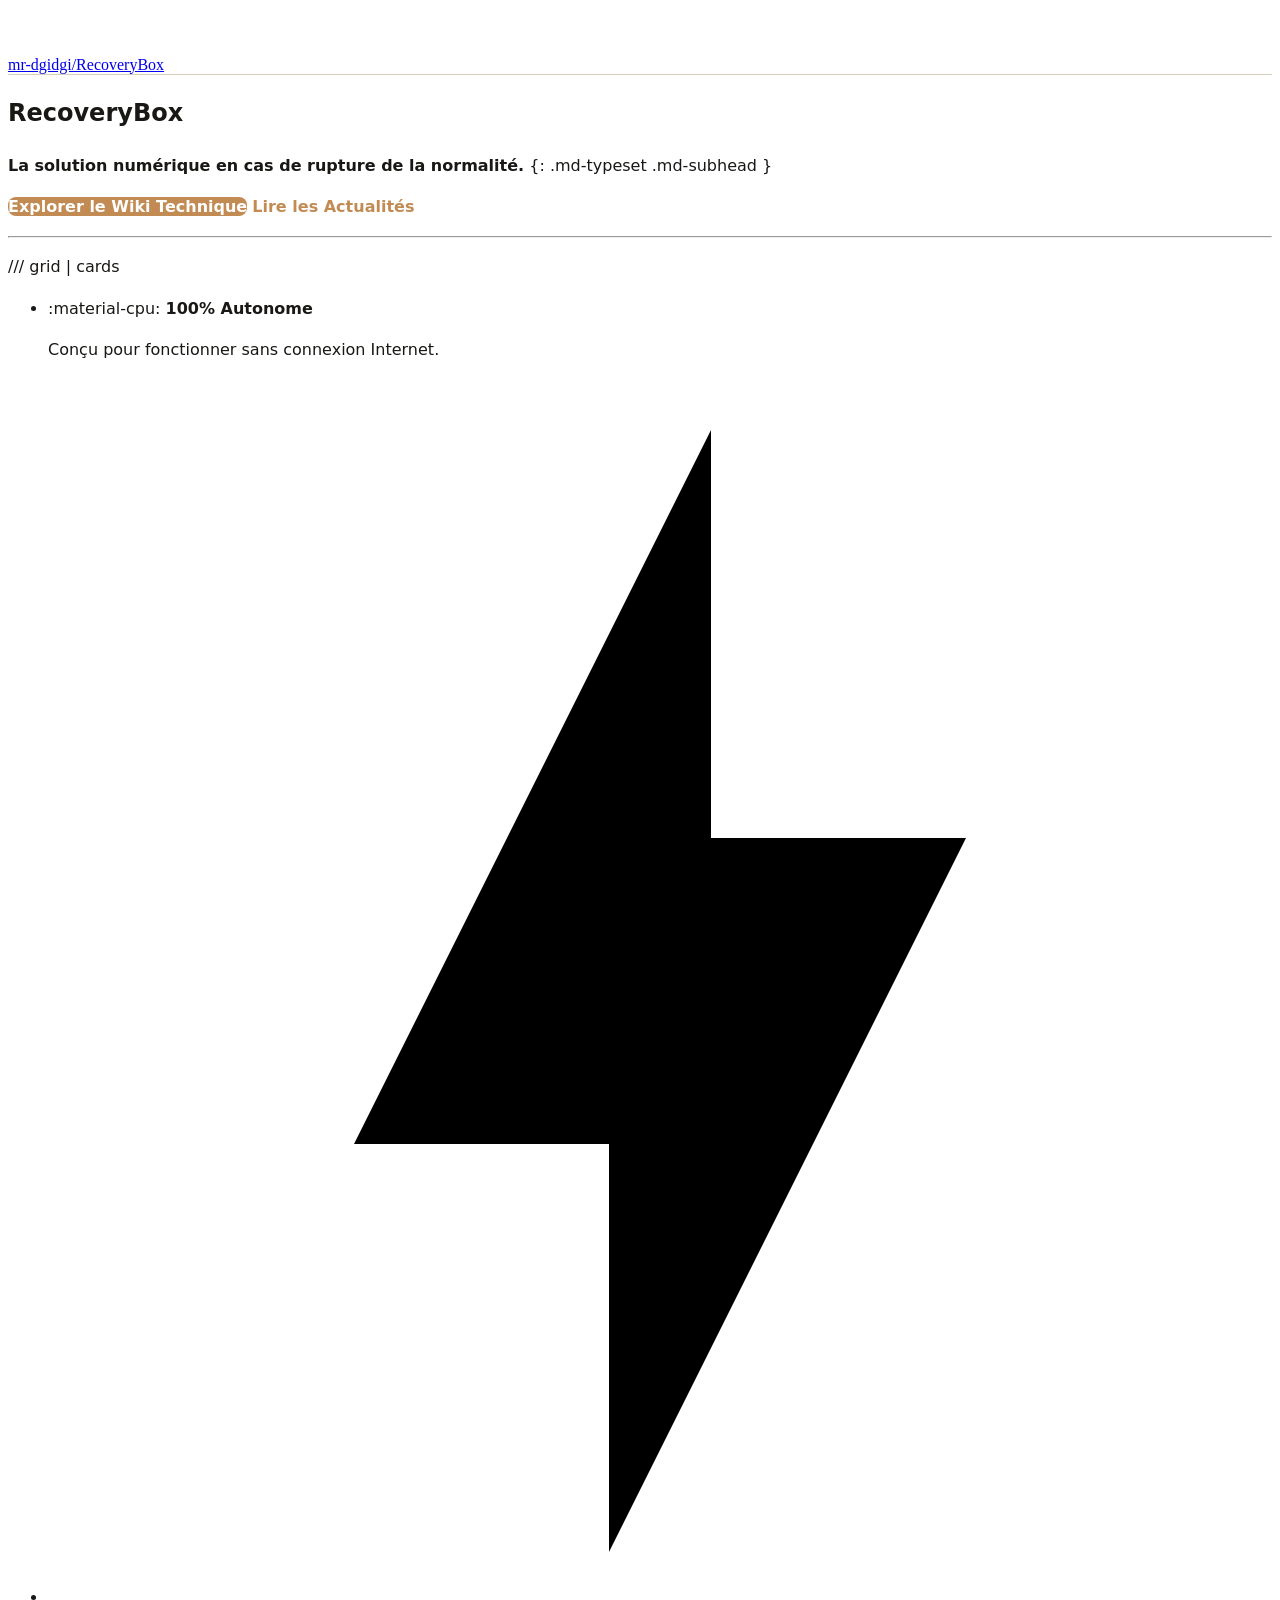
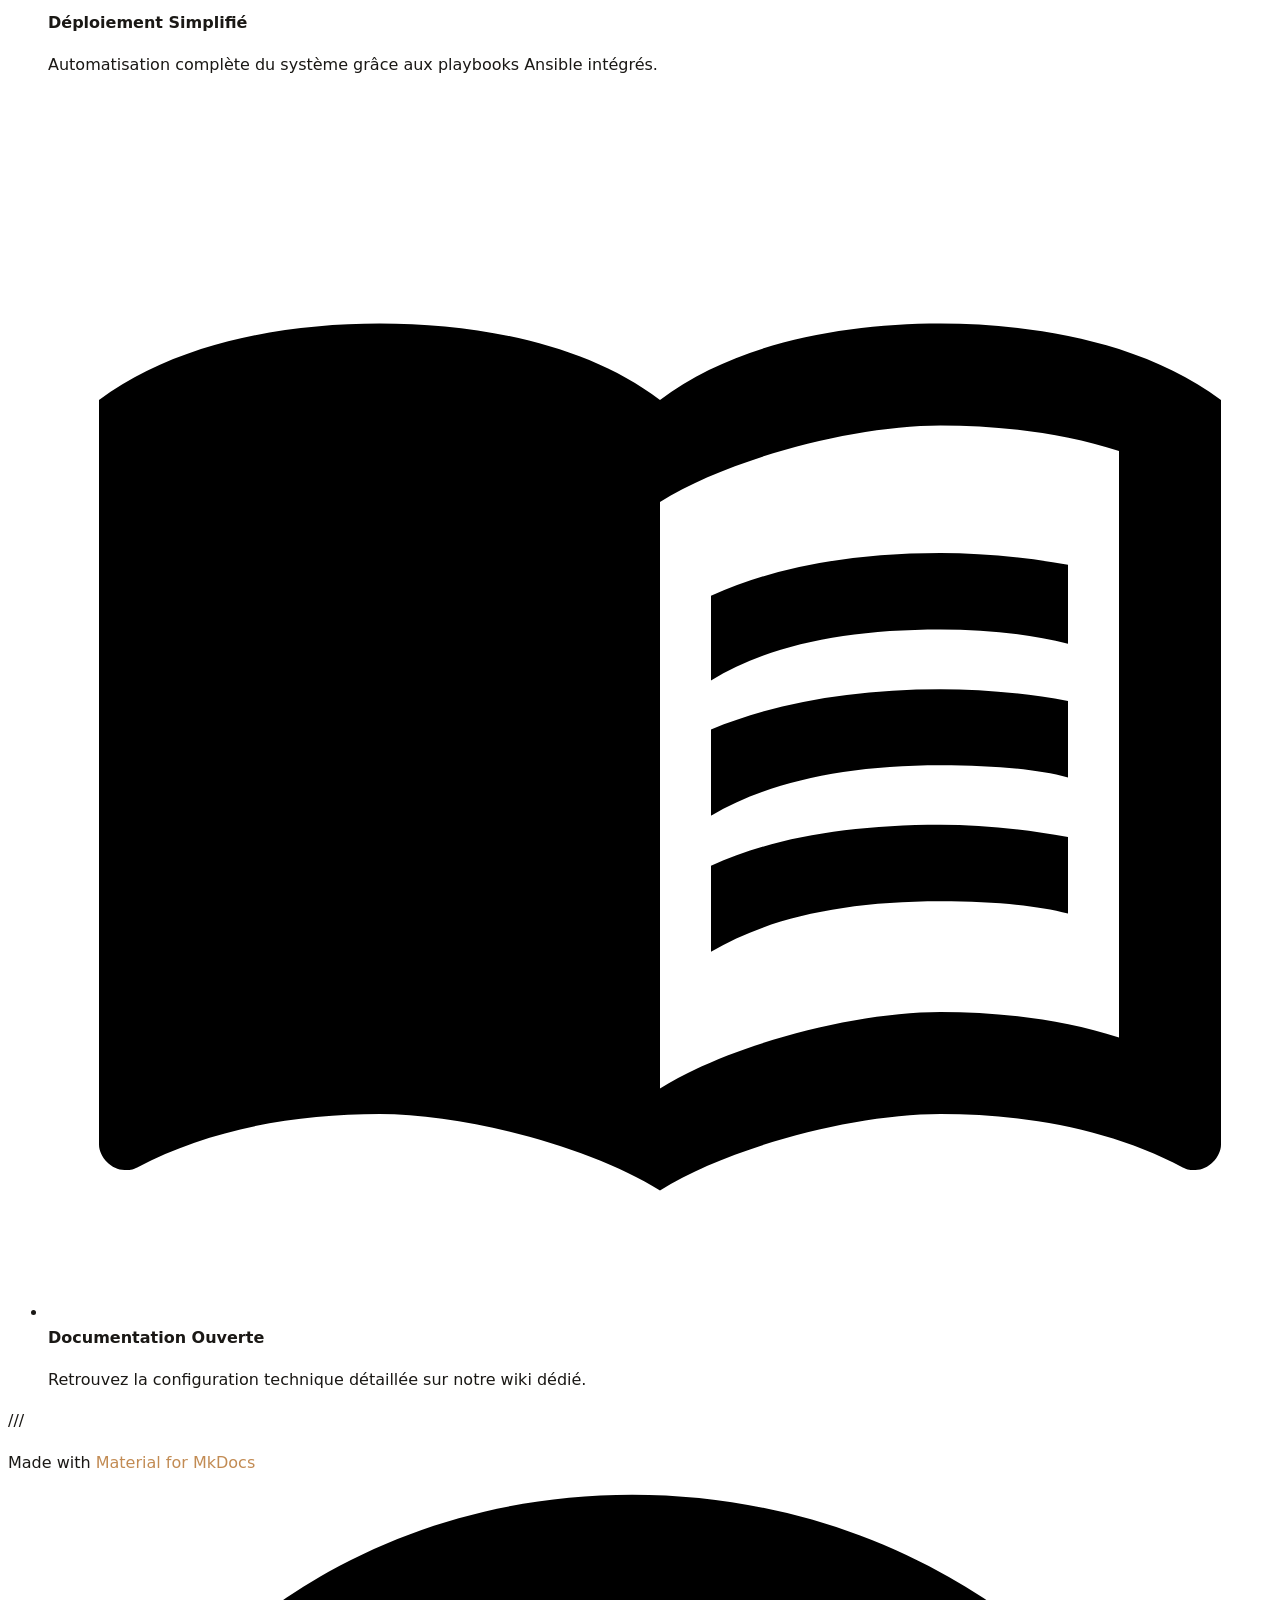
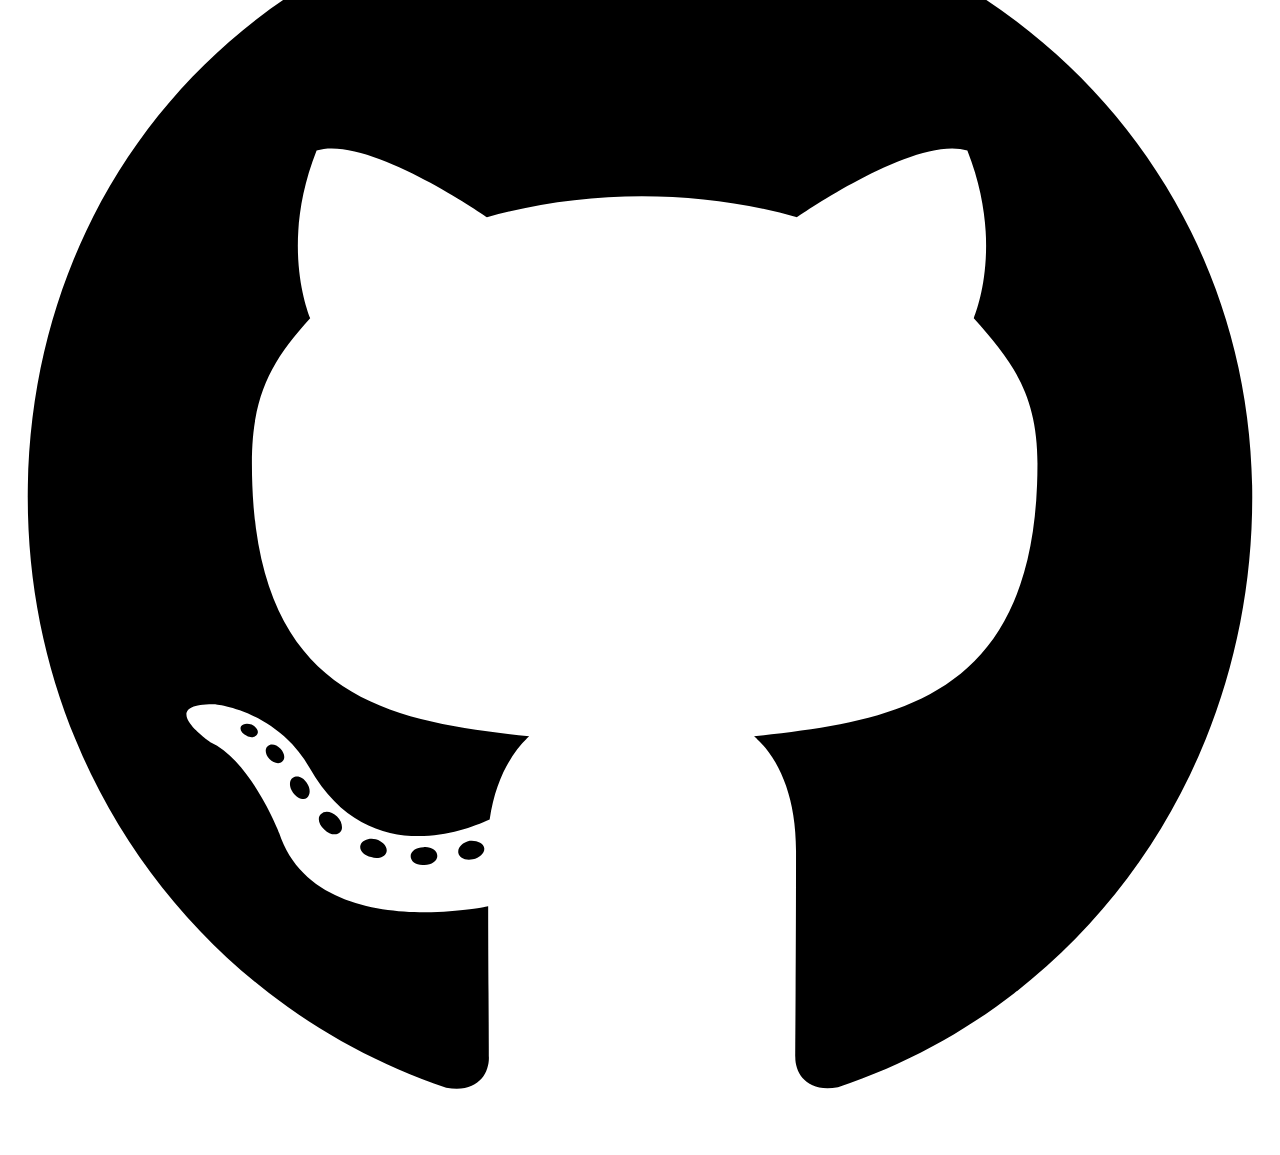
==== commit 5ceaf35b: "landing page v1" ====
--- a/www/index.html
+++ b/www/index.html
@@ -1,50 +1,6 @@
-<!--
-  Copyright (c) 2016-2025 Martin Donath <martin.donath@squidfunk.com>
-
-  Permission is hereby granted, free of charge, to any person obtaining a copy
-  of this software and associated documentation files (the "Software"), to
-  deal in the Software without restriction, including without limitation the
-  rights to use, copy, modify, merge, publish, distribute, sublicense, and/or
-  sell copies of the Software, and to permit persons to whom the Software is
-  furnished to do so, subject to the following conditions:
-
-  The above copyright notice and this permission notice shall be included in
-  all copies or substantial portions of the Software.
-
-  THE SOFTWARE IS PROVIDED "AS IS", WITHOUT WARRANTY OF ANY KIND, EXPRESS OR
-  IMPLIED, INCLUDING BUT NOT LIMITED TO THE WARRANTIES OF MERCHANTABILITY,
-  FITNESS FOR A PARTICULAR PURPOSE AND NON-INFRINGEMENT. IN NO EVENT SHALL THE
-  AUTHORS OR COPYRIGHT HOLDERS BE LIABLE FOR ANY CLAIM, DAMAGES OR OTHER
-  LIABILITY, WHETHER IN AN ACTION OF CONTRACT, TORT OR OTHERWISE, ARISING
-  FROM, OUT OF OR IN CONNECTION WITH THE SOFTWARE OR THE USE OR OTHER DEALINGS
-  IN THE SOFTWARE.
--->
-
-<!--
-  Copyright (c) 2016-2025 Martin Donath <martin.donath@squidfunk.com>
-
-  Permission is hereby granted, free of charge, to any person obtaining a copy
-  of this software and associated documentation files (the "Software"), to
-  deal in the Software without restriction, including without limitation the
-  rights to use, copy, modify, merge, publish, distribute, sublicense, and/or
-  sell copies of the Software, and to permit persons to whom the Software is
-  furnished to do so, subject to the following conditions:
-
-  The above copyright notice and this permission notice shall be included in
-  all copies or substantial portions of the Software.
-
-  THE SOFTWARE IS PROVIDED "AS IS", WITHOUT WARRANTY OF ANY KIND, EXPRESS OR
-  IMPLIED, INCLUDING BUT NOT LIMITED TO THE WARRANTIES OF MERCHANTABILITY,
-  FITNESS FOR A PARTICULAR PURPOSE AND NON-INFRINGEMENT. IN NO EVENT SHALL THE
-  AUTHORS OR COPYRIGHT HOLDERS BE LIABLE FOR ANY CLAIM, DAMAGES OR OTHER
-  LIABILITY, WHETHER IN AN ACTION OF CONTRACT, TORT OR OTHERWISE, ARISING
-  FROM, OUT OF OR IN CONNECTION WITH THE SOFTWARE OR THE USE OR OTHER DEALINGS
-  IN THE SOFTWARE.
--->
-
 
 <!doctype html>
-<html lang="en" class="no-js">
+<html lang="fr" class="no-js">
   <head>
     
       <meta charset="utf-8">
@@ -62,9 +18,9 @@
       
       
         
-          <link rel="alternate" href="/" hreflang="en">
-        
-          <link rel="alternate" href="/fr/" hreflang="fr">
+          <link rel="alternate" href="/" hreflang="fr">
+        
+          <link rel="alternate" href="/en/" hreflang="en">
         
       
       
@@ -73,7 +29,7 @@
     
     
       
-        <title>Home - RecoveryBox</title>
+        <title>Accueil - RecoveryBox</title>
       
     
     
@@ -93,8 +49,8 @@
       
         
         
-        
-        <link rel="stylesheet" href="assets/external/fonts.googleapis.com/css.49ea35f2.css">
+        <link rel="preconnect" href="https://fonts.gstatic.com" crossorigin>
+        <link rel="stylesheet" href="https://fonts.googleapis.com/css?family=Roboto:300,300i,400,400i,700,700i%7CRoboto+Mono:400,400i,700,700i&display=fallback">
         <style>:root{--md-text-font:"Roboto";--md-code-font:"Roboto Mono"}</style>
       
     
@@ -125,26 +81,23 @@
     <label class="md-overlay" for="__drawer"></label>
     <div data-md-component="skip">
       
+        
+        <a href="#recoverybox" class="md-skip">
+          Aller au contenu
+        </a>
+      
     </div>
     <div data-md-component="announce">
       
-        <aside class="md-banner">
-          <div class="md-banner__inner md-grid md-typeset">
-            
-            
-  RecoveryBox — Offline Emergency Server
-
-          </div>
-          
-        </aside>
-      
-    </div>
-    
-    
-      
-
-<header class="md-header" data-md-component="header">
-  <nav class="md-header__inner md-grid" aria-label="Header">
+    </div>
+    
+    
+      
+
+  
+
+<header class="md-header md-header--shadow" data-md-component="header">
+  <nav class="md-header__inner md-grid" aria-label="En-tête">
     <a href="." title="RecoveryBox" class="md-header__button md-logo" aria-label="RecoveryBox" data-md-component="logo">
       
   
@@ -165,7 +118,7 @@
         <div class="md-header__topic" data-md-component="header-topic">
           <span class="md-ellipsis">
             
-              Home
+              Accueil
             
           </span>
         </div>
@@ -205,21 +158,21 @@
       <div class="md-header__option">
   <div class="md-select">
     
-    <button class="md-header__button md-icon" aria-label="Select language">
+    <button class="md-header__button md-icon" aria-label="Sélectionner la langue">
       <svg xmlns="http://www.w3.org/2000/svg" viewBox="0 0 24 24"><path d="m12.87 15.07-2.54-2.51.03-.03A17.5 17.5 0 0 0 14.07 6H17V4h-7V2H8v2H1v2h11.17C11.5 7.92 10.44 9.75 9 11.35 8.07 10.32 7.3 9.19 6.69 8h-2c.73 1.63 1.73 3.17 2.98 4.56l-5.09 5.02L4 19l5-5 3.11 3.11zM18.5 10h-2L12 22h2l1.12-3h4.75L21 22h2zm-2.62 7 1.62-4.33L19.12 17z"/></svg>
     </button>
     <div class="md-select__inner">
       <ul class="md-select__list">
         
           <li class="md-select__item">
-            <a href="/" hreflang="en" class="md-select__link">
-              English
+            <a href="/" hreflang="fr" class="md-select__link">
+              Français
             </a>
           </li>
         
           <li class="md-select__item">
-            <a href="/fr/" hreflang="fr" class="md-select__link">
-              Français
+            <a href="/en/" hreflang="en" class="md-select__link">
+              English
             </a>
           </li>
         
@@ -239,29 +192,27 @@
   <label class="md-search__overlay" for="__search"></label>
   <div class="md-search__inner" role="search">
     <form class="md-search__form" name="search">
-      <input type="text" class="md-search__input" name="query" aria-label="Search" placeholder="Search" autocapitalize="off" autocorrect="off" autocomplete="off" spellcheck="false" data-md-component="search-query" required>
+      <input type="text" class="md-search__input" name="query" aria-label="Rechercher" placeholder="Rechercher" autocapitalize="off" autocorrect="off" autocomplete="off" spellcheck="false" data-md-component="search-query" required>
       <label class="md-search__icon md-icon" for="__search">
         
         <svg xmlns="http://www.w3.org/2000/svg" viewBox="0 0 24 24"><path d="M9.5 3A6.5 6.5 0 0 1 16 9.5c0 1.61-.59 3.09-1.56 4.23l.27.27h.79l5 5-1.5 1.5-5-5v-.79l-.27-.27A6.52 6.52 0 0 1 9.5 16 6.5 6.5 0 0 1 3 9.5 6.5 6.5 0 0 1 9.5 3m0 2C7 5 5 7 5 9.5S7 14 9.5 14 14 12 14 9.5 12 5 9.5 5"/></svg>
         
         <svg xmlns="http://www.w3.org/2000/svg" viewBox="0 0 24 24"><path d="M20 11v2H8l5.5 5.5-1.42 1.42L4.16 12l7.92-7.92L13.5 5.5 8 11z"/></svg>
       </label>
-      <nav class="md-search__options" aria-label="Search">
-        
-        <button type="reset" class="md-search__icon md-icon" title="Clear" aria-label="Clear" tabindex="-1">
+      <nav class="md-search__options" aria-label="Recherche">
+        
+        <button type="reset" class="md-search__icon md-icon" title="Effacer" aria-label="Effacer" tabindex="-1">
           
           <svg xmlns="http://www.w3.org/2000/svg" viewBox="0 0 24 24"><path d="M19 6.41 17.59 5 12 10.59 6.41 5 5 6.41 10.59 12 5 17.59 6.41 19 12 13.41 17.59 19 19 17.59 13.41 12z"/></svg>
         </button>
       </nav>
-      
-        <div class="md-search__suggest" data-md-component="search-suggest"></div>
       
     </form>
     <div class="md-search__output">
       <div class="md-search__scrollwrap" tabindex="0" data-md-scrollfix>
         <div class="md-search-result" data-md-component="search-result">
           <div class="md-search-result__meta">
-            Initializing search
+            Initialisation de la recherche
           </div>
           <ol class="md-search-result__list" role="presentation"></ol>
         </div>
@@ -273,7 +224,7 @@
     
     
       <div class="md-header__source">
-        <a href="https://github.com/mr-dgidgi/recoverybox" title="Go to repository" class="md-source" data-md-component="source">
+        <a href="https://github.com/mr-dgidgi/recoverybox" title="Aller au dépôt" class="md-source" data-md-component="source">
   <div class="md-source__icon md-icon">
     
     <svg xmlns="http://www.w3.org/2000/svg" viewBox="0 0 448 512"><!--! Font Awesome Free 7.1.0 by @fontawesome - https://fontawesome.com License - https://fontawesome.com/license/free (Icons: CC BY 4.0, Fonts: SIL OFL 1.1, Code: MIT License) Copyright 2025 Fonticons, Inc.--><path d="M439.6 236.1 244 40.5c-5.4-5.5-12.8-8.5-20.4-8.5s-15 3-20.4 8.4L162.5 81l51.5 51.5c27.1-9.1 52.7 16.8 43.4 43.7l49.7 49.7c34.2-11.8 61.2 31 35.5 56.7-26.5 26.5-70.2-2.9-56-37.3L240.3 199v121.9c25.3 12.5 22.3 41.8 9.1 55-6.4 6.4-15.2 10.1-24.3 10.1s-17.8-3.6-24.3-10.1c-17.6-17.6-11.1-46.9 11.2-56v-123c-20.8-8.5-24.6-30.7-18.6-45L142.6 101 8.5 235.1C3 240.6 0 247.9 0 255.5s3 15 8.5 20.4l195.6 195.7c5.4 5.4 12.7 8.4 20.4 8.4s15-3 20.4-8.4l194.7-194.7c5.4-5.4 8.4-12.8 8.4-20.4s-3-15-8.4-20.4"/></svg>
@@ -291,145 +242,25 @@
     <div class="md-container" data-md-component="container">
       
       
-  
-        
-          
-            
-<nav class="md-tabs" aria-label="Tabs" data-md-component="tabs">
-  <div class="md-grid">
-    <ul class="md-tabs__list">
-      
-        
-  
-  
-  
-    
-  
-  
-    <li class="md-tabs__item md-tabs__item--active">
-      <a href="." class="md-tabs__link">
-        
-  
-  
-    
-  
-  Home
-
-      </a>
-    </li>
-  
-
-      
-        
-  
-  
-  
-  
-    <li class="md-tabs__item">
-      <a href="wiki/index.md" class="md-tabs__link">
-        
-  
-  
-    
-  
-  Wiki
-
-      </a>
-    </li>
-  
-
-      
-        
-  
-  
-  
-  
-    <li class="md-tabs__item">
-      <a href="blog/" class="md-tabs__link">
-        
-  
-  
-    
-  
-  Blog
-
-      </a>
-    </li>
-  
-
-      
-    </ul>
-  </div>
-</nav>
-          
-        
-      
-
-  <style>
-    .md-header {
-      position: initial;
-    }
-    .md-main__inner {
-      margin: 0;
-    }
-    .md-content {
-      display: none;
-    }
-    @media screen and (min-width: 60em) {
-      .md-sidebar--secondary {
-        display: none;
-      }
-    }
-    @media screen and (min-width: 76.25em) {
-      .md-sidebar--primary {
-        display: none;
-      }
-    }
-  </style>
-
-  <section class="mdx-container">
-    <div class="md-grid md-typeset">
-      <div class="mdx-hero">
-
-        <div class="mdx-hero__content">
-          <h1>RecoveryBox</h1>
-          <p>
-            Offline emergency server for essential resources.
-            Wikipedia, maps, radio, Meshtastic — all without internet.
-          </p>
-          <a
-            href="wiki/"
-            class="md-button md-button--primary"
-          >
-            Documentation
-          </a>
-          <a
-            href="blog/"
-            class="md-button"
-          >
-            Blog
-          </a>
-        </div>
-
-      </div>
-    </div>
-  </section>
-
+        
+          
+        
+      
       <main class="md-main" data-md-component="main">
         <div class="md-main__inner md-grid">
           
             
               
-              <div class="md-sidebar md-sidebar--primary" data-md-component="sidebar" data-md-type="navigation" >
+                
+              
+              <div class="md-sidebar md-sidebar--primary" data-md-component="sidebar" data-md-type="navigation" hidden>
                 <div class="md-sidebar__scrollwrap">
                   <div class="md-sidebar__inner">
                     
 
 
-  
-
-
-<nav class="md-nav md-nav--primary md-nav--lifted" aria-label="Navigation" data-md-level="0">
+
+<nav class="md-nav md-nav--primary" aria-label="Navigation" data-md-level="0">
   <label class="md-nav__title" for="__drawer">
     <a href="." title="RecoveryBox" class="md-nav__button md-logo" aria-label="RecoveryBox" data-md-component="logo">
       
@@ -441,7 +272,7 @@
   </label>
   
     <div class="md-nav__source">
-      <a href="https://github.com/mr-dgidgi/recoverybox" title="Go to repository" class="md-source" data-md-component="source">
+      <a href="https://github.com/mr-dgidgi/recoverybox" title="Aller au dépôt" class="md-source" data-md-component="source">
   <div class="md-source__icon md-icon">
     
     <svg xmlns="http://www.w3.org/2000/svg" viewBox="0 0 448 512"><!--! Font Awesome Free 7.1.0 by @fontawesome - https://fontawesome.com License - https://fontawesome.com/license/free (Icons: CC BY 4.0, Fonts: SIL OFL 1.1, Code: MIT License) Copyright 2025 Fonticons, Inc.--><path d="M439.6 236.1 244 40.5c-5.4-5.5-12.8-8.5-20.4-8.5s-15 3-20.4 8.4L162.5 81l51.5 51.5c27.1-9.1 52.7 16.8 43.4 43.7l49.7 49.7c34.2-11.8 61.2 31 35.5 56.7-26.5 26.5-70.2-2.9-56-37.3L240.3 199v121.9c25.3 12.5 22.3 41.8 9.1 55-6.4 6.4-15.2 10.1-24.3 10.1s-17.8-3.6-24.3-10.1c-17.6-17.6-11.1-46.9 11.2-56v-123c-20.8-8.5-24.6-30.7-18.6-45L142.6 101 8.5 235.1C3 240.6 0 247.9 0 255.5s3 15 8.5 20.4l195.6 195.7c5.4 5.4 12.7 8.4 20.4 8.4s15-3 20.4-8.4l194.7-194.7c5.4-5.4 8.4-12.8 8.4-20.4s-3-15-8.4-20.4"/></svg>
@@ -467,6 +298,8 @@
       <input class="md-nav__toggle md-toggle" type="checkbox" id="__toc">
       
       
+        
+      
       
       <a href="." class="md-nav__link md-nav__link--active">
         
@@ -475,7 +308,7 @@
   <span class="md-ellipsis">
     
   
-    Home
+    Accueil
   
 
     
@@ -496,14 +329,14 @@
   
   
     <li class="md-nav__item">
-      <a href="wiki/index.md" class="md-nav__link">
+      <a href="blog/" class="md-nav__link">
         
   
   
   <span class="md-ellipsis">
     
   
-    Wiki
+    Blog
   
 
     
@@ -523,14 +356,14 @@
   
   
     <li class="md-nav__item">
-      <a href="blog/" class="md-nav__link">
+      <a href="https://recoverybox.fr/wiki/" class="md-nav__link">
         
   
   
   <span class="md-ellipsis">
     
   
-    Blog
+    Wiki
   
 
     
@@ -551,14 +384,18 @@
             
             
               
-              <div class="md-sidebar md-sidebar--secondary" data-md-component="sidebar" data-md-type="toc" >
+                
+              
+              <div class="md-sidebar md-sidebar--secondary" data-md-component="sidebar" data-md-type="toc" hidden>
                 <div class="md-sidebar__scrollwrap">
                   <div class="md-sidebar__inner">
                     
 
-<nav class="md-nav md-nav--secondary" aria-label="Table of contents">
-  
-  
+<nav class="md-nav md-nav--secondary" aria-label="Table des matières">
+  
+  
+  
+    
   
   
 </nav>
@@ -572,6 +409,54 @@
               
               <article class="md-content__inner md-typeset">
                 
+                  
+  
+
+
+
+  
+  
+
+
+<h1 class="md-typeset md-display-1" id="recoverybox">RecoveryBox</h1>
+<p><strong>La solution numérique en cas de rupture de la normalité.</strong> {: .md-typeset .md-subhead }</p>
+<p><a class="md-button md-button--primary" href="https://recoverybox.fr/wiki/">Explorer le Wiki Technique</a>
+<a class="md-button" href="blog/">Lire les Actualités</a></p>
+<hr />
+<p>/// grid | cards</p>
+<ul>
+<li>
+<p>:material-cpu: <strong>100% Autonome</strong></p>
+<p>Conçu pour fonctionner sans connexion Internet.</p>
+</li>
+<li>
+<p><span class="twemoji"><svg xmlns="http://www.w3.org/2000/svg" viewBox="0 0 24 24"><path d="M11 15H6l7-14v8h5l-7 14z"/></svg></span> <strong>Déploiement Simplifié</strong></p>
+<p>Automatisation complète du système grâce aux playbooks Ansible intégrés.</p>
+</li>
+<li>
+<p><span class="twemoji"><svg xmlns="http://www.w3.org/2000/svg" viewBox="0 0 24 24"><path d="M12 21.5c-1.35-.85-3.8-1.5-5.5-1.5-1.65 0-3.35.3-4.75 1.05-.1.05-.15.05-.25.05-.25 0-.5-.25-.5-.5V6c.6-.45 1.25-.75 2-1 1.11-.35 2.33-.5 3.5-.5 1.95 0 4.05.4 5.5 1.5 1.45-1.1 3.55-1.5 5.5-1.5 1.17 0 2.39.15 3.5.5.75.25 1.4.55 2 1v14.6c0 .25-.25.5-.5.5-.1 0-.15 0-.25-.05-1.4-.75-3.1-1.05-4.75-1.05-1.7 0-4.15.65-5.5 1.5M12 8v11.5c1.35-.85 3.8-1.5 5.5-1.5 1.2 0 2.4.15 3.5.5V7c-1.1-.35-2.3-.5-3.5-.5-1.7 0-4.15.65-5.5 1.5m1 3.5c1.11-.68 2.6-1 4.5-1 .91 0 1.76.09 2.5.28V9.23c-.87-.15-1.71-.23-2.5-.23q-2.655 0-4.5.84zm4.5.17c-1.71 0-3.21.26-4.5.79v1.69c1.11-.65 2.6-.99 4.5-.99 1.04 0 1.88.08 2.5.24v-1.5c-.87-.16-1.71-.23-2.5-.23m2.5 2.9c-.87-.16-1.71-.24-2.5-.24-1.83 0-3.33.27-4.5.8v1.69c1.11-.66 2.6-.99 4.5-.99 1.04 0 1.88.08 2.5.24z"/></svg></span> <strong>Documentation Ouverte</strong></p>
+<p>Retrouvez la configuration technique détaillée sur notre wiki dédié.</p>
+</li>
+</ul>
+<p>///</p>
+
+
+
+
+
+
+
+  
+  
+
+
+
+
+  
+
+
+
+                
               </article>
             </div>
           
@@ -579,13 +464,38 @@
 <script>var target=document.getElementById(location.hash.slice(1));target&&target.name&&(target.checked=target.name.startsWith("__tabbed_"))</script>
         </div>
         
-          <button type="button" class="md-top md-icon" data-md-component="top" hidden>
-  
-  <svg xmlns="http://www.w3.org/2000/svg" viewBox="0 0 24 24"><path d="M13 20h-2V8l-5.5 5.5-1.42-1.42L12 4.16l7.92 7.92-1.42 1.42L13 8z"/></svg>
-  Back to top
-</button>
-        
       </main>
+      
+        <footer class="md-footer">
+  
+  <div class="md-footer-meta md-typeset">
+    <div class="md-footer-meta__inner md-grid">
+      <div class="md-copyright">
+  
+  
+    Made with
+    <a href="https://squidfunk.github.io/mkdocs-material/" target="_blank" rel="noopener">
+      Material for MkDocs
+    </a>
+  
+</div>
+      
+        
+<div class="md-social">
+  
+    
+    
+    
+    
+    <a href="https://github.com/mr-dgidgi/recoverybox" target="_blank" rel="noopener" title="GitHub" class="md-social__link">
+      <svg xmlns="http://www.w3.org/2000/svg" viewBox="0 0 512 512"><!--! Font Awesome Free 7.1.0 by @fontawesome - https://fontawesome.com License - https://fontawesome.com/license/free (Icons: CC BY 4.0, Fonts: SIL OFL 1.1, Code: MIT License) Copyright 2025 Fonticons, Inc.--><path d="M173.9 397.4c0 2-2.3 3.6-5.2 3.6-3.3.3-5.6-1.3-5.6-3.6 0-2 2.3-3.6 5.2-3.6 3-.3 5.6 1.3 5.6 3.6m-31.1-4.5c-.7 2 1.3 4.3 4.3 4.9 2.6 1 5.6 0 6.2-2s-1.3-4.3-4.3-5.2c-2.6-.7-5.5.3-6.2 2.3m44.2-1.7c-2.9.7-4.9 2.6-4.6 4.9.3 2 2.9 3.3 5.9 2.6 2.9-.7 4.9-2.6 4.6-4.6-.3-1.9-3-3.2-5.9-2.9M252.8 8C114.1 8 8 113.3 8 252c0 110.9 69.8 205.8 169.5 239.2 12.8 2.3 17.3-5.6 17.3-12.1 0-6.2-.3-40.4-.3-61.4 0 0-70 15-84.7-29.8 0 0-11.4-29.1-27.8-36.6 0 0-22.9-15.7 1.6-15.4 0 0 24.9 2 38.6 25.8 21.9 38.6 58.6 27.5 72.9 20.9 2.3-16 8.8-27.1 16-33.7-55.9-6.2-112.3-14.3-112.3-110.5 0-27.5 7.6-41.3 23.6-58.9-2.6-6.5-11.1-33.3 2.6-67.9 20.9-6.5 69 27 69 27 20-5.6 41.5-8.5 62.8-8.5s42.8 2.9 62.8 8.5c0 0 48.1-33.6 69-27 13.7 34.7 5.2 61.4 2.6 67.9 16 17.7 25.8 31.5 25.8 58.9 0 96.5-58.9 104.2-114.8 110.5 9.2 7.9 17 22.9 17 46.4 0 33.7-.3 75.4-.3 83.6 0 6.5 4.6 14.4 17.3 12.1C436.2 457.8 504 362.9 504 252 504 113.3 391.5 8 252.8 8M105.2 352.9c-1.3 1-1 3.3.7 5.2 1.6 1.6 3.9 2.3 5.2 1 1.3-1 1-3.3-.7-5.2-1.6-1.6-3.9-2.3-5.2-1m-10.8-8.1c-.7 1.3.3 2.9 2.3 3.9 1.6 1 3.6.7 4.3-.7.7-1.3-.3-2.9-2.3-3.9-2-.6-3.6-.3-4.3.7m32.4 35.6c-1.6 1.3-1 4.3 1.3 6.2 2.3 2.3 5.2 2.6 6.5 1 1.3-1.3.7-4.3-1.3-6.2-2.2-2.3-5.2-2.6-6.5-1m-11.4-14.7c-1.6 1-1.6 3.6 0 5.9s4.3 3.3 5.6 2.3c1.6-1.3 1.6-3.9 0-6.2-1.4-2.3-4-3.3-5.6-2"/></svg>
+    </a>
+  
+</div>
+      
+    </div>
+  </div>
+</footer>
       
     </div>
     <div class="md-dialog" data-md-component="dialog">
@@ -596,7 +506,7 @@
     
       
       
-      <script id="__config" type="application/json">{"annotate": null, "base": ".", "features": ["navigation.tabs", "navigation.sections", "navigation.top", "search.highlight", "search.suggest", "content.code.copy", "toc.follow"], "search": "assets/javascripts/workers/search.2c215733.min.js", "tags": null, "translations": {"clipboard.copied": "Copied to clipboard", "clipboard.copy": "Copy to clipboard", "search.result.more.one": "1 more on this page", "search.result.more.other": "# more on this page", "search.result.none": "No matching documents", "search.result.one": "1 matching document", "search.result.other": "# matching documents", "search.result.placeholder": "Type to start searching", "search.result.term.missing": "Missing", "select.version": "Select version"}, "version": null}</script>
+      <script id="__config" type="application/json">{"annotate": null, "base": ".", "features": [], "search": "assets/javascripts/workers/search.2c215733.min.js", "tags": null, "translations": {"clipboard.copied": "Copi\u00e9 dans le presse-papier", "clipboard.copy": "Copier dans le presse-papier", "search.result.more.one": "1 de plus sur cette page", "search.result.more.other": "# de plus sur cette page", "search.result.none": "Aucun document trouv\u00e9", "search.result.one": "1 document trouv\u00e9", "search.result.other": "# documents trouv\u00e9s", "search.result.placeholder": "Taper pour d\u00e9marrer la recherche", "search.result.term.missing": "Non trouv\u00e9", "select.version": "S\u00e9lectionner la version"}, "version": null}</script>
     
     
       <script src="assets/javascripts/bundle.d7400e89.min.js"></script>
--- a/www/stylesheets/recoverybox-theme.css
+++ b/www/stylesheets/recoverybox-theme.css
@@ -204,3 +204,148 @@
 .md-typeset ol li strong {
   color: var(--rb-text-main);
 }
+
+/* --------------------------------------------------------------------------
+   3. LANDING PAGE COMPONENTS
+   -------------------------------------------------------------------------- */
+
+/* Sections */
+.rb-section {
+  padding: 3rem 0;
+}
+
+.rb-section--alt {
+  background-color: var(--rb-bg-secondary);
+}
+
+.rb-section__title {
+  text-align: center;
+  font-size: 1.8rem;
+  font-weight: 700;
+  margin-bottom: 2rem;
+}
+
+/* Feature Grid */
+.rb-grid {
+  display: grid;
+  grid-template-columns: repeat(auto-fit, minmax(260px, 1fr));
+  gap: 1.5rem;
+}
+
+.rb-card {
+  background-color: var(--rb-bg-surface);
+  border: 1px solid var(--rb-border);
+  border-radius: var(--rb-radius);
+  padding: 1.5rem;
+  transition: border-color 0.2s ease;
+}
+
+.rb-card:hover {
+  border-color: var(--rb-accent-camel);
+}
+
+.rb-card__icon {
+  font-size: 2rem;
+  display: block;
+  margin-bottom: 0.75rem;
+}
+
+.rb-card__title {
+  font-size: 1.1rem;
+  font-weight: 600;
+  margin: 0 0 0.5rem;
+}
+
+.rb-card__text {
+  font-size: 0.9rem;
+  color: var(--rb-text-muted);
+  margin: 0;
+  line-height: 1.5;
+}
+
+/* Installation Steps */
+.rb-steps {
+  counter-reset: rb-step;
+  list-style: none;
+  padding: 0;
+  max-width: 640px;
+  margin: 0 auto;
+}
+
+.rb-steps li {
+  counter-increment: rb-step;
+  position: relative;
+  padding-left: 3rem;
+  margin-bottom: 1.5rem;
+}
+
+.rb-steps li::before {
+  content: counter(rb-step);
+  position: absolute;
+  left: 0;
+  top: 0;
+  width: 2rem;
+  height: 2rem;
+  background: var(--rb-accent-camel);
+  color: #fff;
+  border-radius: 50%;
+  display: flex;
+  align-items: center;
+  justify-content: center;
+  font-weight: 700;
+  font-size: 0.9rem;
+}
+
+.rb-steps li pre {
+  margin: 0.5rem 0 0;
+}
+
+/* Definition List */
+.rb-dl {
+  display: grid;
+  grid-template-columns: auto 1fr;
+  gap: 0.5rem 1.5rem;
+  max-width: 640px;
+  margin: 0 auto;
+}
+
+.rb-dl dt {
+  font-weight: 700;
+  padding: 0.5rem 0.75rem;
+  background: var(--rb-bg-surface);
+  border: 1px solid var(--rb-border);
+  border-radius: var(--rb-radius);
+  min-height: var(--rb-touch-target);
+  display: flex;
+  align-items: center;
+}
+
+.rb-dl dd {
+  padding: 0.5rem 0.75rem;
+  color: var(--rb-text-muted);
+  display: flex;
+  align-items: center;
+  border-left: 3px solid var(--rb-accent-camel);
+}
+
+/* Roadmap */
+.rb-roadmap {
+  list-style: none;
+  padding: 0;
+  max-width: 640px;
+  margin: 0 auto;
+}
+
+.rb-roadmap li {
+  display: flex;
+  align-items: flex-start;
+  gap: 0.75rem;
+  padding: 0.75rem 0;
+  border-bottom: 1px solid var(--rb-border);
+}
+
+.rb-roadmap__icon {
+  font-size: 1.5rem;
+  flex-shrink: 0;
+  color: var(--rb-status-online);
+}
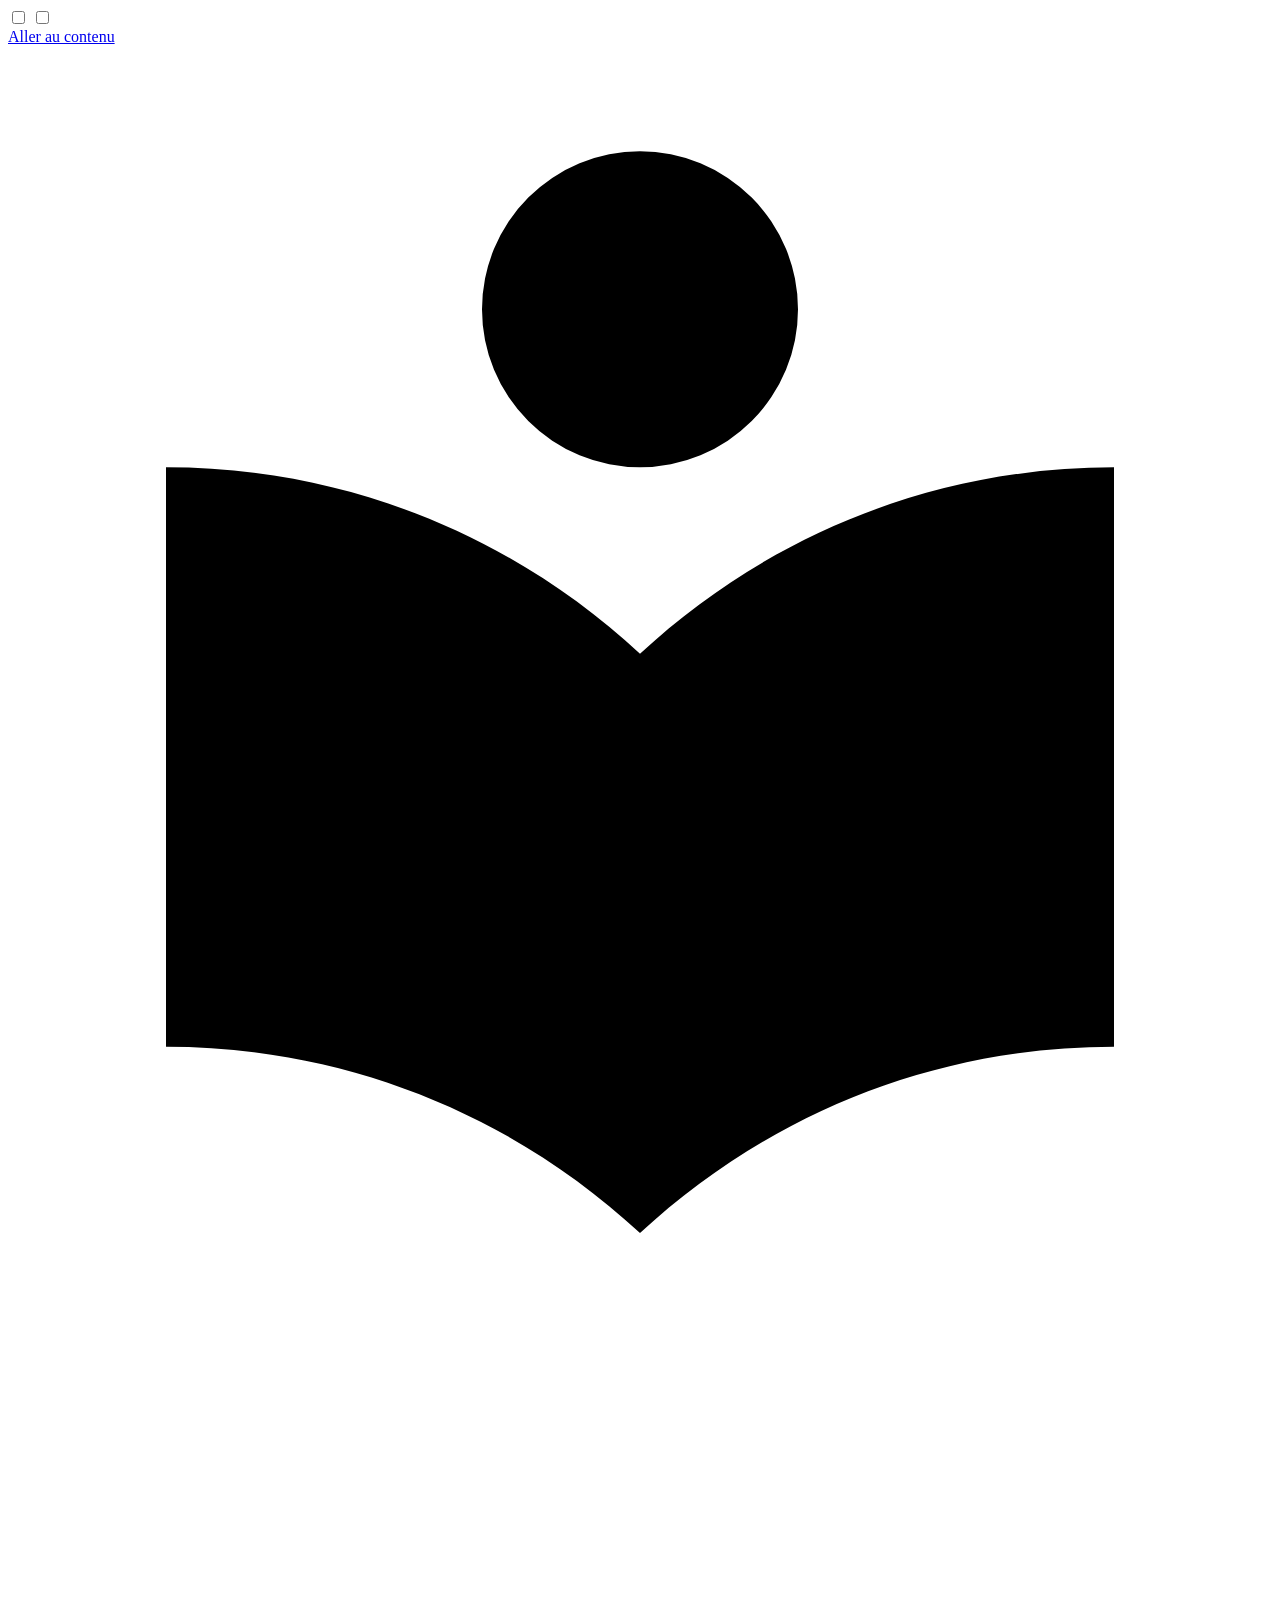
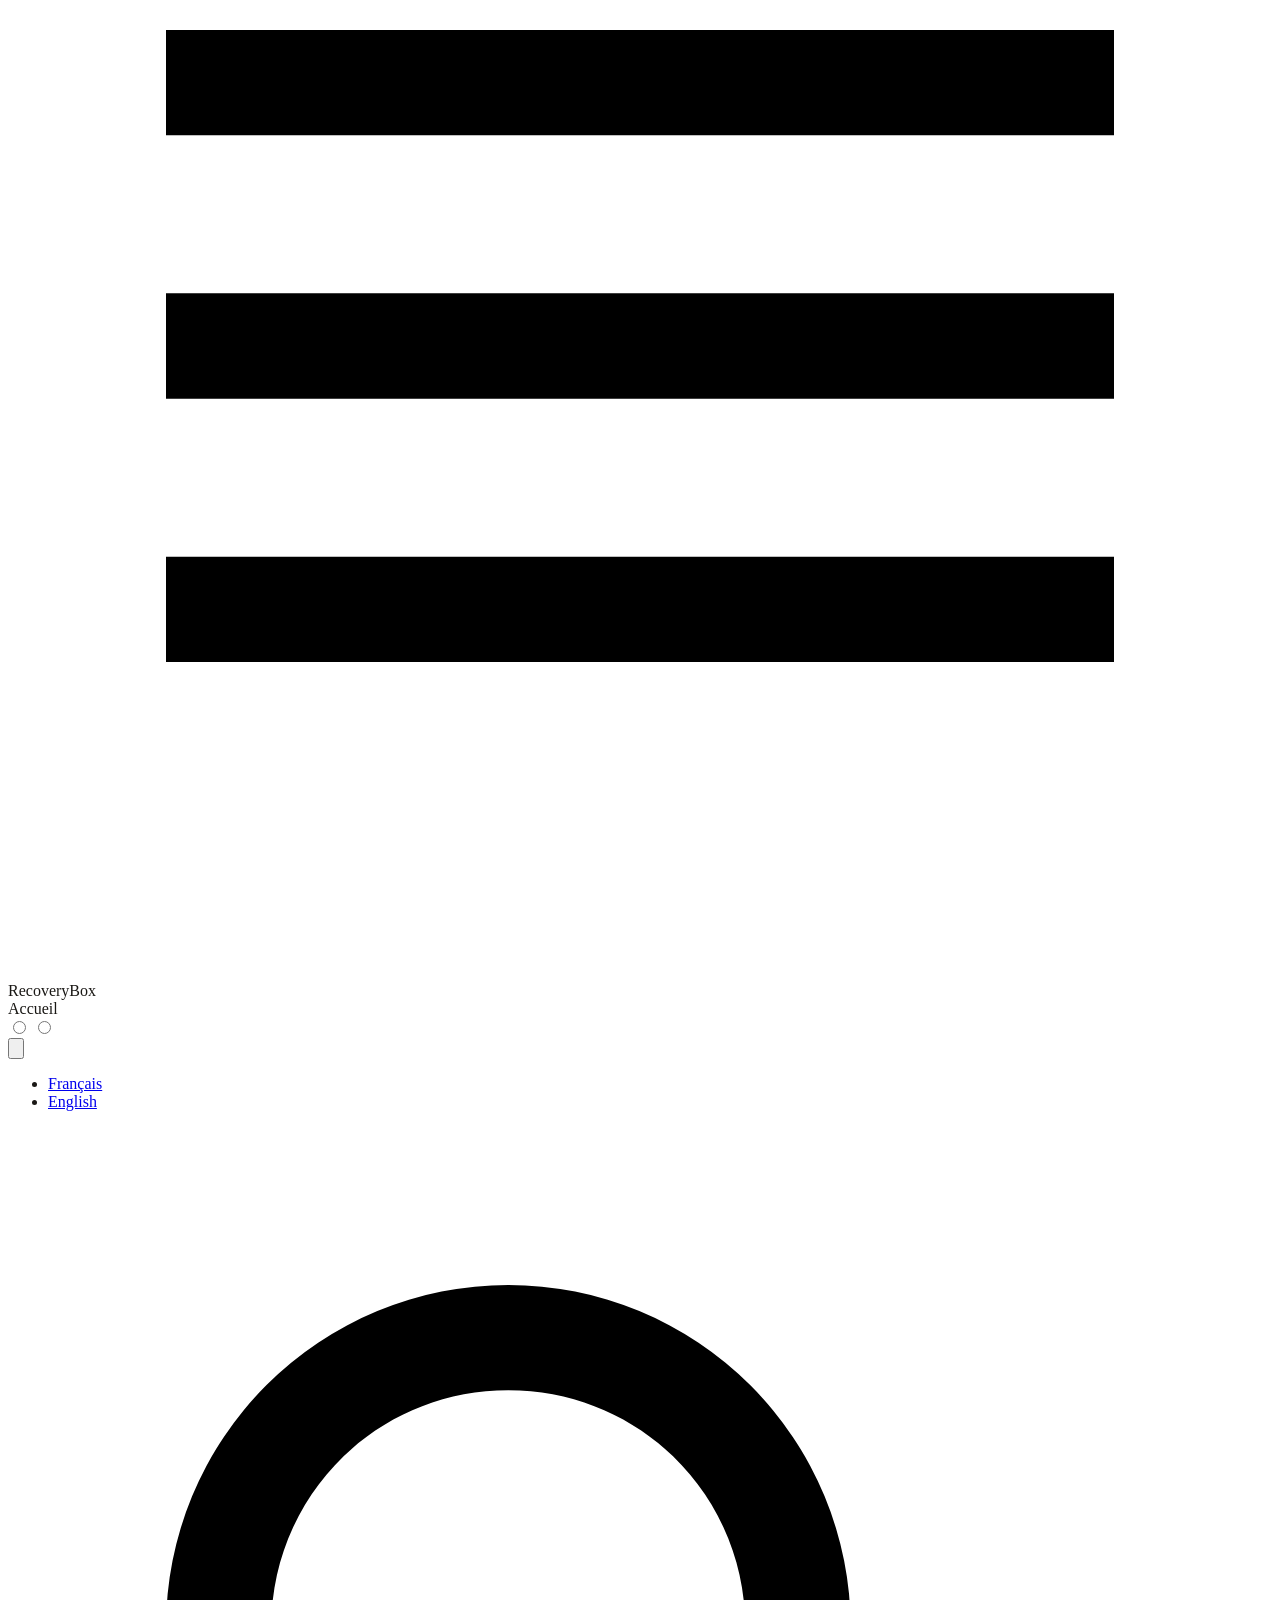
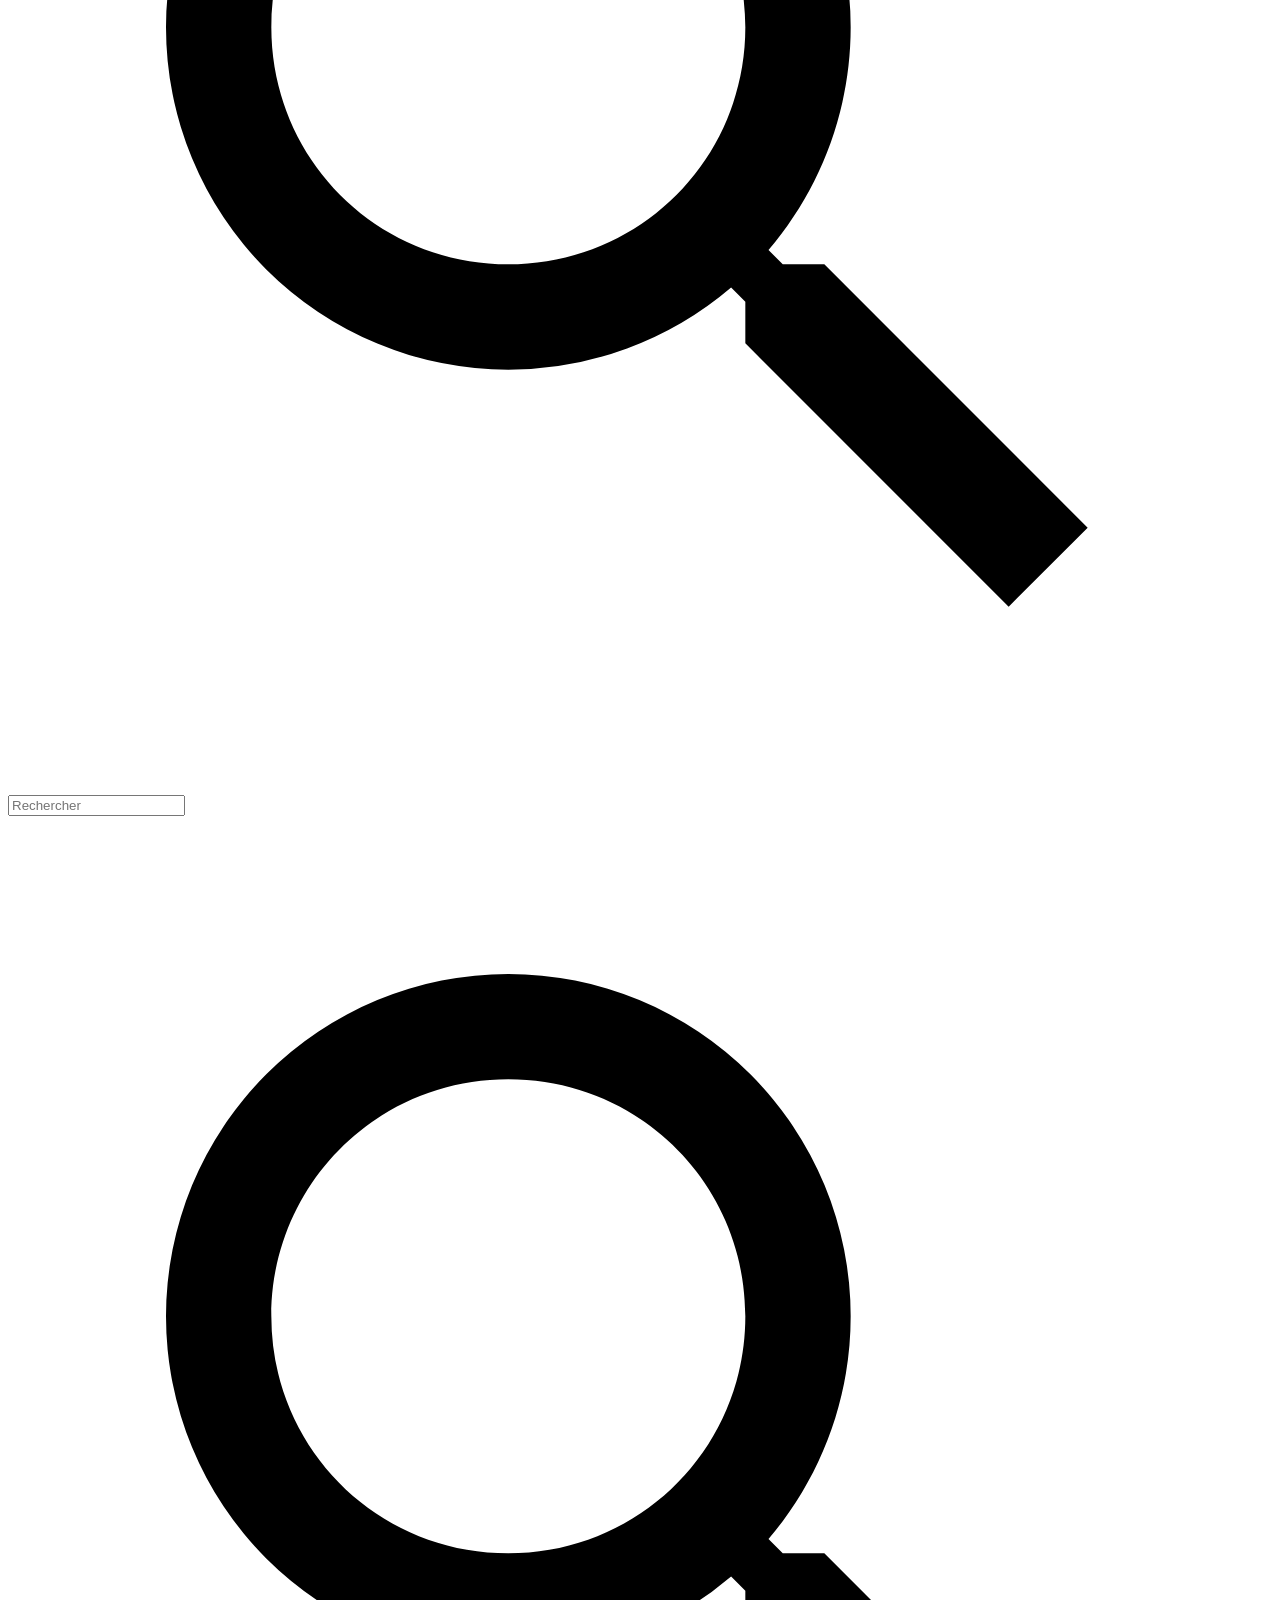
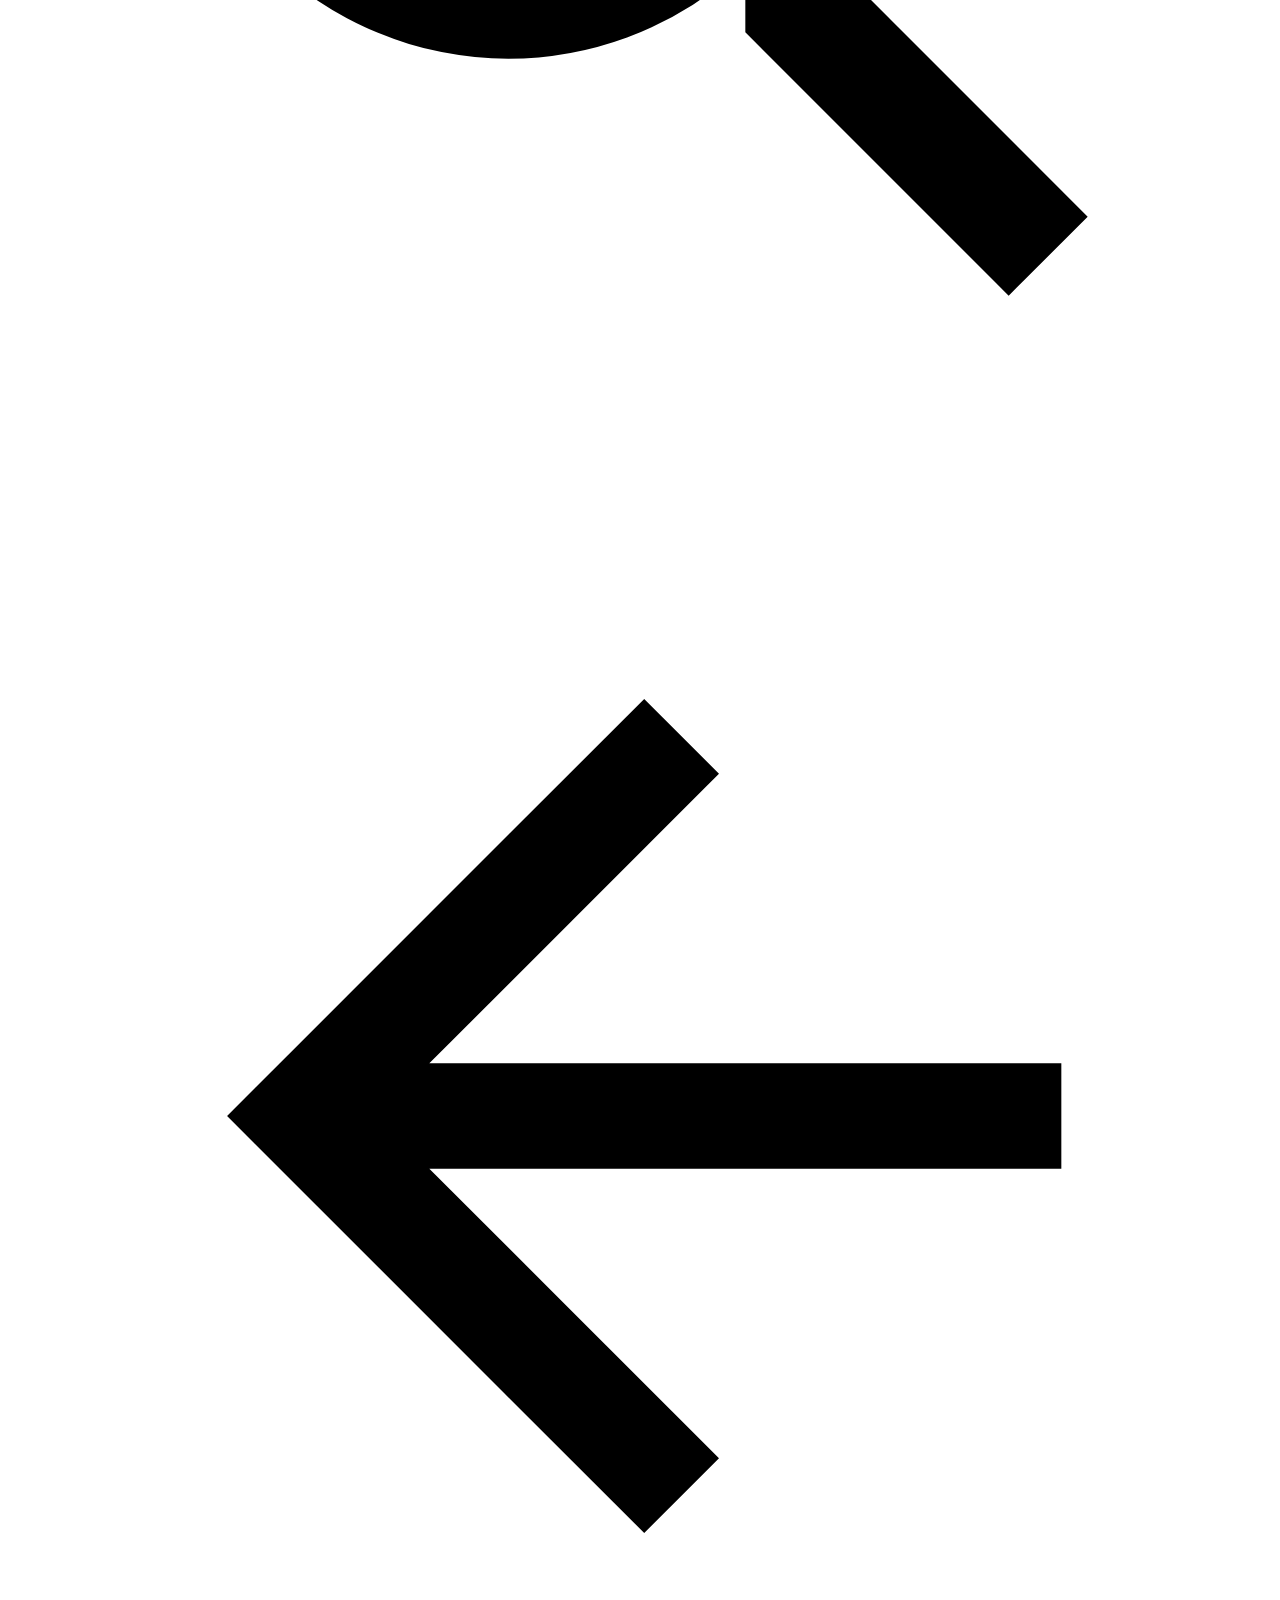
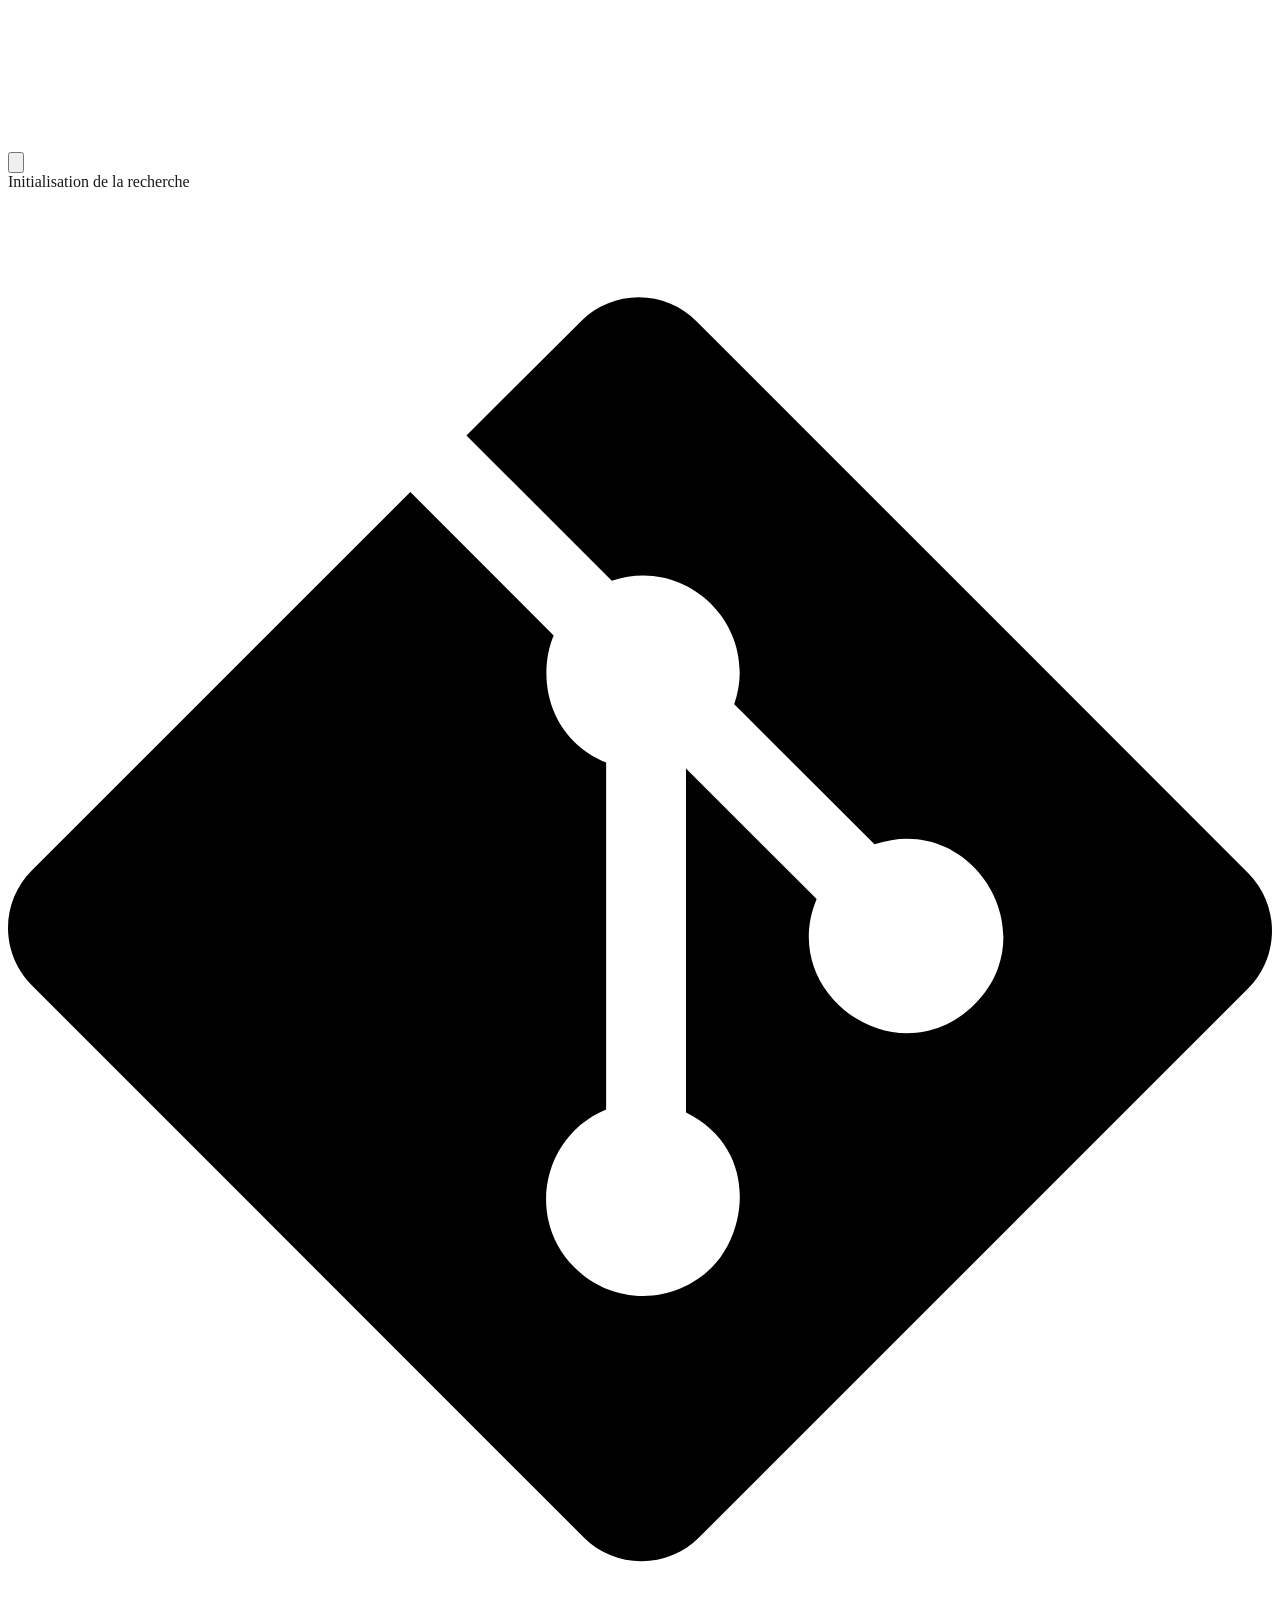
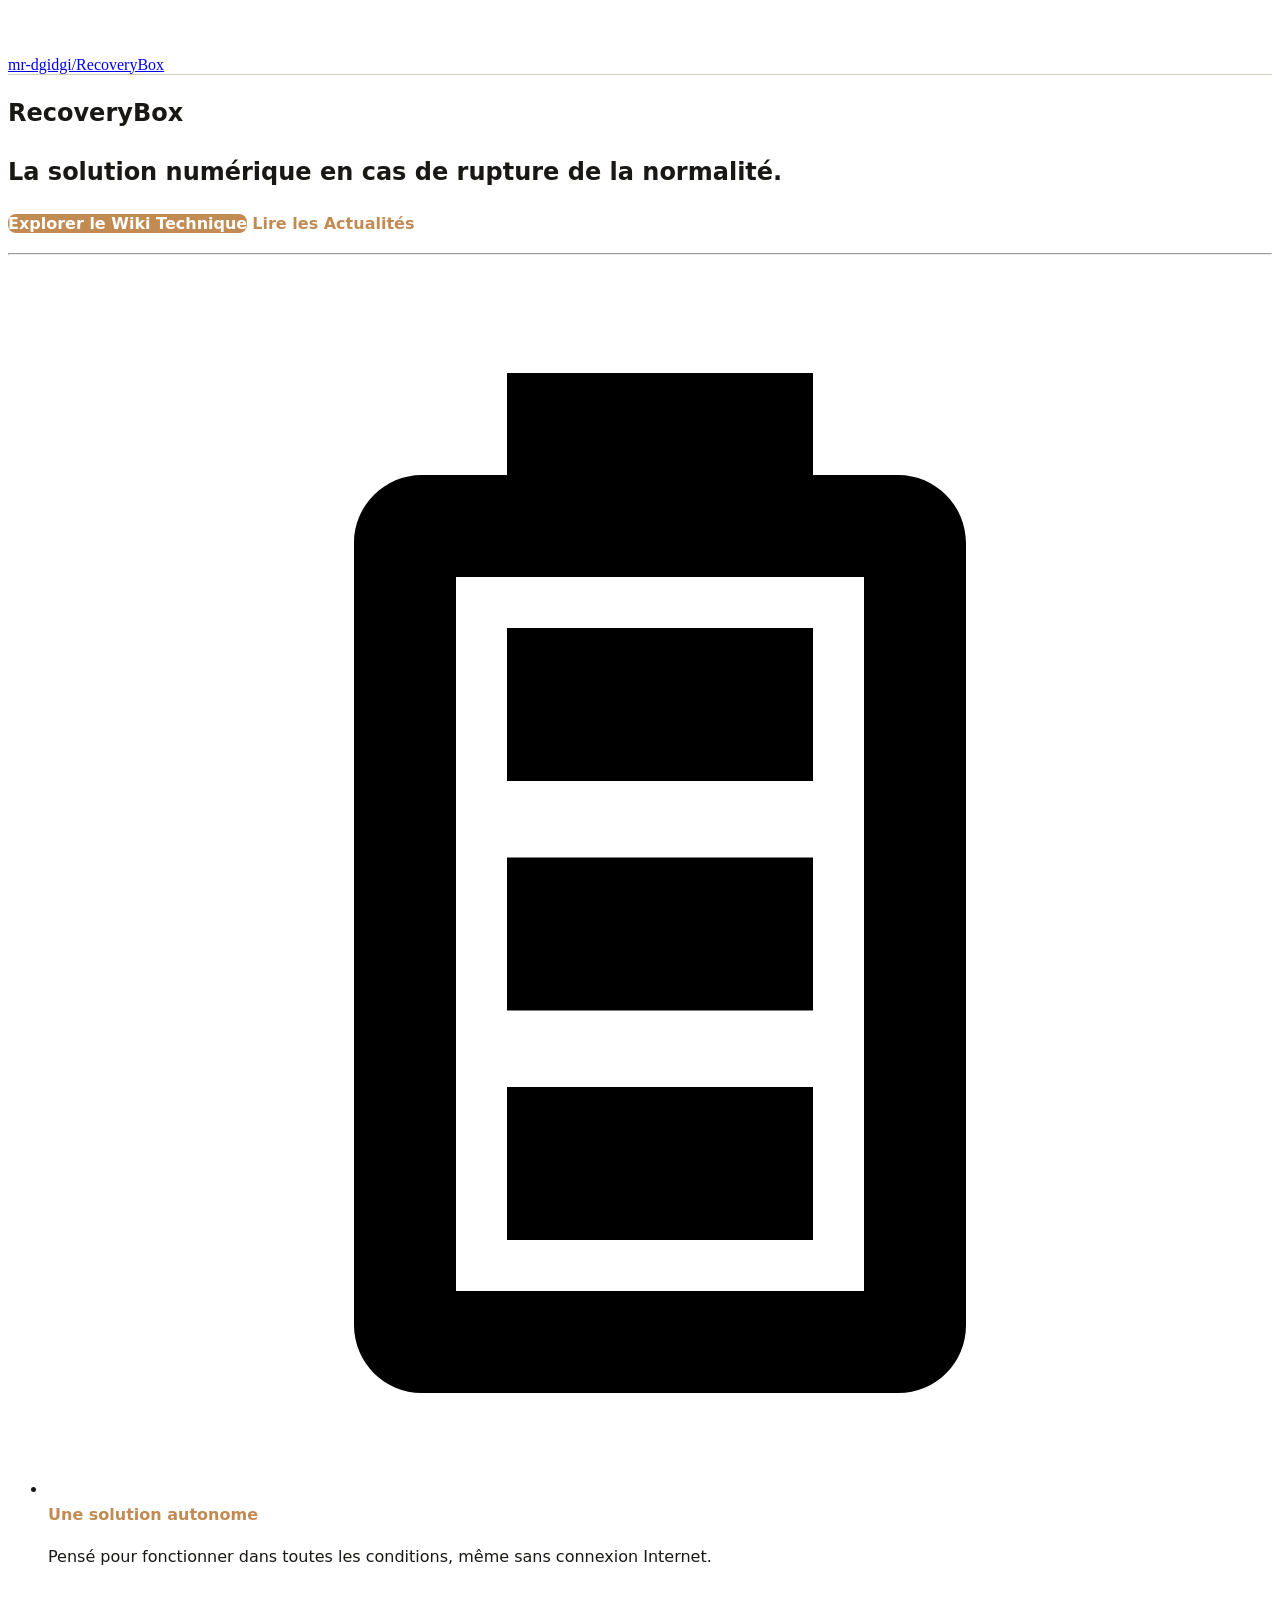
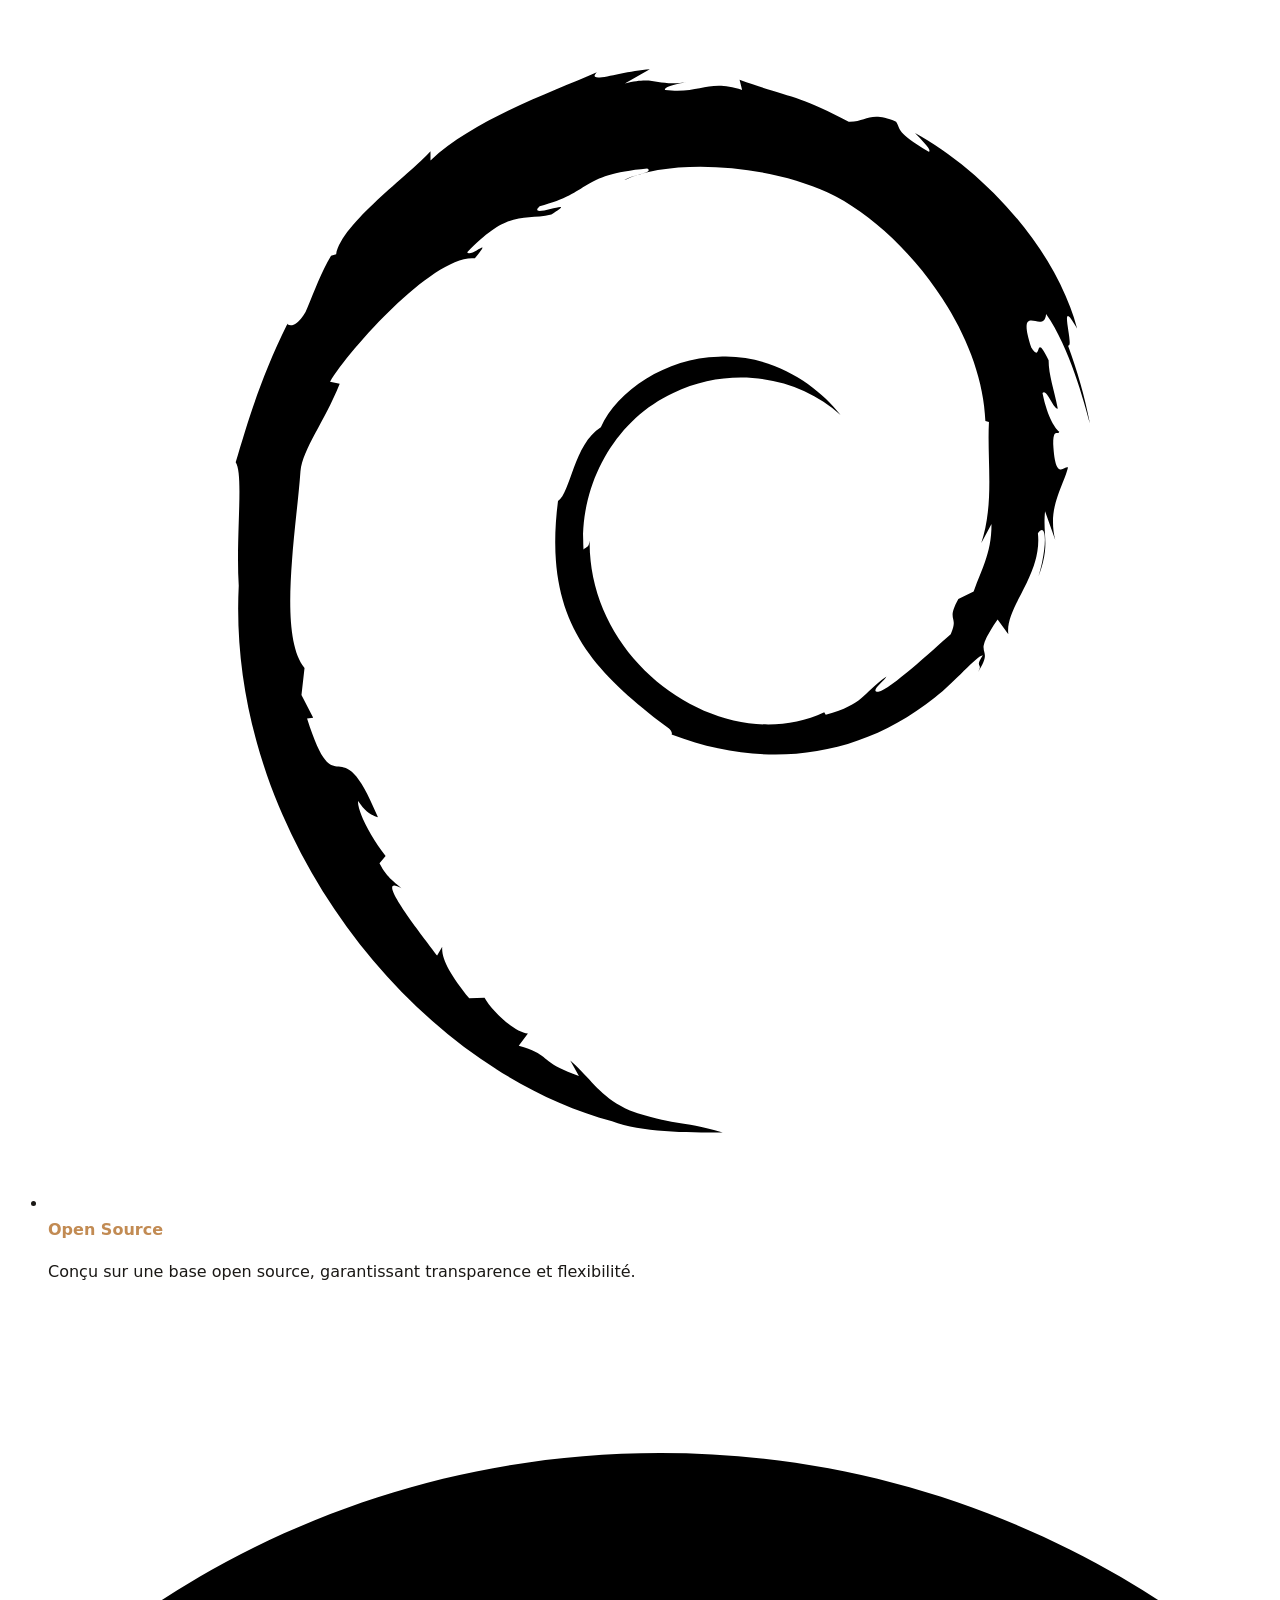
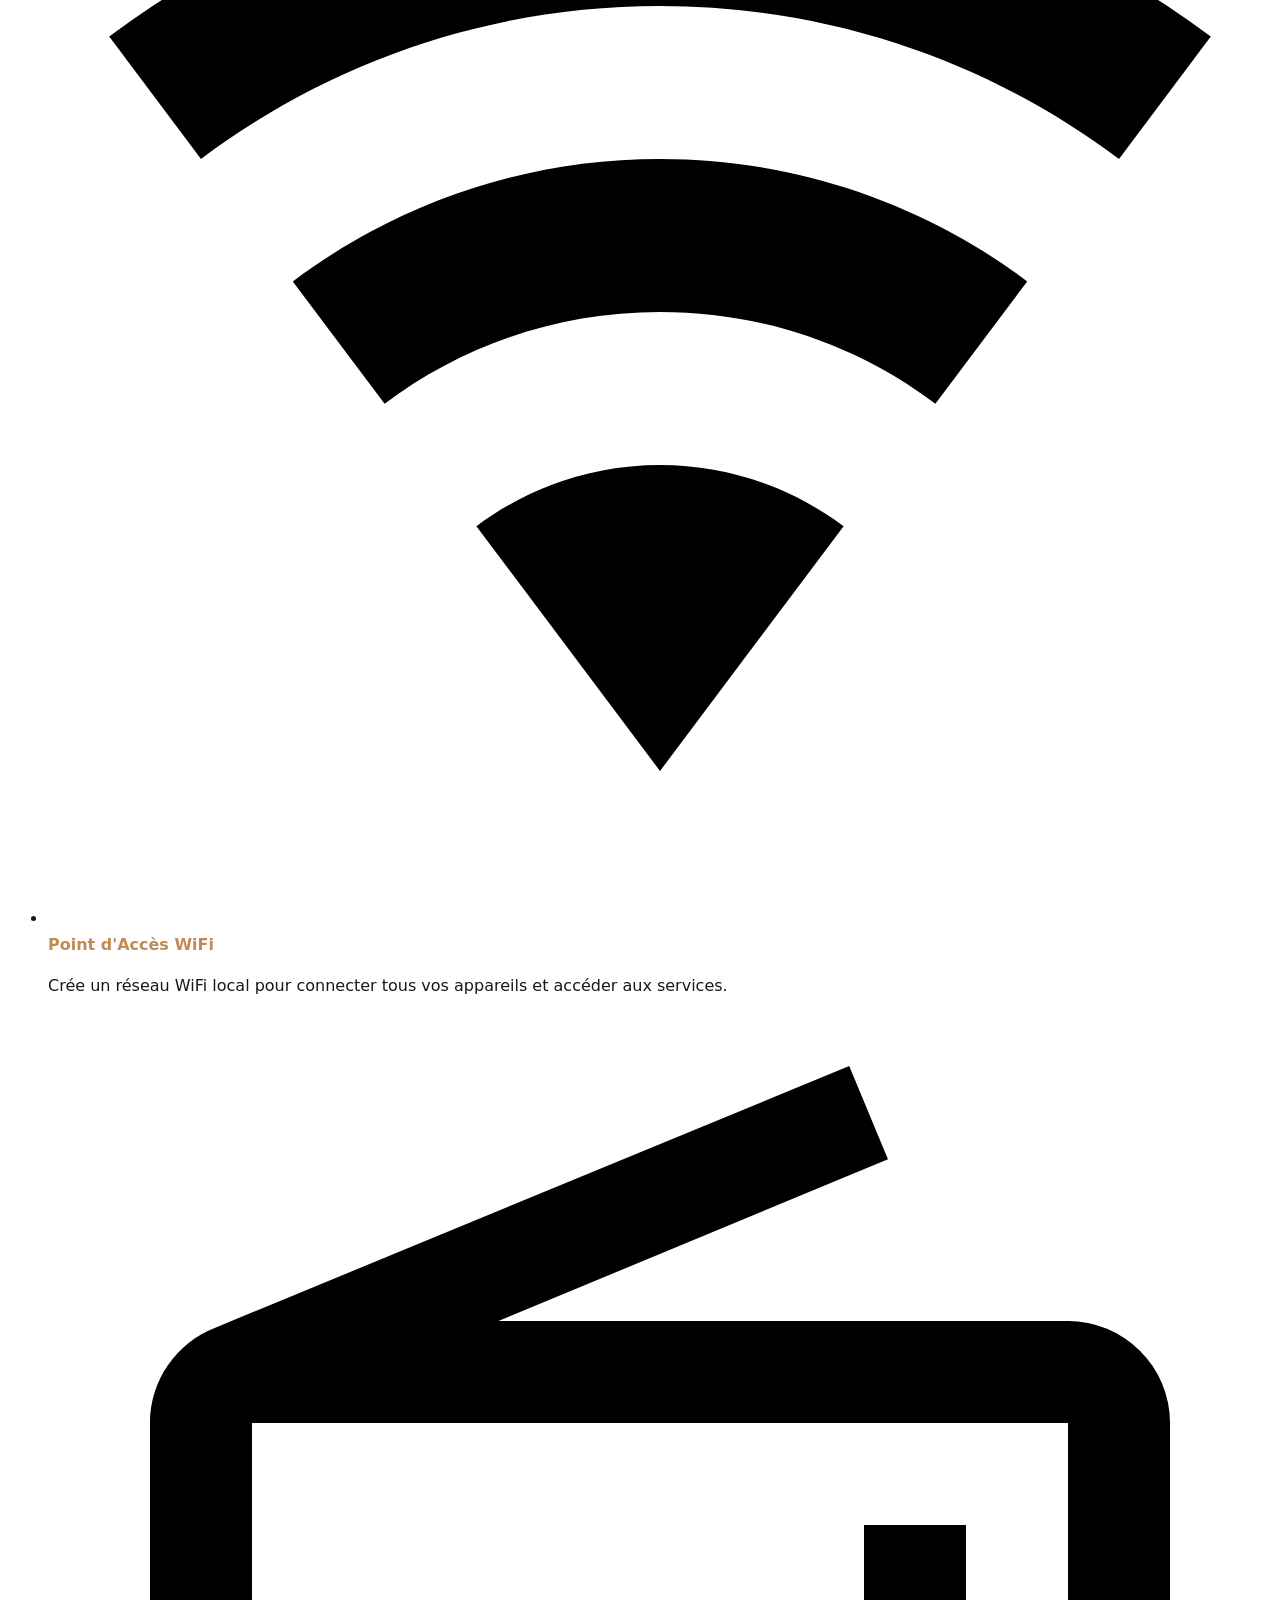
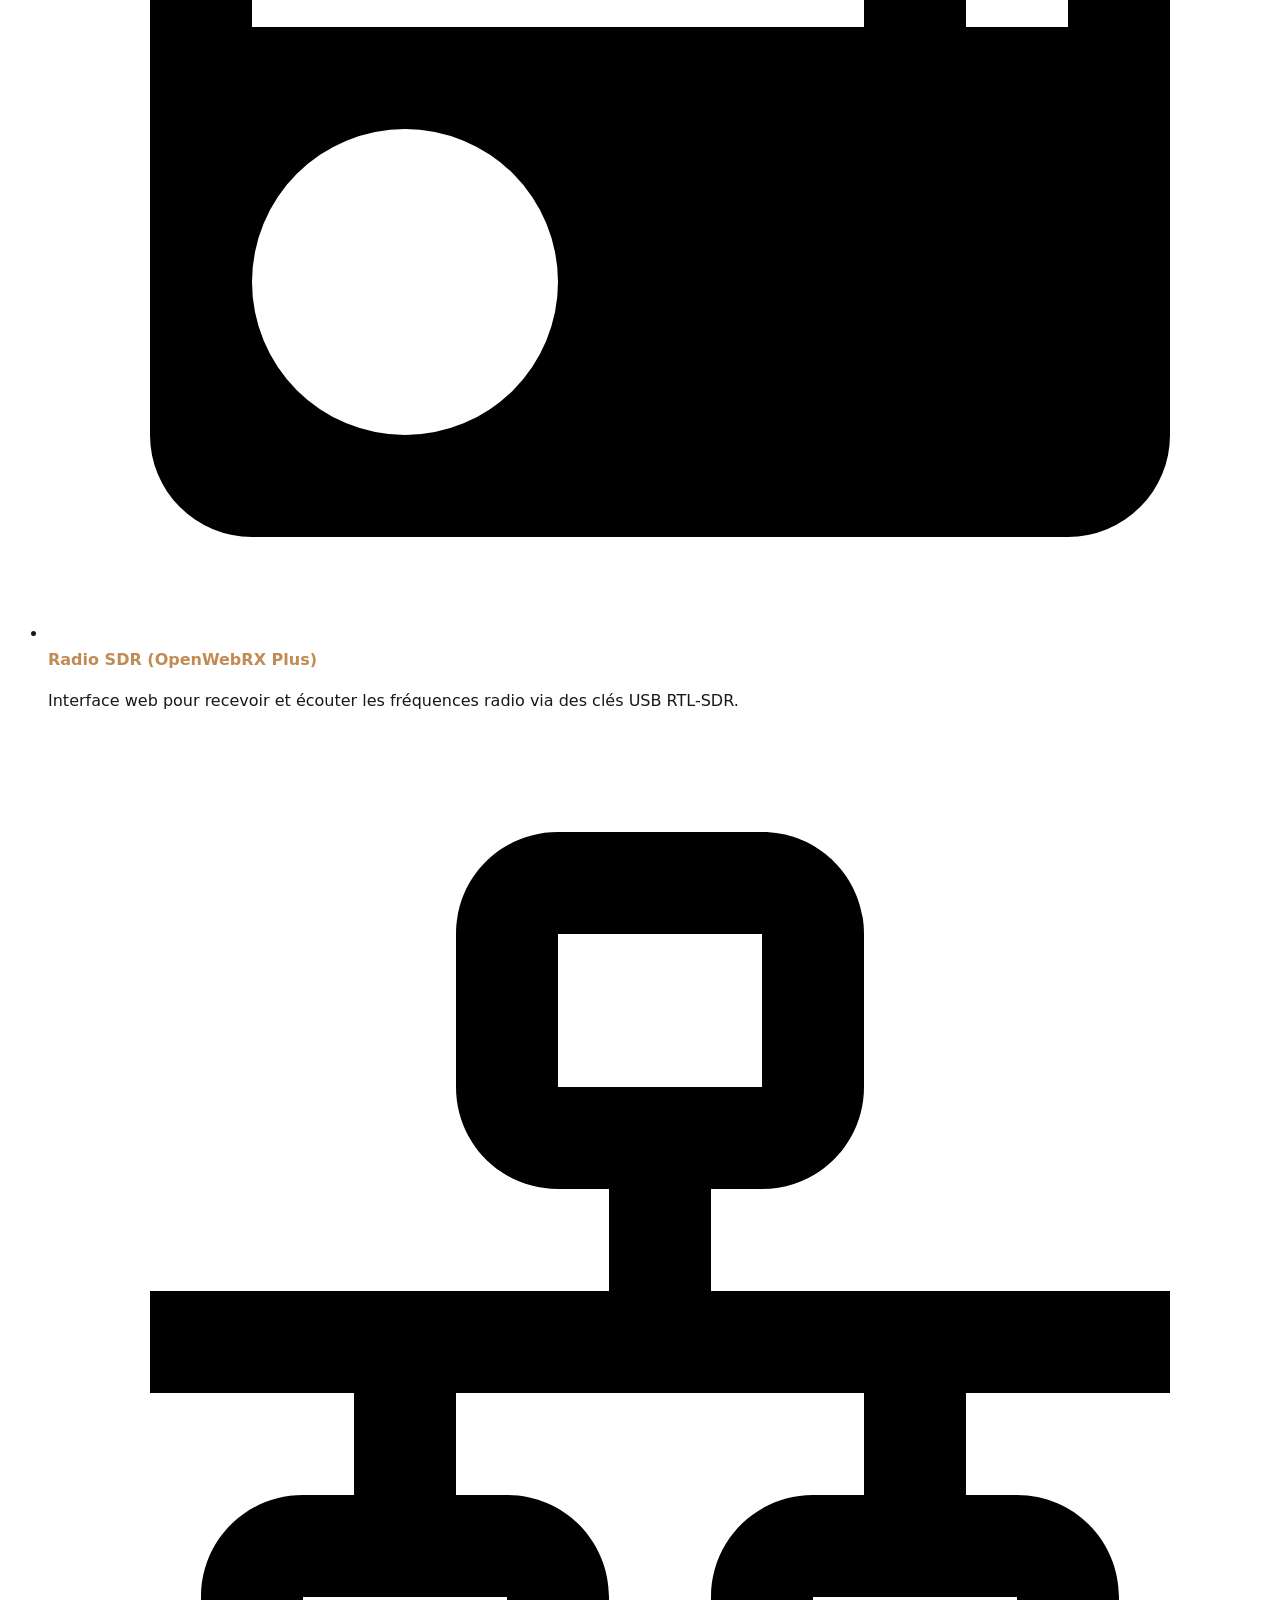
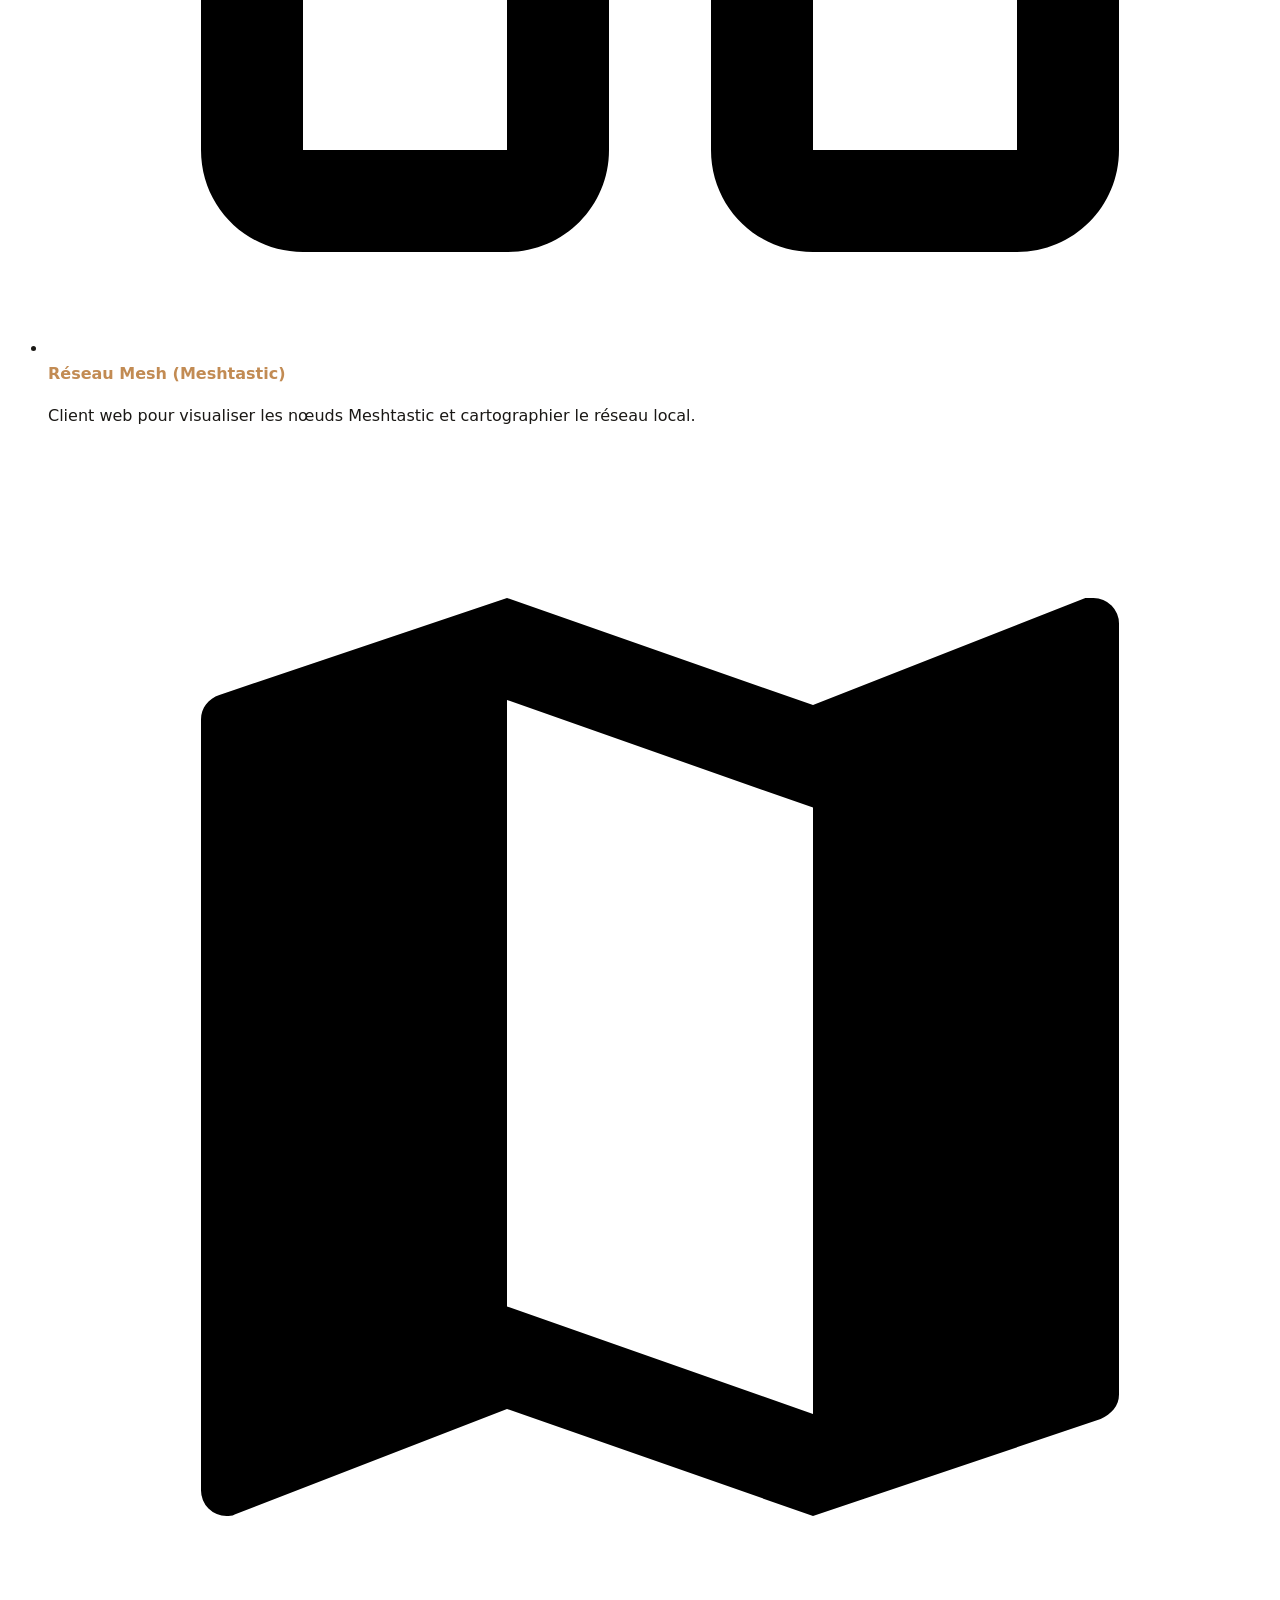
==== commit 95afc7b2: "fix upload" ====
--- a/www/index.html
+++ b/www/index.html
@@ -301,6 +301,24 @@
         
       
       
+        <label class="md-nav__link md-nav__link--active" for="__toc">
+          
+  
+  
+  <span class="md-ellipsis">
+    
+  
+    Accueil
+  
+
+    
+  </span>
+  
+  
+
+          <span class="md-nav__icon md-icon"></span>
+        </label>
+      
       <a href="." class="md-nav__link md-nav__link--active">
         
   
@@ -317,6 +335,135 @@
   
 
       </a>
+      
+        
+
+<nav class="md-nav md-nav--secondary" aria-label="Table des matières">
+  
+  
+  
+    
+  
+  
+    <label class="md-nav__title" for="__toc">
+      <span class="md-nav__icon md-icon"></span>
+      Table des matières
+    </label>
+    <ul class="md-nav__list" data-md-component="toc" data-md-scrollfix>
+      
+        <li class="md-nav__item">
+  <a href="#la-solution-numerique-en-cas-de-rupture-de-la-normalite" class="md-nav__link">
+    <span class="md-ellipsis">
+      
+        La solution numérique en cas de rupture de la normalité.
+      
+    </span>
+  </a>
+  
+</li>
+      
+        <li class="md-nav__item">
+  <a href="#section-autonome" class="md-nav__link">
+    <span class="md-ellipsis">
+      
+        Une solution autonome
+      
+    </span>
+  </a>
+  
+</li>
+      
+        <li class="md-nav__item">
+  <a href="#section-debian" class="md-nav__link">
+    <span class="md-ellipsis">
+      
+        Open Source
+      
+    </span>
+  </a>
+  
+</li>
+      
+        <li class="md-nav__item">
+  <a href="#section-wifi" class="md-nav__link">
+    <span class="md-ellipsis">
+      
+        Point d'Accès WiFi
+      
+    </span>
+  </a>
+  
+</li>
+      
+        <li class="md-nav__item">
+  <a href="#section-radio" class="md-nav__link">
+    <span class="md-ellipsis">
+      
+        Radio SDR (OpenWebRX Plus)
+      
+    </span>
+  </a>
+  
+</li>
+      
+        <li class="md-nav__item">
+  <a href="#section-mesh" class="md-nav__link">
+    <span class="md-ellipsis">
+      
+        Réseau Mesh (Meshtastic)
+      
+    </span>
+  </a>
+  
+</li>
+      
+        <li class="md-nav__item">
+  <a href="#section-carto" class="md-nav__link">
+    <span class="md-ellipsis">
+      
+        Cartographie Offline
+      
+    </span>
+  </a>
+  
+</li>
+      
+        <li class="md-nav__item">
+  <a href="#section-documentation" class="md-nav__link">
+    <span class="md-ellipsis">
+      
+        Documentation Hors Ligne
+      
+    </span>
+  </a>
+  
+</li>
+      
+        <li class="md-nav__item">
+  <a href="#section-gps" class="md-nav__link">
+    <span class="md-ellipsis">
+      
+        Synchro GPS &amp; Temps
+      
+    </span>
+  </a>
+  
+</li>
+      
+        <li class="md-nav__item">
+  <a href="#section-architecture" class="md-nav__link">
+    <span class="md-ellipsis">
+      
+        Architecture client-serveur
+      
+    </span>
+  </a>
+  
+</li>
+      
+    </ul>
+  
+</nav>
       
     </li>
   
@@ -398,6 +545,124 @@
     
   
   
+    <label class="md-nav__title" for="__toc">
+      <span class="md-nav__icon md-icon"></span>
+      Table des matières
+    </label>
+    <ul class="md-nav__list" data-md-component="toc" data-md-scrollfix>
+      
+        <li class="md-nav__item">
+  <a href="#la-solution-numerique-en-cas-de-rupture-de-la-normalite" class="md-nav__link">
+    <span class="md-ellipsis">
+      
+        La solution numérique en cas de rupture de la normalité.
+      
+    </span>
+  </a>
+  
+</li>
+      
+        <li class="md-nav__item">
+  <a href="#section-autonome" class="md-nav__link">
+    <span class="md-ellipsis">
+      
+        Une solution autonome
+      
+    </span>
+  </a>
+  
+</li>
+      
+        <li class="md-nav__item">
+  <a href="#section-debian" class="md-nav__link">
+    <span class="md-ellipsis">
+      
+        Open Source
+      
+    </span>
+  </a>
+  
+</li>
+      
+        <li class="md-nav__item">
+  <a href="#section-wifi" class="md-nav__link">
+    <span class="md-ellipsis">
+      
+        Point d'Accès WiFi
+      
+    </span>
+  </a>
+  
+</li>
+      
+        <li class="md-nav__item">
+  <a href="#section-radio" class="md-nav__link">
+    <span class="md-ellipsis">
+      
+        Radio SDR (OpenWebRX Plus)
+      
+    </span>
+  </a>
+  
+</li>
+      
+        <li class="md-nav__item">
+  <a href="#section-mesh" class="md-nav__link">
+    <span class="md-ellipsis">
+      
+        Réseau Mesh (Meshtastic)
+      
+    </span>
+  </a>
+  
+</li>
+      
+        <li class="md-nav__item">
+  <a href="#section-carto" class="md-nav__link">
+    <span class="md-ellipsis">
+      
+        Cartographie Offline
+      
+    </span>
+  </a>
+  
+</li>
+      
+        <li class="md-nav__item">
+  <a href="#section-documentation" class="md-nav__link">
+    <span class="md-ellipsis">
+      
+        Documentation Hors Ligne
+      
+    </span>
+  </a>
+  
+</li>
+      
+        <li class="md-nav__item">
+  <a href="#section-gps" class="md-nav__link">
+    <span class="md-ellipsis">
+      
+        Synchro GPS &amp; Temps
+      
+    </span>
+  </a>
+  
+</li>
+      
+        <li class="md-nav__item">
+  <a href="#section-architecture" class="md-nav__link">
+    <span class="md-ellipsis">
+      
+        Architecture client-serveur
+      
+    </span>
+  </a>
+  
+</li>
+      
+    </ul>
+  
 </nav>
                   </div>
                 </div>
@@ -418,27 +683,169 @@
   
 
 
+<style>
+  html {
+    scroll-behavior: smooth;
+  }
+</style>
+
 <h1 class="md-typeset md-display-1" id="recoverybox">RecoveryBox</h1>
-<p><strong>La solution numérique en cas de rupture de la normalité.</strong> {: .md-typeset .md-subhead }</p>
+<h2 id="la-solution-numerique-en-cas-de-rupture-de-la-normalite">La solution numérique en cas de rupture de la normalité.</h2>
 <p><a class="md-button md-button--primary" href="https://recoverybox.fr/wiki/">Explorer le Wiki Technique</a>
 <a class="md-button" href="blog/">Lire les Actualités</a></p>
 <hr />
-<p>/// grid | cards</p>
+<div class="grid cards">
 <ul>
 <li>
-<p>:material-cpu: <strong>100% Autonome</strong></p>
-<p>Conçu pour fonctionner sans connexion Internet.</p>
-</li>
-<li>
-<p><span class="twemoji"><svg xmlns="http://www.w3.org/2000/svg" viewBox="0 0 24 24"><path d="M11 15H6l7-14v8h5l-7 14z"/></svg></span> <strong>Déploiement Simplifié</strong></p>
-<p>Automatisation complète du système grâce aux playbooks Ansible intégrés.</p>
-</li>
-<li>
-<p><span class="twemoji"><svg xmlns="http://www.w3.org/2000/svg" viewBox="0 0 24 24"><path d="M12 21.5c-1.35-.85-3.8-1.5-5.5-1.5-1.65 0-3.35.3-4.75 1.05-.1.05-.15.05-.25.05-.25 0-.5-.25-.5-.5V6c.6-.45 1.25-.75 2-1 1.11-.35 2.33-.5 3.5-.5 1.95 0 4.05.4 5.5 1.5 1.45-1.1 3.55-1.5 5.5-1.5 1.17 0 2.39.15 3.5.5.75.25 1.4.55 2 1v14.6c0 .25-.25.5-.5.5-.1 0-.15 0-.25-.05-1.4-.75-3.1-1.05-4.75-1.05-1.7 0-4.15.65-5.5 1.5M12 8v11.5c1.35-.85 3.8-1.5 5.5-1.5 1.2 0 2.4.15 3.5.5V7c-1.1-.35-2.3-.5-3.5-.5-1.7 0-4.15.65-5.5 1.5m1 3.5c1.11-.68 2.6-1 4.5-1 .91 0 1.76.09 2.5.28V9.23c-.87-.15-1.71-.23-2.5-.23q-2.655 0-4.5.84zm4.5.17c-1.71 0-3.21.26-4.5.79v1.69c1.11-.65 2.6-.99 4.5-.99 1.04 0 1.88.08 2.5.24v-1.5c-.87-.16-1.71-.23-2.5-.23m2.5 2.9c-.87-.16-1.71-.24-2.5-.24-1.83 0-3.33.27-4.5.8v1.69c1.11-.66 2.6-.99 4.5-.99 1.04 0 1.88.08 2.5.24z"/></svg></span> <strong>Documentation Ouverte</strong></p>
-<p>Retrouvez la configuration technique détaillée sur notre wiki dédié.</p>
+<p><a href="#section-autonome"><span class="twemoji"><svg xmlns="http://www.w3.org/2000/svg" viewBox="0 0 24 24"><path d="M16 20H8V6h8m.67-2H15V2H9v2H7.33C6.6 4 6 4.6 6 5.33v15.34C6 21.4 6.6 22 7.33 22h9.34c.74 0 1.33-.59 1.33-1.33V5.33C18 4.6 17.4 4 16.67 4M15 16H9v3h6zm0-9H9v3h6zm0 4.5H9v3h6z"/></svg></span> <strong>Une solution autonome</strong></a></p>
+<p>Pensé pour fonctionner dans toutes les conditions, même sans connexion Internet.</p>
+</li>
+<li>
+<p><a href="#section-debian"><span class="twemoji"><svg xmlns="http://www.w3.org/2000/svg" viewBox="0 0 24 24"><path d="m18.5 10.57-.2.37c.26-.78.11-1.63.15-2.37l-.07-.02c-.07-1.85-1.67-3.82-3.09-4.48-1.23-.57-3.12-.67-3.99-.24.12-.11.6-.15.45-.23-1.37.13-1.06.47-2.11.74-.29.28.86-.22.23.16-.56.13-.82-.12-1.65.74.07.12.53-.35.15.12-.79-.09-2.48 1.8-2.84 2.42l.19.04c-.31.77-.72 1.26-.77 1.72-.08 1.14-.45 3.21.08 3.85l-.06.53.23.45-.12.01c.58 1.83.62.04 1.39 1.94-.11-.04-.23-.08-.39-.32-.02.19.24.69.54 1.08l-.12.14c.16.31.32.38.43.49-.63-.35.57 1.13.7 1.32l.1-.17c-.02.24.17.56.53 1.01l.3-.01c.13.24.58.68.85.7l-.18.24c.69.2.33.29 1.18.59l-.17-.3c.43.37.56.7 1.17.98.85.3.96.18 1.82.43-.73 0-1.59 0-2.17-.22-3.96-1.07-7.56-5.72-7.32-10.5-.06-.97.1-2.18-.06-2.42.22-.74.48-1.64 1.01-2.71-.04-.07.09.21.36-.24.16-.36.29-.75.5-1.1l.1-.03c.11-.61 1.43-1.55 1.85-2.02v.18c.86-.81 2.4-1.35 3.26-1.73-.23.25.51-.03 1.04-.06l-.49.28c.63-.16.6.07 1.25-.03-.23.03-.5.1-.46.16.72.08.84-.22 1.51 0l-.05-.2c.94.34 1.13.28 2.14.82.36.01.4-.22.93 0 .1.16-.02.19.64.59.07-.03-.13-.22-.27-.37 1.3.71 2.75 2.22 3.18 3.84-.41-.74-.04.39-.18.33.18.49.33 1 .43 1.53-.12-.43-.39-1.48-.86-2.15-.03.43-.6-.3-.29.66.22.34.05-.35.34.25 0 .29.11.58.18.95-.1-.02-.22-.41-.3-.31.1.5.27.72.33.76-.03.08-.12-.08-.12.24.04.74.21.43.29.46-.09.37-.41.79-.25 1.42l-.2-.56c-.05.53.11.63-.13 1.28.18-.6.16-1.1-.01-.85.09.82-.65 1.45-.58 1.98l-.21-.29c-.57.83-.01.45-.4 1.06.14-.23-.07-.08.11-.36-.12.01-.55.53-.94.83-1.54 1.23-3.39 1.4-5.15.73h-.01c.01-.04 0-.09-.12-.17-1.51-1.15-2.4-2.13-2.11-4.41.25-.17.31-1.12.84-1.45.32-.71 1.28-1.36 2.31-1.38 1.05-.06 1.94.56 2.39 1.14-.82-.75-2.14-.98-3.28-.43-1.15.53-1.84 1.8-1.76 3.07.06-.07.1-.02.12-.18-.03 2.47 2.66 4.28 4.6 3.37l.03.05c.78-.22.68-.39 1.19-.75-.04.09-.34.3-.16.3.25-.06 1.03-.79 1.42-1.13.17-.38-.1-.23.15-.69l.3-.15c.17-.48.35-.75.35-1.32"/></svg></span> <strong>Open Source</strong></a></p>
+<p>Conçu sur une base open source, garantissant transparence et flexibilité.</p>
+</li>
+<li>
+<p><a href="#section-wifi"><span class="twemoji"><svg xmlns="http://www.w3.org/2000/svg" viewBox="0 0 24 24"><path d="m12 21 3.6-4.8c-1-.75-2.25-1.2-3.6-1.2s-2.6.45-3.6 1.2zm0-18C7.95 3 4.21 4.34 1.2 6.6L3 9c2.5-1.88 5.62-3 9-3s6.5 1.12 9 3l1.8-2.4C19.79 4.34 16.05 3 12 3m0 6c-2.7 0-5.19.89-7.2 2.4l1.8 2.4C8.1 12.67 9.97 12 12 12s3.9.67 5.4 1.8l1.8-2.4C17.19 9.89 14.7 9 12 9"/></svg></span> <strong>Point d'Accès WiFi</strong></a></p>
+<p>Crée un réseau WiFi local pour connecter tous vos appareils et accéder aux services.</p>
+</li>
+<li>
+<p><a href="#section-radio"><span class="twemoji"><svg xmlns="http://www.w3.org/2000/svg" viewBox="0 0 24 24"><path d="M20 6a2 2 0 0 1 2 2v12a2 2 0 0 1-2 2H4a2 2 0 0 1-2-2V8c0-.85.53-1.58 1.28-1.87L15.71 1l.76 1.83L8.83 6zm0 2H4v4h12v-2h2v2h2zM7 14a3 3 0 0 0-3 3 3 3 0 0 0 3 3 3 3 0 0 0 3-3 3 3 0 0 0-3-3"/></svg></span> <strong>Radio SDR (OpenWebRX Plus)</strong></a></p>
+<p>Interface web pour recevoir et écouter les fréquences radio via des clés USB RTL-SDR.</p>
+</li>
+<li>
+<p><a href="#section-mesh"><span class="twemoji"><svg xmlns="http://www.w3.org/2000/svg" viewBox="0 0 24 24"><path d="M10 2c-1.11 0-2 .89-2 2v3c0 1.11.89 2 2 2h1v2H2v2h4v2H5c-1.11 0-2 .89-2 2v3c0 1.11.89 2 2 2h4c1.11 0 2-.89 2-2v-3c0-1.11-.89-2-2-2H8v-2h8v2h-1c-1.11 0-2 .89-2 2v3c0 1.11.89 2 2 2h4c1.11 0 2-.89 2-2v-3c0-1.11-.89-2-2-2h-1v-2h4v-2h-9V9h1c1.11 0 2-.89 2-2V4c0-1.11-.89-2-2-2zm0 2h4v3h-4zM5 17h4v3H5zm10 0h4v3h-4z"/></svg></span> <strong>Réseau Mesh (Meshtastic)</strong></a></p>
+<p>Client web pour visualiser les nœuds Meshtastic et cartographier le réseau local.</p>
+</li>
+<li>
+<p><a href="#section-carto"><span class="twemoji"><svg xmlns="http://www.w3.org/2000/svg" viewBox="0 0 24 24"><path d="m15 19-6-2.11V5l6 2.11M20.5 3h-.16L15 5.1 9 3 3.36 4.9c-.21.07-.36.25-.36.48V20.5a.5.5 0 0 0 .5.5c.05 0 .11 0 .16-.03L9 18.9l6 2.1 5.64-1.9c.21-.1.36-.25.36-.48V3.5a.5.5 0 0 0-.5-.5"/></svg></span> <strong>Cartographie Offline</strong></a></p>
+<p>BRouter, tileserver-gl et cartes locales pour calculer des itinéraires sans Internet.</p>
+</li>
+<li>
+<p><a href="#section-documentation"><span class="twemoji"><svg xmlns="http://www.w3.org/2000/svg" viewBox="0 0 24 24"><path d="m14.97 18.95-2.56-6.03c-1.02 1.99-2.14 4.08-3.1 6.03-.01.01-.47 0-.47 0C7.37 15.5 5.85 12.1 4.37 8.68 4.03 7.84 2.83 6.5 2 6.5v-.45h5.06v.45c-.6 0-1.62.4-1.36 1.05.72 1.54 3.24 7.51 3.93 9.03.47-.94 1.8-3.42 2.37-4.47-.45-.88-1.87-4.18-2.29-5-.32-.54-1.13-.61-1.75-.61 0-.15.01-.25 0-.44l4.46.01v.4c-.61.03-1.18.24-.92.82.6 1.24.95 2.13 1.5 3.28.17-.34 1.07-2.19 1.5-3.16.26-.65-.13-.91-1.21-.91.01-.12.01-.33.01-.43 1.39-.01 3.48-.01 3.85-.02v.42c-.71.03-1.44.41-1.82.99L13.5 11.3c.18.51 1.96 4.46 2.15 4.9l3.85-8.83c-.3-.72-1.16-.87-1.5-.87v-.45l4 .03v.42c-.88 0-1.43.5-1.75 1.25-.8 1.79-3.25 7.49-4.85 11.2z"/></svg></span> <strong>Documentation Hors Ligne</strong></a></p>
+<p>Accédez à Wikipédia en français et en anglais via des fichiers ZIM, sans connexion Internet.</p>
+</li>
+<li>
+<p><a href="#section-gps"><span class="twemoji"><svg xmlns="http://www.w3.org/2000/svg" viewBox="0 0 24 24"><path d="M12 8a4 4 0 0 1 4 4 4 4 0 0 1-4 4 4 4 0 0 1-4-4 4 4 0 0 1 4-4m-8.95 5H1v-2h2.05C3.5 6.83 6.83 3.5 11 3.05V1h2v2.05c4.17.45 7.5 3.78 7.95 7.95H23v2h-2.05c-.45 4.17-3.78 7.5-7.95 7.95V23h-2v-2.05C6.83 20.5 3.5 17.17 3.05 13M12 5a7 7 0 0 0-7 7 7 7 0 0 0 7 7 7 7 0 0 0 7-7 7 7 0 0 0-7-7"/></svg></span> <strong>Synchro GPS &amp; Temps</strong></a></p>
+<p>Chrony fournit l'heure exacte au serveur via un module GPS connecté.</p>
+</li>
+<li>
+<p><a href="#section-architecture"><span class="twemoji"><svg xmlns="http://www.w3.org/2000/svg" viewBox="0 0 24 24"><path d="M4 1h16a1 1 0 0 1 1 1v4a1 1 0 0 1-1 1H4a1 1 0 0 1-1-1V2a1 1 0 0 1 1-1m0 8h16a1 1 0 0 1 1 1v4a1 1 0 0 1-1 1H4a1 1 0 0 1-1-1v-4a1 1 0 0 1 1-1m0 8h16a1 1 0 0 1 1 1v4a1 1 0 0 1-1 1H4a1 1 0 0 1-1-1v-4a1 1 0 0 1 1-1M9 5h1V3H9zm0 8h1v-2H9zm0 8h1v-2H9zM5 3v2h2V3zm0 8v2h2v-2zm0 8v2h2v-2z"/></svg></span> <strong>Architecture client-serveur</strong></a></p>
+<p>La RecoveryBox repose sur une architecture client-serveur, les services sont accessibles simultanément depuis n'importe quel appareil connecté au Wi-Fi local.</p>
 </li>
 </ul>
-<p>///</p>
+</div>
+<hr />
+<h2 class="rb-section-title" id="section-autonome">Une solution autonome</h2>
+<p>La RecoveryBox a été pensée comme une solution complète et autonome, capable de fonctionner dans des environnements isolés ou en cas de crise. Déployable en quelques secondes, elle offre un accès immédiat à des services numériques essentiels sans dépendre d'une connexion Internet. Si la partie logicielle peut s'utiliser seule, c'est combinée à son matériel dédié qu'elle exprime toute son autonomie.</p>
+<p>Panneau solaire, régulateur MPPT Victron et batterie LiFePO4 de 20Ah : chaque composant garantit une indépendance électrique totale. Développée autour de mini-PC à très faible consommation, la RecoveryBox offre 24h d'énergie en continu sans soleil. Couplée à son panneau de 100W, elle fonctionne indéfiniment de manière autonome, assurant la continuité de la cartographie, des communications et des ressources d'urgence.</p>
+<p>Cette autonomie se traduit aussi par une connectivité flexible (point d'accès Wi-Fi local, partage de connexion smartphone ou liaison filaire) et une conception résiliente. Intégrée dans une valise renforcée, étanche et antichoc, elle se transporte facilement sur le terrain. Côté logiciel, son architecture modulaire isole chaque service en conteneur, garantissant un système personnalisable, robuste et à l'épreuve des pannes.</p>
+<h2 class="rb-section-title" id="section-debian">Open Source</h2>
+<p>La RecoveryBox repose sur Debian GNU/Linux et des briques 100 % open source, garantissant une transparence totale, une sécurité accrue et une souveraineté numérique absolue.</p>
+<p>Un écosystème éprouvé et ouvert :</p>
+<ul>
+<li>
+<p><strong>Infrastructures &amp; Conteneurs</strong> : S'appuie sur des standards de l'industrie comme Docker pour l'isolation des services, Apache pour le traitement web, et des outils réseau robustes.</p>
+</li>
+<li>
+<p><strong>Services embarqués d'exception</strong> : Intègre directement des projets libres de référence tels que <a href="https://www.kiwix.org/">Kiwix</a> (documentation hors-ligne), <a href="https://openwebrx.de/">OpenWebRX+</a> (radio SDR) ou <a href="https://brouter.de/">BRouter</a> (cartographie).</p>
+</li>
+<li>
+<p><strong>Code public sur GitHub</strong> : L'intégralité du code source et des scripts de déploiement est librement accessible sur <a href="https://github.com/mr-dgidgi/recoverybox">GitHub</a>, permettant à quiconque d'auditer le système, de le dupliquer ou de l'adapter sur-mesure.</p>
+</li>
+</ul>
+<p>Libre de tout verrouillage propriétaire et garanti sans aucun abonnement, ce projet ouvert met des technologies éprouvées au service de la résilience de chacun.</p>
+<h2 class="rb-section-title" id="section-wifi">Point d'Accès WiFi</h2>
+<p>Une fois allumée, la RecoveryBox génère automatiquement son propre réseau Wi-Fi local et sécurisé.</p>
+<p>Aucune connexion Internet, aucune box ni aucune couverture 4G/5G ne sont nécessaires. Il suffit de se connecter à ce réseau depuis n'importe quel appareil (smartphone, tablette, ordinateur) pour accéder immédiatement à l'ensemble des ressources embarquées.</p>
+<p>Un véritable hub d'interconnexion local :</p>
+<ul>
+<li>
+<p><strong>Distribution des services</strong> : Il sert de porte d'entrée unique vers l'ensemble des applications de la RecoveryBox (cartes hors-ligne, guides d'urgence, messagerie, outils radio).</p>
+</li>
+<li>
+<p><strong>Communication inter-appareils</strong> : Il permet aux utilisateurs connectés d'échanger directement entre eux au sein du réseau local.</p>
+</li>
+<li>
+<p><strong>Extension du réseau</strong> : Il est possible d'y raccorder d'autres équipements utiles sur le terrain, comme des imprimantes Wi-Fi, des caméras IP ou des NAS locaux, créant ainsi un véritable réseau d'infrastructure autonome.</p>
+</li>
+</ul>
+<h2 class="rb-section-title" id="section-radio">Radio SDR (OpenWebRX Plus)</h2>
+<p>La RecoveryBox embarque la solution OpenWebRX+, transformant le système en un véritable centre d'écoute et d'analyse du spectre radioélectrique. Accessible directement depuis votre navigateur web sans aucun logiciel à installer, elle permet d'intercepter et de visualiser les signaux radio en temps réel.</p>
+<p>Une polyvalence d'écoute exceptionnelle :</p>
+<ul>
+<li><strong>Radiodiffusion standard</strong> : Écoute des bandes FM, AM et Ondes Courtes (HF) pour suivre les bulletins d'information et les radios mondiales.</li>
+<li><strong>Communications maritimes</strong> : Décodage des signaux d'urgence, de la météo marine (FAX/SSTV) et du trafic des navires (AIS).</li>
+<li><strong>Suivi aérien (ADS-B &amp; ACARS)</strong> : Réception en direct de la position, de l'altitude et des données de vol des avions environnants.</li>
+<li><strong>Réseaux radioamateurs &amp; APRS</strong> : Écoute des relais locaux, suivi des balises de géolocalisation APRS et décodage des modes numériques (DMR, FT8, Packet Radio).</li>
+</ul>
+<h2 class="rb-section-title" id="section-mesh">Réseau Mesh (Meshtastic)</h2>
+<p>La RecoveryBox intègre nativement Meshtastic, une technologie de communication radio hors-réseau (Off-Grid) basée sur le protocole LoRa. Elle permet d'échanger des messages texte et des positions GPS sur des dizaines de kilomètres, sans réseau cellulaire, ni Internet, ni infrastructure centrale.</p>
+<p>Une intégration poussée dans l'écosystème RecoveryBox :</p>
+<ul>
+<li><strong>Client Web embarqué</strong> : Accédez à l'interface complète de Meshtastic directement depuis votre navigateur via le Wi-Fi de la RecoveryBox. Pas besoin d'installer l'application mobile.</li>
+<li><strong>Cartographie locale temps réel (Meshtastic-daemon)</strong> : Grâce à l'intégration d'un démon système dédié, la RecoveryBox peut interroger un nœud Meshtastic connecté sur son hotspot Wi-Fi. La position de l'ensemble des nœuds, balises et utilisateurs Meshtastic à portée est automatiquement extraite et affichée sur la carte hors-ligne embarquée (BRouter).</li>
+</ul>
+<p>La RecoveryBox devient un vrai relais tactique et un centre de suivi de situation, offrant une vue d'ensemble géographique immédiate de tous les intervenants sur le terrain, cela sans aucune licence nécessaire.</p>
+<h2 class="rb-section-title" id="section-carto">Cartographie Offline</h2>
+<p>La RecoveryBox embarque un système de cartographie complet et 100 % hors-ligne, permettant de naviguer, planifier et se repérer avec précision, même en cas de coupure totale d'Internet.</p>
+<p>Les fonctionnalités clés :</p>
+<ul>
+<li>
+<p><strong>Données 100 % locales</strong> : L'intégralité du fond de carte est stockée directement sur la RecoveryBox. La consultation des cartes et le calcul d'itinéraires se font en local, avec une réactivité maximale et zéro dépendance au Cloud.</p>
+</li>
+<li>
+<p><strong>Gestion et création de traces GPX</strong> : Importez facilement des parcours existants ou créez vos propres fichiers GPX à la volée. Un outil idéal pour tracer des zones de recherche, planifier des itinéraires d'évacuation ou partager des points d'intérêt sur le terrain.</p>
+</li>
+<li>
+<p><strong>Mise à jour et cartes sur-mesure (generate-map)</strong> : Grâce à l'outil dédié generate-map, mettez à jour vos cartes ou compilez facilement de nouvelles zones géographiques à partir de données OpenStreetMap récentes, afin d'adapter la couverture cartographique à votre zone d'opération.</p>
+</li>
+</ul>
+<p>Couplé aux remontées GPS du réseau Meshtastic, à un module GPS externe ou simplement aux GPS intégrés aux smartphones / tablettes des utilisateurs, le système de cartographie transforme la RecoveryBox en une véritable centrale de géolocalisation tactique.</p>
+<h2 class="rb-section-title" id="section-documentation">Documentation Hors Ligne</h2>
+<p>La RecoveryBox embarque une véritable bibliothèque numérique hors-ligne, réunissant savoirs encyclopédiques et guides pratiques immédiatement consultables depuis n'importe quel appareil connecté au Wi-Fi.</p>
+<p>Un centre de ressources complet et évolutif :</p>
+<ul>
+<li>
+<p><strong>Wikipédia complet via Kiwix</strong> : Accédez à l'intégralité de Wikipédia (français et / anglais) sans aucune connexion Internet. Vous disposez ainsi d'une somme de connaissances universelle à portée de main.</p>
+</li>
+<li>
+<p><strong>Support ZIM/Kiwix extensible</strong> : Ajoutez en quelques minutes d'autres bases de données au format Kiwix (articles Vikidia, cours de médecine, guides de survie, cartes, etc.) pour enrichir votre serveur de connaissances.</p>
+</li>
+<li>
+<p><strong>Bibliothèque de PDF essentiels</strong> : Profitez d'une sélection de guides pratiques et manuels de référence pré-embarqués en français et en anglais (premiers secours, bricolage, manuels techniques, cuisine, jardinage).</p>
+</li>
+<li>
+<p><strong>Gestion documentaire simplifiée</strong> : Déposez facilement vos propres documents PDF ou fichiers de référence dans le système pour adapter la documentation aux besoins spécifiques de votre équipe ou de votre zone d'intervention.</p>
+</li>
+</ul>
+<p>Grâce à cette base documentaire autonome, la RecoveryBox garantit un accès permanent aux informations vitales et techniques, même en cas de coupure prolongée des réseaux.</p>
+<h2 class="rb-section-title" id="section-gps">Synchro GPS &amp; Temps</h2>
+<p>En environnement totalement déconnecté, le temps et la géolocalisation sont des repères fondamentaux. La RecoveryBox intègre la prise en charge native des recepteurs GPS USB (plug-and-play), lui assurant une autonomie temporelle et spatiale absolue.</p>
+<p>Les avantages clés :</p>
+<ul>
+<li>
+<p><strong>Horodatage automatique précis</strong> : Sans accès aux serveurs de temps sur Internet (NTP), la RecoveryBox synchronise automatiquement son horloge interne sur l'heure atomique transmise par le signal GPS. Tous vos logs, messages et relevés restent parfaitement datés.</p>
+</li>
+<li>
+<p><strong>Positionnement universel pour tous vos appareils</strong> : Grâce au GPS USB branché sur la box, vous pouvez vous localiser en temps réel sur la carte interactive, même si l'appareil avec lequel vous la consultez (un PC portable sans GPS ou une tablette en Wi-Fi) ne possède pas de puce GPS intégrée.</p>
+</li>
+</ul>
+<p>Une fois branché, le GPS USB alimente en continu l'ensemble des services de la RecoveryBox pour garantir la cohérence des cartes, des journaux et des communications.</p>
+<h2 class="rb-section-title" id="section-architecture">Architecture client-serveur</h2>
+<p>La RecoveryBox a été conçue selon une architecture client-serveur « headless » (sans écran ni périphérique d'affichage intégré). Cette approche offre un double avantage décisif sur le terrain : une sobriété énergétique maximale et une utilisation collective fluide.</p>
+<p>Les avantages d'un système sans écran :</p>
+<ul>
+<li>
+<p><strong>Consommation électrique optimisée</strong> : L'absence d'écran et de composants d'affichage physiques préserve l'énergie de la batterie, maximisant ainsi l'autonomie électrique de l'ensemble du système.</p>
+</li>
+<li>
+<p><strong>Usage simultané &amp; multi-utilisateurs</strong> : Grâce au point d'accès Wi-Fi intégré, plusieurs personnes peuvent se connecter en même temps depuis leurs propres appareils (smartphones, tablettes ou ordinateurs portables) et exploiter simultanément différents services (carte, messagerie Meshtastic, documentation, radio).</p>
+</li>
+<li>
+<p><strong>Pensée pour le travail en équipe</strong> : En situation de crise ou lors de missions de terrain, la RecoveryBox agit comme un serveur centralisé. Chaque membre du groupe accède aux ressources dont il a besoin directement depuis son écran habituel, sans créer de goulot d'étranglement physique autour du boîtier.</p>
+</li>
+</ul>
+<p>Robuste, économe et collaborative, cette architecture transforme la RecoveryBox en un véritable poste de commandement numérique partagé.</p>
 
 
 
--- a/www/stylesheets/recoverybox-theme.css
+++ b/www/stylesheets/recoverybox-theme.css
@@ -223,6 +223,13 @@
   font-size: 1.8rem;
   font-weight: 700;
   margin-bottom: 2rem;
+}
+
+/* Section Title */
+.rb-section-title {
+  border-left: 4px solid var(--rb-accent-camel);
+  padding-left: 1rem;
+  margin-top: 3rem;
 }
 
 /* Feature Grid */
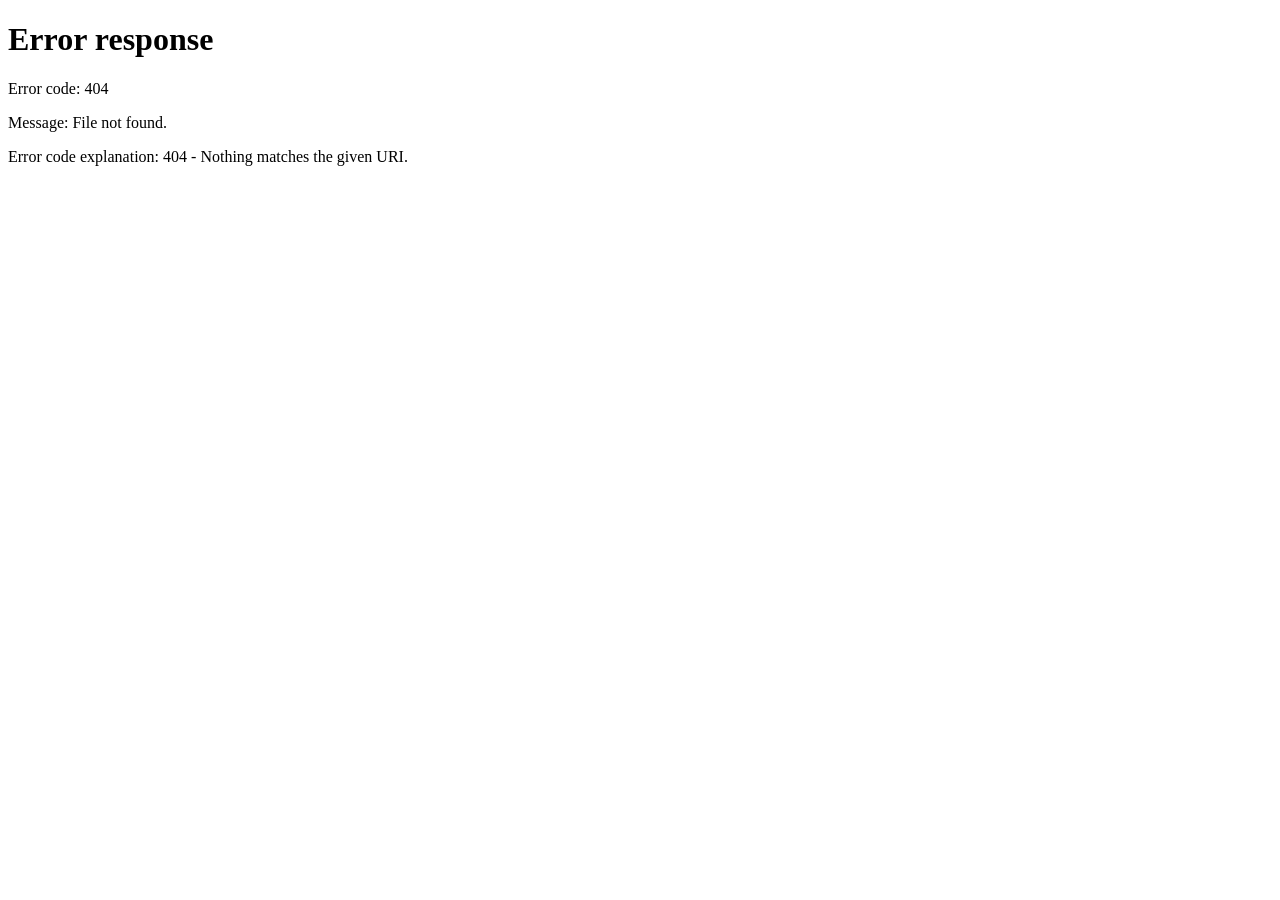
==== commit a362bcbf: "redirect2" ====
--- a/www/index.html
+++ b/www/index.html
@@ -14,13 +14,11 @@
       
       
       
-        <link rel="next" href="blog/">
-      
-      
-        
-          <link rel="alternate" href="/" hreflang="fr">
+      
         
           <link rel="alternate" href="/en/" hreflang="en">
+        
+          <link rel="alternate" href="/fr/" hreflang="fr">
         
       
       
@@ -29,7 +27,7 @@
     
     
       
-        <title>Accueil - RecoveryBox</title>
+        <title>RecoveryBox</title>
       
     
     
@@ -80,11 +78,6 @@
     <input class="md-toggle" data-md-toggle="search" type="checkbox" id="__search" autocomplete="off">
     <label class="md-overlay" for="__drawer"></label>
     <div data-md-component="skip">
-      
-        
-        <a href="#recoverybox" class="md-skip">
-          Aller au contenu
-        </a>
       
     </div>
     <div data-md-component="announce">
@@ -118,7 +111,7 @@
         <div class="md-header__topic" data-md-component="header-topic">
           <span class="md-ellipsis">
             
-              Accueil
+              Home
             
           </span>
         </div>
@@ -165,14 +158,14 @@
       <ul class="md-select__list">
         
           <li class="md-select__item">
-            <a href="/" hreflang="fr" class="md-select__link">
-              Français
+            <a href="/en/" hreflang="en" class="md-select__link">
+              English
             </a>
           </li>
         
           <li class="md-select__item">
-            <a href="/en/" hreflang="en" class="md-select__link">
-              English
+            <a href="/fr/" hreflang="fr" class="md-select__link">
+              Français
             </a>
           </li>
         
@@ -251,9 +244,7 @@
           
             
               
-                
-              
-              <div class="md-sidebar md-sidebar--primary" data-md-component="sidebar" data-md-type="navigation" hidden>
+              <div class="md-sidebar md-sidebar--primary" data-md-component="sidebar" data-md-type="navigation" >
                 <div class="md-sidebar__scrollwrap">
                   <div class="md-sidebar__inner">
                     
@@ -289,20 +280,58 @@
       
   
   
-    
-  
-  
-  
-    <li class="md-nav__item md-nav__item--active">
-      
-      <input class="md-nav__toggle md-toggle" type="checkbox" id="__toc">
-      
-      
-        
-      
-      
-        <label class="md-nav__link md-nav__link--active" for="__toc">
-          
+  
+  
+    
+    
+    
+    
+    
+    <li class="md-nav__item md-nav__item--nested">
+      
+        
+        
+        <input class="md-nav__toggle md-toggle " type="checkbox" id="__nav_1" >
+        
+          
+          <label class="md-nav__link" for="__nav_1" id="__nav_1_label" tabindex="0">
+            
+  
+  
+  <span class="md-ellipsis">
+    
+  
+    Français
+  
+
+    
+  </span>
+  
+  
+
+            <span class="md-nav__icon md-icon"></span>
+          </label>
+        
+        <nav class="md-nav" data-md-level="1" aria-labelledby="__nav_1_label" aria-expanded="false">
+          <label class="md-nav__title" for="__nav_1">
+            <span class="md-nav__icon md-icon"></span>
+            
+  
+    Français
+  
+
+          </label>
+          <ul class="md-nav__list" data-md-scrollfix>
+            
+              
+                
+  
+  
+  
+  
+    <li class="md-nav__item">
+      <a href="fr/" class="md-nav__link">
+        
   
   
   <span class="md-ellipsis">
@@ -316,167 +345,22 @@
   
   
 
-          <span class="md-nav__icon md-icon"></span>
-        </label>
-      
-      <a href="." class="md-nav__link md-nav__link--active">
-        
-  
-  
-  <span class="md-ellipsis">
-    
-  
-    Accueil
-  
-
-    
-  </span>
-  
-  
-
       </a>
-      
-        
-
-<nav class="md-nav md-nav--secondary" aria-label="Table des matières">
-  
-  
-  
-    
-  
-  
-    <label class="md-nav__title" for="__toc">
-      <span class="md-nav__icon md-icon"></span>
-      Table des matières
-    </label>
-    <ul class="md-nav__list" data-md-component="toc" data-md-scrollfix>
-      
-        <li class="md-nav__item">
-  <a href="#la-solution-numerique-en-cas-de-rupture-de-la-normalite" class="md-nav__link">
-    <span class="md-ellipsis">
-      
-        La solution numérique en cas de rupture de la normalité.
-      
-    </span>
-  </a>
-  
-</li>
-      
-        <li class="md-nav__item">
-  <a href="#section-autonome" class="md-nav__link">
-    <span class="md-ellipsis">
-      
-        Une solution autonome
-      
-    </span>
-  </a>
-  
-</li>
-      
-        <li class="md-nav__item">
-  <a href="#section-debian" class="md-nav__link">
-    <span class="md-ellipsis">
-      
-        Open Source
-      
-    </span>
-  </a>
-  
-</li>
-      
-        <li class="md-nav__item">
-  <a href="#section-wifi" class="md-nav__link">
-    <span class="md-ellipsis">
-      
-        Point d'Accès WiFi
-      
-    </span>
-  </a>
-  
-</li>
-      
-        <li class="md-nav__item">
-  <a href="#section-radio" class="md-nav__link">
-    <span class="md-ellipsis">
-      
-        Radio SDR (OpenWebRX Plus)
-      
-    </span>
-  </a>
-  
-</li>
-      
-        <li class="md-nav__item">
-  <a href="#section-mesh" class="md-nav__link">
-    <span class="md-ellipsis">
-      
-        Réseau Mesh (Meshtastic)
-      
-    </span>
-  </a>
-  
-</li>
-      
-        <li class="md-nav__item">
-  <a href="#section-carto" class="md-nav__link">
-    <span class="md-ellipsis">
-      
-        Cartographie Offline
-      
-    </span>
-  </a>
-  
-</li>
-      
-        <li class="md-nav__item">
-  <a href="#section-documentation" class="md-nav__link">
-    <span class="md-ellipsis">
-      
-        Documentation Hors Ligne
-      
-    </span>
-  </a>
-  
-</li>
-      
-        <li class="md-nav__item">
-  <a href="#section-gps" class="md-nav__link">
-    <span class="md-ellipsis">
-      
-        Synchro GPS &amp; Temps
-      
-    </span>
-  </a>
-  
-</li>
-      
-        <li class="md-nav__item">
-  <a href="#section-architecture" class="md-nav__link">
-    <span class="md-ellipsis">
-      
-        Architecture client-serveur
-      
-    </span>
-  </a>
-  
-</li>
-      
-    </ul>
-  
-</nav>
-      
-    </li>
-  
-
-    
-      
-      
-  
-  
+    </li>
+  
+
+              
+            
+              
+                
+  
+  
+  
+    
   
   
     <li class="md-nav__item">
-      <a href="blog/" class="md-nav__link">
+      <a href="fr/blog/" class="md-nav__link">
         
   
   
@@ -495,15 +379,16 @@
     </li>
   
 
-    
-      
-      
+              
+            
+              
+                
   
   
   
   
     <li class="md-nav__item">
-      <a href="https://recoverybox.fr/wiki/" class="md-nav__link">
+      <a href="https://recoverybox.fr/wiki/fr/" class="md-nav__link">
         
   
   
@@ -519,6 +404,154 @@
   
 
       </a>
+    </li>
+  
+
+              
+            
+          </ul>
+        </nav>
+      
+    </li>
+  
+
+    
+      
+      
+  
+  
+  
+  
+    
+    
+    
+    
+    
+    <li class="md-nav__item md-nav__item--nested">
+      
+        
+        
+        <input class="md-nav__toggle md-toggle " type="checkbox" id="__nav_2" >
+        
+          
+          <label class="md-nav__link" for="__nav_2" id="__nav_2_label" tabindex="0">
+            
+  
+  
+  <span class="md-ellipsis">
+    
+  
+    English
+  
+
+    
+  </span>
+  
+  
+
+            <span class="md-nav__icon md-icon"></span>
+          </label>
+        
+        <nav class="md-nav" data-md-level="1" aria-labelledby="__nav_2_label" aria-expanded="false">
+          <label class="md-nav__title" for="__nav_2">
+            <span class="md-nav__icon md-icon"></span>
+            
+  
+    English
+  
+
+          </label>
+          <ul class="md-nav__list" data-md-scrollfix>
+            
+              
+                
+  
+  
+  
+  
+    <li class="md-nav__item">
+      <a href="en/" class="md-nav__link">
+        
+  
+  
+  <span class="md-ellipsis">
+    
+  
+    Home
+  
+
+    
+  </span>
+  
+  
+
+      </a>
+    </li>
+  
+
+              
+            
+              
+                
+  
+  
+  
+    
+  
+  
+    <li class="md-nav__item">
+      <a href="en/blog/" class="md-nav__link">
+        
+  
+  
+  <span class="md-ellipsis">
+    
+  
+    Blog
+  
+
+    
+  </span>
+  
+  
+
+      </a>
+    </li>
+  
+
+              
+            
+              
+                
+  
+  
+  
+  
+    <li class="md-nav__item">
+      <a href="https://recoverybox.fr/wiki/en/" class="md-nav__link">
+        
+  
+  
+  <span class="md-ellipsis">
+    
+  
+    Wiki
+  
+
+    
+  </span>
+  
+  
+
+      </a>
+    </li>
+  
+
+              
+            
+          </ul>
+        </nav>
+      
     </li>
   
 
@@ -531,9 +564,7 @@
             
             
               
-                
-              
-              <div class="md-sidebar md-sidebar--secondary" data-md-component="sidebar" data-md-type="toc" hidden>
+              <div class="md-sidebar md-sidebar--secondary" data-md-component="sidebar" data-md-type="toc" >
                 <div class="md-sidebar__scrollwrap">
                   <div class="md-sidebar__inner">
                     
@@ -542,126 +573,6 @@
   
   
   
-    
-  
-  
-    <label class="md-nav__title" for="__toc">
-      <span class="md-nav__icon md-icon"></span>
-      Table des matières
-    </label>
-    <ul class="md-nav__list" data-md-component="toc" data-md-scrollfix>
-      
-        <li class="md-nav__item">
-  <a href="#la-solution-numerique-en-cas-de-rupture-de-la-normalite" class="md-nav__link">
-    <span class="md-ellipsis">
-      
-        La solution numérique en cas de rupture de la normalité.
-      
-    </span>
-  </a>
-  
-</li>
-      
-        <li class="md-nav__item">
-  <a href="#section-autonome" class="md-nav__link">
-    <span class="md-ellipsis">
-      
-        Une solution autonome
-      
-    </span>
-  </a>
-  
-</li>
-      
-        <li class="md-nav__item">
-  <a href="#section-debian" class="md-nav__link">
-    <span class="md-ellipsis">
-      
-        Open Source
-      
-    </span>
-  </a>
-  
-</li>
-      
-        <li class="md-nav__item">
-  <a href="#section-wifi" class="md-nav__link">
-    <span class="md-ellipsis">
-      
-        Point d'Accès WiFi
-      
-    </span>
-  </a>
-  
-</li>
-      
-        <li class="md-nav__item">
-  <a href="#section-radio" class="md-nav__link">
-    <span class="md-ellipsis">
-      
-        Radio SDR (OpenWebRX Plus)
-      
-    </span>
-  </a>
-  
-</li>
-      
-        <li class="md-nav__item">
-  <a href="#section-mesh" class="md-nav__link">
-    <span class="md-ellipsis">
-      
-        Réseau Mesh (Meshtastic)
-      
-    </span>
-  </a>
-  
-</li>
-      
-        <li class="md-nav__item">
-  <a href="#section-carto" class="md-nav__link">
-    <span class="md-ellipsis">
-      
-        Cartographie Offline
-      
-    </span>
-  </a>
-  
-</li>
-      
-        <li class="md-nav__item">
-  <a href="#section-documentation" class="md-nav__link">
-    <span class="md-ellipsis">
-      
-        Documentation Hors Ligne
-      
-    </span>
-  </a>
-  
-</li>
-      
-        <li class="md-nav__item">
-  <a href="#section-gps" class="md-nav__link">
-    <span class="md-ellipsis">
-      
-        Synchro GPS &amp; Temps
-      
-    </span>
-  </a>
-  
-</li>
-      
-        <li class="md-nav__item">
-  <a href="#section-architecture" class="md-nav__link">
-    <span class="md-ellipsis">
-      
-        Architecture client-serveur
-      
-    </span>
-  </a>
-  
-</li>
-      
-    </ul>
   
 </nav>
                   </div>
@@ -675,191 +586,46 @@
               <article class="md-content__inner md-typeset">
                 
                   
-  
-
-
-
-  
-  
-
-
-<style>
-  html {
-    scroll-behavior: smooth;
-  }
-</style>
-
-<h1 class="md-typeset md-display-1" id="recoverybox">RecoveryBox</h1>
-<h2 id="la-solution-numerique-en-cas-de-rupture-de-la-normalite">La solution numérique en cas de rupture de la normalité.</h2>
-<p><a class="md-button md-button--primary" href="https://recoverybox.fr/wiki/">Explorer le Wiki Technique</a>
-<a class="md-button" href="blog/">Lire les Actualités</a></p>
-<hr />
-<div class="grid cards">
-<ul>
-<li>
-<p><a href="#section-autonome"><span class="twemoji"><svg xmlns="http://www.w3.org/2000/svg" viewBox="0 0 24 24"><path d="M16 20H8V6h8m.67-2H15V2H9v2H7.33C6.6 4 6 4.6 6 5.33v15.34C6 21.4 6.6 22 7.33 22h9.34c.74 0 1.33-.59 1.33-1.33V5.33C18 4.6 17.4 4 16.67 4M15 16H9v3h6zm0-9H9v3h6zm0 4.5H9v3h6z"/></svg></span> <strong>Une solution autonome</strong></a></p>
-<p>Pensé pour fonctionner dans toutes les conditions, même sans connexion Internet.</p>
-</li>
-<li>
-<p><a href="#section-debian"><span class="twemoji"><svg xmlns="http://www.w3.org/2000/svg" viewBox="0 0 24 24"><path d="m18.5 10.57-.2.37c.26-.78.11-1.63.15-2.37l-.07-.02c-.07-1.85-1.67-3.82-3.09-4.48-1.23-.57-3.12-.67-3.99-.24.12-.11.6-.15.45-.23-1.37.13-1.06.47-2.11.74-.29.28.86-.22.23.16-.56.13-.82-.12-1.65.74.07.12.53-.35.15.12-.79-.09-2.48 1.8-2.84 2.42l.19.04c-.31.77-.72 1.26-.77 1.72-.08 1.14-.45 3.21.08 3.85l-.06.53.23.45-.12.01c.58 1.83.62.04 1.39 1.94-.11-.04-.23-.08-.39-.32-.02.19.24.69.54 1.08l-.12.14c.16.31.32.38.43.49-.63-.35.57 1.13.7 1.32l.1-.17c-.02.24.17.56.53 1.01l.3-.01c.13.24.58.68.85.7l-.18.24c.69.2.33.29 1.18.59l-.17-.3c.43.37.56.7 1.17.98.85.3.96.18 1.82.43-.73 0-1.59 0-2.17-.22-3.96-1.07-7.56-5.72-7.32-10.5-.06-.97.1-2.18-.06-2.42.22-.74.48-1.64 1.01-2.71-.04-.07.09.21.36-.24.16-.36.29-.75.5-1.1l.1-.03c.11-.61 1.43-1.55 1.85-2.02v.18c.86-.81 2.4-1.35 3.26-1.73-.23.25.51-.03 1.04-.06l-.49.28c.63-.16.6.07 1.25-.03-.23.03-.5.1-.46.16.72.08.84-.22 1.51 0l-.05-.2c.94.34 1.13.28 2.14.82.36.01.4-.22.93 0 .1.16-.02.19.64.59.07-.03-.13-.22-.27-.37 1.3.71 2.75 2.22 3.18 3.84-.41-.74-.04.39-.18.33.18.49.33 1 .43 1.53-.12-.43-.39-1.48-.86-2.15-.03.43-.6-.3-.29.66.22.34.05-.35.34.25 0 .29.11.58.18.95-.1-.02-.22-.41-.3-.31.1.5.27.72.33.76-.03.08-.12-.08-.12.24.04.74.21.43.29.46-.09.37-.41.79-.25 1.42l-.2-.56c-.05.53.11.63-.13 1.28.18-.6.16-1.1-.01-.85.09.82-.65 1.45-.58 1.98l-.21-.29c-.57.83-.01.45-.4 1.06.14-.23-.07-.08.11-.36-.12.01-.55.53-.94.83-1.54 1.23-3.39 1.4-5.15.73h-.01c.01-.04 0-.09-.12-.17-1.51-1.15-2.4-2.13-2.11-4.41.25-.17.31-1.12.84-1.45.32-.71 1.28-1.36 2.31-1.38 1.05-.06 1.94.56 2.39 1.14-.82-.75-2.14-.98-3.28-.43-1.15.53-1.84 1.8-1.76 3.07.06-.07.1-.02.12-.18-.03 2.47 2.66 4.28 4.6 3.37l.03.05c.78-.22.68-.39 1.19-.75-.04.09-.34.3-.16.3.25-.06 1.03-.79 1.42-1.13.17-.38-.1-.23.15-.69l.3-.15c.17-.48.35-.75.35-1.32"/></svg></span> <strong>Open Source</strong></a></p>
-<p>Conçu sur une base open source, garantissant transparence et flexibilité.</p>
-</li>
-<li>
-<p><a href="#section-wifi"><span class="twemoji"><svg xmlns="http://www.w3.org/2000/svg" viewBox="0 0 24 24"><path d="m12 21 3.6-4.8c-1-.75-2.25-1.2-3.6-1.2s-2.6.45-3.6 1.2zm0-18C7.95 3 4.21 4.34 1.2 6.6L3 9c2.5-1.88 5.62-3 9-3s6.5 1.12 9 3l1.8-2.4C19.79 4.34 16.05 3 12 3m0 6c-2.7 0-5.19.89-7.2 2.4l1.8 2.4C8.1 12.67 9.97 12 12 12s3.9.67 5.4 1.8l1.8-2.4C17.19 9.89 14.7 9 12 9"/></svg></span> <strong>Point d'Accès WiFi</strong></a></p>
-<p>Crée un réseau WiFi local pour connecter tous vos appareils et accéder aux services.</p>
-</li>
-<li>
-<p><a href="#section-radio"><span class="twemoji"><svg xmlns="http://www.w3.org/2000/svg" viewBox="0 0 24 24"><path d="M20 6a2 2 0 0 1 2 2v12a2 2 0 0 1-2 2H4a2 2 0 0 1-2-2V8c0-.85.53-1.58 1.28-1.87L15.71 1l.76 1.83L8.83 6zm0 2H4v4h12v-2h2v2h2zM7 14a3 3 0 0 0-3 3 3 3 0 0 0 3 3 3 3 0 0 0 3-3 3 3 0 0 0-3-3"/></svg></span> <strong>Radio SDR (OpenWebRX Plus)</strong></a></p>
-<p>Interface web pour recevoir et écouter les fréquences radio via des clés USB RTL-SDR.</p>
-</li>
-<li>
-<p><a href="#section-mesh"><span class="twemoji"><svg xmlns="http://www.w3.org/2000/svg" viewBox="0 0 24 24"><path d="M10 2c-1.11 0-2 .89-2 2v3c0 1.11.89 2 2 2h1v2H2v2h4v2H5c-1.11 0-2 .89-2 2v3c0 1.11.89 2 2 2h4c1.11 0 2-.89 2-2v-3c0-1.11-.89-2-2-2H8v-2h8v2h-1c-1.11 0-2 .89-2 2v3c0 1.11.89 2 2 2h4c1.11 0 2-.89 2-2v-3c0-1.11-.89-2-2-2h-1v-2h4v-2h-9V9h1c1.11 0 2-.89 2-2V4c0-1.11-.89-2-2-2zm0 2h4v3h-4zM5 17h4v3H5zm10 0h4v3h-4z"/></svg></span> <strong>Réseau Mesh (Meshtastic)</strong></a></p>
-<p>Client web pour visualiser les nœuds Meshtastic et cartographier le réseau local.</p>
-</li>
-<li>
-<p><a href="#section-carto"><span class="twemoji"><svg xmlns="http://www.w3.org/2000/svg" viewBox="0 0 24 24"><path d="m15 19-6-2.11V5l6 2.11M20.5 3h-.16L15 5.1 9 3 3.36 4.9c-.21.07-.36.25-.36.48V20.5a.5.5 0 0 0 .5.5c.05 0 .11 0 .16-.03L9 18.9l6 2.1 5.64-1.9c.21-.1.36-.25.36-.48V3.5a.5.5 0 0 0-.5-.5"/></svg></span> <strong>Cartographie Offline</strong></a></p>
-<p>BRouter, tileserver-gl et cartes locales pour calculer des itinéraires sans Internet.</p>
-</li>
-<li>
-<p><a href="#section-documentation"><span class="twemoji"><svg xmlns="http://www.w3.org/2000/svg" viewBox="0 0 24 24"><path d="m14.97 18.95-2.56-6.03c-1.02 1.99-2.14 4.08-3.1 6.03-.01.01-.47 0-.47 0C7.37 15.5 5.85 12.1 4.37 8.68 4.03 7.84 2.83 6.5 2 6.5v-.45h5.06v.45c-.6 0-1.62.4-1.36 1.05.72 1.54 3.24 7.51 3.93 9.03.47-.94 1.8-3.42 2.37-4.47-.45-.88-1.87-4.18-2.29-5-.32-.54-1.13-.61-1.75-.61 0-.15.01-.25 0-.44l4.46.01v.4c-.61.03-1.18.24-.92.82.6 1.24.95 2.13 1.5 3.28.17-.34 1.07-2.19 1.5-3.16.26-.65-.13-.91-1.21-.91.01-.12.01-.33.01-.43 1.39-.01 3.48-.01 3.85-.02v.42c-.71.03-1.44.41-1.82.99L13.5 11.3c.18.51 1.96 4.46 2.15 4.9l3.85-8.83c-.3-.72-1.16-.87-1.5-.87v-.45l4 .03v.42c-.88 0-1.43.5-1.75 1.25-.8 1.79-3.25 7.49-4.85 11.2z"/></svg></span> <strong>Documentation Hors Ligne</strong></a></p>
-<p>Accédez à Wikipédia en français et en anglais via des fichiers ZIM, sans connexion Internet.</p>
-</li>
-<li>
-<p><a href="#section-gps"><span class="twemoji"><svg xmlns="http://www.w3.org/2000/svg" viewBox="0 0 24 24"><path d="M12 8a4 4 0 0 1 4 4 4 4 0 0 1-4 4 4 4 0 0 1-4-4 4 4 0 0 1 4-4m-8.95 5H1v-2h2.05C3.5 6.83 6.83 3.5 11 3.05V1h2v2.05c4.17.45 7.5 3.78 7.95 7.95H23v2h-2.05c-.45 4.17-3.78 7.5-7.95 7.95V23h-2v-2.05C6.83 20.5 3.5 17.17 3.05 13M12 5a7 7 0 0 0-7 7 7 7 0 0 0 7 7 7 7 0 0 0 7-7 7 7 0 0 0-7-7"/></svg></span> <strong>Synchro GPS &amp; Temps</strong></a></p>
-<p>Chrony fournit l'heure exacte au serveur via un module GPS connecté.</p>
-</li>
-<li>
-<p><a href="#section-architecture"><span class="twemoji"><svg xmlns="http://www.w3.org/2000/svg" viewBox="0 0 24 24"><path d="M4 1h16a1 1 0 0 1 1 1v4a1 1 0 0 1-1 1H4a1 1 0 0 1-1-1V2a1 1 0 0 1 1-1m0 8h16a1 1 0 0 1 1 1v4a1 1 0 0 1-1 1H4a1 1 0 0 1-1-1v-4a1 1 0 0 1 1-1m0 8h16a1 1 0 0 1 1 1v4a1 1 0 0 1-1 1H4a1 1 0 0 1-1-1v-4a1 1 0 0 1 1-1M9 5h1V3H9zm0 8h1v-2H9zm0 8h1v-2H9zM5 3v2h2V3zm0 8v2h2v-2zm0 8v2h2v-2z"/></svg></span> <strong>Architecture client-serveur</strong></a></p>
-<p>La RecoveryBox repose sur une architecture client-serveur, les services sont accessibles simultanément depuis n'importe quel appareil connecté au Wi-Fi local.</p>
-</li>
-</ul>
-</div>
-<hr />
-<h2 class="rb-section-title" id="section-autonome">Une solution autonome</h2>
-<p>La RecoveryBox a été pensée comme une solution complète et autonome, capable de fonctionner dans des environnements isolés ou en cas de crise. Déployable en quelques secondes, elle offre un accès immédiat à des services numériques essentiels sans dépendre d'une connexion Internet. Si la partie logicielle peut s'utiliser seule, c'est combinée à son matériel dédié qu'elle exprime toute son autonomie.</p>
-<p>Panneau solaire, régulateur MPPT Victron et batterie LiFePO4 de 20Ah : chaque composant garantit une indépendance électrique totale. Développée autour de mini-PC à très faible consommation, la RecoveryBox offre 24h d'énergie en continu sans soleil. Couplée à son panneau de 100W, elle fonctionne indéfiniment de manière autonome, assurant la continuité de la cartographie, des communications et des ressources d'urgence.</p>
-<p>Cette autonomie se traduit aussi par une connectivité flexible (point d'accès Wi-Fi local, partage de connexion smartphone ou liaison filaire) et une conception résiliente. Intégrée dans une valise renforcée, étanche et antichoc, elle se transporte facilement sur le terrain. Côté logiciel, son architecture modulaire isole chaque service en conteneur, garantissant un système personnalisable, robuste et à l'épreuve des pannes.</p>
-<h2 class="rb-section-title" id="section-debian">Open Source</h2>
-<p>La RecoveryBox repose sur Debian GNU/Linux et des briques 100 % open source, garantissant une transparence totale, une sécurité accrue et une souveraineté numérique absolue.</p>
-<p>Un écosystème éprouvé et ouvert :</p>
-<ul>
-<li>
-<p><strong>Infrastructures &amp; Conteneurs</strong> : S'appuie sur des standards de l'industrie comme Docker pour l'isolation des services, Apache pour le traitement web, et des outils réseau robustes.</p>
-</li>
-<li>
-<p><strong>Services embarqués d'exception</strong> : Intègre directement des projets libres de référence tels que <a href="https://www.kiwix.org/">Kiwix</a> (documentation hors-ligne), <a href="https://openwebrx.de/">OpenWebRX+</a> (radio SDR) ou <a href="https://brouter.de/">BRouter</a> (cartographie).</p>
-</li>
-<li>
-<p><strong>Code public sur GitHub</strong> : L'intégralité du code source et des scripts de déploiement est librement accessible sur <a href="https://github.com/mr-dgidgi/recoverybox">GitHub</a>, permettant à quiconque d'auditer le système, de le dupliquer ou de l'adapter sur-mesure.</p>
-</li>
-</ul>
-<p>Libre de tout verrouillage propriétaire et garanti sans aucun abonnement, ce projet ouvert met des technologies éprouvées au service de la résilience de chacun.</p>
-<h2 class="rb-section-title" id="section-wifi">Point d'Accès WiFi</h2>
-<p>Une fois allumée, la RecoveryBox génère automatiquement son propre réseau Wi-Fi local et sécurisé.</p>
-<p>Aucune connexion Internet, aucune box ni aucune couverture 4G/5G ne sont nécessaires. Il suffit de se connecter à ce réseau depuis n'importe quel appareil (smartphone, tablette, ordinateur) pour accéder immédiatement à l'ensemble des ressources embarquées.</p>
-<p>Un véritable hub d'interconnexion local :</p>
-<ul>
-<li>
-<p><strong>Distribution des services</strong> : Il sert de porte d'entrée unique vers l'ensemble des applications de la RecoveryBox (cartes hors-ligne, guides d'urgence, messagerie, outils radio).</p>
-</li>
-<li>
-<p><strong>Communication inter-appareils</strong> : Il permet aux utilisateurs connectés d'échanger directement entre eux au sein du réseau local.</p>
-</li>
-<li>
-<p><strong>Extension du réseau</strong> : Il est possible d'y raccorder d'autres équipements utiles sur le terrain, comme des imprimantes Wi-Fi, des caméras IP ou des NAS locaux, créant ainsi un véritable réseau d'infrastructure autonome.</p>
-</li>
-</ul>
-<h2 class="rb-section-title" id="section-radio">Radio SDR (OpenWebRX Plus)</h2>
-<p>La RecoveryBox embarque la solution OpenWebRX+, transformant le système en un véritable centre d'écoute et d'analyse du spectre radioélectrique. Accessible directement depuis votre navigateur web sans aucun logiciel à installer, elle permet d'intercepter et de visualiser les signaux radio en temps réel.</p>
-<p>Une polyvalence d'écoute exceptionnelle :</p>
-<ul>
-<li><strong>Radiodiffusion standard</strong> : Écoute des bandes FM, AM et Ondes Courtes (HF) pour suivre les bulletins d'information et les radios mondiales.</li>
-<li><strong>Communications maritimes</strong> : Décodage des signaux d'urgence, de la météo marine (FAX/SSTV) et du trafic des navires (AIS).</li>
-<li><strong>Suivi aérien (ADS-B &amp; ACARS)</strong> : Réception en direct de la position, de l'altitude et des données de vol des avions environnants.</li>
-<li><strong>Réseaux radioamateurs &amp; APRS</strong> : Écoute des relais locaux, suivi des balises de géolocalisation APRS et décodage des modes numériques (DMR, FT8, Packet Radio).</li>
-</ul>
-<h2 class="rb-section-title" id="section-mesh">Réseau Mesh (Meshtastic)</h2>
-<p>La RecoveryBox intègre nativement Meshtastic, une technologie de communication radio hors-réseau (Off-Grid) basée sur le protocole LoRa. Elle permet d'échanger des messages texte et des positions GPS sur des dizaines de kilomètres, sans réseau cellulaire, ni Internet, ni infrastructure centrale.</p>
-<p>Une intégration poussée dans l'écosystème RecoveryBox :</p>
-<ul>
-<li><strong>Client Web embarqué</strong> : Accédez à l'interface complète de Meshtastic directement depuis votre navigateur via le Wi-Fi de la RecoveryBox. Pas besoin d'installer l'application mobile.</li>
-<li><strong>Cartographie locale temps réel (Meshtastic-daemon)</strong> : Grâce à l'intégration d'un démon système dédié, la RecoveryBox peut interroger un nœud Meshtastic connecté sur son hotspot Wi-Fi. La position de l'ensemble des nœuds, balises et utilisateurs Meshtastic à portée est automatiquement extraite et affichée sur la carte hors-ligne embarquée (BRouter).</li>
-</ul>
-<p>La RecoveryBox devient un vrai relais tactique et un centre de suivi de situation, offrant une vue d'ensemble géographique immédiate de tous les intervenants sur le terrain, cela sans aucune licence nécessaire.</p>
-<h2 class="rb-section-title" id="section-carto">Cartographie Offline</h2>
-<p>La RecoveryBox embarque un système de cartographie complet et 100 % hors-ligne, permettant de naviguer, planifier et se repérer avec précision, même en cas de coupure totale d'Internet.</p>
-<p>Les fonctionnalités clés :</p>
-<ul>
-<li>
-<p><strong>Données 100 % locales</strong> : L'intégralité du fond de carte est stockée directement sur la RecoveryBox. La consultation des cartes et le calcul d'itinéraires se font en local, avec une réactivité maximale et zéro dépendance au Cloud.</p>
-</li>
-<li>
-<p><strong>Gestion et création de traces GPX</strong> : Importez facilement des parcours existants ou créez vos propres fichiers GPX à la volée. Un outil idéal pour tracer des zones de recherche, planifier des itinéraires d'évacuation ou partager des points d'intérêt sur le terrain.</p>
-</li>
-<li>
-<p><strong>Mise à jour et cartes sur-mesure (generate-map)</strong> : Grâce à l'outil dédié generate-map, mettez à jour vos cartes ou compilez facilement de nouvelles zones géographiques à partir de données OpenStreetMap récentes, afin d'adapter la couverture cartographique à votre zone d'opération.</p>
-</li>
-</ul>
-<p>Couplé aux remontées GPS du réseau Meshtastic, à un module GPS externe ou simplement aux GPS intégrés aux smartphones / tablettes des utilisateurs, le système de cartographie transforme la RecoveryBox en une véritable centrale de géolocalisation tactique.</p>
-<h2 class="rb-section-title" id="section-documentation">Documentation Hors Ligne</h2>
-<p>La RecoveryBox embarque une véritable bibliothèque numérique hors-ligne, réunissant savoirs encyclopédiques et guides pratiques immédiatement consultables depuis n'importe quel appareil connecté au Wi-Fi.</p>
-<p>Un centre de ressources complet et évolutif :</p>
-<ul>
-<li>
-<p><strong>Wikipédia complet via Kiwix</strong> : Accédez à l'intégralité de Wikipédia (français et / anglais) sans aucune connexion Internet. Vous disposez ainsi d'une somme de connaissances universelle à portée de main.</p>
-</li>
-<li>
-<p><strong>Support ZIM/Kiwix extensible</strong> : Ajoutez en quelques minutes d'autres bases de données au format Kiwix (articles Vikidia, cours de médecine, guides de survie, cartes, etc.) pour enrichir votre serveur de connaissances.</p>
-</li>
-<li>
-<p><strong>Bibliothèque de PDF essentiels</strong> : Profitez d'une sélection de guides pratiques et manuels de référence pré-embarqués en français et en anglais (premiers secours, bricolage, manuels techniques, cuisine, jardinage).</p>
-</li>
-<li>
-<p><strong>Gestion documentaire simplifiée</strong> : Déposez facilement vos propres documents PDF ou fichiers de référence dans le système pour adapter la documentation aux besoins spécifiques de votre équipe ou de votre zone d'intervention.</p>
-</li>
-</ul>
-<p>Grâce à cette base documentaire autonome, la RecoveryBox garantit un accès permanent aux informations vitales et techniques, même en cas de coupure prolongée des réseaux.</p>
-<h2 class="rb-section-title" id="section-gps">Synchro GPS &amp; Temps</h2>
-<p>En environnement totalement déconnecté, le temps et la géolocalisation sont des repères fondamentaux. La RecoveryBox intègre la prise en charge native des recepteurs GPS USB (plug-and-play), lui assurant une autonomie temporelle et spatiale absolue.</p>
-<p>Les avantages clés :</p>
-<ul>
-<li>
-<p><strong>Horodatage automatique précis</strong> : Sans accès aux serveurs de temps sur Internet (NTP), la RecoveryBox synchronise automatiquement son horloge interne sur l'heure atomique transmise par le signal GPS. Tous vos logs, messages et relevés restent parfaitement datés.</p>
-</li>
-<li>
-<p><strong>Positionnement universel pour tous vos appareils</strong> : Grâce au GPS USB branché sur la box, vous pouvez vous localiser en temps réel sur la carte interactive, même si l'appareil avec lequel vous la consultez (un PC portable sans GPS ou une tablette en Wi-Fi) ne possède pas de puce GPS intégrée.</p>
-</li>
-</ul>
-<p>Une fois branché, le GPS USB alimente en continu l'ensemble des services de la RecoveryBox pour garantir la cohérence des cartes, des journaux et des communications.</p>
-<h2 class="rb-section-title" id="section-architecture">Architecture client-serveur</h2>
-<p>La RecoveryBox a été conçue selon une architecture client-serveur « headless » (sans écran ni périphérique d'affichage intégré). Cette approche offre un double avantage décisif sur le terrain : une sobriété énergétique maximale et une utilisation collective fluide.</p>
-<p>Les avantages d'un système sans écran :</p>
-<ul>
-<li>
-<p><strong>Consommation électrique optimisée</strong> : L'absence d'écran et de composants d'affichage physiques préserve l'énergie de la batterie, maximisant ainsi l'autonomie électrique de l'ensemble du système.</p>
-</li>
-<li>
-<p><strong>Usage simultané &amp; multi-utilisateurs</strong> : Grâce au point d'accès Wi-Fi intégré, plusieurs personnes peuvent se connecter en même temps depuis leurs propres appareils (smartphones, tablettes ou ordinateurs portables) et exploiter simultanément différents services (carte, messagerie Meshtastic, documentation, radio).</p>
-</li>
-<li>
-<p><strong>Pensée pour le travail en équipe</strong> : En situation de crise ou lors de missions de terrain, la RecoveryBox agit comme un serveur centralisé. Chaque membre du groupe accède aux ressources dont il a besoin directement depuis son écran habituel, sans créer de goulot d'étranglement physique autour du boîtier.</p>
-</li>
-</ul>
-<p>Robuste, économe et collaborative, cette architecture transforme la RecoveryBox en un véritable poste de commandement numérique partagé.</p>
-
-
-
-
-
-
-
-  
-  
-
-
-
-
-  
+
+
+  
+  
+
+
+  <h1>Home</h1>
+
+<script>
+  (function() {
+    // Récupère la langue du navigateur (ex: "fr", "fr-FR", "en-US")
+    var userLang = navigator.language || navigator.userLanguage || "en";
+
+    // Si la langue commence par "fr", on redirige vers /fr/
+    if (userLang.toLowerCase().startsWith("fr")) {
+      window.location.href = "/fr/";
+    } else {
+      // Pour toutes les autres langues, on redirige par défaut vers /en/
+      window.location.href = "/en/";
+    }
+  })();
+</script>
+
+<noscript>
+  <!-- Fallback si le JS est désactivé sur le navigateur client -->
+  <meta http-equiv="refresh" content="0; url=/en/" />
+  <p>Redirecting to <a href="/en/">English version</a> / Redirection vers la <a href="/fr/">version française</a>.</p>
+</noscript>
+
+
+
+
+
+
+
+  
+  
+
+
+
 
 
 
--- a/www/stylesheets/recoverybox-theme.css
+++ b/www/stylesheets/recoverybox-theme.css
@@ -228,6 +228,13 @@
 /* Section Title */
 .rb-section-title {
   border-left: 4px solid var(--rb-accent-camel);
+  padding-left: 1rem;
+  margin-top: 3rem;
+}
+
+/* Section SubTitle */
+.rb-section-subtitle {
+  border-left: 4px solid var(--rb-text-muted);
   padding-left: 1rem;
   margin-top: 3rem;
 }
